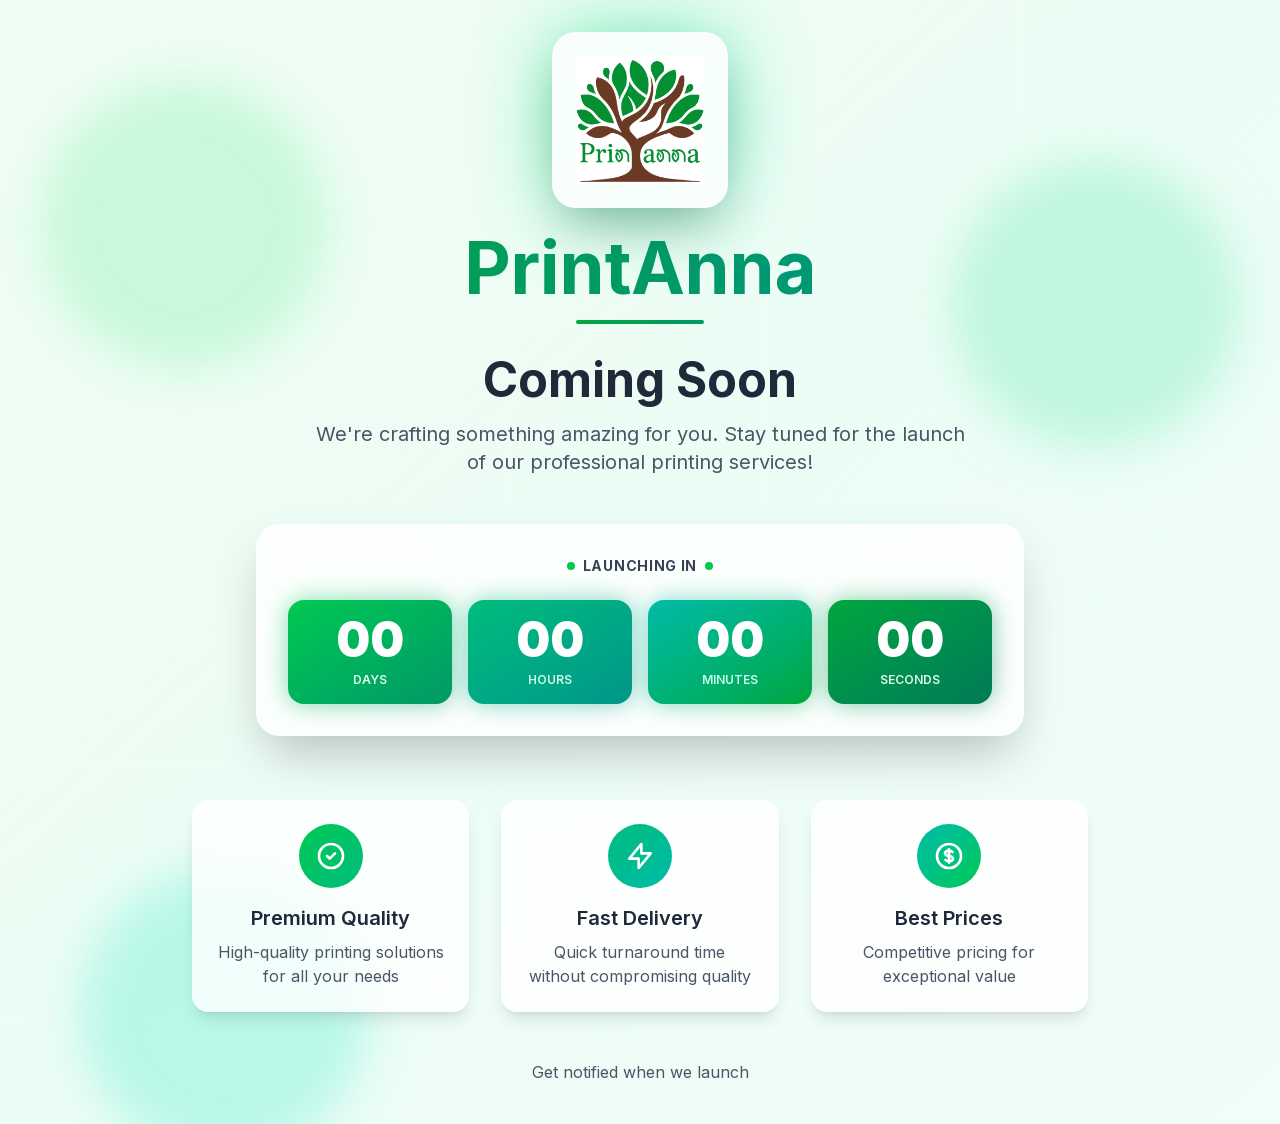
==== index.html @ 9313764d "Updates" ====
<!DOCTYPE html><!--jY_iZr7sBb9ZcJjlbQ_t8--><html lang="en"><head><meta charSet="utf-8"/><meta name="viewport" content="width=device-width, initial-scale=1"/><link rel="preload" href="/_next/static/media/83afe278b6a6bb3c-s.p.3a6ba036.woff2" as="font" crossorigin="" type="font/woff2"/><link rel="preload" href="/logo.png" as="image"/><link rel="stylesheet" href="/_next/static/chunks/66b06447ab5a66f1.css" data-precedence="next"/><link rel="preload" as="script" fetchPriority="low" href="/_next/static/chunks/bbc2cadbc8ccf318.js"/><script src="/_next/static/chunks/82ea7df39657a777.js" async=""></script><script src="/_next/static/chunks/29bdd735087d69e6.js" async=""></script><script src="/_next/static/chunks/turbopack-b293a7d56b3e9b5d.js" async=""></script><script src="/_next/static/chunks/3ac7f63d4459c59a.js" async=""></script><script src="/_next/static/chunks/8cb410859fd71eb4.js" async=""></script><script src="/_next/static/chunks/42879de7b8087bc9.js" async=""></script><link rel="preload" href="/images/herobanner.jpg" as="image"/><link rel="preload" href="/images/profiles/profile-1.png" as="image"/><link rel="preload" href="/images/profiles/profile-2.png" as="image"/><link rel="preload" href="/images/profiles/profile-3.png" as="image"/><link rel="preload" href="/images/profiles/profile-4.png" as="image"/><link rel="preload" href="/images/banner1.jpg" as="image"/><link rel="preload" href="/images/portfolio/club-1.jpg" as="image"/><link rel="preload" href="/images/portfolio/club-2.jpg" as="image"/><link rel="preload" href="/images/portfolio/club-3.jpg" as="image"/><link rel="preload" href="/images/portfolio/club-4.jpg" as="image"/><link rel="preload" href="/images/category/category-1.jpeg" as="image"/><link rel="preload" href="/images/category/category-8.jpeg" as="image"/><link rel="preload" href="/images/category/category-4.jpeg" as="image"/><link rel="preload" href="/images/category/category-2.jpeg" as="image"/><link rel="preload" href="/images/category/category-7.jpeg" as="image"/><meta name="next-size-adjust" content=""/><title>Portfolio - Web &amp; App Development</title><meta name="description" content="Professional web development, app development, and digital services"/><link rel="icon" href="/favicon.ico?favicon.0b3bf435.ico" sizes="256x256" type="image/x-icon"/><script src="/_next/static/chunks/a6dad97d9634a72d.js" noModule=""></script></head><body class="inter_5972bc34-module__OU16Qa__className bg-gradient-to-br from-green-50 via-emerald-50 to-teal-50 min-h-screen"><div hidden=""><!--$--><!--/$--></div><div class="min-h-screen flex items-center justify-center px-4 py-8 relative overflow-hidden"><div class="absolute inset-0 overflow-hidden"><div class="absolute top-20 left-10 w-72 h-72 bg-green-300 rounded-full mix-blend-multiply filter blur-xl opacity-30 animate-blob"></div><div class="absolute top-40 right-10 w-72 h-72 bg-emerald-300 rounded-full mix-blend-multiply filter blur-xl opacity-30 animate-blob animation-delay-2000"></div><div class="absolute -bottom-8 left-20 w-72 h-72 bg-teal-300 rounded-full mix-blend-multiply filter blur-xl opacity-30 animate-blob animation-delay-4000"></div></div><div class="relative z-10 max-w-4xl mx-auto text-center"><div class="mb-8 animate-fade-in"><div class="mb-6 flex justify-center"><div class="relative group"><div class="absolute inset-0 bg-gradient-to-r from-green-400 to-emerald-400 rounded-3xl blur-2xl opacity-50 group-hover:opacity-75 transition-opacity"></div><div class="relative bg-white/90 backdrop-blur-sm rounded-3xl p-6 shadow-2xl transform group-hover:scale-105 transition-transform"><img src="/logo.png" alt="PrintAnna Logo" class="h-24 md:h-32 w-auto mx-auto"/></div></div></div><h1 class="text-5xl md:text-7xl font-bold bg-gradient-to-r from-green-600 via-emerald-600 to-teal-600 bg-clip-text text-transparent mb-4">PrintAnna</h1><div class="w-32 h-1 bg-gradient-to-r from-green-600 to-emerald-600 mx-auto rounded-full"></div></div><div class="mb-12 space-y-4"><h2 class="text-3xl md:text-5xl font-bold text-gray-800 mb-4">Coming Soon</h2><p class="text-lg md:text-xl text-gray-600 max-w-2xl mx-auto">We&#x27;re crafting something amazing for you. Stay tuned for the launch of our professional printing services!</p></div><div class="w-full max-w-3xl mx-auto"><div class="bg-white/80 backdrop-blur-sm rounded-3xl p-8 shadow-2xl"><div class="flex items-center justify-center gap-2 mb-6"><div class="w-2 h-2 bg-green-500 rounded-full animate-pulse"></div><p class="text-gray-700 text-sm font-bold tracking-wider uppercase">Launching In</p><div class="w-2 h-2 bg-green-500 rounded-full animate-pulse"></div></div><div class="grid grid-cols-4 gap-4"><div class="relative group"><div class="absolute inset-0 bg-gradient-to-br from-green-500 to-emerald-600 rounded-2xl blur-md opacity-50 group-hover:opacity-75 transition"></div><div class="relative bg-gradient-to-br from-green-500 to-emerald-600 rounded-2xl p-4 transform group-hover:scale-105 transition-transform"><div class="text-4xl md:text-5xl font-black text-white text-center">00</div><div class="text-xs text-green-100 font-semibold text-center uppercase mt-2">Days</div></div></div><div class="relative group"><div class="absolute inset-0 bg-gradient-to-br from-emerald-500 to-teal-600 rounded-2xl blur-md opacity-50 group-hover:opacity-75 transition"></div><div class="relative bg-gradient-to-br from-emerald-500 to-teal-600 rounded-2xl p-4 transform group-hover:scale-105 transition-transform"><div class="text-4xl md:text-5xl font-black text-white text-center">00</div><div class="text-xs text-emerald-100 font-semibold text-center uppercase mt-2">Hours</div></div></div><div class="relative group"><div class="absolute inset-0 bg-gradient-to-br from-teal-500 to-green-600 rounded-2xl blur-md opacity-50 group-hover:opacity-75 transition"></div><div class="relative bg-gradient-to-br from-teal-500 to-green-600 rounded-2xl p-4 transform group-hover:scale-105 transition-transform"><div class="text-4xl md:text-5xl font-black text-white text-center">00</div><div class="text-xs text-teal-100 font-semibold text-center uppercase mt-2">Minutes</div></div></div><div class="relative group"><div class="absolute inset-0 bg-gradient-to-br from-green-600 to-emerald-700 rounded-2xl blur-md opacity-50 group-hover:opacity-75 transition"></div><div class="relative bg-gradient-to-br from-green-600 to-emerald-700 rounded-2xl p-4 transform group-hover:scale-105 transition-transform"><div class="text-4xl md:text-5xl font-black text-white text-center">00</div><div class="text-xs text-green-100 font-semibold text-center uppercase mt-2">Seconds</div></div></div></div></div></div><div class="mt-16 grid grid-cols-1 md:grid-cols-3 gap-8"><div class="bg-white/80 backdrop-blur-sm rounded-2xl p-6 shadow-lg hover:shadow-xl transition-all hover:scale-105"><div class="w-16 h-16 bg-gradient-to-br from-green-500 to-emerald-500 rounded-full flex items-center justify-center mx-auto mb-4"><svg class="w-8 h-8 text-white" fill="none" stroke="currentColor" viewBox="0 0 24 24"><path stroke-linecap="round" stroke-linejoin="round" stroke-width="2" d="M9 12l2 2 4-4m6 2a9 9 0 11-18 0 9 9 0 0118 0z"></path></svg></div><h3 class="text-xl font-semibold text-gray-800 mb-2">Premium Quality</h3><p class="text-gray-600">High-quality printing solutions for all your needs</p></div><div class="bg-white/80 backdrop-blur-sm rounded-2xl p-6 shadow-lg hover:shadow-xl transition-all hover:scale-105"><div class="w-16 h-16 bg-gradient-to-br from-emerald-500 to-teal-500 rounded-full flex items-center justify-center mx-auto mb-4"><svg class="w-8 h-8 text-white" fill="none" stroke="currentColor" viewBox="0 0 24 24"><path stroke-linecap="round" stroke-linejoin="round" stroke-width="2" d="M13 10V3L4 14h7v7l9-11h-7z"></path></svg></div><h3 class="text-xl font-semibold text-gray-800 mb-2">Fast Delivery</h3><p class="text-gray-600">Quick turnaround time without compromising quality</p></div><div class="bg-white/80 backdrop-blur-sm rounded-2xl p-6 shadow-lg hover:shadow-xl transition-all hover:scale-105"><div class="w-16 h-16 bg-gradient-to-br from-teal-500 to-green-500 rounded-full flex items-center justify-center mx-auto mb-4"><svg class="w-8 h-8 text-white" fill="none" stroke="currentColor" viewBox="0 0 24 24"><path stroke-linecap="round" stroke-linejoin="round" stroke-width="2" d="M12 8c-1.657 0-3 .895-3 2s1.343 2 3 2 3 .895 3 2-1.343 2-3 2m0-8c1.11 0 2.08.402 2.599 1M12 8V7m0 1v8m0 0v1m0-1c-1.11 0-2.08-.402-2.599-1M21 12a9 9 0 11-18 0 9 9 0 0118 0z"></path></svg></div><h3 class="text-xl font-semibold text-gray-800 mb-2">Best Prices</h3><p class="text-gray-600">Competitive pricing for exceptional value</p></div></div><div class="mt-12 text-gray-600"><p class="mb-2">Get notified when we launch</p></div></div></div><script src="/_next/static/chunks/bbc2cadbc8ccf318.js" id="_R_" async=""></script><script>(self.__next_f=self.__next_f||[]).push([0])</script><script>self.__next_f.push([1,"1:\"$Sreact.fragment\"\n2:I[7976,[\"/_next/static/chunks/3ac7f63d4459c59a.js\",\"/_next/static/chunks/8cb410859fd71eb4.js\"],\"default\"]\n9:I[68027,[],\"default\"]\n:HL[\"/_next/static/chunks/66b06447ab5a66f1.css\",\"style\"]\n:HL[\"/_next/static/media/83afe278b6a6bb3c-s.p.3a6ba036.woff2\",\"font\",{\"crossOrigin\":\"\",\"type\":\"font/woff2\"}]\n:HL[\"/logo.png\",\"image\"]\n"])</script><script>self.__next_f.push([1,"0:{\"P\":null,\"b\":\"jY-iZr7sBb9ZcJjlbQ-t8\",\"c\":[\"\",\"\"],\"q\":\"\",\"i\":false,\"f\":[[[\"\",{\"children\":[\"__PAGE__\",{}]},\"$undefined\",\"$undefined\",true],[[\"$\",\"$1\",\"c\",{\"children\":[[[\"$\",\"link\",\"0\",{\"rel\":\"stylesheet\",\"href\":\"/_next/static/chunks/66b06447ab5a66f1.css\",\"precedence\":\"next\",\"crossOrigin\":\"$undefined\",\"nonce\":\"$undefined\"}],[\"$\",\"script\",\"script-0\",{\"src\":\"/_next/static/chunks/3ac7f63d4459c59a.js\",\"async\":true,\"nonce\":\"$undefined\"}]],[\"$\",\"html\",null,{\"lang\":\"en\",\"suppressHydrationWarning\":true,\"children\":[\"$\",\"body\",null,{\"className\":\"inter_5972bc34-module__OU16Qa__className bg-gradient-to-br from-green-50 via-emerald-50 to-teal-50 min-h-screen\",\"children\":[\"$\",\"div\",null,{\"className\":\"min-h-screen flex items-center justify-center px-4 py-8 relative overflow-hidden\",\"children\":[[\"$\",\"div\",null,{\"className\":\"absolute inset-0 overflow-hidden\",\"children\":[[\"$\",\"div\",null,{\"className\":\"absolute top-20 left-10 w-72 h-72 bg-green-300 rounded-full mix-blend-multiply filter blur-xl opacity-30 animate-blob\"}],[\"$\",\"div\",null,{\"className\":\"absolute top-40 right-10 w-72 h-72 bg-emerald-300 rounded-full mix-blend-multiply filter blur-xl opacity-30 animate-blob animation-delay-2000\"}],[\"$\",\"div\",null,{\"className\":\"absolute -bottom-8 left-20 w-72 h-72 bg-teal-300 rounded-full mix-blend-multiply filter blur-xl opacity-30 animate-blob animation-delay-4000\"}]]}],[\"$\",\"div\",null,{\"className\":\"relative z-10 max-w-4xl mx-auto text-center\",\"children\":[[\"$\",\"div\",null,{\"className\":\"mb-8 animate-fade-in\",\"children\":[[\"$\",\"div\",null,{\"className\":\"mb-6 flex justify-center\",\"children\":[\"$\",\"div\",null,{\"className\":\"relative group\",\"children\":[[\"$\",\"div\",null,{\"className\":\"absolute inset-0 bg-gradient-to-r from-green-400 to-emerald-400 rounded-3xl blur-2xl opacity-50 group-hover:opacity-75 transition-opacity\"}],[\"$\",\"div\",null,{\"className\":\"relative bg-white/90 backdrop-blur-sm rounded-3xl p-6 shadow-2xl transform group-hover:scale-105 transition-transform\",\"children\":[\"$\",\"img\",null,{\"src\":\"/logo.png\",\"alt\":\"PrintAnna Logo\",\"className\":\"h-24 md:h-32 w-auto mx-auto\"}]}]]}]}],[\"$\",\"h1\",null,{\"className\":\"text-5xl md:text-7xl font-bold bg-gradient-to-r from-green-600 via-emerald-600 to-teal-600 bg-clip-text text-transparent mb-4\",\"children\":\"PrintAnna\"}],[\"$\",\"div\",null,{\"className\":\"w-32 h-1 bg-gradient-to-r from-green-600 to-emerald-600 mx-auto rounded-full\"}]]}],[\"$\",\"div\",null,{\"className\":\"mb-12 space-y-4\",\"children\":[[\"$\",\"h2\",null,{\"className\":\"text-3xl md:text-5xl font-bold text-gray-800 mb-4\",\"children\":\"Coming Soon\"}],[\"$\",\"p\",null,{\"className\":\"text-lg md:text-xl text-gray-600 max-w-2xl mx-auto\",\"children\":\"We're crafting something amazing for you. Stay tuned for the launch of our professional printing services!\"}]]}],[\"$\",\"$L2\",null,{}],[\"$\",\"div\",null,{\"className\":\"mt-16 grid grid-cols-1 md:grid-cols-3 gap-8\",\"children\":[[\"$\",\"div\",null,{\"className\":\"bg-white/80 backdrop-blur-sm rounded-2xl p-6 shadow-lg hover:shadow-xl transition-all hover:scale-105\",\"children\":[[\"$\",\"div\",null,{\"className\":\"w-16 h-16 bg-gradient-to-br from-green-500 to-emerald-500 rounded-full flex items-center justify-center mx-auto mb-4\",\"children\":[\"$\",\"svg\",null,{\"className\":\"w-8 h-8 text-white\",\"fill\":\"none\",\"stroke\":\"currentColor\",\"viewBox\":\"0 0 24 24\",\"children\":[\"$\",\"path\",null,{\"strokeLinecap\":\"round\",\"strokeLinejoin\":\"round\",\"strokeWidth\":2,\"d\":\"M9 12l2 2 4-4m6 2a9 9 0 11-18 0 9 9 0 0118 0z\"}]}]}],[\"$\",\"h3\",null,{\"className\":\"text-xl font-semibold text-gray-800 mb-2\",\"children\":\"Premium Quality\"}],[\"$\",\"p\",null,{\"className\":\"text-gray-600\",\"children\":\"High-quality printing solutions for all your needs\"}]]}],[\"$\",\"div\",null,{\"className\":\"bg-white/80 backdrop-blur-sm rounded-2xl p-6 shadow-lg hover:shadow-xl transition-all hover:scale-105\",\"children\":[[\"$\",\"div\",null,{\"className\":\"w-16 h-16 bg-gradient-to-br from-emerald-500 to-teal-500 rounded-full flex items-center justify-center mx-auto mb-4\",\"children\":[\"$\",\"svg\",null,{\"className\":\"w-8 h-8 text-white\",\"fill\":\"none\",\"stroke\":\"currentColor\",\"viewBox\":\"0 0 24 24\",\"children\":[\"$\",\"path\",null,{\"strokeLinecap\":\"round\",\"strokeLinejoin\":\"round\",\"strokeWidth\":2,\"d\":\"M13 10V3L4 14h7v7l9-11h-7z\"}]}]}],\"$L3\",\"$L4\"]}],\"$L5\"]}],\"$L6\"]}]]}]}]}]]}],{\"children\":[\"$L7\",{},null,false,false]},null,false,false],\"$L8\",false]],\"m\":\"$undefined\",\"G\":[\"$9\",[]],\"s\":false,\"S\":true}\n"])</script><script>self.__next_f.push([1,"a:I[27948,[\"/_next/static/chunks/3ac7f63d4459c59a.js\",\"/_next/static/chunks/8cb410859fd71eb4.js\"],\"default\"]\n17:I[97367,[\"/_next/static/chunks/42879de7b8087bc9.js\"],\"ViewportBoundary\"]\n19:I[97367,[\"/_next/static/chunks/42879de7b8087bc9.js\"],\"MetadataBoundary\"]\n1a:\"$Sreact.suspense\"\n:HL[\"/images/herobanner.jpg\",\"image\"]\n:HL[\"/images/profiles/profile-1.png\",\"image\"]\n:HL[\"/images/profiles/profile-2.png\",\"image\"]\n3:[\"$\",\"h3\",null,{\"className\":\"text-xl font-semibold text-gray-800 mb-2\",\"children\":\"Fast Delivery\"}]\n4:[\"$\",\"p\",null,{\"className\":\"text-gray-600\",\"children\":\"Quick turnaround time without compromising quality\"}]\n5:[\"$\",\"div\",null,{\"className\":\"bg-white/80 backdrop-blur-sm rounded-2xl p-6 shadow-lg hover:shadow-xl transition-all hover:scale-105\",\"children\":[[\"$\",\"div\",null,{\"className\":\"w-16 h-16 bg-gradient-to-br from-teal-500 to-green-500 rounded-full flex items-center justify-center mx-auto mb-4\",\"children\":[\"$\",\"svg\",null,{\"className\":\"w-8 h-8 text-white\",\"fill\":\"none\",\"stroke\":\"currentColor\",\"viewBox\":\"0 0 24 24\",\"children\":[\"$\",\"path\",null,{\"strokeLinecap\":\"round\",\"strokeLinejoin\":\"round\",\"strokeWidth\":2,\"d\":\"M12 8c-1.657 0-3 .895-3 2s1.343 2 3 2 3 .895 3 2-1.343 2-3 2m0-8c1.11 0 2.08.402 2.599 1M12 8V7m0 1v8m0 0v1m0-1c-1.11 0-2.08-.402-2.599-1M21 12a9 9 0 11-18 0 9 9 0 0118 0z\"}]}]}],[\"$\",\"h3\",null,{\"className\":\"text-xl font-semibold text-gray-800 mb-2\",\"children\":\"Best Prices\"}],[\"$\",\"p\",null,{\"className\":\"text-gray-600\",\"children\":\"Competitive pricing for exceptional value\"}]]}]\n6:[\"$\",\"div\",null,{\"className\":\"mt-12 text-gray-600\",\"children\":[\"$\",\"p\",null,{\"className\":\"mb-2\",\"children\":\"Get notified when we launch\"}]}]\n"])</script><script>self.__next_f.push([1,"7:[\"$\",\"$1\",\"c\",{\"children\":[[\"$\",\"main\",null,{\"className\":\"min-h-screen\",\"children\":[[\"$\",\"section\",null,{\"className\":\"relative min-h-screen flex items-center justify-center overflow-hidden\",\"children\":[[\"$\",\"div\",null,{\"className\":\"absolute inset-0 z-0\",\"children\":[[\"$\",\"img\",null,{\"src\":\"/images/herobanner.jpg\",\"alt\":\"Hero Background\",\"className\":\"w-full h-full object-cover\"}],[\"$\",\"div\",null,{\"className\":\"absolute inset-0 bg-black/55 dark:bg-black/55\"}]]}],[\"$\",\"div\",null,{\"className\":\"container mx-auto px-4 py-20 text-center z-10\",\"children\":[[\"$\",\"$La\",null,{\"direction\":\"down\",\"distance\":48,\"children\":[\"$\",\"div\",null,{\"className\":\"mt-6 text-white text-left\",\"children\":[[\"$\",\"h1\",null,{\"className\":\"text-2xl md:text-4xl font-bold mb-6 text-white\",\"children\":[\"INTRODUCING SPRINTOTHON:\",\" \",[\"$\",\"span\",null,{\"className\":\"text-orange-600\",\"children\":\"RUN, WALK, UNITE\"}]]}],[\"$\",\"p\",null,{\"className\":\"text-sm md:text-xl text-gray-200 max-w-3xl mb-10\",\"children\":\"Achieve the Impossible. Action-oriented, inspiring, and community-focused.\"}],[\"$\",\"div\",null,{\"className\":\"flex flex-col sm:flex-row gap-4 items-center\",\"children\":[[\"$\",\"a\",null,{\"href\":\"/register\",\"className\":\"px-8 py-4 bg-orange-600 text-white rounded-lg font-semibold hover:opacity-90 transition-all hover:scale-105 inline-flex items-center gap-2\",\"children\":[\"Get Register\",[\"$\",\"svg\",null,{\"className\":\"w-5 h-5\",\"fill\":\"none\",\"stroke\":\"currentColor\",\"viewBox\":\"0 0 24 24\",\"children\":[\"$\",\"path\",null,{\"strokeLinecap\":\"round\",\"strokeLinejoin\":\"round\",\"strokeWidth\":2,\"d\":\"M13 7l5 5m0 0l-5 5m5-5H6\"}]}]]}],[\"$\",\"a\",null,{\"href\":\"#contact\",\"className\":\"px-8 py-4 bg-transparent text-white border-2 border-white rounded-lg hover:text-black font-semibold hover:bg-white transition-all hover:scale-105 backdrop-blur-sm\",\"children\":\"Contact Us\"}]]}],[\"$\",\"div\",null,{\"className\":\"mt-8 md:mt-12\",\"children\":[\"$\",\"div\",null,{\"className\":\"inline-block bg-gradient-to-r from-orange-600 via-red-600 to-pink-600 rounded-2xl p-1 shadow-2xl animate-pulse\",\"children\":[\"$\",\"div\",null,{\"className\":\"bg-black/80 backdrop-blur-sm rounded-xl px-6 py-4 md:px-8 md:py-5\",\"children\":[\"$\",\"div\",null,{\"className\":\"flex flex-col md:flex-row items-center gap-3 md:gap-4\",\"children\":[[\"$\",\"div\",null,{\"className\":\"flex-shrink-0\",\"children\":[\"$\",\"div\",null,{\"className\":\"w-12 h-12 md:w-14 md:h-14 bg-gradient-to-br from-orange-500 to-red-600 rounded-full flex items-center justify-center shadow-lg\",\"children\":[\"$\",\"svg\",null,{\"className\":\"w-6 h-6 md:w-7 md:h-7 text-white\",\"fill\":\"currentColor\",\"viewBox\":\"0 0 20 20\",\"children\":[\"$\",\"path\",null,{\"fillRule\":\"evenodd\",\"d\":\"M6 2a1 1 0 00-1 1v1H4a2 2 0 00-2 2v10a2 2 0 002 2h12a2 2 0 002-2V6a2 2 0 00-2-2h-1V3a1 1 0 10-2 0v1H7V3a1 1 0 00-1-1zm0 5a1 1 0 000 2h8a1 1 0 100-2H6z\",\"clipRule\":\"evenodd\"}]}]}]}],[\"$\",\"div\",null,{\"className\":\"text-center md:text-left\",\"children\":[[\"$\",\"p\",null,{\"className\":\"text-white text-xs md:text-sm font-semibold mb-1 tracking-wide\",\"children\":\"🎉 Noida's 1st Premier Familython for Every Age\"}],[\"$\",\"div\",null,{\"className\":\"flex items-center gap-2 justify-center md:justify-start\",\"children\":[[\"$\",\"span\",null,{\"className\":\"text-orange-400 text-base md:text-lg font-black uppercase\",\"children\":\"Save the Date:\"}],[\"$\",\"span\",null,{\"className\":\"text-white text-lg md:text-xl font-black\",\"children\":\"29th March, 2026\"}]]}],[\"$\",\"div\",null,{\"className\":\"hidden md:inline-block ml-2 mt-4 bg-yellow-400 text-gray-900 text-xs font-bold px-3 py-1 rounded-full animate-bounce\",\"children\":\"Early Bird tickets are limited- Only the first 50 registrations will get huge discounts!\"}]]}]]}]}]}]}]]}]}],[\"$\",\"$La\",null,{\"direction\":\"up\",\"distance\":32,\"children\":[\"$\",\"div\",null,{\"className\":\"flex items-center gap-4 bg-white/10 backdrop-blur-md rounded-full px-6 py-3 w-[400px] mt-24\",\"children\":[[\"$\",\"div\",null,{\"className\":\"flex -space-x-3\",\"children\":[[\"$\",\"img\",null,{\"src\":\"/images/profiles/profile-1.png\",\"alt\":\"Runner 1\",\"className\":\"w-12 h-12 rounded-full border-2 border-white object-cover\"}],[\"$\",\"img\",null,{\"src\":\"/images/profiles/profile-2.png\",\"alt\":\"Runner 2\",\"className\":\"w-12 h-12 rounded-full border-2 border-white object-cover\"}],\"$Lb\",\"$Lc\"]}],\"$Ld\"]}]}]]}],\"$Le\"]}],\"$Lf\",\"$L10\",\"$L11\",\"$L12\",\"$L13\",\"$L14\"]}],[\"$L15\"],\"$L16\"]}]\n"])</script><script>self.__next_f.push([1,"8:[\"$\",\"$1\",\"h\",{\"children\":[null,[\"$\",\"$L17\",null,{\"children\":\"$@18\"}],[\"$\",\"div\",null,{\"hidden\":true,\"children\":[\"$\",\"$L19\",null,{\"children\":[\"$\",\"$1a\",null,{\"name\":\"Next.Metadata\",\"children\":\"$@1b\"}]}]}],[\"$\",\"meta\",null,{\"name\":\"next-size-adjust\",\"content\":\"\"}]]}]\n"])</script><script>self.__next_f.push([1,"29:I[97367,[\"/_next/static/chunks/42879de7b8087bc9.js\"],\"OutletBoundary\"]\n:HL[\"/images/profiles/profile-3.png\",\"image\"]\n:HL[\"/images/profiles/profile-4.png\",\"image\"]\n:HL[\"/images/banner1.jpg\",\"image\"]\n:HL[\"/images/portfolio/club-1.jpg\",\"image\"]\n:HL[\"/images/portfolio/club-2.jpg\",\"image\"]\n:HL[\"/images/portfolio/club-3.jpg\",\"image\"]\n:HL[\"/images/portfolio/club-4.jpg\",\"image\"]\n:HL[\"/images/category/category-1.jpeg\",\"image\"]\nb:[\"$\",\"img\",null,{\"src\":\"/images/profiles/profile-3.png\",\"alt\":\"Runner 3\",\"className\":\"w-12 h-12 rounded-full border-2 border-white object-cover\"}]\nc:[\"$\",\"img\",null,{\"src\":\"/images/profiles/profile-4.png\",\"alt\":\"Runner 4\",\"className\":\"w-12 h-12 rounded-full border-2 border-white object-cover\"}]\nd:[\"$\",\"div\",null,{\"className\":\"text-white\",\"children\":[[\"$\",\"p\",null,{\"className\":\"font-semibold text-sm leading-tight\",\"children\":\"Over 20,000+ Active\"}],[\"$\",\"p\",null,{\"className\":\"font-semibold text-sm leading-tight\",\"children\":\"Runners in Kolkata\"}]]}]\ne:[\"$\",\"div\",null,{\"className\":\"absolute bottom-8 left-1/2 transform -translate-x-1/2 z-10 animate-bounce\",\"children\":[\"$\",\"svg\",null,{\"className\":\"w-6 h-6 text-white\",\"fill\":\"none\",\"stroke\":\"currentColor\",\"viewBox\":\"0 0 24 24\",\"children\":[\"$\",\"path\",null,{\"strokeLinecap\":\"round\",\"strokeLinejoin\":\"round\",\"strokeWidth\":2,\"d\":\"M19 14l-7 7m0 0l-7-7m7 7V3\"}]}]}]\n"])</script><script>self.__next_f.push([1,"f:[\"$\",\"section\",null,{\"className\":\"py-20 bg-gradient-to-br from-orange-600 via-red-600 to-pink-600 relative overflow-hidden\",\"children\":[[\"$\",\"div\",null,{\"className\":\"absolute inset-0 opacity-10\",\"children\":[[\"$\",\"div\",null,{\"className\":\"absolute top-10 left-10 w-72 h-72 bg-white rounded-full blur-3xl animate-pulse\"}],[\"$\",\"div\",null,{\"className\":\"absolute bottom-10 right-10 w-96 h-96 bg-yellow-300 rounded-full blur-3xl animate-pulse delay-1000\"}]]}],[\"$\",\"div\",null,{\"className\":\"container mx-auto px-4 relative z-10\",\"children\":[[\"$\",\"$La\",null,{\"direction\":\"down\",\"distance\":50,\"children\":[\"$\",\"div\",null,{\"className\":\"text-center mb-12\",\"children\":[[\"$\",\"div\",null,{\"className\":\"inline-block mb-4\",\"children\":[\"$\",\"span\",null,{\"className\":\"bg-yellow-400 text-gray-900 text-xs md:text-sm font-black px-4 py-2 rounded-full uppercase tracking-wider shadow-lg animate-bounce\",\"children\":\"🏆 Win Big Prizes\"}]}],[\"$\",\"h2\",null,{\"className\":\"text-4xl md:text-6xl font-black text-white mb-4 uppercase tracking-tight\",\"children\":\"Massive Cash Rewards\"}],[\"$\",\"p\",null,{\"className\":\"text-white/90 text-lg md:text-xl max-w-2xl mx-auto\",\"children\":\"Compete and win exciting cash prizes in every category!\"}]]}]}],[\"$\",\"div\",null,{\"className\":\"grid md:grid-cols-2 gap-6 md:gap-8 max-w-5xl mx-auto\",\"children\":[[\"$\",\"$La\",null,{\"direction\":\"left\",\"distance\":100,\"children\":[\"$\",\"div\",null,{\"className\":\"relative group\",\"children\":[[\"$\",\"div\",null,{\"className\":\"absolute inset-0 bg-gradient-to-br from-yellow-400 to-orange-500 rounded-3xl blur-xl opacity-75 group-hover:opacity-100 transition-opacity\"}],[\"$\",\"div\",null,{\"className\":\"relative bg-white rounded-3xl p-8 md:p-10 shadow-2xl transform hover:scale-105 transition-all duration-300\",\"children\":[[\"$\",\"div\",null,{\"className\":\"absolute -top-6 left-1/2 transform -translate-x-1/2\",\"children\":[\"$\",\"div\",null,{\"className\":\"bg-gradient-to-br from-yellow-400 to-orange-500 rounded-full p-4 shadow-xl\",\"children\":[\"$\",\"svg\",null,{\"className\":\"w-10 h-10 md:w-12 md:h-12 text-white\",\"fill\":\"currentColor\",\"viewBox\":\"0 0 20 20\",\"children\":[\"$\",\"path\",null,{\"d\":\"M9.049 2.927c.3-.921 1.603-.921 1.902 0l1.07 3.292a1 1 0 00.95.69h3.462c.969 0 1.371 1.24.588 1.81l-2.8 2.034a1 1 0 00-.364 1.118l1.07 3.292c.3.921-.755 1.688-1.54 1.118l-2.8-2.034a1 1 0 00-1.175 0l-2.8 2.034c-.784.57-1.838-.197-1.539-1.118l1.07-3.292a1 1 0 00-.364-1.118L2.98 8.72c-.783-.57-.38-1.81.588-1.81h3.461a1 1 0 00.951-.69l1.07-3.292z\"}]}]}]}],[\"$\",\"div\",null,{\"className\":\"text-center mt-6\",\"children\":[[\"$\",\"h3\",null,{\"className\":\"text-2xl md:text-3xl font-black text-gray-900 mb-4 uppercase\",\"children\":\"Top 1st - 5th\"}],[\"$\",\"div\",null,{\"className\":\"mb-4\",\"children\":[[\"$\",\"div\",null,{\"className\":\"text-5xl md:text-6xl font-black text-transparent bg-clip-text bg-gradient-to-r from-orange-600 to-red-600 mb-2\",\"children\":\"₹50,000\"}],[\"$\",\"p\",null,{\"className\":\"text-gray-600 font-semibold text-sm md:text-base\",\"children\":\"Each Winner\"}]]}],[\"$\",\"div\",null,{\"className\":\"bg-gradient-to-r from-orange-100 to-red-100 rounded-xl p-4\",\"children\":[\"$\",\"p\",null,{\"className\":\"text-gray-800 font-bold text-sm md:text-base\",\"children\":\"From Every Category\"}]}]]}]]}]]}]}],[\"$\",\"$La\",null,{\"direction\":\"right\",\"distance\":100,\"children\":[\"$\",\"div\",null,{\"className\":\"relative group\",\"children\":[[\"$\",\"div\",null,{\"className\":\"absolute inset-0 bg-gradient-to-br from-orange-400 to-red-500 rounded-3xl blur-xl opacity-75 group-hover:opacity-100 transition-opacity\"}],[\"$\",\"div\",null,{\"className\":\"relative bg-white rounded-3xl p-8 md:p-10 shadow-2xl transform hover:scale-105 transition-all duration-300\",\"children\":[[\"$\",\"div\",null,{\"className\":\"absolute -top-6 left-1/2 transform -translate-x-1/2\",\"children\":[\"$\",\"div\",null,{\"className\":\"bg-gradient-to-br from-orange-500 to-red-600 rounded-full p-4 shadow-xl\",\"children\":[\"$\",\"svg\",null,{\"className\":\"w-10 h-10 md:w-12 md:h-12 text-white\",\"fill\":\"currentColor\",\"viewBox\":\"0 0 20 20\",\"children\":\"$L1c\"}]}]}],\"$L1d\"]}]]}]}]]}],\"$L1e\"]}]]}]\n"])</script><script>self.__next_f.push([1,"10:[\"$\",\"section\",null,{\"className\":\"py-20 bg-[rgb(var(--background))]\",\"id\":\"aboutus\",\"children\":[\"$\",\"div\",null,{\"className\":\"container mx-auto px-4\",\"children\":[[\"$\",\"div\",null,{\"className\":\"text-center mb-12\",\"children\":[[\"$\",\"p\",null,{\"className\":\"text-sm text-red-500 font-semibold uppercase\",\"children\":\"ABOUT US\"}],[\"$\",\"h2\",null,{\"className\":\"text-5xl font-extrabold mb-2\",\"children\":\"WHAT WE STAND FOR\"}]]}],[\"$\",\"div\",null,{\"className\":\"grid md:grid-cols-12 gap-12 items-center mb-16\",\"children\":[[\"$\",\"$La\",null,{\"className\":\"md:col-span-5\",\"direction\":\"right\",\"distance\":170,\"children\":[\"$\",\"div\",null,{\"children\":[\"$\",\"img\",null,{\"src\":\"/images/banner1.jpg\",\"alt\":\"Team running together\",\"className\":\"w-full h-auto rounded-xl shadow-lg object-cover\"}]}]}],[\"$\",\"div\",null,{\"className\":\"md:col-span-7\",\"children\":[[\"$\",\"$La\",null,{\"direction\":\"left\",\"distance\":170,\"children\":[\"$\",\"div\",null,{\"className\":\"mb-6\",\"children\":[[\"$\",\"h3\",null,{\"className\":\"text-3xl font-bold mb-4\",\"children\":\"WHO WE ARE\"}],[\"$\",\"p\",null,{\"className\":\"text-muted-foreground leading-relaxed\",\"children\":\"Lorem ipsum dolor sit amet, consectetur adipiscing elit habitasse mus, proin feugiat cum. Lorem ipsum dolor sit amet, consectetur adipiscing elit habitasse mus, proin feugiat cum.\"}]]}]}],[\"$\",\"$La\",null,{\"direction\":\"up\",\"distance\":32,\"children\":[\"$\",\"div\",null,{\"className\":\"grid md:grid-cols-2 gap-8\",\"children\":[[\"$\",\"div\",null,{\"className\":\"bg-muted p-8 bg-[rgb(var(--secondary))]\",\"children\":[[\"$\",\"h3\",null,{\"className\":\"text-3xl font-bold mb-4\",\"children\":\"VISION\"}],[\"$\",\"p\",null,{\"className\":\"text-muted-foreground leading-relaxed\",\"children\":\"Lorem ipsum dolor sit amet, consectetur adipiscing elit habitasse mus, proin feugiat cum.\"}]]}],[\"$\",\"div\",null,{\"className\":\"bg-muted p-8 bg-[rgb(var(--secondary))]\",\"children\":[[\"$\",\"h3\",null,{\"className\":\"text-3xl font-bold mb-4\",\"children\":\"MISSION\"}],[\"$\",\"p\",null,{\"className\":\"text-muted-foreground leading-relaxed\",\"children\":\"Lorem ipsum dolor sit amet, consectetur adipiscing elit habitasse mus, proin feugiat cum.\"}]]}]]}]}]]}]]}]]}]}]\n"])</script><script>self.__next_f.push([1,"11:[\"$\",\"section\",null,{\"className\":\"py-20 bg-[rgb(var(--background))]\",\"children\":[[\"$\",\"div\",null,{\"className\":\"text-center mb-12\",\"children\":[[\"$\",\"p\",null,{\"className\":\"text-sm text-red-500 font-semibold uppercase\",\"children\":\"BUILD A STRONG RUNNING SQUAD\"}],[\"$\",\"h2\",null,{\"className\":\"text-5xl font-extrabold mb-2\",\"children\":\"PUSH FURTHER TOGETHER\"}]]}],[\"$\",\"div\",null,{\"className\":\"container mx-auto px-4\",\"children\":[\"$\",\"div\",null,{\"className\":\"grid lg:grid-cols-12 gap-8\",\"children\":[[\"$\",\"$La\",null,{\"className\":\"lg:col-span-7 grid md:grid-cols-2 gap-6\",\"direction\":\"right\",\"distance\":100,\"children\":[[\"$\",\"div\",null,{\"className\":\"bg-[rgb(var(--secondary))] rounded-lg p-8\",\"children\":[[\"$\",\"div\",null,{\"className\":\"w-16 h-16 bg-red-500 rounded flex items-center justify-center mb-6\",\"children\":[\"$\",\"svg\",null,{\"className\":\"w-8 h-8 text-white\",\"fill\":\"none\",\"stroke\":\"currentColor\",\"viewBox\":\"0 0 24 24\",\"children\":[\"$\",\"path\",null,{\"strokeLinecap\":\"round\",\"strokeLinejoin\":\"round\",\"strokeWidth\":2,\"d\":\"M13 10V3L4 14h7v7l9-11h-7z\"}]}]}],[\"$\",\"h3\",null,{\"className\":\"text-2xl font-extrabold mb-4 uppercase tracking-wide\",\"children\":\"EXPERT COACH\"}],[\"$\",\"p\",null,{\"className\":\"text-muted-foreground leading-relaxed\",\"children\":\"Lorem ipsum dolor sit amet consectetur adipiscing elit, convallis varius sociosqu ullamcorper molestie maecenas.\"}]]}],[\"$\",\"div\",null,{\"className\":\"bg-[rgb(var(--secondary))] rounded-lg p-8\",\"children\":[[\"$\",\"div\",null,{\"className\":\"w-16 h-16 bg-red-500 rounded flex items-center justify-center mb-6\",\"children\":[\"$\",\"svg\",null,{\"className\":\"w-8 h-8 text-white\",\"fill\":\"none\",\"stroke\":\"currentColor\",\"viewBox\":\"0 0 24 24\",\"children\":[\"$\",\"path\",null,{\"strokeLinecap\":\"round\",\"strokeLinejoin\":\"round\",\"strokeWidth\":2,\"d\":\"M17 20h5v-2a3 3 0 00-5.356-1.857M17 20H7m10 0v-2c0-.656-.126-1.283-.356-1.857M7 20H2v-2a3 3 0 015.356-1.857M7 20v-2c0-.656.126-1.283.356-1.857m0 0a5.002 5.002 0 019.288 0M15 7a3 3 0 11-6 0 3 3 0 016 0zm6 3a2 2 0 11-4 0 2 2 0 014 0zM7 10a2 2 0 11-4 0 2 2 0 014 0z\"}]}]}],[\"$\",\"h3\",null,{\"className\":\"text-2xl font-extrabold mb-4 uppercase tracking-wide\",\"children\":\"ACTIVE TEAM\"}],[\"$\",\"p\",null,{\"className\":\"text-muted-foreground leading-relaxed\",\"children\":\"Lorem ipsum dolor sit amet consectetur adipiscing elit, convallis varius sociosqu ullamcorper molestie maecenas.\"}]]}],[\"$\",\"div\",null,{\"className\":\"bg-[rgb(var(--secondary))] rounded-lg p-8\",\"children\":[[\"$\",\"div\",null,{\"className\":\"w-16 h-16 bg-red-500 rounded flex items-center justify-center mb-6\",\"children\":[\"$\",\"svg\",null,{\"className\":\"w-8 h-8 text-white\",\"fill\":\"none\",\"stroke\":\"currentColor\",\"viewBox\":\"0 0 24 24\",\"children\":[\"$\",\"path\",null,{\"strokeLinecap\":\"round\",\"strokeLinejoin\":\"round\",\"strokeWidth\":2,\"d\":\"M19 11H5m14 0a2 2 0 012 2v6a2 2 0 01-2 2H5a2 2 0 01-2-2v-6a2 2 0 012-2m14 0V9a2 2 0 00-2-2M5 11V9a2 2 0 012-2m0 0V5a2 2 0 012-2h6a2 2 0 012 2v2M7 7h10\"}]}]}],[\"$\",\"h3\",null,{\"className\":\"text-2xl font-extrabold mb-4 uppercase tracking-wide\",\"children\":\"SMART PROGRAM\"}],[\"$\",\"p\",null,{\"className\":\"text-muted-foreground leading-relaxed\",\"children\":\"Lorem ipsum dolor sit amet consectetur adipiscing elit, convallis varius sociosqu ullamcorper molestie maecenas.\"}]]}],[\"$\",\"div\",null,{\"className\":\"bg-[rgb(var(--secondary))] rounded-lg p-8\",\"children\":[[\"$\",\"div\",null,{\"className\":\"w-16 h-16 bg-red-500 rounded flex items-center justify-center mb-6\",\"children\":[\"$\",\"svg\",null,{\"className\":\"w-8 h-8 text-white\",\"fill\":\"none\",\"stroke\":\"currentColor\",\"viewBox\":\"0 0 24 24\",\"children\":[\"$\",\"path\",null,{\"strokeLinecap\":\"round\",\"strokeLinejoin\":\"round\",\"strokeWidth\":2,\"d\":\"M3 21v-4m0 0V5a2 2 0 012-2h6.5l1 1H21l-3 6 3 6h-8.5l-1-1H5a2 2 0 00-2 2zm9-13.5V9\"}]}]}],[\"$\",\"h3\",null,{\"className\":\"text-2xl font-extrabold mb-4 uppercase tracking-wide\",\"children\":\"SPECIAL EVENT\"}],[\"$\",\"p\",null,{\"className\":\"text-muted-foreground leading-relaxed\",\"children\":\"Lorem ipsum dolor sit amet consectetur adipiscing elit, convallis varius sociosqu ullamcorper molestie maecenas.\"}]]}]]}],\"$L1f\"]}]}]]}]\n"])</script><script>self.__next_f.push([1,"12:[\"$\",\"section\",null,{\"className\":\"py-20 bg-stone-800\",\"children\":[\"$\",\"div\",null,{\"className\":\"container mx-auto px-4\",\"children\":[[\"$\",\"div\",null,{\"className\":\"flex items-start justify-between mb-8 gap-4\",\"children\":[\"$\",\"div\",null,{\"children\":[[\"$\",\"p\",null,{\"className\":\"text-sm text-red-500 font-semibold uppercase\",\"children\":\"BUILD\"}],[\"$\",\"h2\",null,{\"className\":\"text-5xl font-extrabold mb-2 text-white\",\"children\":\"POWER EVERY DAY\"}]]}]}],[\"$\",\"div\",null,{\"className\":\"grid md:grid-cols-2 gap-6\",\"children\":[[\"$\",\"$La\",null,{\"className\":\"relative rounded-lg overflow-hidden shadow-lg\",\"direction\":\"up\",\"distance\":32,\"children\":[[\"$\",\"img\",null,{\"src\":\"/images/portfolio/club-1.jpg\",\"alt\":\"Urban Pace Club\",\"className\":\"w-full h-80 object-cover\"}],[\"$\",\"div\",null,{\"className\":\"absolute inset-0 bg-gradient-to-t from-black/75 via-black/40 to-transparent flex flex-col justify-end p-6\",\"children\":[[\"$\",\"h3\",null,{\"className\":\"text-2xl md:text-3xl font-extrabold text-white uppercase\",\"children\":\"URBAN PACE CLUB\"}],[\"$\",\"p\",null,{\"className\":\"text-sm text-gray-200 mt-3 max-w-xl\",\"children\":\"Lorem ipsum dolor sit amet consectetur adipiscing elit, lectus praesent nascetur leo nibh class.\"}],[\"$\",\"a\",null,{\"className\":\"mt-4 inline-flex items-center text-red-400 font-semibold\",\"children\":\"DISCOVER MORE →\"}]]}]]}],[\"$\",\"$La\",null,{\"className\":\"relative rounded-lg overflow-hidden shadow-lg\",\"direction\":\"up\",\"distance\":32,\"children\":[[\"$\",\"img\",null,{\"src\":\"/images/portfolio/club-2.jpg\",\"alt\":\"Marathon Club\",\"className\":\"w-full h-80 object-cover\"}],[\"$\",\"div\",null,{\"className\":\"absolute inset-0 bg-gradient-to-t from-black/75 via-black/40 to-transparent flex flex-col justify-end p-6\",\"children\":[[\"$\",\"h3\",null,{\"className\":\"text-2xl md:text-3xl font-extrabold text-white uppercase\",\"children\":\"MARATHON CLUB\"}],[\"$\",\"p\",null,{\"className\":\"text-sm text-gray-200 mt-3 max-w-xl\",\"children\":\"Lorem ipsum dolor sit amet consectetur adipiscing elit, lectus praesent nascetur leo nibh class.\"}],[\"$\",\"a\",null,{\"className\":\"mt-4 inline-flex items-center text-red-400 font-semibold\",\"children\":\"DISCOVER MORE →\"}]]}]]}],[\"$\",\"$La\",null,{\"className\":\"relative rounded-lg overflow-hidden shadow-lg\",\"direction\":\"up\",\"distance\":32,\"children\":[[\"$\",\"img\",null,{\"src\":\"/images/portfolio/club-3.jpg\",\"alt\":\"Event Prep\",\"className\":\"w-full h-80 object-cover\"}],[\"$\",\"div\",null,{\"className\":\"absolute inset-0 bg-gradient-to-t from-black/75 via-black/40 to-transparent flex flex-col justify-end p-6\",\"children\":[[\"$\",\"h3\",null,{\"className\":\"text-2xl md:text-3xl font-extrabold text-white uppercase\",\"children\":\"EVENT PREP\"}],[\"$\",\"p\",null,{\"className\":\"text-sm text-gray-200 mt-3 max-w-xl\",\"children\":\"Lorem ipsum dolor sit amet consectetur adipiscing elit, lectus praesent nascetur leo nibh class.\"}],[\"$\",\"a\",null,{\"className\":\"mt-4 inline-flex items-center text-red-400 font-semibold\",\"children\":\"DISCOVER MORE →\"}]]}]]}],[\"$\",\"$La\",null,{\"className\":\"relative rounded-lg overflow-hidden shadow-lg\",\"direction\":\"up\",\"distance\":32,\"children\":[[\"$\",\"img\",null,{\"src\":\"/images/portfolio/club-4.jpg\",\"alt\":\"Stamina Boost\",\"className\":\"w-full h-80 object-cover\"}],[\"$\",\"div\",null,{\"className\":\"absolute inset-0 bg-gradient-to-t from-black/75 via-black/40 to-transparent flex flex-col justify-end p-6\",\"children\":[[\"$\",\"h3\",null,{\"className\":\"text-2xl md:text-3xl font-extrabold text-white uppercase\",\"children\":\"STAMINA BOOST\"}],[\"$\",\"p\",null,{\"className\":\"text-sm text-gray-200 mt-3 max-w-xl\",\"children\":\"Lorem ipsum dolor sit amet consectetur adipiscing elit, lectus praesent nascetur leo nibh class.\"}],[\"$\",\"a\",null,{\"className\":\"mt-4 inline-flex items-center text-red-400 font-semibold\",\"children\":\"DISCOVER MORE →\"}]]}]]}]]}]]}]}]\n"])</script><script>self.__next_f.push([1,"13:[\"$\",\"section\",null,{\"className\":\"py-20 bg-[rgb(var(--background))]\",\"id\":\"events\",\"children\":[\"$\",\"div\",null,{\"className\":\"container mx-auto px-4\",\"children\":[[\"$\",\"div\",null,{\"className\":\"flex items-start justify-between mb-8\",\"children\":[\"$\",\"div\",null,{\"children\":[[\"$\",\"p\",null,{\"className\":\"text-sm text-red-500 font-semibold uppercase\",\"children\":\"Event\"}],[\"$\",\"h2\",null,{\"className\":\"text-5xl font-extrabold mb-2\",\"children\":\"RACE FOR THE MOMENT\"}]]}]}],[\"$\",\"div\",null,{\"className\":\"space-y-6\",\"children\":[[\"$\",\"$La\",\"0\",{\"className\":\"bg-[rgb(var(--secondary))] rounded-lg shadow-md\",\"direction\":\"up\",\"distance\":100,\"children\":[\"$\",\"div\",null,{\"className\":\"flex flex-col md:grid md:grid-cols-12 md:items-center\",\"children\":[[\"$\",\"div\",null,{\"className\":\"col-span-12 md:col-span-4 p-4 md:p-8\",\"children\":[[\"$\",\"h3\",null,{\"className\":\"text-xl md:text-2xl font-extrabold mb-2 md:mb-3\",\"children\":\"Kidathon 400 Meter\"}],[\"$\",\"p\",null,{\"className\":\"text-sm md:text-base text-muted-foreground mb-3 md:mb-4\",\"children\":\"Lorem ipsum dolor sit amet consectetur, adipiscing elit sagittis etiam, senectus cursus rhoncus nam.\"}],[\"$\",\"div\",null,{\"className\":\"text-xs md:text-sm text-gray-500 flex flex-wrap items-center gap-2 md:gap-4\",\"children\":[[\"$\",\"span\",null,{\"className\":\"inline-flex items-center gap-1 md:gap-2\",\"children\":[[\"$\",\"svg\",null,{\"className\":\"w-3 h-3 md:w-4 md:h-4 text-red-500\",\"fill\":\"currentColor\",\"viewBox\":\"0 0 20 20\",\"children\":[\"$\",\"path\",null,{\"d\":\"M10 2a6 6 0 00-6 6c0 4.5 6 10 6 10s6-5.5 6-10a6 6 0 00-6-6z\"}]}],\" \",\"Sydney, Australia\"]}],[\"$\",\"span\",null,{\"className\":\"inline-flex items-center gap-1 md:gap-2\",\"children\":[[\"$\",\"svg\",null,{\"className\":\"w-3 h-3 md:w-4 md:h-4 text-red-500\",\"fill\":\"currentColor\",\"viewBox\":\"0 0 20 20\",\"children\":[\"$\",\"path\",null,{\"d\":\"M6 2a1 1 0 00-1 1v14l6-3 6 3V3a1 1 0 00-1-1H6z\"}]}],\" \",\"06:00 - Finish\"]}],[\"$\",\"span\",null,{\"className\":\"inline-flex items-center gap-1 md:gap-2\",\"children\":[[\"$\",\"svg\",null,{\"className\":\"w-3 h-3 md:w-4 md:h-4 text-red-500\",\"fill\":\"currentColor\",\"viewBox\":\"0 0 20 20\",\"children\":[\"$\",\"path\",null,{\"d\":\"M6 2a1 1 0 00-1 1v14l6-3 6 3V3a1 1 0 00-1-1H6z\"}]}],\" \",\"Mar 22, 2026\"]}]]}]]}],[\"$\",\"div\",null,{\"className\":\"hidden md:block md:col-span-3\",\"children\":[\"$\",\"img\",null,{\"src\":\"/images/category/category-1.jpeg\",\"alt\":\"kidathon 400 meter\",\"className\":\"w-full h-full object-cover\"}]}],[\"$\",\"div\",null,{\"className\":\"col-span-12 md:col-span-5 p-2 flex flex-col items-center justify-center\",\"children\":[\"$\",\"div\",null,{\"className\":\"relative w-full md:max-w-xs\",\"children\":[[\"$\",\"div\",null,{\"className\":\"absolute -top-2 -right-2 md:-top-3 md:-right-3 z-10\",\"children\":[\"$\",\"div\",null,{\"className\":\"relative animate-bounce\",\"children\":[[\"$\",\"div\",null,{\"className\":\"absolute inset-0 bg-gradient-to-r from-orange-500 to-red-600 rounded-full blur-sm opacity-60\"}],[\"$\",\"div\",null,{\"className\":\"relative bg-gradient-to-br from-orange-500 to-red-600 text-white text-[0.6rem] md:text-[0.65rem] font-black px-2 py-1 md:px-3 md:py-1.5 rounded-full shadow-lg\",\"children\":[56,\"% OFF\"]}]]}]}],[\"$\",\"div\",null,{\"className\":\"bg-gradient-to-br from-orange-50 to-red-50 dark:from-gray-800 dark:to-gray-900 rounded-lg md:rounded-xl p-3 md:p-4 shadow-lg border-2 border-orange-200 dark:border-orange-900\",\"children\":[[\"$\",\"div\",null,{\"className\":\"text-center mb-2 md:mb-3\",\"children\":[[\"$\",\"div\",null,{\"className\":\"flex items-baseline justify-center gap-1.5 md:gap-2\",\"children\":[[\"$\",\"span\",null,{\"className\":\"text-2xl md:text-3xl font-black text-transparent bg-clip-text bg-gradient-to-r from-orange-600 to-red-600\",\"children\":[\"₹\",699]}],[\"$\",\"span\",null,{\"className\":\"text-sm md:text-base line-through text-gray-400 font-medium\",\"children\":[\"₹\",1599]}]]}],[\"$\",\"div\",null,{\"className\":\"inline-flex items-center gap-1 bg-green-100 dark:bg-green-900 text-green-700 dark:text-green-300 text-[0.6rem] md:text-[0.65rem] font-bold px-2 py-0.5 rounded-full mt-1\",\"children\":[[\"$\",\"span\",null,{\"children\":\"💰\"}],[\"$\",\"span\",null,{\"children\":[\"Save ₹\",900]}]]}]]}],[\"$\",\"$L2\",null,{}],[\"$\",\"a\",null,{\"href\":\"/register?event=Kidathon%20400%20Meter\",\"className\":\"w-full mt-2 md:mt-3 block text-center px-3 md:px-4 py-1.5 md:py-2 bg-gradient-to-r from-red-600 to-orange-600 text-white rounded-lg font-bold hover:from-red-700 hover:to-orange-700 transition-all hover:scale-105 hover:shadow-lg transform uppercase text-[0.65rem] md:text-xs tracking-wide\",\"children\":\"🎟️ Buy Ticket Now\"}]]}]]}]}]]}]}],\"$L20\",\"$L21\",\"$L22\",\"$L23\",\"$L24\"]}]]}]}]\n"])</script><script>self.__next_f.push([1,"14:[\"$\",\"section\",null,{\"className\":\"py-20 bg-[rgb(var(--background))]\",\"children\":[\"$\",\"div\",null,{\"className\":\"container mx-auto px-4\",\"children\":[[\"$\",\"div\",null,{\"className\":\"text-center mb-12\",\"children\":[[\"$\",\"p\",null,{\"className\":\"text-sm text-red-500 font-semibold uppercase mb-2\",\"children\":\"Trainers\"}],[\"$\",\"h2\",null,{\"className\":\"text-5xl font-extrabold\",\"children\":\"TRAIN WITH PASSION\"}]]}],[\"$\",\"div\",null,{\"className\":\"grid md:grid-cols-3 gap-8\",\"children\":[[\"$\",\"$La\",\"0\",{\"className\":\"group relative\",\"direction\":\"up\",\"distance\":100,\"children\":[[\"$\",\"div\",null,{\"className\":\"relative overflow-hidden rounded-lg\",\"children\":[[\"$\",\"img\",null,{\"src\":\"/images/profiles/profile-1.png\",\"alt\":\"Ethan Cole\",\"className\":\"w-full h-96 object-cover\"}],[\"$\",\"div\",null,{\"className\":\"absolute inset-0 bg-black/70 opacity-0 group-hover:opacity-100 transition-opacity duration-300 flex items-center justify-center gap-4\",\"children\":[[\"$\",\"a\",null,{\"href\":\"#\",\"className\":\"w-12 h-12 bg-red-500 rounded-full flex items-center justify-center hover:bg-red-600 transition\",\"children\":[\"$\",\"svg\",null,{\"className\":\"w-5 h-5 text-white\",\"fill\":\"currentColor\",\"viewBox\":\"0 0 24 24\",\"children\":[\"$\",\"path\",null,{\"d\":\"M24 12.073c0-6.627-5.373-12-12-12s-12 5.373-12 12c0 5.99 4.388 10.954 10.125 11.854v-8.385H7.078v-3.47h3.047V9.43c0-3.007 1.792-4.669 4.533-4.669 1.312 0 2.686.235 2.686.235v2.953H15.83c-1.491 0-1.956.925-1.956 1.874v2.25h3.328l-.532 3.47h-2.796v8.385C19.612 23.027 24 18.062 24 12.073z\"}]}]}],[\"$\",\"a\",null,{\"href\":\"#\",\"className\":\"w-12 h-12 bg-red-500 rounded-full flex items-center justify-center hover:bg-red-600 transition\",\"children\":[\"$\",\"svg\",null,{\"className\":\"w-5 h-5 text-white\",\"fill\":\"currentColor\",\"viewBox\":\"0 0 24 24\",\"children\":[\"$\",\"path\",null,{\"d\":\"M18.244 2.25h3.308l-7.227 8.26 8.502 11.24H16.17l-5.214-6.817L4.99 21.75H1.68l7.73-8.835L1.254 2.25H8.08l4.713 6.231zm-1.161 17.52h1.833L7.084 4.126H5.117z\"}]}]}],[\"$\",\"a\",null,{\"href\":\"#\",\"className\":\"w-12 h-12 bg-red-500 rounded-full flex items-center justify-center hover:bg-red-600 transition\",\"children\":[\"$\",\"svg\",null,{\"className\":\"w-5 h-5 text-white\",\"fill\":\"currentColor\",\"viewBox\":\"0 0 24 24\",\"children\":[\"$\",\"path\",null,{\"d\":\"M20.447 20.452h-3.554v-5.569c0-1.328-.027-3.037-1.852-3.037-1.853 0-2.136 1.445-2.136 2.939v5.667H9.351V9h3.414v1.561h.046c.477-.9 1.637-1.85 3.37-1.85 3.601 0 4.267 2.37 4.267 5.455v6.286zM5.337 7.433c-1.144 0-2.063-.926-2.063-2.065 0-1.138.92-2.063 2.063-2.063 1.14 0 2.064.925 2.064 2.063 0 1.139-.925 2.065-2.064 2.065zm1.782 13.019H3.555V9h3.564v11.452zM22.225 0H1.771C.792 0 0 .774 0 1.729v20.542C0 23.227.792 24 1.771 24h20.451C23.2 24 24 23.227 24 22.271V1.729C24 .774 23.2 0 22.222 0h.003z\"}]}]}]]}]]}],[\"$\",\"div\",null,{\"className\":\"mt-4\",\"children\":[[\"$\",\"h3\",null,{\"className\":\"text-2xl font-extrabold\",\"children\":\"Ethan Cole\"}],[\"$\",\"p\",null,{\"className\":\"text-muted-foreground\",\"children\":\"Running Coach\"}]]}]]}],[\"$\",\"$La\",\"1\",{\"className\":\"group relative\",\"direction\":\"up\",\"distance\":100,\"children\":[[\"$\",\"div\",null,{\"className\":\"relative overflow-hidden rounded-lg\",\"children\":[[\"$\",\"img\",null,{\"src\":\"/images/profiles/profile-2.png\",\"alt\":\"Ava Mitchell\",\"className\":\"w-full h-96 object-cover\"}],[\"$\",\"div\",null,{\"className\":\"absolute inset-0 bg-black/70 opacity-0 group-hover:opacity-100 transition-opacity duration-300 flex items-center justify-center gap-4\",\"children\":[[\"$\",\"a\",null,{\"href\":\"#\",\"className\":\"w-12 h-12 bg-red-500 rounded-full flex items-center justify-center hover:bg-red-600 transition\",\"children\":[\"$\",\"svg\",null,{\"className\":\"w-5 h-5 text-white\",\"fill\":\"currentColor\",\"viewBox\":\"0 0 24 24\",\"children\":[\"$\",\"path\",null,{\"d\":\"M24 12.073c0-6.627-5.373-12-12-12s-12 5.373-12 12c0 5.99 4.388 10.954 10.125 11.854v-8.385H7.078v-3.47h3.047V9.43c0-3.007 1.792-4.669 4.533-4.669 1.312 0 2.686.235 2.686.235v2.953H15.83c-1.491 0-1.956.925-1.956 1.874v2.25h3.328l-.532 3.47h-2.796v8.385C19.612 23.027 24 18.062 24 12.073z\"}]}]}],\"$L25\",\"$L26\"]}]]}],\"$L27\"]}],\"$L28\"]}]]}]}]\n"])</script><script>self.__next_f.push([1,"15:[\"$\",\"script\",\"script-0\",{\"src\":\"/_next/static/chunks/8cb410859fd71eb4.js\",\"async\":true,\"nonce\":\"$undefined\"}]\n16:[\"$\",\"$L29\",null,{\"children\":[\"$\",\"$1a\",null,{\"name\":\"Next.MetadataOutlet\",\"children\":\"$@2a\"}]}]\n"])</script><script>self.__next_f.push([1,":HL[\"/images/category/category-8.jpeg\",\"image\"]\n:HL[\"/images/category/category-4.jpeg\",\"image\"]\n:HL[\"/images/category/category-2.jpeg\",\"image\"]\n:HL[\"/images/category/category-7.jpeg\",\"image\"]\n1c:[\"$\",\"path\",null,{\"d\":\"M9.049 2.927c.3-.921 1.603-.921 1.902 0l1.07 3.292a1 1 0 00.95.69h3.462c.969 0 1.371 1.24.588 1.81l-2.8 2.034a1 1 0 00-.364 1.118l1.07 3.292c.3.921-.755 1.688-1.54 1.118l-2.8-2.034a1 1 0 00-1.175 0l-2.8 2.034c-.784.57-1.838-.197-1.539-1.118l1.07-3.292a1 1 0 00-.364-1.118L2.98 8.72c-.783-.57-.38-1.81.588-1.81h3.461a1 1 0 00.951-.69l1.07-3.292z\"}]\n1d:[\"$\",\"div\",null,{\"className\":\"text-center mt-6\",\"children\":[[\"$\",\"h3\",null,{\"className\":\"text-2xl md:text-3xl font-black text-gray-900 mb-4 uppercase\",\"children\":\"Top 6th - 10th\"}],[\"$\",\"div\",null,{\"className\":\"mb-4\",\"children\":[[\"$\",\"div\",null,{\"className\":\"text-5xl md:text-6xl font-black text-transparent bg-clip-text bg-gradient-to-r from-orange-600 to-red-600 mb-2\",\"children\":\"₹25,000\"}],[\"$\",\"p\",null,{\"className\":\"text-gray-600 font-semibold text-sm md:text-base\",\"children\":\"Each Winner\"}]]}],[\"$\",\"div\",null,{\"className\":\"bg-gradient-to-r from-orange-100 to-red-100 rounded-xl p-4\",\"children\":[\"$\",\"p\",null,{\"className\":\"text-gray-800 font-bold text-sm md:text-base\",\"children\":\"From Every Category\"}]}]]}]\n1e:[\"$\",\"$La\",null,{\"direction\":\"up\",\"distance\":50,\"children\":[\"$\",\"div\",null,{\"className\":\"text-center mt-12\",\"children\":[\"$\",\"div\",null,{\"className\":\"inline-block bg-white/20 backdrop-blur-md rounded-2xl px-6 py-4 border-2 border-white/30\",\"children\":[[\"$\",\"p\",null,{\"className\":\"text-white text-lg md:text-xl font-bold mb-2\",\"children\":\"💰 Total Prize Pool Worth Lakhs!\"}],[\"$\",\"p\",null,{\"className\":\"text-white/90 text-sm md:text-base\",\"children\":\"Register now and compete for amazing cash rewards\"}]]}]}]}]\n"])</script><script>self.__next_f.push([1,"1f:[\"$\",\"$La\",null,{\"className\":\"lg:col-span-5\",\"direction\":\"left\",\"distance\":100,\"children\":[\"$\",\"div\",null,{\"children\":[\"$\",\"div\",null,{\"className\":\"bg-[rgb(var(--secondary))] rounded-lg p-8 h-full flex flex-col\",\"children\":[[\"$\",\"h2\",null,{\"className\":\"text-3xl md:text-4xl font-extrabold mb-6 uppercase\",\"children\":\"Join Our Journey\"}],[\"$\",\"p\",null,{\"className\":\"text-muted-foreground mb-8 leading-relaxed\",\"children\":\"Lorem ipsum dolor sit amet consectetur adipiscing, elit primis etiam ad eleifend.\"}],[\"$\",\"div\",null,{\"className\":\"relative rounded-lg overflow-hidden mb-4 flex-grow\",\"children\":[[\"$\",\"img\",null,{\"src\":\"/images/banner1.jpg\",\"alt\":\"Running team\",\"className\":\"w-full h-full object-cover\"}],[\"$\",\"div\",null,{\"className\":\"absolute inset-0 flex items-center justify-center bg-black/20\",\"children\":[\"$\",\"button\",null,{\"className\":\"w-20 h-20 bg-red-500 rounded-full flex items-center justify-center hover:bg-red-600 transition-colors shadow-lg\",\"children\":[\"$\",\"svg\",null,{\"className\":\"w-8 h-8 text-white ml-1\",\"fill\":\"currentColor\",\"viewBox\":\"0 0 24 24\",\"children\":[\"$\",\"path\",null,{\"d\":\"M8 5v14l11-7z\"}]}]}]}]]}],[\"$\",\"div\",null,{\"className\":\"mt-6 bg-[rgb(var(--background))] p-4 rounded-lg flex items-center gap-4 shadow-sm border border-gray-100\",\"children\":[[\"$\",\"div\",null,{\"className\":\"flex -space-x-3\",\"children\":[[\"$\",\"img\",null,{\"src\":\"/images/profiles/profile-1.png\",\"alt\":\"Runner 1\",\"className\":\"w-10 h-10 rounded-full border-2 border-white object-cover\"}],[\"$\",\"img\",null,{\"src\":\"/images/profiles/profile-2.png\",\"alt\":\"Runner 2\",\"className\":\"w-10 h-10 rounded-full border-2 border-white object-cover\"}],[\"$\",\"img\",null,{\"src\":\"/images/profiles/profile-3.png\",\"alt\":\"Runner 3\",\"className\":\"w-10 h-10 rounded-full border-2 border-white object-cover\"}],[\"$\",\"img\",null,{\"src\":\"/images/profiles/profile-4.png\",\"alt\":\"Runner 4\",\"className\":\"w-10 h-10 rounded-full border-2 border-white object-cover\"}]]}],[\"$\",\"div\",null,{\"children\":[[\"$\",\"p\",null,{\"className\":\"text-sm font-semibold\",\"children\":\"Over 20,000+ Active\"}],[\"$\",\"p\",null,{\"className\":\"text-sm text-muted-foreground\",\"children\":\"Runners Kolkata\"}]]}]]}]]}]}]}]\n"])</script><script>self.__next_f.push([1,"20:[\"$\",\"$La\",\"1\",{\"className\":\"bg-[rgb(var(--secondary))] rounded-lg shadow-md\",\"direction\":\"up\",\"distance\":100,\"children\":[\"$\",\"div\",null,{\"className\":\"flex flex-col md:grid md:grid-cols-12 md:items-center\",\"children\":[[\"$\",\"div\",null,{\"className\":\"col-span-12 md:col-span-4 p-4 md:p-8\",\"children\":[[\"$\",\"h3\",null,{\"className\":\"text-xl md:text-2xl font-extrabold mb-2 md:mb-3\",\"children\":\"Kidathon 1 KM\"}],[\"$\",\"p\",null,{\"className\":\"text-sm md:text-base text-muted-foreground mb-3 md:mb-4\",\"children\":\"Lorem ipsum dolor sit amet consectetur, adipiscing elit sagittis etiam, senectus cursus rhoncus nam.\"}],[\"$\",\"div\",null,{\"className\":\"text-xs md:text-sm text-gray-500 flex flex-wrap items-center gap-2 md:gap-4\",\"children\":[[\"$\",\"span\",null,{\"className\":\"inline-flex items-center gap-1 md:gap-2\",\"children\":[[\"$\",\"svg\",null,{\"className\":\"w-3 h-3 md:w-4 md:h-4 text-red-500\",\"fill\":\"currentColor\",\"viewBox\":\"0 0 20 20\",\"children\":[\"$\",\"path\",null,{\"d\":\"M10 2a6 6 0 00-6 6c0 4.5 6 10 6 10s6-5.5 6-10a6 6 0 00-6-6z\"}]}],\" \",\"Berlin, Germany\"]}],[\"$\",\"span\",null,{\"className\":\"inline-flex items-center gap-1 md:gap-2\",\"children\":[[\"$\",\"svg\",null,{\"className\":\"w-3 h-3 md:w-4 md:h-4 text-red-500\",\"fill\":\"currentColor\",\"viewBox\":\"0 0 20 20\",\"children\":[\"$\",\"path\",null,{\"d\":\"M6 2a1 1 0 00-1 1v14l6-3 6 3V3a1 1 0 00-1-1H6z\"}]}],\" \",\"08:00 - Finish\"]}],[\"$\",\"span\",null,{\"className\":\"inline-flex items-center gap-1 md:gap-2\",\"children\":[[\"$\",\"svg\",null,{\"className\":\"w-3 h-3 md:w-4 md:h-4 text-red-500\",\"fill\":\"currentColor\",\"viewBox\":\"0 0 20 20\",\"children\":[\"$\",\"path\",null,{\"d\":\"M6 2a1 1 0 00-1 1v14l6-3 6 3V3a1 1 0 00-1-1H6z\"}]}],\" \",\"Sep 27, 2026\"]}]]}]]}],[\"$\",\"div\",null,{\"className\":\"hidden md:block md:col-span-3\",\"children\":[\"$\",\"img\",null,{\"src\":\"/images/category/category-8.jpeg\",\"alt\":\"Berlin Marathon\",\"className\":\"w-full h-full object-cover\"}]}],[\"$\",\"div\",null,{\"className\":\"col-span-12 md:col-span-5 p-2 flex flex-col items-center justify-center\",\"children\":[\"$\",\"div\",null,{\"className\":\"relative w-full md:max-w-xs\",\"children\":[[\"$\",\"div\",null,{\"className\":\"absolute -top-2 -right-2 md:-top-3 md:-right-3 z-10\",\"children\":[\"$\",\"div\",null,{\"className\":\"relative animate-bounce\",\"children\":[[\"$\",\"div\",null,{\"className\":\"absolute inset-0 bg-gradient-to-r from-orange-500 to-red-600 rounded-full blur-sm opacity-60\"}],[\"$\",\"div\",null,{\"className\":\"relative bg-gradient-to-br from-orange-500 to-red-600 text-white text-[0.6rem] md:text-[0.65rem] font-black px-2 py-1 md:px-3 md:py-1.5 rounded-full shadow-lg\",\"children\":[56,\"% OFF\"]}]]}]}],[\"$\",\"div\",null,{\"className\":\"bg-gradient-to-br from-orange-50 to-red-50 dark:from-gray-800 dark:to-gray-900 rounded-lg md:rounded-xl p-3 md:p-4 shadow-lg border-2 border-orange-200 dark:border-orange-900\",\"children\":[[\"$\",\"div\",null,{\"className\":\"text-center mb-2 md:mb-3\",\"children\":[[\"$\",\"div\",null,{\"className\":\"flex items-baseline justify-center gap-1.5 md:gap-2\",\"children\":[[\"$\",\"span\",null,{\"className\":\"text-2xl md:text-3xl font-black text-transparent bg-clip-text bg-gradient-to-r from-orange-600 to-red-600\",\"children\":[\"₹\",699]}],[\"$\",\"span\",null,{\"className\":\"text-sm md:text-base line-through text-gray-400 font-medium\",\"children\":[\"₹\",1599]}]]}],[\"$\",\"div\",null,{\"className\":\"inline-flex items-center gap-1 bg-green-100 dark:bg-green-900 text-green-700 dark:text-green-300 text-[0.6rem] md:text-[0.65rem] font-bold px-2 py-0.5 rounded-full mt-1\",\"children\":[[\"$\",\"span\",null,{\"children\":\"💰\"}],[\"$\",\"span\",null,{\"children\":[\"Save ₹\",900]}]]}]]}],[\"$\",\"$L2\",null,{}],[\"$\",\"a\",null,{\"href\":\"/register?event=Kidathon%201%20KM\",\"className\":\"w-full mt-2 md:mt-3 block text-center px-3 md:px-4 py-1.5 md:py-2 bg-gradient-to-r from-red-600 to-orange-600 text-white rounded-lg font-bold hover:from-red-700 hover:to-orange-700 transition-all hover:scale-105 hover:shadow-lg transform uppercase text-[0.65rem] md:text-xs tracking-wide\",\"children\":\"🎟️ Buy Ticket Now\"}]]}]]}]}]]}]}]\n"])</script><script>self.__next_f.push([1,"21:[\"$\",\"$La\",\"2\",{\"className\":\"bg-[rgb(var(--secondary))] rounded-lg shadow-md\",\"direction\":\"up\",\"distance\":100,\"children\":[\"$\",\"div\",null,{\"className\":\"flex flex-col md:grid md:grid-cols-12 md:items-center\",\"children\":[[\"$\",\"div\",null,{\"className\":\"col-span-12 md:col-span-4 p-4 md:p-8\",\"children\":[[\"$\",\"h3\",null,{\"className\":\"text-xl md:text-2xl font-extrabold mb-2 md:mb-3\",\"children\":\"Walkathon 5 KM\"}],[\"$\",\"p\",null,{\"className\":\"text-sm md:text-base text-muted-foreground mb-3 md:mb-4\",\"children\":\"Lorem ipsum dolor sit amet consectetur, adipiscing elit sagittis etiam, senectus cursus rhoncus nam.\"}],[\"$\",\"div\",null,{\"className\":\"text-xs md:text-sm text-gray-500 flex flex-wrap items-center gap-2 md:gap-4\",\"children\":[[\"$\",\"span\",null,{\"className\":\"inline-flex items-center gap-1 md:gap-2\",\"children\":[[\"$\",\"svg\",null,{\"className\":\"w-3 h-3 md:w-4 md:h-4 text-red-500\",\"fill\":\"currentColor\",\"viewBox\":\"0 0 20 20\",\"children\":[\"$\",\"path\",null,{\"d\":\"M10 2a6 6 0 00-6 6c0 4.5 6 10 6 10s6-5.5 6-10a6 6 0 00-6-6z\"}]}],\" \",\"New York, USA\"]}],[\"$\",\"span\",null,{\"className\":\"inline-flex items-center gap-1 md:gap-2\",\"children\":[[\"$\",\"svg\",null,{\"className\":\"w-3 h-3 md:w-4 md:h-4 text-red-500\",\"fill\":\"currentColor\",\"viewBox\":\"0 0 20 20\",\"children\":[\"$\",\"path\",null,{\"d\":\"M6 2a1 1 0 00-1 1v14l6-3 6 3V3a1 1 0 00-1-1H6z\"}]}],\" \",\"07:00 - Finish\"]}],[\"$\",\"span\",null,{\"className\":\"inline-flex items-center gap-1 md:gap-2\",\"children\":[[\"$\",\"svg\",null,{\"className\":\"w-3 h-3 md:w-4 md:h-4 text-red-500\",\"fill\":\"currentColor\",\"viewBox\":\"0 0 20 20\",\"children\":[\"$\",\"path\",null,{\"d\":\"M6 2a1 1 0 00-1 1v14l6-3 6 3V3a1 1 0 00-1-1H6z\"}]}],\" \",\"Jul 18, 2026\"]}]]}]]}],[\"$\",\"div\",null,{\"className\":\"hidden md:block md:col-span-3\",\"children\":[\"$\",\"img\",null,{\"src\":\"/images/category/category-4.jpeg\",\"alt\":\"New York Marathon\",\"className\":\"w-full h-full object-cover\"}]}],[\"$\",\"div\",null,{\"className\":\"col-span-12 md:col-span-5 p-2 flex flex-col items-center justify-center\",\"children\":[\"$\",\"div\",null,{\"className\":\"relative w-full md:max-w-xs\",\"children\":[[\"$\",\"div\",null,{\"className\":\"absolute -top-2 -right-2 md:-top-3 md:-right-3 z-10\",\"children\":[\"$\",\"div\",null,{\"className\":\"relative animate-bounce\",\"children\":[[\"$\",\"div\",null,{\"className\":\"absolute inset-0 bg-gradient-to-r from-orange-500 to-red-600 rounded-full blur-sm opacity-60\"}],[\"$\",\"div\",null,{\"className\":\"relative bg-gradient-to-br from-orange-500 to-red-600 text-white text-[0.6rem] md:text-[0.65rem] font-black px-2 py-1 md:px-3 md:py-1.5 rounded-full shadow-lg\",\"children\":[-6,\"% OFF\"]}]]}]}],[\"$\",\"div\",null,{\"className\":\"bg-gradient-to-br from-orange-50 to-red-50 dark:from-gray-800 dark:to-gray-900 rounded-lg md:rounded-xl p-3 md:p-4 shadow-lg border-2 border-orange-200 dark:border-orange-900\",\"children\":[[\"$\",\"div\",null,{\"className\":\"text-center mb-2 md:mb-3\",\"children\":[[\"$\",\"div\",null,{\"className\":\"flex items-baseline justify-center gap-1.5 md:gap-2\",\"children\":[[\"$\",\"span\",null,{\"className\":\"text-2xl md:text-3xl font-black text-transparent bg-clip-text bg-gradient-to-r from-orange-600 to-red-600\",\"children\":[\"₹\",1699]}],[\"$\",\"span\",null,{\"className\":\"text-sm md:text-base line-through text-gray-400 font-medium\",\"children\":[\"₹\",1599]}]]}],[\"$\",\"div\",null,{\"className\":\"inline-flex items-center gap-1 bg-green-100 dark:bg-green-900 text-green-700 dark:text-green-300 text-[0.6rem] md:text-[0.65rem] font-bold px-2 py-0.5 rounded-full mt-1\",\"children\":[[\"$\",\"span\",null,{\"children\":\"💰\"}],[\"$\",\"span\",null,{\"children\":[\"Save ₹\",-100]}]]}]]}],[\"$\",\"$L2\",null,{}],[\"$\",\"a\",null,{\"href\":\"/register?event=Walkathon%205%20KM\",\"className\":\"w-full mt-2 md:mt-3 block text-center px-3 md:px-4 py-1.5 md:py-2 bg-gradient-to-r from-red-600 to-orange-600 text-white rounded-lg font-bold hover:from-red-700 hover:to-orange-700 transition-all hover:scale-105 hover:shadow-lg transform uppercase text-[0.65rem] md:text-xs tracking-wide\",\"children\":\"🎟️ Buy Ticket Now\"}]]}]]}]}]]}]}]\n"])</script><script>self.__next_f.push([1,"22:[\"$\",\"$La\",\"3\",{\"className\":\"bg-[rgb(var(--secondary))] rounded-lg shadow-md\",\"direction\":\"up\",\"distance\":100,\"children\":[\"$\",\"div\",null,{\"className\":\"flex flex-col md:grid md:grid-cols-12 md:items-center\",\"children\":[[\"$\",\"div\",null,{\"className\":\"col-span-12 md:col-span-4 p-4 md:p-8\",\"children\":[[\"$\",\"h3\",null,{\"className\":\"text-xl md:text-2xl font-extrabold mb-2 md:mb-3\",\"children\":\"Walkathon 10 KM\"}],[\"$\",\"p\",null,{\"className\":\"text-sm md:text-base text-muted-foreground mb-3 md:mb-4\",\"children\":\"Lorem ipsum dolor sit amet consectetur, adipiscing elit sagittis etiam, senectus cursus rhoncus nam.\"}],[\"$\",\"div\",null,{\"className\":\"text-xs md:text-sm text-gray-500 flex flex-wrap items-center gap-2 md:gap-4\",\"children\":[[\"$\",\"span\",null,{\"className\":\"inline-flex items-center gap-1 md:gap-2\",\"children\":[[\"$\",\"svg\",null,{\"className\":\"w-3 h-3 md:w-4 md:h-4 text-red-500\",\"fill\":\"currentColor\",\"viewBox\":\"0 0 20 20\",\"children\":[\"$\",\"path\",null,{\"d\":\"M10 2a6 6 0 00-6 6c0 4.5 6 10 6 10s6-5.5 6-10a6 6 0 00-6-6z\"}]}],\" \",\"New York, USA\"]}],[\"$\",\"span\",null,{\"className\":\"inline-flex items-center gap-1 md:gap-2\",\"children\":[[\"$\",\"svg\",null,{\"className\":\"w-3 h-3 md:w-4 md:h-4 text-red-500\",\"fill\":\"currentColor\",\"viewBox\":\"0 0 20 20\",\"children\":[\"$\",\"path\",null,{\"d\":\"M6 2a1 1 0 00-1 1v14l6-3 6 3V3a1 1 0 00-1-1H6z\"}]}],\" \",\"07:00 - Finish\"]}],[\"$\",\"span\",null,{\"className\":\"inline-flex items-center gap-1 md:gap-2\",\"children\":[[\"$\",\"svg\",null,{\"className\":\"w-3 h-3 md:w-4 md:h-4 text-red-500\",\"fill\":\"currentColor\",\"viewBox\":\"0 0 20 20\",\"children\":[\"$\",\"path\",null,{\"d\":\"M6 2a1 1 0 00-1 1v14l6-3 6 3V3a1 1 0 00-1-1H6z\"}]}],\" \",\"Jul 18, 2026\"]}]]}]]}],[\"$\",\"div\",null,{\"className\":\"hidden md:block md:col-span-3\",\"children\":[\"$\",\"img\",null,{\"src\":\"/images/category/category-2.jpeg\",\"alt\":\"New York Marathon\",\"className\":\"w-full h-full object-cover\"}]}],[\"$\",\"div\",null,{\"className\":\"col-span-12 md:col-span-5 p-2 flex flex-col items-center justify-center\",\"children\":[\"$\",\"div\",null,{\"className\":\"relative w-full md:max-w-xs\",\"children\":[[\"$\",\"div\",null,{\"className\":\"absolute -top-2 -right-2 md:-top-3 md:-right-3 z-10\",\"children\":[\"$\",\"div\",null,{\"className\":\"relative animate-bounce\",\"children\":[[\"$\",\"div\",null,{\"className\":\"absolute inset-0 bg-gradient-to-r from-orange-500 to-red-600 rounded-full blur-sm opacity-60\"}],[\"$\",\"div\",null,{\"className\":\"relative bg-gradient-to-br from-orange-500 to-red-600 text-white text-[0.6rem] md:text-[0.65rem] font-black px-2 py-1 md:px-3 md:py-1.5 rounded-full shadow-lg\",\"children\":[38,\"% OFF\"]}]]}]}],[\"$\",\"div\",null,{\"className\":\"bg-gradient-to-br from-orange-50 to-red-50 dark:from-gray-800 dark:to-gray-900 rounded-lg md:rounded-xl p-3 md:p-4 shadow-lg border-2 border-orange-200 dark:border-orange-900\",\"children\":[[\"$\",\"div\",null,{\"className\":\"text-center mb-2 md:mb-3\",\"children\":[[\"$\",\"div\",null,{\"className\":\"flex items-baseline justify-center gap-1.5 md:gap-2\",\"children\":[[\"$\",\"span\",null,{\"className\":\"text-2xl md:text-3xl font-black text-transparent bg-clip-text bg-gradient-to-r from-orange-600 to-red-600\",\"children\":[\"₹\",999]}],[\"$\",\"span\",null,{\"className\":\"text-sm md:text-base line-through text-gray-400 font-medium\",\"children\":[\"₹\",1599]}]]}],[\"$\",\"div\",null,{\"className\":\"inline-flex items-center gap-1 bg-green-100 dark:bg-green-900 text-green-700 dark:text-green-300 text-[0.6rem] md:text-[0.65rem] font-bold px-2 py-0.5 rounded-full mt-1\",\"children\":[[\"$\",\"span\",null,{\"children\":\"💰\"}],[\"$\",\"span\",null,{\"children\":[\"Save ₹\",600]}]]}]]}],[\"$\",\"$L2\",null,{}],[\"$\",\"a\",null,{\"href\":\"/register?event=Walkathon%2010%20KM\",\"className\":\"w-full mt-2 md:mt-3 block text-center px-3 md:px-4 py-1.5 md:py-2 bg-gradient-to-r from-red-600 to-orange-600 text-white rounded-lg font-bold hover:from-red-700 hover:to-orange-700 transition-all hover:scale-105 hover:shadow-lg transform uppercase text-[0.65rem] md:text-xs tracking-wide\",\"children\":\"🎟️ Buy Ticket Now\"}]]}]]}]}]]}]}]\n"])</script><script>self.__next_f.push([1,"23:[\"$\",\"$La\",\"4\",{\"className\":\"bg-[rgb(var(--secondary))] rounded-lg shadow-md\",\"direction\":\"up\",\"distance\":100,\"children\":[\"$\",\"div\",null,{\"className\":\"flex flex-col md:grid md:grid-cols-12 md:items-center\",\"children\":[[\"$\",\"div\",null,{\"className\":\"col-span-12 md:col-span-4 p-4 md:p-8\",\"children\":[[\"$\",\"h3\",null,{\"className\":\"text-xl md:text-2xl font-extrabold mb-2 md:mb-3\",\"children\":\"Marathon 5 KM\"}],[\"$\",\"p\",null,{\"className\":\"text-sm md:text-base text-muted-foreground mb-3 md:mb-4\",\"children\":\"Lorem ipsum dolor sit amet consectetur, adipiscing elit sagittis etiam, senectus cursus rhoncus nam.\"}],[\"$\",\"div\",null,{\"className\":\"text-xs md:text-sm text-gray-500 flex flex-wrap items-center gap-2 md:gap-4\",\"children\":[[\"$\",\"span\",null,{\"className\":\"inline-flex items-center gap-1 md:gap-2\",\"children\":[[\"$\",\"svg\",null,{\"className\":\"w-3 h-3 md:w-4 md:h-4 text-red-500\",\"fill\":\"currentColor\",\"viewBox\":\"0 0 20 20\",\"children\":[\"$\",\"path\",null,{\"d\":\"M10 2a6 6 0 00-6 6c0 4.5 6 10 6 10s6-5.5 6-10a6 6 0 00-6-6z\"}]}],\" \",\"New York, USA\"]}],[\"$\",\"span\",null,{\"className\":\"inline-flex items-center gap-1 md:gap-2\",\"children\":[[\"$\",\"svg\",null,{\"className\":\"w-3 h-3 md:w-4 md:h-4 text-red-500\",\"fill\":\"currentColor\",\"viewBox\":\"0 0 20 20\",\"children\":[\"$\",\"path\",null,{\"d\":\"M6 2a1 1 0 00-1 1v14l6-3 6 3V3a1 1 0 00-1-1H6z\"}]}],\" \",\"07:00 - Finish\"]}],[\"$\",\"span\",null,{\"className\":\"inline-flex items-center gap-1 md:gap-2\",\"children\":[[\"$\",\"svg\",null,{\"className\":\"w-3 h-3 md:w-4 md:h-4 text-red-500\",\"fill\":\"currentColor\",\"viewBox\":\"0 0 20 20\",\"children\":[\"$\",\"path\",null,{\"d\":\"M6 2a1 1 0 00-1 1v14l6-3 6 3V3a1 1 0 00-1-1H6z\"}]}],\" \",\"Jul 18, 2026\"]}]]}]]}],[\"$\",\"div\",null,{\"className\":\"hidden md:block md:col-span-3\",\"children\":[\"$\",\"img\",null,{\"src\":\"/images/category/category-7.jpeg\",\"alt\":\"New York Marathon\",\"className\":\"w-full h-full object-cover\"}]}],[\"$\",\"div\",null,{\"className\":\"col-span-12 md:col-span-5 p-2 flex flex-col items-center justify-center\",\"children\":[\"$\",\"div\",null,{\"className\":\"relative w-full md:max-w-xs\",\"children\":[[\"$\",\"div\",null,{\"className\":\"absolute -top-2 -right-2 md:-top-3 md:-right-3 z-10\",\"children\":[\"$\",\"div\",null,{\"className\":\"relative animate-bounce\",\"children\":[[\"$\",\"div\",null,{\"className\":\"absolute inset-0 bg-gradient-to-r from-orange-500 to-red-600 rounded-full blur-sm opacity-60\"}],[\"$\",\"div\",null,{\"className\":\"relative bg-gradient-to-br from-orange-500 to-red-600 text-white text-[0.6rem] md:text-[0.65rem] font-black px-2 py-1 md:px-3 md:py-1.5 rounded-full shadow-lg\",\"children\":[50,\"% OFF\"]}]]}]}],[\"$\",\"div\",null,{\"className\":\"bg-gradient-to-br from-orange-50 to-red-50 dark:from-gray-800 dark:to-gray-900 rounded-lg md:rounded-xl p-3 md:p-4 shadow-lg border-2 border-orange-200 dark:border-orange-900\",\"children\":[[\"$\",\"div\",null,{\"className\":\"text-center mb-2 md:mb-3\",\"children\":[[\"$\",\"div\",null,{\"className\":\"flex items-baseline justify-center gap-1.5 md:gap-2\",\"children\":[[\"$\",\"span\",null,{\"className\":\"text-2xl md:text-3xl font-black text-transparent bg-clip-text bg-gradient-to-r from-orange-600 to-red-600\",\"children\":[\"₹\",799]}],[\"$\",\"span\",null,{\"className\":\"text-sm md:text-base line-through text-gray-400 font-medium\",\"children\":[\"₹\",1599]}]]}],[\"$\",\"div\",null,{\"className\":\"inline-flex items-center gap-1 bg-green-100 dark:bg-green-900 text-green-700 dark:text-green-300 text-[0.6rem] md:text-[0.65rem] font-bold px-2 py-0.5 rounded-full mt-1\",\"children\":[[\"$\",\"span\",null,{\"children\":\"💰\"}],[\"$\",\"span\",null,{\"children\":[\"Save ₹\",800]}]]}]]}],[\"$\",\"$L2\",null,{}],[\"$\",\"a\",null,{\"href\":\"/register?event=Marathon%205%20KM\",\"className\":\"w-full mt-2 md:mt-3 block text-center px-3 md:px-4 py-1.5 md:py-2 bg-gradient-to-r from-red-600 to-orange-600 text-white rounded-lg font-bold hover:from-red-700 hover:to-orange-700 transition-all hover:scale-105 hover:shadow-lg transform uppercase text-[0.65rem] md:text-xs tracking-wide\",\"children\":\"🎟️ Buy Ticket Now\"}]]}]]}]}]]}]}]\n"])</script><script>self.__next_f.push([1,"24:[\"$\",\"$La\",\"5\",{\"className\":\"bg-[rgb(var(--secondary))] rounded-lg shadow-md\",\"direction\":\"up\",\"distance\":100,\"children\":[\"$\",\"div\",null,{\"className\":\"flex flex-col md:grid md:grid-cols-12 md:items-center\",\"children\":[[\"$\",\"div\",null,{\"className\":\"col-span-12 md:col-span-4 p-4 md:p-8\",\"children\":[[\"$\",\"h3\",null,{\"className\":\"text-xl md:text-2xl font-extrabold mb-2 md:mb-3\",\"children\":\"Marathon 10 KM\"}],[\"$\",\"p\",null,{\"className\":\"text-sm md:text-base text-muted-foreground mb-3 md:mb-4\",\"children\":\"Lorem ipsum dolor sit amet consectetur, adipiscing elit sagittis etiam, senectus cursus rhoncus nam.\"}],[\"$\",\"div\",null,{\"className\":\"text-xs md:text-sm text-gray-500 flex flex-wrap items-center gap-2 md:gap-4\",\"children\":[[\"$\",\"span\",null,{\"className\":\"inline-flex items-center gap-1 md:gap-2\",\"children\":[[\"$\",\"svg\",null,{\"className\":\"w-3 h-3 md:w-4 md:h-4 text-red-500\",\"fill\":\"currentColor\",\"viewBox\":\"0 0 20 20\",\"children\":[\"$\",\"path\",null,{\"d\":\"M10 2a6 6 0 00-6 6c0 4.5 6 10 6 10s6-5.5 6-10a6 6 0 00-6-6z\"}]}],\" \",\"New York, USA\"]}],[\"$\",\"span\",null,{\"className\":\"inline-flex items-center gap-1 md:gap-2\",\"children\":[[\"$\",\"svg\",null,{\"className\":\"w-3 h-3 md:w-4 md:h-4 text-red-500\",\"fill\":\"currentColor\",\"viewBox\":\"0 0 20 20\",\"children\":[\"$\",\"path\",null,{\"d\":\"M6 2a1 1 0 00-1 1v14l6-3 6 3V3a1 1 0 00-1-1H6z\"}]}],\" \",\"07:00 - Finish\"]}],[\"$\",\"span\",null,{\"className\":\"inline-flex items-center gap-1 md:gap-2\",\"children\":[[\"$\",\"svg\",null,{\"className\":\"w-3 h-3 md:w-4 md:h-4 text-red-500\",\"fill\":\"currentColor\",\"viewBox\":\"0 0 20 20\",\"children\":[\"$\",\"path\",null,{\"d\":\"M6 2a1 1 0 00-1 1v14l6-3 6 3V3a1 1 0 00-1-1H6z\"}]}],\" \",\"Jul 18, 2026\"]}]]}]]}],[\"$\",\"div\",null,{\"className\":\"hidden md:block md:col-span-3\",\"children\":[\"$\",\"img\",null,{\"src\":\"/images/category/category-7.jpeg\",\"alt\":\"New York Marathon\",\"className\":\"w-full h-full object-cover\"}]}],[\"$\",\"div\",null,{\"className\":\"col-span-12 md:col-span-5 p-2 flex flex-col items-center justify-center\",\"children\":[\"$\",\"div\",null,{\"className\":\"relative w-full md:max-w-xs\",\"children\":[[\"$\",\"div\",null,{\"className\":\"absolute -top-2 -right-2 md:-top-3 md:-right-3 z-10\",\"children\":[\"$\",\"div\",null,{\"className\":\"relative animate-bounce\",\"children\":[[\"$\",\"div\",null,{\"className\":\"absolute inset-0 bg-gradient-to-r from-orange-500 to-red-600 rounded-full blur-sm opacity-60\"}],[\"$\",\"div\",null,{\"className\":\"relative bg-gradient-to-br from-orange-500 to-red-600 text-white text-[0.6rem] md:text-[0.65rem] font-black px-2 py-1 md:px-3 md:py-1.5 rounded-full shadow-lg\",\"children\":[75,\"% OFF\"]}]]}]}],[\"$\",\"div\",null,{\"className\":\"bg-gradient-to-br from-orange-50 to-red-50 dark:from-gray-800 dark:to-gray-900 rounded-lg md:rounded-xl p-3 md:p-4 shadow-lg border-2 border-orange-200 dark:border-orange-900\",\"children\":[[\"$\",\"div\",null,{\"className\":\"text-center mb-2 md:mb-3\",\"children\":[[\"$\",\"div\",null,{\"className\":\"flex items-baseline justify-center gap-1.5 md:gap-2\",\"children\":[[\"$\",\"span\",null,{\"className\":\"text-2xl md:text-3xl font-black text-transparent bg-clip-text bg-gradient-to-r from-orange-600 to-red-600\",\"children\":[\"₹\",399]}],[\"$\",\"span\",null,{\"className\":\"text-sm md:text-base line-through text-gray-400 font-medium\",\"children\":[\"₹\",1599]}]]}],[\"$\",\"div\",null,{\"className\":\"inline-flex items-center gap-1 bg-green-100 dark:bg-green-900 text-green-700 dark:text-green-300 text-[0.6rem] md:text-[0.65rem] font-bold px-2 py-0.5 rounded-full mt-1\",\"children\":[[\"$\",\"span\",null,{\"children\":\"💰\"}],[\"$\",\"span\",null,{\"children\":[\"Save ₹\",1200]}]]}]]}],[\"$\",\"$L2\",null,{}],[\"$\",\"a\",null,{\"href\":\"/register?event=Marathon%2010%20KM\",\"className\":\"w-full mt-2 md:mt-3 block text-center px-3 md:px-4 py-1.5 md:py-2 bg-gradient-to-r from-red-600 to-orange-600 text-white rounded-lg font-bold hover:from-red-700 hover:to-orange-700 transition-all hover:scale-105 hover:shadow-lg transform uppercase text-[0.65rem] md:text-xs tracking-wide\",\"children\":\"🎟️ Buy Ticket Now\"}]]}]]}]}]]}]}]\n"])</script><script>self.__next_f.push([1,"25:[\"$\",\"a\",null,{\"href\":\"#\",\"className\":\"w-12 h-12 bg-red-500 rounded-full flex items-center justify-center hover:bg-red-600 transition\",\"children\":[\"$\",\"svg\",null,{\"className\":\"w-5 h-5 text-white\",\"fill\":\"currentColor\",\"viewBox\":\"0 0 24 24\",\"children\":[\"$\",\"path\",null,{\"d\":\"M18.244 2.25h3.308l-7.227 8.26 8.502 11.24H16.17l-5.214-6.817L4.99 21.75H1.68l7.73-8.835L1.254 2.25H8.08l4.713 6.231zm-1.161 17.52h1.833L7.084 4.126H5.117z\"}]}]}]\n26:[\"$\",\"a\",null,{\"href\":\"#\",\"className\":\"w-12 h-12 bg-red-500 rounded-full flex items-center justify-center hover:bg-red-600 transition\",\"children\":[\"$\",\"svg\",null,{\"className\":\"w-5 h-5 text-white\",\"fill\":\"currentColor\",\"viewBox\":\"0 0 24 24\",\"children\":[\"$\",\"path\",null,{\"d\":\"M20.447 20.452h-3.554v-5.569c0-1.328-.027-3.037-1.852-3.037-1.853 0-2.136 1.445-2.136 2.939v5.667H9.351V9h3.414v1.561h.046c.477-.9 1.637-1.85 3.37-1.85 3.601 0 4.267 2.37 4.267 5.455v6.286zM5.337 7.433c-1.144 0-2.063-.926-2.063-2.065 0-1.138.92-2.063 2.063-2.063 1.14 0 2.064.925 2.064 2.063 0 1.139-.925 2.065-2.064 2.065zm1.782 13.019H3.555V9h3.564v11.452zM22.225 0H1.771C.792 0 0 .774 0 1.729v20.542C0 23.227.792 24 1.771 24h20.451C23.2 24 24 23.227 24 22.271V1.729C24 .774 23.2 0 22.222 0h.003z\"}]}]}]\n27:[\"$\",\"div\",null,{\"className\":\"mt-4\",\"children\":[[\"$\",\"h3\",null,{\"className\":\"text-2xl font-extrabold\",\"children\":\"Ava Mitchell\"}],[\"$\",\"p\",null,{\"className\":\"text-muted-foreground\",\"children\":\"Endurance Coach\"}]]}]\n"])</script><script>self.__next_f.push([1,"28:[\"$\",\"$La\",\"2\",{\"className\":\"group relative\",\"direction\":\"up\",\"distance\":100,\"children\":[[\"$\",\"div\",null,{\"className\":\"relative overflow-hidden rounded-lg\",\"children\":[[\"$\",\"img\",null,{\"src\":\"/images/profiles/profile-3.png\",\"alt\":\"Liam Turner\",\"className\":\"w-full h-96 object-cover\"}],[\"$\",\"div\",null,{\"className\":\"absolute inset-0 bg-black/70 opacity-0 group-hover:opacity-100 transition-opacity duration-300 flex items-center justify-center gap-4\",\"children\":[[\"$\",\"a\",null,{\"href\":\"#\",\"className\":\"w-12 h-12 bg-red-500 rounded-full flex items-center justify-center hover:bg-red-600 transition\",\"children\":[\"$\",\"svg\",null,{\"className\":\"w-5 h-5 text-white\",\"fill\":\"currentColor\",\"viewBox\":\"0 0 24 24\",\"children\":[\"$\",\"path\",null,{\"d\":\"M24 12.073c0-6.627-5.373-12-12-12s-12 5.373-12 12c0 5.99 4.388 10.954 10.125 11.854v-8.385H7.078v-3.47h3.047V9.43c0-3.007 1.792-4.669 4.533-4.669 1.312 0 2.686.235 2.686.235v2.953H15.83c-1.491 0-1.956.925-1.956 1.874v2.25h3.328l-.532 3.47h-2.796v8.385C19.612 23.027 24 18.062 24 12.073z\"}]}]}],[\"$\",\"a\",null,{\"href\":\"#\",\"className\":\"w-12 h-12 bg-red-500 rounded-full flex items-center justify-center hover:bg-red-600 transition\",\"children\":[\"$\",\"svg\",null,{\"className\":\"w-5 h-5 text-white\",\"fill\":\"currentColor\",\"viewBox\":\"0 0 24 24\",\"children\":[\"$\",\"path\",null,{\"d\":\"M18.244 2.25h3.308l-7.227 8.26 8.502 11.24H16.17l-5.214-6.817L4.99 21.75H1.68l7.73-8.835L1.254 2.25H8.08l4.713 6.231zm-1.161 17.52h1.833L7.084 4.126H5.117z\"}]}]}],[\"$\",\"a\",null,{\"href\":\"#\",\"className\":\"w-12 h-12 bg-red-500 rounded-full flex items-center justify-center hover:bg-red-600 transition\",\"children\":[\"$\",\"svg\",null,{\"className\":\"w-5 h-5 text-white\",\"fill\":\"currentColor\",\"viewBox\":\"0 0 24 24\",\"children\":[\"$\",\"path\",null,{\"d\":\"M20.447 20.452h-3.554v-5.569c0-1.328-.027-3.037-1.852-3.037-1.853 0-2.136 1.445-2.136 2.939v5.667H9.351V9h3.414v1.561h.046c.477-.9 1.637-1.85 3.37-1.85 3.601 0 4.267 2.37 4.267 5.455v6.286zM5.337 7.433c-1.144 0-2.063-.926-2.063-2.065 0-1.138.92-2.063 2.063-2.063 1.14 0 2.064.925 2.064 2.063 0 1.139-.925 2.065-2.064 2.065zm1.782 13.019H3.555V9h3.564v11.452zM22.225 0H1.771C.792 0 0 .774 0 1.729v20.542C0 23.227.792 24 1.771 24h20.451C23.2 24 24 23.227 24 22.271V1.729C24 .774 23.2 0 22.222 0h.003z\"}]}]}]]}]]}],[\"$\",\"div\",null,{\"className\":\"mt-4\",\"children\":[[\"$\",\"h3\",null,{\"className\":\"text-2xl font-extrabold\",\"children\":\"Liam Turner\"}],[\"$\",\"p\",null,{\"className\":\"text-muted-foreground\",\"children\":\"Strength Trainer\"}]]}]]}]\n"])</script><script>self.__next_f.push([1,"18:[[\"$\",\"meta\",\"0\",{\"charSet\":\"utf-8\"}],[\"$\",\"meta\",\"1\",{\"name\":\"viewport\",\"content\":\"width=device-width, initial-scale=1\"}]]\n"])</script><script>self.__next_f.push([1,"2b:I[27201,[\"/_next/static/chunks/42879de7b8087bc9.js\"],\"IconMark\"]\n1b:[[\"$\",\"title\",\"0\",{\"children\":\"Portfolio - Web \u0026 App Development\"}],[\"$\",\"meta\",\"1\",{\"name\":\"description\",\"content\":\"Professional web development, app development, and digital services\"}],[\"$\",\"link\",\"2\",{\"rel\":\"icon\",\"href\":\"/favicon.ico?favicon.0b3bf435.ico\",\"sizes\":\"256x256\",\"type\":\"image/x-icon\"}],[\"$\",\"$L2b\",\"3\",{}]]\n"])</script><script>self.__next_f.push([1,"2a:null\n"])</script></body></html>
---- _next/static/chunks/66b06447ab5a66f1.css ----
@font-face{font-family:Inter;font-style:normal;font-weight:100 900;font-display:swap;src:url(../media/2c55a0e60120577a-s.2a48534a.woff2)format("woff2");unicode-range:U+460-52F,U+1C80-1C8A,U+20B4,U+2DE0-2DFF,U+A640-A69F,U+FE2E-FE2F}@font-face{font-family:Inter;font-style:normal;font-weight:100 900;font-display:swap;src:url(../media/9c72aa0f40e4eef8-s.18a48cbc.woff2)format("woff2");unicode-range:U+301,U+400-45F,U+490-491,U+4B0-4B1,U+2116}@font-face{font-family:Inter;font-style:normal;font-weight:100 900;font-display:swap;src:url(../media/ad66f9afd8947f86-s.7a40eb73.woff2)format("woff2");unicode-range:U+1F??}@font-face{font-family:Inter;font-style:normal;font-weight:100 900;font-display:swap;src:url(../media/5476f68d60460930-s.c995e352.woff2)format("woff2");unicode-range:U+370-377,U+37A-37F,U+384-38A,U+38C,U+38E-3A1,U+3A3-3FF}@font-face{font-family:Inter;font-style:normal;font-weight:100 900;font-display:swap;src:url(../media/2bbe8d2671613f1f-s.76dcb0b2.woff2)format("woff2");unicode-range:U+102-103,U+110-111,U+128-129,U+168-169,U+1A0-1A1,U+1AF-1B0,U+300-301,U+303-304,U+308-309,U+323,U+329,U+1EA0-1EF9,U+20AB}@font-face{font-family:Inter;font-style:normal;font-weight:100 900;font-display:swap;src:url(../media/1bffadaabf893a1e-s.7cd81963.woff2)format("woff2");unicode-range:U+100-2BA,U+2BD-2C5,U+2C7-2CC,U+2CE-2D7,U+2DD-2FF,U+304,U+308,U+329,U+1D00-1DBF,U+1E00-1E9F,U+1EF2-1EFF,U+2020,U+20A0-20AB,U+20AD-20C0,U+2113,U+2C60-2C7F,U+A720-A7FF}@font-face{font-family:Inter;font-style:normal;font-weight:100 900;font-display:swap;src:url(../media/83afe278b6a6bb3c-s.p.3a6ba036.woff2)format("woff2");unicode-range:U+??,U+131,U+152-153,U+2BB-2BC,U+2C6,U+2DA,U+2DC,U+304,U+308,U+329,U+2000-206F,U+20AC,U+2122,U+2191,U+2193,U+2212,U+2215,U+FEFF,U+FFFD}@font-face{font-family:Inter Fallback;src:local(Arial);ascent-override:90.44%;descent-override:22.52%;line-gap-override:0.0%;size-adjust:107.12%}.inter_5972bc34-module__OU16Qa__className{font-family:Inter,Inter Fallback;font-style:normal}
@layer properties{@supports (((-webkit-hyphens:none)) and (not (margin-trim:inline))) or ((-moz-orient:inline) and (not (color:rgb(from red r g b)))){*,:before,:after,::backdrop{--tw-translate-x:0;--tw-translate-y:0;--tw-translate-z:0;--tw-rotate-x:initial;--tw-rotate-y:initial;--tw-rotate-z:initial;--tw-skew-x:initial;--tw-skew-y:initial;--tw-space-y-reverse:0;--tw-space-x-reverse:0;--tw-border-style:solid;--tw-gradient-position:initial;--tw-gradient-from:#0000;--tw-gradient-via:#0000;--tw-gradient-to:#0000;--tw-gradient-stops:initial;--tw-gradient-via-stops:initial;--tw-gradient-from-position:0%;--tw-gradient-via-position:50%;--tw-gradient-to-position:100%;--tw-leading:initial;--tw-font-weight:initial;--tw-tracking:initial;--tw-shadow:0 0 #0000;--tw-shadow-color:initial;--tw-shadow-alpha:100%;--tw-inset-shadow:0 0 #0000;--tw-inset-shadow-color:initial;--tw-inset-shadow-alpha:100%;--tw-ring-color:initial;--tw-ring-shadow:0 0 #0000;--tw-inset-ring-color:initial;--tw-inset-ring-shadow:0 0 #0000;--tw-ring-inset:initial;--tw-ring-offset-width:0px;--tw-ring-offset-color:#fff;--tw-ring-offset-shadow:0 0 #0000;--tw-blur:initial;--tw-brightness:initial;--tw-contrast:initial;--tw-grayscale:initial;--tw-hue-rotate:initial;--tw-invert:initial;--tw-opacity:initial;--tw-saturate:initial;--tw-sepia:initial;--tw-drop-shadow:initial;--tw-drop-shadow-color:initial;--tw-drop-shadow-alpha:100%;--tw-drop-shadow-size:initial;--tw-backdrop-blur:initial;--tw-backdrop-brightness:initial;--tw-backdrop-contrast:initial;--tw-backdrop-grayscale:initial;--tw-backdrop-hue-rotate:initial;--tw-backdrop-invert:initial;--tw-backdrop-opacity:initial;--tw-backdrop-saturate:initial;--tw-backdrop-sepia:initial;--tw-duration:initial;--tw-ease:initial;--tw-scale-x:1;--tw-scale-y:1;--tw-scale-z:1}}}@layer theme{:root,:host{--font-sans:ui-sans-serif,system-ui,sans-serif,"Apple Color Emoji","Segoe UI Emoji","Segoe UI Symbol","Noto Color Emoji";--font-mono:ui-monospace,SFMono-Regular,Menlo,Monaco,Consolas,"Liberation Mono","Courier New",monospace;--color-red-50:#fef2f2;--color-red-100:#ffe2e2;--color-red-400:#ff6568;--color-red-500:#fb2c36;--color-red-600:#e40014;--color-red-700:#bf000f;--color-orange-50:#fff7ed;--color-orange-100:#ffedd5;--color-orange-200:#ffd7a8;--color-orange-400:#ff8b1a;--color-orange-500:#fe6e00;--color-orange-600:#f05100;--color-orange-700:#c53c00;--color-orange-900:#7e2a0c;--color-yellow-300:#ffe02a;--color-yellow-400:#fac800;--color-green-50:#f0fdf4;--color-green-100:#dcfce7;--color-green-300:#7bf1a8;--color-green-400:#05df72;--color-green-500:#00c758;--color-green-600:#00a544;--color-green-700:#008138;--color-green-900:#0d542b;--color-emerald-50:#ecfdf5;--color-emerald-100:#d0fae5;--color-emerald-300:#5ee9b5;--color-emerald-400:#00d294;--color-emerald-500:#00bb7f;--color-emerald-600:#009767;--color-emerald-700:#007956;--color-teal-50:#f0fdfa;--color-teal-100:#cbfbf1;--color-teal-300:#46ecd5;--color-teal-500:#00baa7;--color-teal-600:#009588;--color-blue-600:#155dfc;--color-blue-700:#1447e6;--color-pink-600:#e30076;--color-gray-100:#f3f4f6;--color-gray-200:#e5e7eb;--color-gray-400:#99a1af;--color-gray-500:#6a7282;--color-gray-600:#4a5565;--color-gray-700:#364153;--color-gray-800:#1e2939;--color-gray-900:#101828;--color-stone-800:#292524;--color-black:#000;--color-white:#fff;--spacing:.25rem;--container-xs:20rem;--container-xl:36rem;--container-2xl:42rem;--container-3xl:48rem;--container-4xl:56rem;--container-5xl:64rem;--text-xs:.75rem;--text-xs--line-height:calc(1/.75);--text-sm:.875rem;--text-sm--line-height:calc(1.25/.875);--text-base:1rem;--text-base--line-height:calc(1.5/1);--text-lg:1.125rem;--text-lg--line-height:calc(1.75/1.125);--text-xl:1.25rem;--text-xl--line-height:calc(1.75/1.25);--text-2xl:1.5rem;--text-2xl--line-height:calc(2/1.5);--text-3xl:1.875rem;--text-3xl--line-height:calc(2.25/1.875);--text-4xl:2.25rem;--text-4xl--line-height:calc(2.5/2.25);--text-5xl:3rem;--text-5xl--line-height:1;--text-6xl:3.75rem;--text-6xl--line-height:1;--text-7xl:4.5rem;--text-7xl--line-height:1;--font-weight-medium:500;--font-weight-semibold:600;--font-weight-bold:700;--font-weight-extrabold:800;--font-weight-black:900;--tracking-tight:-.025em;--tracking-wide:.025em;--tracking-wider:.05em;--leading-tight:1.25;--leading-relaxed:1.625;--radius-lg:.5rem;--radius-xl:.75rem;--radius-2xl:1rem;--radius-3xl:1.5rem;--ease-in-out:cubic-bezier(.4,0,.2,1);--animate-pulse:pulse 2s cubic-bezier(.4,0,.6,1)infinite;--animate-bounce:bounce 1s infinite;--blur-sm:8px;--blur-md:12px;--blur-xl:24px;--blur-2xl:40px;--blur-3xl:64px;--default-transition-duration:.15s;--default-transition-timing-function:cubic-bezier(.4,0,.2,1);--default-font-family:var(--font-sans);--default-mono-font-family:var(--font-mono)}@supports (color:lab(0% 0 0)){:root,:host{--color-red-50:lab(96.5005% 4.18511 1.52329);--color-red-100:lab(92.243% 10.2865 3.83865);--color-red-400:lab(63.7053% 60.7449 31.3109);--color-red-500:lab(55.4814% 75.0732 48.8528);--color-red-600:lab(48.4493% 77.4328 61.5452);--color-red-700:lab(40.4273% 67.2623 53.7441);--color-orange-50:lab(97.7008% 1.53738 5.90646);--color-orange-100:lab(94.7127% 3.58391 14.3151);--color-orange-200:lab(88.4871% 9.94918 28.8378);--color-orange-400:lab(70.0429% 42.5156 75.8207);--color-orange-500:lab(64.272% 57.1788 90.3583);--color-orange-600:lab(57.1026% 64.2584 89.8886);--color-orange-700:lab(46.4615% 57.7275 70.8507);--color-orange-900:lab(30.2951% 36.0434 37.671);--color-yellow-300:lab(89.7033% -.480324 84.4917);--color-yellow-400:lab(83.2664% 8.65132 106.895);--color-green-50:lab(98.1563% -5.60117 2.75913);--color-green-100:lab(96.186% -13.8464 6.52362);--color-green-300:lab(86.9953% -47.2691 25.0054);--color-green-400:lab(78.503% -64.9265 39.7492);--color-green-500:lab(70.5521% -66.5147 45.8072);--color-green-600:lab(59.0978% -58.6621 41.2579);--color-green-700:lab(47.0329% -47.0239 31.4788);--color-green-900:lab(30.797% -29.6927 17.382);--color-emerald-50:lab(97.8462% -6.94963 1.85487);--color-emerald-100:lab(94.9004% -17.0769 5.63836);--color-emerald-300:lab(83.9203% -48.7124 13.8849);--color-emerald-400:lab(75.0771% -60.7313 19.4146);--color-emerald-500:lab(66.9756% -58.27 19.5419);--color-emerald-600:lab(55.0481% -49.9246 15.93);--color-emerald-700:lab(44.4871% -41.0396 11.0361);--color-teal-50:lab(98.3189% -4.74921 -.111723);--color-teal-100:lab(95.1845% -17.4212 -.425434);--color-teal-300:lab(84.8977% -48.1517 -1.3321);--color-teal-500:lab(67.3859% -49.0983 -2.63511);--color-teal-600:lab(55.0223% -41.0774 -3.90277);--color-blue-600:lab(44.0605% 29.0279 -86.0352);--color-blue-700:lab(36.9089% 35.0961 -85.6872);--color-pink-600:lab(49.5493% 79.8381 2.31769);--color-gray-100:lab(96.1596% -.082314 -1.13575);--color-gray-200:lab(91.6229% -.159085 -2.26791);--color-gray-400:lab(65.9269% -.832707 -8.17474);--color-gray-500:lab(47.7841% -.393212 -10.0268);--color-gray-600:lab(35.6337% -1.58697 -10.8425);--color-gray-700:lab(27.1134% -.956401 -12.3224);--color-gray-800:lab(16.1051% -1.18239 -11.7533);--color-gray-900:lab(8.11897% .811279 -12.254);--color-stone-800:lab(15.0353% 1.96067 1.53427)}}}@layer base{*,:after,:before,::backdrop{box-sizing:border-box;border:0 solid;margin:0;padding:0}::file-selector-button{box-sizing:border-box;border:0 solid;margin:0;padding:0}html,:host{-webkit-text-size-adjust:100%;tab-size:4;line-height:1.5;font-family:var(--default-font-family,ui-sans-serif,system-ui,sans-serif,"Apple Color Emoji","Segoe UI Emoji","Segoe UI Symbol","Noto Color Emoji");font-feature-settings:var(--default-font-feature-settings,normal);font-variation-settings:var(--default-font-variation-settings,normal);-webkit-tap-highlight-color:transparent}hr{height:0;color:inherit;border-top-width:1px}abbr:where([title]){-webkit-text-decoration:underline dotted;text-decoration:underline dotted}h1,h2,h3,h4,h5,h6{font-size:inherit;font-weight:inherit}a{color:inherit;-webkit-text-decoration:inherit;-webkit-text-decoration:inherit;-webkit-text-decoration:inherit;-webkit-text-decoration:inherit;text-decoration:inherit}b,strong{font-weight:bolder}code,kbd,samp,pre{font-family:var(--default-mono-font-family,ui-monospace,SFMono-Regular,Menlo,Monaco,Consolas,"Liberation Mono","Courier New",monospace);font-feature-settings:var(--default-mono-font-feature-settings,normal);font-variation-settings:var(--default-mono-font-variation-settings,normal);font-size:1em}small{font-size:80%}sub,sup{vertical-align:baseline;font-size:75%;line-height:0;position:relative}sub{bottom:-.25em}sup{top:-.5em}table{text-indent:0;border-color:inherit;border-collapse:collapse}:-moz-focusring{outline:auto}progress{vertical-align:baseline}summary{display:list-item}ol,ul,menu{list-style:none}img,svg,video,canvas,audio,iframe,embed,object{vertical-align:middle;display:block}img,video{max-width:100%;height:auto}button,input,select,optgroup,textarea{font:inherit;font-feature-settings:inherit;font-variation-settings:inherit;letter-spacing:inherit;color:inherit;opacity:1;background-color:#0000;border-radius:0}::file-selector-button{font:inherit;font-feature-settings:inherit;font-variation-settings:inherit;letter-spacing:inherit;color:inherit;opacity:1;background-color:#0000;border-radius:0}:where(select:is([multiple],[size])) optgroup{font-weight:bolder}:where(select:is([multiple],[size])) optgroup option{padding-inline-start:20px}::file-selector-button{margin-inline-end:4px}::placeholder{opacity:1}@supports (not ((-webkit-appearance:-apple-pay-button))) or (contain-intrinsic-size:1px){::placeholder{color:currentColor}@supports (color:color-mix(in lab, red, red)){::placeholder{color:color-mix(in oklab,currentcolor 50%,transparent)}}}textarea{resize:vertical}::-webkit-search-decoration{-webkit-appearance:none}::-webkit-date-and-time-value{min-height:1lh;text-align:inherit}::-webkit-datetime-edit{display:inline-flex}::-webkit-datetime-edit-fields-wrapper{padding:0}::-webkit-datetime-edit{padding-block:0}::-webkit-datetime-edit-year-field{padding-block:0}::-webkit-datetime-edit-month-field{padding-block:0}::-webkit-datetime-edit-day-field{padding-block:0}::-webkit-datetime-edit-hour-field{padding-block:0}::-webkit-datetime-edit-minute-field{padding-block:0}::-webkit-datetime-edit-second-field{padding-block:0}::-webkit-datetime-edit-millisecond-field{padding-block:0}::-webkit-datetime-edit-meridiem-field{padding-block:0}::-webkit-calendar-picker-indicator{line-height:1}:-moz-ui-invalid{box-shadow:none}button,input:where([type=button],[type=reset],[type=submit]){appearance:button}::file-selector-button{appearance:button}::-webkit-inner-spin-button{height:auto}::-webkit-outer-spin-button{height:auto}[hidden]:where(:not([hidden=until-found])){display:none!important}:root{--background:255 255 255;--foreground:15 23 42;--primary:34 197 94;--primary-foreground:255 255 255;--secondary:240 253 244;--secondary-foreground:22 101 52;--accent:16 185 129;--accent-foreground:255 255 255;--muted:240 253 244;--muted-foreground:74 222 128}.dark{--background:15 23 42;--foreground:241 245 249;--primary:96 165 250;--primary-foreground:15 23 42;--secondary:30 41 59;--secondary-foreground:241 245 249;--accent:129 140 248;--accent-foreground:15 23 42;--muted:30 41 59;--muted-foreground:148 163 184}}@layer components;@layer utilities{.absolute{position:absolute}.fixed{position:fixed}.relative{position:relative}.inset-0{inset:calc(var(--spacing)*0)}.-top-2{top:calc(var(--spacing)*-2)}.-top-6{top:calc(var(--spacing)*-6)}.top-0{top:calc(var(--spacing)*0)}.top-10{top:calc(var(--spacing)*10)}.top-20{top:calc(var(--spacing)*20)}.top-40{top:calc(var(--spacing)*40)}.-right-2{right:calc(var(--spacing)*-2)}.right-3{right:calc(var(--spacing)*3)}.right-10{right:calc(var(--spacing)*10)}.-bottom-8{bottom:calc(var(--spacing)*-8)}.bottom-3{bottom:calc(var(--spacing)*3)}.bottom-8{bottom:calc(var(--spacing)*8)}.bottom-10{bottom:calc(var(--spacing)*10)}.left-1\/2{left:50%}.left-10{left:calc(var(--spacing)*10)}.left-20{left:calc(var(--spacing)*20)}.z-0{z-index:0}.z-10{z-index:10}.z-50{z-index:50}.col-span-12{grid-column:span 12/span 12}.container{width:100%}@media (min-width:40rem){.container{max-width:40rem}}@media (min-width:48rem){.container{max-width:48rem}}@media (min-width:64rem){.container{max-width:64rem}}@media (min-width:80rem){.container{max-width:80rem}}@media (min-width:96rem){.container{max-width:96rem}}.mx-auto{margin-inline:auto}.my-8{margin-block:calc(var(--spacing)*8)}.mt-0\.5{margin-top:calc(var(--spacing)*.5)}.mt-1{margin-top:calc(var(--spacing)*1)}.mt-2{margin-top:calc(var(--spacing)*2)}.mt-3{margin-top:calc(var(--spacing)*3)}.mt-4{margin-top:calc(var(--spacing)*4)}.mt-6{margin-top:calc(var(--spacing)*6)}.mt-8{margin-top:calc(var(--spacing)*8)}.mt-12{margin-top:calc(var(--spacing)*12)}.mt-16{margin-top:calc(var(--spacing)*16)}.mt-24{margin-top:calc(var(--spacing)*24)}.mb-1{margin-bottom:calc(var(--spacing)*1)}.mb-2{margin-bottom:calc(var(--spacing)*2)}.mb-3{margin-bottom:calc(var(--spacing)*3)}.mb-4{margin-bottom:calc(var(--spacing)*4)}.mb-6{margin-bottom:calc(var(--spacing)*6)}.mb-8{margin-bottom:calc(var(--spacing)*8)}.mb-10{margin-bottom:calc(var(--spacing)*10)}.mb-12{margin-bottom:calc(var(--spacing)*12)}.mb-16{margin-bottom:calc(var(--spacing)*16)}.ml-1{margin-left:calc(var(--spacing)*1)}.ml-2{margin-left:calc(var(--spacing)*2)}.ml-6{margin-left:calc(var(--spacing)*6)}.block{display:block}.flex{display:flex}.grid{display:grid}.hidden{display:none}.inline-block{display:inline-block}.inline-flex{display:inline-flex}.h-1{height:calc(var(--spacing)*1)}.h-2{height:calc(var(--spacing)*2)}.h-3{height:calc(var(--spacing)*3)}.h-4{height:calc(var(--spacing)*4)}.h-5{height:calc(var(--spacing)*5)}.h-6{height:calc(var(--spacing)*6)}.h-8{height:calc(var(--spacing)*8)}.h-10{height:calc(var(--spacing)*10)}.h-12{height:calc(var(--spacing)*12)}.h-16{height:calc(var(--spacing)*16)}.h-20{height:calc(var(--spacing)*20)}.h-24{height:calc(var(--spacing)*24)}.h-72{height:calc(var(--spacing)*72)}.h-80{height:calc(var(--spacing)*80)}.h-96{height:calc(var(--spacing)*96)}.h-auto{height:auto}.h-full{height:100%}.min-h-screen{min-height:100vh}.w-2{width:calc(var(--spacing)*2)}.w-3{width:calc(var(--spacing)*3)}.w-4{width:calc(var(--spacing)*4)}.w-5{width:calc(var(--spacing)*5)}.w-6{width:calc(var(--spacing)*6)}.w-8{width:calc(var(--spacing)*8)}.w-10{width:calc(var(--spacing)*10)}.w-12{width:calc(var(--spacing)*12)}.w-16{width:calc(var(--spacing)*16)}.w-20{width:calc(var(--spacing)*20)}.w-32{width:calc(var(--spacing)*32)}.w-72{width:calc(var(--spacing)*72)}.w-96{width:calc(var(--spacing)*96)}.w-\[400px\]{width:400px}.w-auto{width:auto}.w-full{width:100%}.max-w-2xl{max-width:var(--container-2xl)}.max-w-3xl{max-width:var(--container-3xl)}.max-w-4xl{max-width:var(--container-4xl)}.max-w-5xl{max-width:var(--container-5xl)}.max-w-none{max-width:none}.max-w-xl{max-width:var(--container-xl)}.flex-1{flex:1}.flex-shrink-0{flex-shrink:0}.flex-grow{flex-grow:1}.-translate-x-1\/2{--tw-translate-x:calc(calc(1/2*100%)*-1);translate:var(--tw-translate-x)var(--tw-translate-y)}.transform{transform:var(--tw-rotate-x,)var(--tw-rotate-y,)var(--tw-rotate-z,)var(--tw-skew-x,)var(--tw-skew-y,)}.animate-bounce{animation:var(--animate-bounce)}.animate-pulse{animation:var(--animate-pulse)}.cursor-pointer{cursor:pointer}.resize-none{resize:none}.list-disc{list-style-type:disc}.grid-cols-1{grid-template-columns:repeat(1,minmax(0,1fr))}.grid-cols-4{grid-template-columns:repeat(4,minmax(0,1fr))}.flex-col{flex-direction:column}.flex-wrap{flex-wrap:wrap}.items-baseline{align-items:baseline}.items-center{align-items:center}.items-start{align-items:flex-start}.justify-between{justify-content:space-between}.justify-center{justify-content:center}.justify-end{justify-content:flex-end}.gap-1{gap:calc(var(--spacing)*1)}.gap-1\.5{gap:calc(var(--spacing)*1.5)}.gap-2{gap:calc(var(--spacing)*2)}.gap-3{gap:calc(var(--spacing)*3)}.gap-4{gap:calc(var(--spacing)*4)}.gap-6{gap:calc(var(--spacing)*6)}.gap-8{gap:calc(var(--spacing)*8)}.gap-12{gap:calc(var(--spacing)*12)}:where(.space-y-1>:not(:last-child)){--tw-space-y-reverse:0;margin-block-start:calc(calc(var(--spacing)*1)*var(--tw-space-y-reverse));margin-block-end:calc(calc(var(--spacing)*1)*calc(1 - var(--tw-space-y-reverse)))}:where(.space-y-2>:not(:last-child)){--tw-space-y-reverse:0;margin-block-start:calc(calc(var(--spacing)*2)*var(--tw-space-y-reverse));margin-block-end:calc(calc(var(--spacing)*2)*calc(1 - var(--tw-space-y-reverse)))}:where(.space-y-3>:not(:last-child)){--tw-space-y-reverse:0;margin-block-start:calc(calc(var(--spacing)*3)*var(--tw-space-y-reverse));margin-block-end:calc(calc(var(--spacing)*3)*calc(1 - var(--tw-space-y-reverse)))}:where(.space-y-4>:not(:last-child)){--tw-space-y-reverse:0;margin-block-start:calc(calc(var(--spacing)*4)*var(--tw-space-y-reverse));margin-block-end:calc(calc(var(--spacing)*4)*calc(1 - var(--tw-space-y-reverse)))}:where(.space-y-6>:not(:last-child)){--tw-space-y-reverse:0;margin-block-start:calc(calc(var(--spacing)*6)*var(--tw-space-y-reverse));margin-block-end:calc(calc(var(--spacing)*6)*calc(1 - var(--tw-space-y-reverse)))}:where(.space-y-8>:not(:last-child)){--tw-space-y-reverse:0;margin-block-start:calc(calc(var(--spacing)*8)*var(--tw-space-y-reverse));margin-block-end:calc(calc(var(--spacing)*8)*calc(1 - var(--tw-space-y-reverse)))}:where(.-space-x-3>:not(:last-child)){--tw-space-x-reverse:0;margin-inline-start:calc(calc(var(--spacing)*-3)*var(--tw-space-x-reverse));margin-inline-end:calc(calc(var(--spacing)*-3)*calc(1 - var(--tw-space-x-reverse)))}.overflow-hidden{overflow:hidden}.rounded{border-radius:.25rem}.rounded-2xl{border-radius:var(--radius-2xl)}.rounded-3xl{border-radius:var(--radius-3xl)}.rounded-full{border-radius:3.40282e38px}.rounded-lg{border-radius:var(--radius-lg)}.rounded-xl{border-radius:var(--radius-xl)}.rounded-r-lg{border-top-right-radius:var(--radius-lg);border-bottom-right-radius:var(--radius-lg)}.border{border-style:var(--tw-border-style);border-width:1px}.border-2{border-style:var(--tw-border-style);border-width:2px}.border-t{border-top-style:var(--tw-border-style);border-top-width:1px}.border-b{border-bottom-style:var(--tw-border-style);border-bottom-width:1px}.border-l-4{border-left-style:var(--tw-border-style);border-left-width:4px}.border-gray-100{border-color:var(--color-gray-100)}.border-gray-200{border-color:var(--color-gray-200)}.border-orange-200{border-color:var(--color-orange-200)}.border-pink-600{border-color:var(--color-pink-600)}.border-red-500{border-color:var(--color-red-500)}.border-white{border-color:var(--color-white)}.border-white\/30{border-color:#ffffff4d}@supports (color:color-mix(in lab, red, red)){.border-white\/30{border-color:color-mix(in oklab,var(--color-white)30%,transparent)}}.bg-\[rgb\(var\(--background\)\)\]{background-color:rgb(var(--background))}.bg-\[rgb\(var\(--secondary\)\)\]{background-color:rgb(var(--secondary))}.bg-black\/20{background-color:#0003}@supports (color:color-mix(in lab, red, red)){.bg-black\/20{background-color:color-mix(in oklab,var(--color-black)20%,transparent)}}.bg-black\/55{background-color:#0000008c}@supports (color:color-mix(in lab, red, red)){.bg-black\/55{background-color:color-mix(in oklab,var(--color-black)55%,transparent)}}.bg-black\/70{background-color:#000000b3}@supports (color:color-mix(in lab, red, red)){.bg-black\/70{background-color:color-mix(in oklab,var(--color-black)70%,transparent)}}.bg-black\/80{background-color:#000c}@supports (color:color-mix(in lab, red, red)){.bg-black\/80{background-color:color-mix(in oklab,var(--color-black)80%,transparent)}}.bg-blue-600{background-color:var(--color-blue-600)}.bg-emerald-300{background-color:var(--color-emerald-300)}.bg-green-100{background-color:var(--color-green-100)}.bg-green-300{background-color:var(--color-green-300)}.bg-green-500{background-color:var(--color-green-500)}.bg-orange-600{background-color:var(--color-orange-600)}.bg-red-500{background-color:var(--color-red-500)}.bg-stone-800{background-color:var(--color-stone-800)}.bg-teal-300{background-color:var(--color-teal-300)}.bg-transparent{background-color:#0000}.bg-white{background-color:var(--color-white)}.bg-white\/10{background-color:#ffffff1a}@supports (color:color-mix(in lab, red, red)){.bg-white\/10{background-color:color-mix(in oklab,var(--color-white)10%,transparent)}}.bg-white\/20{background-color:#fff3}@supports (color:color-mix(in lab, red, red)){.bg-white\/20{background-color:color-mix(in oklab,var(--color-white)20%,transparent)}}.bg-white\/80{background-color:#fffc}@supports (color:color-mix(in lab, red, red)){.bg-white\/80{background-color:color-mix(in oklab,var(--color-white)80%,transparent)}}.bg-white\/90{background-color:#ffffffe6}@supports (color:color-mix(in lab, red, red)){.bg-white\/90{background-color:color-mix(in oklab,var(--color-white)90%,transparent)}}.bg-yellow-300{background-color:var(--color-yellow-300)}.bg-yellow-400{background-color:var(--color-yellow-400)}.bg-gradient-to-br{--tw-gradient-position:to bottom right in oklab;background-image:linear-gradient(var(--tw-gradient-stops))}.bg-gradient-to-r{--tw-gradient-position:to right in oklab;background-image:linear-gradient(var(--tw-gradient-stops))}.bg-gradient-to-t{--tw-gradient-position:to top in oklab;background-image:linear-gradient(var(--tw-gradient-stops))}.from-black\/75{--tw-gradient-from:#000000bf}@supports (color:color-mix(in lab, red, red)){.from-black\/75{--tw-gradient-from:color-mix(in oklab,var(--color-black)75%,transparent)}}.from-black\/75{--tw-gradient-stops:var(--tw-gradient-via-stops,var(--tw-gradient-position),var(--tw-gradient-from)var(--tw-gradient-from-position),var(--tw-gradient-to)var(--tw-gradient-to-position))}.from-emerald-500{--tw-gradient-from:var(--color-emerald-500);--tw-gradient-stops:var(--tw-gradient-via-stops,var(--tw-gradient-position),var(--tw-gradient-from)var(--tw-gradient-from-position),var(--tw-gradient-to)var(--tw-gradient-to-position))}.from-green-50{--tw-gradient-from:var(--color-green-50);--tw-gradient-stops:var(--tw-gradient-via-stops,var(--tw-gradient-position),var(--tw-gradient-from)var(--tw-gradient-from-position),var(--tw-gradient-to)var(--tw-gradient-to-position))}.from-green-400{--tw-gradient-from:var(--color-green-400);--tw-gradient-stops:var(--tw-gradient-via-stops,var(--tw-gradient-position),var(--tw-gradient-from)var(--tw-gradient-from-position),var(--tw-gradient-to)var(--tw-gradient-to-position))}.from-green-500{--tw-gradient-from:var(--color-green-500);--tw-gradient-stops:var(--tw-gradient-via-stops,var(--tw-gradient-position),var(--tw-gradient-from)var(--tw-gradient-from-position),var(--tw-gradient-to)var(--tw-gradient-to-position))}.from-green-600{--tw-gradient-from:var(--color-green-600);--tw-gradient-stops:var(--tw-gradient-via-stops,var(--tw-gradient-position),var(--tw-gradient-from)var(--tw-gradient-from-position),var(--tw-gradient-to)var(--tw-gradient-to-position))}.from-orange-50{--tw-gradient-from:var(--color-orange-50);--tw-gradient-stops:var(--tw-gradient-via-stops,var(--tw-gradient-position),var(--tw-gradient-from)var(--tw-gradient-from-position),var(--tw-gradient-to)var(--tw-gradient-to-position))}.from-orange-100{--tw-gradient-from:var(--color-orange-100);--tw-gradient-stops:var(--tw-gradient-via-stops,var(--tw-gradient-position),var(--tw-gradient-from)var(--tw-gradient-from-position),var(--tw-gradient-to)var(--tw-gradient-to-position))}.from-orange-400{--tw-gradient-from:var(--color-orange-400);--tw-gradient-stops:var(--tw-gradient-via-stops,var(--tw-gradient-position),var(--tw-gradient-from)var(--tw-gradient-from-position),var(--tw-gradient-to)var(--tw-gradient-to-position))}.from-orange-500{--tw-gradient-from:var(--color-orange-500);--tw-gradient-stops:var(--tw-gradient-via-stops,var(--tw-gradient-position),var(--tw-gradient-from)var(--tw-gradient-from-position),var(--tw-gradient-to)var(--tw-gradient-to-position))}.from-orange-600{--tw-gradient-from:var(--color-orange-600);--tw-gradient-stops:var(--tw-gradient-via-stops,var(--tw-gradient-position),var(--tw-gradient-from)var(--tw-gradient-from-position),var(--tw-gradient-to)var(--tw-gradient-to-position))}.from-red-600{--tw-gradient-from:var(--color-red-600);--tw-gradient-stops:var(--tw-gradient-via-stops,var(--tw-gradient-position),var(--tw-gradient-from)var(--tw-gradient-from-position),var(--tw-gradient-to)var(--tw-gradient-to-position))}.from-teal-500{--tw-gradient-from:var(--color-teal-500);--tw-gradient-stops:var(--tw-gradient-via-stops,var(--tw-gradient-position),var(--tw-gradient-from)var(--tw-gradient-from-position),var(--tw-gradient-to)var(--tw-gradient-to-position))}.from-yellow-400{--tw-gradient-from:var(--color-yellow-400);--tw-gradient-stops:var(--tw-gradient-via-stops,var(--tw-gradient-position),var(--tw-gradient-from)var(--tw-gradient-from-position),var(--tw-gradient-to)var(--tw-gradient-to-position))}.via-black\/40{--tw-gradient-via:#0006}@supports (color:color-mix(in lab, red, red)){.via-black\/40{--tw-gradient-via:color-mix(in oklab,var(--color-black)40%,transparent)}}.via-black\/40{--tw-gradient-via-stops:var(--tw-gradient-position),var(--tw-gradient-from)var(--tw-gradient-from-position),var(--tw-gradient-via)var(--tw-gradient-via-position),var(--tw-gradient-to)var(--tw-gradient-to-position);--tw-gradient-stops:var(--tw-gradient-via-stops)}.via-emerald-50{--tw-gradient-via:var(--color-emerald-50);--tw-gradient-via-stops:var(--tw-gradient-position),var(--tw-gradient-from)var(--tw-gradient-from-position),var(--tw-gradient-via)var(--tw-gradient-via-position),var(--tw-gradient-to)var(--tw-gradient-to-position);--tw-gradient-stops:var(--tw-gradient-via-stops)}.via-emerald-600{--tw-gradient-via:var(--color-emerald-600);--tw-gradient-via-stops:var(--tw-gradient-position),var(--tw-gradient-from)var(--tw-gradient-from-position),var(--tw-gradient-via)var(--tw-gradient-via-position),var(--tw-gradient-to)var(--tw-gradient-to-position);--tw-gradient-stops:var(--tw-gradient-via-stops)}.via-red-600{--tw-gradient-via:var(--color-red-600);--tw-gradient-via-stops:var(--tw-gradient-position),var(--tw-gradient-from)var(--tw-gradient-from-position),var(--tw-gradient-via)var(--tw-gradient-via-position),var(--tw-gradient-to)var(--tw-gradient-to-position);--tw-gradient-stops:var(--tw-gradient-via-stops)}.to-emerald-400{--tw-gradient-to:var(--color-emerald-400);--tw-gradient-stops:var(--tw-gradient-via-stops,var(--tw-gradient-position),var(--tw-gradient-from)var(--tw-gradient-from-position),var(--tw-gradient-to)var(--tw-gradient-to-position))}.to-emerald-500{--tw-gradient-to:var(--color-emerald-500);--tw-gradient-stops:var(--tw-gradient-via-stops,var(--tw-gradient-position),var(--tw-gradient-from)var(--tw-gradient-from-position),var(--tw-gradient-to)var(--tw-gradient-to-position))}.to-emerald-600{--tw-gradient-to:var(--color-emerald-600);--tw-gradient-stops:var(--tw-gradient-via-stops,var(--tw-gradient-position),var(--tw-gradient-from)var(--tw-gradient-from-position),var(--tw-gradient-to)var(--tw-gradient-to-position))}.to-emerald-700{--tw-gradient-to:var(--color-emerald-700);--tw-gradient-stops:var(--tw-gradient-via-stops,var(--tw-gradient-position),var(--tw-gradient-from)var(--tw-gradient-from-position),var(--tw-gradient-to)var(--tw-gradient-to-position))}.to-green-500{--tw-gradient-to:var(--color-green-500);--tw-gradient-stops:var(--tw-gradient-via-stops,var(--tw-gradient-position),var(--tw-gradient-from)var(--tw-gradient-from-position),var(--tw-gradient-to)var(--tw-gradient-to-position))}.to-green-600{--tw-gradient-to:var(--color-green-600);--tw-gradient-stops:var(--tw-gradient-via-stops,var(--tw-gradient-position),var(--tw-gradient-from)var(--tw-gradient-from-position),var(--tw-gradient-to)var(--tw-gradient-to-position))}.to-orange-500{--tw-gradient-to:var(--color-orange-500);--tw-gradient-stops:var(--tw-gradient-via-stops,var(--tw-gradient-position),var(--tw-gradient-from)var(--tw-gradient-from-position),var(--tw-gradient-to)var(--tw-gradient-to-position))}.to-orange-600{--tw-gradient-to:var(--color-orange-600);--tw-gradient-stops:var(--tw-gradient-via-stops,var(--tw-gradient-position),var(--tw-gradient-from)var(--tw-gradient-from-position),var(--tw-gradient-to)var(--tw-gradient-to-position))}.to-pink-600{--tw-gradient-to:var(--color-pink-600);--tw-gradient-stops:var(--tw-gradient-via-stops,var(--tw-gradient-position),var(--tw-gradient-from)var(--tw-gradient-from-position),var(--tw-gradient-to)var(--tw-gradient-to-position))}.to-red-50{--tw-gradient-to:var(--color-red-50);--tw-gradient-stops:var(--tw-gradient-via-stops,var(--tw-gradient-position),var(--tw-gradient-from)var(--tw-gradient-from-position),var(--tw-gradient-to)var(--tw-gradient-to-position))}.to-red-100{--tw-gradient-to:var(--color-red-100);--tw-gradient-stops:var(--tw-gradient-via-stops,var(--tw-gradient-position),var(--tw-gradient-from)var(--tw-gradient-from-position),var(--tw-gradient-to)var(--tw-gradient-to-position))}.to-red-500{--tw-gradient-to:var(--color-red-500);--tw-gradient-stops:var(--tw-gradient-via-stops,var(--tw-gradient-position),var(--tw-gradient-from)var(--tw-gradient-from-position),var(--tw-gradient-to)var(--tw-gradient-to-position))}.to-red-600{--tw-gradient-to:var(--color-red-600);--tw-gradient-stops:var(--tw-gradient-via-stops,var(--tw-gradient-position),var(--tw-gradient-from)var(--tw-gradient-from-position),var(--tw-gradient-to)var(--tw-gradient-to-position))}.to-teal-50{--tw-gradient-to:var(--color-teal-50);--tw-gradient-stops:var(--tw-gradient-via-stops,var(--tw-gradient-position),var(--tw-gradient-from)var(--tw-gradient-from-position),var(--tw-gradient-to)var(--tw-gradient-to-position))}.to-teal-500{--tw-gradient-to:var(--color-teal-500);--tw-gradient-stops:var(--tw-gradient-via-stops,var(--tw-gradient-position),var(--tw-gradient-from)var(--tw-gradient-from-position),var(--tw-gradient-to)var(--tw-gradient-to-position))}.to-teal-600{--tw-gradient-to:var(--color-teal-600);--tw-gradient-stops:var(--tw-gradient-via-stops,var(--tw-gradient-position),var(--tw-gradient-from)var(--tw-gradient-from-position),var(--tw-gradient-to)var(--tw-gradient-to-position))}.to-transparent{--tw-gradient-to:transparent;--tw-gradient-stops:var(--tw-gradient-via-stops,var(--tw-gradient-position),var(--tw-gradient-from)var(--tw-gradient-from-position),var(--tw-gradient-to)var(--tw-gradient-to-position))}.bg-clip-text{-webkit-background-clip:text;background-clip:text}.object-cover{object-fit:cover}.p-1{padding:calc(var(--spacing)*1)}.p-2{padding:calc(var(--spacing)*2)}.p-3{padding:calc(var(--spacing)*3)}.p-4{padding:calc(var(--spacing)*4)}.p-5{padding:calc(var(--spacing)*5)}.p-6{padding:calc(var(--spacing)*6)}.p-8{padding:calc(var(--spacing)*8)}.px-2{padding-inline:calc(var(--spacing)*2)}.px-3{padding-inline:calc(var(--spacing)*3)}.px-4{padding-inline:calc(var(--spacing)*4)}.px-6{padding-inline:calc(var(--spacing)*6)}.px-8{padding-inline:calc(var(--spacing)*8)}.py-0\.5{padding-block:calc(var(--spacing)*.5)}.py-1{padding-block:calc(var(--spacing)*1)}.py-1\.5{padding-block:calc(var(--spacing)*1.5)}.py-2{padding-block:calc(var(--spacing)*2)}.py-3{padding-block:calc(var(--spacing)*3)}.py-4{padding-block:calc(var(--spacing)*4)}.py-8{padding-block:calc(var(--spacing)*8)}.py-12{padding-block:calc(var(--spacing)*12)}.py-20{padding-block:calc(var(--spacing)*20)}.pt-6{padding-top:calc(var(--spacing)*6)}.pt-8{padding-top:calc(var(--spacing)*8)}.pl-4{padding-left:calc(var(--spacing)*4)}.pl-6{padding-left:calc(var(--spacing)*6)}.text-center{text-align:center}.text-left{text-align:left}.text-2xl{font-size:var(--text-2xl);line-height:var(--tw-leading,var(--text-2xl--line-height))}.text-3xl{font-size:var(--text-3xl);line-height:var(--tw-leading,var(--text-3xl--line-height))}.text-4xl{font-size:var(--text-4xl);line-height:var(--tw-leading,var(--text-4xl--line-height))}.text-5xl{font-size:var(--text-5xl);line-height:var(--tw-leading,var(--text-5xl--line-height))}.text-base{font-size:var(--text-base);line-height:var(--tw-leading,var(--text-base--line-height))}.text-lg{font-size:var(--text-lg);line-height:var(--tw-leading,var(--text-lg--line-height))}.text-sm{font-size:var(--text-sm);line-height:var(--tw-leading,var(--text-sm--line-height))}.text-xl{font-size:var(--text-xl);line-height:var(--tw-leading,var(--text-xl--line-height))}.text-xs{font-size:var(--text-xs);line-height:var(--tw-leading,var(--text-xs--line-height))}.text-\[0\.6rem\]{font-size:.6rem}.text-\[0\.65rem\]{font-size:.65rem}.leading-relaxed{--tw-leading:var(--leading-relaxed);line-height:var(--leading-relaxed)}.leading-tight{--tw-leading:var(--leading-tight);line-height:var(--leading-tight)}.font-black{--tw-font-weight:var(--font-weight-black);font-weight:var(--font-weight-black)}.font-bold{--tw-font-weight:var(--font-weight-bold);font-weight:var(--font-weight-bold)}.font-extrabold{--tw-font-weight:var(--font-weight-extrabold);font-weight:var(--font-weight-extrabold)}.font-medium{--tw-font-weight:var(--font-weight-medium);font-weight:var(--font-weight-medium)}.font-semibold{--tw-font-weight:var(--font-weight-semibold);font-weight:var(--font-weight-semibold)}.tracking-tight{--tw-tracking:var(--tracking-tight);letter-spacing:var(--tracking-tight)}.tracking-wide{--tw-tracking:var(--tracking-wide);letter-spacing:var(--tracking-wide)}.tracking-wider{--tw-tracking:var(--tracking-wider);letter-spacing:var(--tracking-wider)}.text-emerald-100{color:var(--color-emerald-100)}.text-gray-200{color:var(--color-gray-200)}.text-gray-400{color:var(--color-gray-400)}.text-gray-500{color:var(--color-gray-500)}.text-gray-600{color:var(--color-gray-600)}.text-gray-700{color:var(--color-gray-700)}.text-gray-800{color:var(--color-gray-800)}.text-gray-900{color:var(--color-gray-900)}.text-green-100{color:var(--color-green-100)}.text-green-600{color:var(--color-green-600)}.text-green-700{color:var(--color-green-700)}.text-orange-400{color:var(--color-orange-400)}.text-orange-600{color:var(--color-orange-600)}.text-red-400{color:var(--color-red-400)}.text-red-500{color:var(--color-red-500)}.text-red-600{color:var(--color-red-600)}.text-teal-100{color:var(--color-teal-100)}.text-transparent{color:#0000}.text-white{color:var(--color-white)}.text-white\/90{color:#ffffffe6}@supports (color:color-mix(in lab, red, red)){.text-white\/90{color:color-mix(in oklab,var(--color-white)90%,transparent)}}.uppercase{text-transform:uppercase}.line-through{text-decoration-line:line-through}.opacity-0{opacity:0}.opacity-10{opacity:.1}.opacity-30{opacity:.3}.opacity-50{opacity:.5}.opacity-60{opacity:.6}.opacity-75{opacity:.75}.opacity-100{opacity:1}.mix-blend-multiply{mix-blend-mode:multiply}.shadow-2xl{--tw-shadow:0 25px 50px -12px var(--tw-shadow-color,#00000040);box-shadow:var(--tw-inset-shadow),var(--tw-inset-ring-shadow),var(--tw-ring-offset-shadow),var(--tw-ring-shadow),var(--tw-shadow)}.shadow-lg{--tw-shadow:0 10px 15px -3px var(--tw-shadow-color,#0000001a),0 4px 6px -4px var(--tw-shadow-color,#0000001a);box-shadow:var(--tw-inset-shadow),var(--tw-inset-ring-shadow),var(--tw-ring-offset-shadow),var(--tw-ring-shadow),var(--tw-shadow)}.shadow-md{--tw-shadow:0 4px 6px -1px var(--tw-shadow-color,#0000001a),0 2px 4px -2px var(--tw-shadow-color,#0000001a);box-shadow:var(--tw-inset-shadow),var(--tw-inset-ring-shadow),var(--tw-ring-offset-shadow),var(--tw-ring-shadow),var(--tw-shadow)}.shadow-sm{--tw-shadow:0 1px 3px 0 var(--tw-shadow-color,#0000001a),0 1px 2px -1px var(--tw-shadow-color,#0000001a);box-shadow:var(--tw-inset-shadow),var(--tw-inset-ring-shadow),var(--tw-ring-offset-shadow),var(--tw-ring-shadow),var(--tw-shadow)}.shadow-xl{--tw-shadow:0 20px 25px -5px var(--tw-shadow-color,#0000001a),0 8px 10px -6px var(--tw-shadow-color,#0000001a);box-shadow:var(--tw-inset-shadow),var(--tw-inset-ring-shadow),var(--tw-ring-offset-shadow),var(--tw-ring-shadow),var(--tw-shadow)}.blur-2xl{--tw-blur:blur(var(--blur-2xl));filter:var(--tw-blur,)var(--tw-brightness,)var(--tw-contrast,)var(--tw-grayscale,)var(--tw-hue-rotate,)var(--tw-invert,)var(--tw-saturate,)var(--tw-sepia,)var(--tw-drop-shadow,)}.blur-3xl{--tw-blur:blur(var(--blur-3xl));filter:var(--tw-blur,)var(--tw-brightness,)var(--tw-contrast,)var(--tw-grayscale,)var(--tw-hue-rotate,)var(--tw-invert,)var(--tw-saturate,)var(--tw-sepia,)var(--tw-drop-shadow,)}.blur-md{--tw-blur:blur(var(--blur-md));filter:var(--tw-blur,)var(--tw-brightness,)var(--tw-contrast,)var(--tw-grayscale,)var(--tw-hue-rotate,)var(--tw-invert,)var(--tw-saturate,)var(--tw-sepia,)var(--tw-drop-shadow,)}.blur-sm{--tw-blur:blur(var(--blur-sm));filter:var(--tw-blur,)var(--tw-brightness,)var(--tw-contrast,)var(--tw-grayscale,)var(--tw-hue-rotate,)var(--tw-invert,)var(--tw-saturate,)var(--tw-sepia,)var(--tw-drop-shadow,)}.blur-xl{--tw-blur:blur(var(--blur-xl));filter:var(--tw-blur,)var(--tw-brightness,)var(--tw-contrast,)var(--tw-grayscale,)var(--tw-hue-rotate,)var(--tw-invert,)var(--tw-saturate,)var(--tw-sepia,)var(--tw-drop-shadow,)}.filter{filter:var(--tw-blur,)var(--tw-brightness,)var(--tw-contrast,)var(--tw-grayscale,)var(--tw-hue-rotate,)var(--tw-invert,)var(--tw-saturate,)var(--tw-sepia,)var(--tw-drop-shadow,)}.backdrop-blur-md{--tw-backdrop-blur:blur(var(--blur-md));-webkit-backdrop-filter:var(--tw-backdrop-blur,)var(--tw-backdrop-brightness,)var(--tw-backdrop-contrast,)var(--tw-backdrop-grayscale,)var(--tw-backdrop-hue-rotate,)var(--tw-backdrop-invert,)var(--tw-backdrop-opacity,)var(--tw-backdrop-saturate,)var(--tw-backdrop-sepia,);backdrop-filter:var(--tw-backdrop-blur,)var(--tw-backdrop-brightness,)var(--tw-backdrop-contrast,)var(--tw-backdrop-grayscale,)var(--tw-backdrop-hue-rotate,)var(--tw-backdrop-invert,)var(--tw-backdrop-opacity,)var(--tw-backdrop-saturate,)var(--tw-backdrop-sepia,)}.backdrop-blur-sm{--tw-backdrop-blur:blur(var(--blur-sm));-webkit-backdrop-filter:var(--tw-backdrop-blur,)var(--tw-backdrop-brightness,)var(--tw-backdrop-contrast,)var(--tw-backdrop-grayscale,)var(--tw-backdrop-hue-rotate,)var(--tw-backdrop-invert,)var(--tw-backdrop-opacity,)var(--tw-backdrop-saturate,)var(--tw-backdrop-sepia,);backdrop-filter:var(--tw-backdrop-blur,)var(--tw-backdrop-brightness,)var(--tw-backdrop-contrast,)var(--tw-backdrop-grayscale,)var(--tw-backdrop-hue-rotate,)var(--tw-backdrop-invert,)var(--tw-backdrop-opacity,)var(--tw-backdrop-saturate,)var(--tw-backdrop-sepia,)}.transition{transition-property:color,background-color,border-color,outline-color,text-decoration-color,fill,stroke,--tw-gradient-from,--tw-gradient-via,--tw-gradient-to,opacity,box-shadow,transform,translate,scale,rotate,filter,-webkit-backdrop-filter,backdrop-filter,display,content-visibility,overlay,pointer-events;transition-timing-function:var(--tw-ease,var(--default-transition-timing-function));transition-duration:var(--tw-duration,var(--default-transition-duration))}.transition-all{transition-property:all;transition-timing-function:var(--tw-ease,var(--default-transition-timing-function));transition-duration:var(--tw-duration,var(--default-transition-duration))}.transition-colors{transition-property:color,background-color,border-color,outline-color,text-decoration-color,fill,stroke,--tw-gradient-from,--tw-gradient-via,--tw-gradient-to;transition-timing-function:var(--tw-ease,var(--default-transition-timing-function));transition-duration:var(--tw-duration,var(--default-transition-duration))}.transition-opacity{transition-property:opacity;transition-timing-function:var(--tw-ease,var(--default-transition-timing-function));transition-duration:var(--tw-duration,var(--default-transition-duration))}.transition-transform{transition-property:transform,translate,scale,rotate;transition-timing-function:var(--tw-ease,var(--default-transition-timing-function));transition-duration:var(--tw-duration,var(--default-transition-duration))}.delay-1000{transition-delay:1s}.duration-300{--tw-duration:.3s;transition-duration:.3s}.duration-700{--tw-duration:.7s;transition-duration:.7s}.ease-in-out{--tw-ease:var(--ease-in-out);transition-timing-function:var(--ease-in-out)}.outline-none{--tw-outline-style:none;outline-style:none}@media (hover:hover){.group-hover\:scale-105:is(:where(.group):hover *){--tw-scale-x:105%;--tw-scale-y:105%;--tw-scale-z:105%;scale:var(--tw-scale-x)var(--tw-scale-y)}.group-hover\:animate-bounce:is(:where(.group):hover *){animation:var(--animate-bounce)}.group-hover\:opacity-75:is(:where(.group):hover *){opacity:.75}.group-hover\:opacity-100:is(:where(.group):hover *){opacity:1}.hover\:scale-105:hover{--tw-scale-x:105%;--tw-scale-y:105%;--tw-scale-z:105%;scale:var(--tw-scale-x)var(--tw-scale-y)}.hover\:scale-110:hover{--tw-scale-x:110%;--tw-scale-y:110%;--tw-scale-z:110%;scale:var(--tw-scale-x)var(--tw-scale-y)}.hover\:bg-blue-700:hover{background-color:var(--color-blue-700)}.hover\:bg-orange-700:hover{background-color:var(--color-orange-700)}.hover\:bg-red-600:hover{background-color:var(--color-red-600)}.hover\:bg-white:hover{background-color:var(--color-white)}.hover\:from-red-700:hover{--tw-gradient-from:var(--color-red-700);--tw-gradient-stops:var(--tw-gradient-via-stops,var(--tw-gradient-position),var(--tw-gradient-from)var(--tw-gradient-from-position),var(--tw-gradient-to)var(--tw-gradient-to-position))}.hover\:to-orange-700:hover{--tw-gradient-to:var(--color-orange-700);--tw-gradient-stops:var(--tw-gradient-via-stops,var(--tw-gradient-position),var(--tw-gradient-from)var(--tw-gradient-from-position),var(--tw-gradient-to)var(--tw-gradient-to-position))}.hover\:text-black:hover{color:var(--color-black)}.hover\:underline:hover{text-decoration-line:underline}.hover\:opacity-90:hover{opacity:.9}.hover\:shadow-lg:hover{--tw-shadow:0 10px 15px -3px var(--tw-shadow-color,#0000001a),0 4px 6px -4px var(--tw-shadow-color,#0000001a);box-shadow:var(--tw-inset-shadow),var(--tw-inset-ring-shadow),var(--tw-ring-offset-shadow),var(--tw-ring-shadow),var(--tw-shadow)}.hover\:shadow-xl:hover{--tw-shadow:0 20px 25px -5px var(--tw-shadow-color,#0000001a),0 8px 10px -6px var(--tw-shadow-color,#0000001a);box-shadow:var(--tw-inset-shadow),var(--tw-inset-ring-shadow),var(--tw-ring-offset-shadow),var(--tw-ring-shadow),var(--tw-shadow)}}.focus\:ring-2:focus{--tw-ring-shadow:var(--tw-ring-inset,)0 0 0 calc(2px + var(--tw-ring-offset-width))var(--tw-ring-color,currentcolor);box-shadow:var(--tw-inset-shadow),var(--tw-inset-ring-shadow),var(--tw-ring-offset-shadow),var(--tw-ring-shadow),var(--tw-shadow)}.disabled\:cursor-not-allowed:disabled{cursor:not-allowed}.disabled\:opacity-50:disabled{opacity:.5}@media (hover:hover){.disabled\:hover\:scale-100:disabled:hover{--tw-scale-x:100%;--tw-scale-y:100%;--tw-scale-z:100%;scale:var(--tw-scale-x)var(--tw-scale-y)}}@media (min-width:40rem){.sm\:grid-cols-2{grid-template-columns:repeat(2,minmax(0,1fr))}.sm\:flex-row{flex-direction:row}}@media (min-width:48rem){.md\:-top-3{top:calc(var(--spacing)*-3)}.md\:-right-3{right:calc(var(--spacing)*-3)}.md\:col-span-3{grid-column:span 3/span 3}.md\:col-span-4{grid-column:span 4/span 4}.md\:col-span-5{grid-column:span 5/span 5}.md\:col-span-7{grid-column:span 7/span 7}.md\:mt-3{margin-top:calc(var(--spacing)*3)}.md\:mt-12{margin-top:calc(var(--spacing)*12)}.md\:mb-3{margin-bottom:calc(var(--spacing)*3)}.md\:mb-4{margin-bottom:calc(var(--spacing)*4)}.md\:block{display:block}.md\:flex{display:flex}.md\:grid{display:grid}.md\:hidden{display:none}.md\:inline-block{display:inline-block}.md\:h-4{height:calc(var(--spacing)*4)}.md\:h-7{height:calc(var(--spacing)*7)}.md\:h-12{height:calc(var(--spacing)*12)}.md\:h-14{height:calc(var(--spacing)*14)}.md\:h-32{height:calc(var(--spacing)*32)}.md\:w-4{width:calc(var(--spacing)*4)}.md\:w-7{width:calc(var(--spacing)*7)}.md\:w-12{width:calc(var(--spacing)*12)}.md\:w-14{width:calc(var(--spacing)*14)}.md\:max-w-xs{max-width:var(--container-xs)}.md\:grid-cols-2{grid-template-columns:repeat(2,minmax(0,1fr))}.md\:grid-cols-3{grid-template-columns:repeat(3,minmax(0,1fr))}.md\:grid-cols-12{grid-template-columns:repeat(12,minmax(0,1fr))}.md\:flex-row{flex-direction:row}.md\:items-center{align-items:center}.md\:justify-start{justify-content:flex-start}.md\:gap-2{gap:calc(var(--spacing)*2)}.md\:gap-4{gap:calc(var(--spacing)*4)}.md\:gap-8{gap:calc(var(--spacing)*8)}.md\:rounded-xl{border-radius:var(--radius-xl)}.md\:p-4{padding:calc(var(--spacing)*4)}.md\:p-8{padding:calc(var(--spacing)*8)}.md\:p-10{padding:calc(var(--spacing)*10)}.md\:px-3{padding-inline:calc(var(--spacing)*3)}.md\:px-4{padding-inline:calc(var(--spacing)*4)}.md\:px-8{padding-inline:calc(var(--spacing)*8)}.md\:py-1\.5{padding-block:calc(var(--spacing)*1.5)}.md\:py-2{padding-block:calc(var(--spacing)*2)}.md\:py-5{padding-block:calc(var(--spacing)*5)}.md\:text-left{text-align:left}.md\:text-2xl{font-size:var(--text-2xl);line-height:var(--tw-leading,var(--text-2xl--line-height))}.md\:text-3xl{font-size:var(--text-3xl);line-height:var(--tw-leading,var(--text-3xl--line-height))}.md\:text-4xl{font-size:var(--text-4xl);line-height:var(--tw-leading,var(--text-4xl--line-height))}.md\:text-5xl{font-size:var(--text-5xl);line-height:var(--tw-leading,var(--text-5xl--line-height))}.md\:text-6xl{font-size:var(--text-6xl);line-height:var(--tw-leading,var(--text-6xl--line-height))}.md\:text-7xl{font-size:var(--text-7xl);line-height:var(--tw-leading,var(--text-7xl--line-height))}.md\:text-base{font-size:var(--text-base);line-height:var(--tw-leading,var(--text-base--line-height))}.md\:text-lg{font-size:var(--text-lg);line-height:var(--tw-leading,var(--text-lg--line-height))}.md\:text-sm{font-size:var(--text-sm);line-height:var(--tw-leading,var(--text-sm--line-height))}.md\:text-xl{font-size:var(--text-xl);line-height:var(--tw-leading,var(--text-xl--line-height))}.md\:text-xs{font-size:var(--text-xs);line-height:var(--tw-leading,var(--text-xs--line-height))}.md\:text-\[0\.65rem\]{font-size:.65rem}}@media (min-width:64rem){.lg\:col-span-5{grid-column:span 5/span 5}.lg\:col-span-7{grid-column:span 7/span 7}.lg\:grid-cols-4{grid-template-columns:repeat(4,minmax(0,1fr))}.lg\:grid-cols-12{grid-template-columns:repeat(12,minmax(0,1fr))}}@media (prefers-color-scheme:dark){.dark\:border-orange-900{border-color:var(--color-orange-900)}.dark\:bg-black\/55{background-color:#0000008c}@supports (color:color-mix(in lab, red, red)){.dark\:bg-black\/55{background-color:color-mix(in oklab,var(--color-black)55%,transparent)}}.dark\:bg-green-900{background-color:var(--color-green-900)}.dark\:from-gray-800{--tw-gradient-from:var(--color-gray-800);--tw-gradient-stops:var(--tw-gradient-via-stops,var(--tw-gradient-position),var(--tw-gradient-from)var(--tw-gradient-from-position),var(--tw-gradient-to)var(--tw-gradient-to-position))}.dark\:to-gray-900{--tw-gradient-to:var(--color-gray-900);--tw-gradient-stops:var(--tw-gradient-via-stops,var(--tw-gradient-position),var(--tw-gradient-from)var(--tw-gradient-from-position),var(--tw-gradient-to)var(--tw-gradient-to-position))}.dark\:text-green-300{color:var(--color-green-300)}.dark\:text-green-400{color:var(--color-green-400)}.dark\:text-red-400{color:var(--color-red-400)}}}*{box-sizing:border-box;scroll-behavior:smooth}body{color:rgb(var(--foreground));transition:background-color .3s,color .3s}.logo-text{margin-bottom:26px}.logo-text-header{font-weight:bolder}span.wrapper-animation{--content:"Nex.";--padding:.05em;--start-color:#0376e1;--end-color:#04e5de;-webkit-text-fill-color:transparent;-webkit-background-clip:text;position:relative}span.wrapper-animation.nex:before{content:"Nex."}span.wrapper-animation.gen:before{content:"Gen."}span.wrapper-animation.soft:before{content:"Soft"}span.wrapper-animation:before{text-align:center;-webkit-text-fill-color:transparent;z-index:0;background:#f5f5f542;-webkit-background-clip:text;width:100%;margin-bottom:-10px;font-weight:700;display:block;position:absolute;top:7px;bottom:0;left:0}.nex .animated-gradient-text{background-image:linear-gradient(90deg,#007cf0,#00dfd8);animation:11s infinite animated-gradient-text_fade-1}.gen .animated-gradient-text{background-image:linear-gradient(90deg,#c0f000,#00dfd8);animation:11s infinite animated-gradient-text_fade-2}.soft .animated-gradient-text{background-image:linear-gradient(90deg,#00f0e5,#ffa140);animation:11s infinite animated-gradient-text_fade-3}.spanelement{-webkit-text-fill-color:transparent;z-index:1;-webkit-background-clip:text;background-clip:text;position:relative}@keyframes animated-gradient-text_fade-1{0%,16.667%,to{opacity:1}33.333%,83.333%{opacity:0}}@keyframes animated-gradient-text_fade-2{0%,to{opacity:0}33.333%,50%{opacity:1}16.667%,66.667%{opacity:0}}@keyframes animated-gradient-text_fade-3{0%,50%,to{opacity:0}66.667%,83.333%{opacity:1}}@keyframes blob{0%{transform:translate(0)scale(1)}33%{transform:translate(30px,-50px)scale(1.1)}66%{transform:translate(-20px,20px)scale(.9)}to{transform:translate(0)scale(1)}}.animate-blob{animation:7s infinite blob}.animation-delay-2000{animation-delay:2s}.animation-delay-4000{animation-delay:4s}@keyframes fadeIn{0%{opacity:0;transform:translateY(20px)}to{opacity:1;transform:translateY(0)}}.animate-fade-in{animation:1s ease-out fadeIn}@property --tw-translate-x{syntax:"*";inherits:false;initial-value:0}@property --tw-translate-y{syntax:"*";inherits:false;initial-value:0}@property --tw-translate-z{syntax:"*";inherits:false;initial-value:0}@property --tw-rotate-x{syntax:"*";inherits:false}@property --tw-rotate-y{syntax:"*";inherits:false}@property --tw-rotate-z{syntax:"*";inherits:false}@property --tw-skew-x{syntax:"*";inherits:false}@property --tw-skew-y{syntax:"*";inherits:false}@property --tw-space-y-reverse{syntax:"*";inherits:false;initial-value:0}@property --tw-space-x-reverse{syntax:"*";inherits:false;initial-value:0}@property --tw-border-style{syntax:"*";inherits:false;initial-value:solid}@property --tw-gradient-position{syntax:"*";inherits:false}@property --tw-gradient-from{syntax:"<color>";inherits:false;initial-value:#0000}@property --tw-gradient-via{syntax:"<color>";inherits:false;initial-value:#0000}@property --tw-gradient-to{syntax:"<color>";inherits:false;initial-value:#0000}@property --tw-gradient-stops{syntax:"*";inherits:false}@property --tw-gradient-via-stops{syntax:"*";inherits:false}@property --tw-gradient-from-position{syntax:"<length-percentage>";inherits:false;initial-value:0%}@property --tw-gradient-via-position{syntax:"<length-percentage>";inherits:false;initial-value:50%}@property --tw-gradient-to-position{syntax:"<length-percentage>";inherits:false;initial-value:100%}@property --tw-leading{syntax:"*";inherits:false}@property --tw-font-weight{syntax:"*";inherits:false}@property --tw-tracking{syntax:"*";inherits:false}@property --tw-shadow{syntax:"*";inherits:false;initial-value:0 0 #0000}@property --tw-shadow-color{syntax:"*";inherits:false}@property --tw-shadow-alpha{syntax:"<percentage>";inherits:false;initial-value:100%}@property --tw-inset-shadow{syntax:"*";inherits:false;initial-value:0 0 #0000}@property --tw-inset-shadow-color{syntax:"*";inherits:false}@property --tw-inset-shadow-alpha{syntax:"<percentage>";inherits:false;initial-value:100%}@property --tw-ring-color{syntax:"*";inherits:false}@property --tw-ring-shadow{syntax:"*";inherits:false;initial-value:0 0 #0000}@property --tw-inset-ring-color{syntax:"*";inherits:false}@property --tw-inset-ring-shadow{syntax:"*";inherits:false;initial-value:0 0 #0000}@property --tw-ring-inset{syntax:"*";inherits:false}@property --tw-ring-offset-width{syntax:"<length>";inherits:false;initial-value:0}@property --tw-ring-offset-color{syntax:"*";inherits:false;initial-value:#fff}@property --tw-ring-offset-shadow{syntax:"*";inherits:false;initial-value:0 0 #0000}@property --tw-blur{syntax:"*";inherits:false}@property --tw-brightness{syntax:"*";inherits:false}@property --tw-contrast{syntax:"*";inherits:false}@property --tw-grayscale{syntax:"*";inherits:false}@property --tw-hue-rotate{syntax:"*";inherits:false}@property --tw-invert{syntax:"*";inherits:false}@property --tw-opacity{syntax:"*";inherits:false}@property --tw-saturate{syntax:"*";inherits:false}@property --tw-sepia{syntax:"*";inherits:false}@property --tw-drop-shadow{syntax:"*";inherits:false}@property --tw-drop-shadow-color{syntax:"*";inherits:false}@property --tw-drop-shadow-alpha{syntax:"<percentage>";inherits:false;initial-value:100%}@property --tw-drop-shadow-size{syntax:"*";inherits:false}@property --tw-backdrop-blur{syntax:"*";inherits:false}@property --tw-backdrop-brightness{syntax:"*";inherits:false}@property --tw-backdrop-contrast{syntax:"*";inherits:false}@property --tw-backdrop-grayscale{syntax:"*";inherits:false}@property --tw-backdrop-hue-rotate{syntax:"*";inherits:false}@property --tw-backdrop-invert{syntax:"*";inherits:false}@property --tw-backdrop-opacity{syntax:"*";inherits:false}@property --tw-backdrop-saturate{syntax:"*";inherits:false}@property --tw-backdrop-sepia{syntax:"*";inherits:false}@property --tw-duration{syntax:"*";inherits:false}@property --tw-ease{syntax:"*";inherits:false}@property --tw-scale-x{syntax:"*";inherits:false;initial-value:1}@property --tw-scale-y{syntax:"*";inherits:false;initial-value:1}@property --tw-scale-z{syntax:"*";inherits:false;initial-value:1}@keyframes pulse{50%{opacity:.5}}@keyframes bounce{0%,to{animation-timing-function:cubic-bezier(.8,0,1,1);transform:translateY(-25%)}50%{animation-timing-function:cubic-bezier(0,0,.2,1);transform:none}}
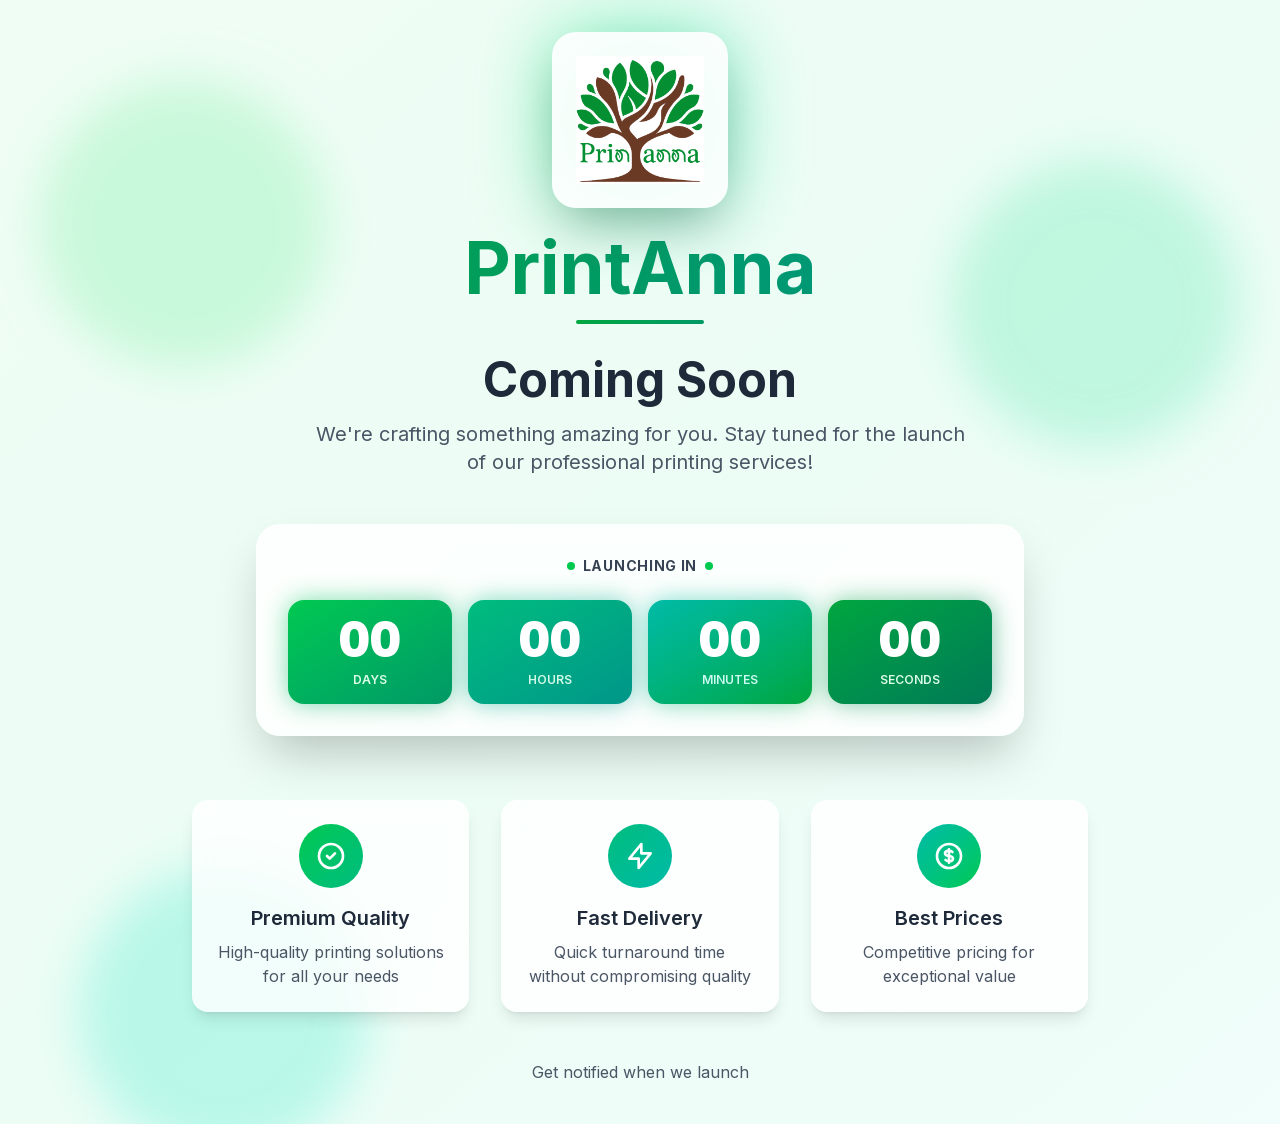
==== commit 5071e8ca: "Count down page" ====
--- a/index.html
+++ b/index.html
@@ -1 +1,37 @@
-<!DOCTYPE html><!--jY_iZr7sBb9ZcJjlbQ_t8--><html lang="en"><head><meta charSet="utf-8"/><meta name="viewport" content="width=device-width, initial-scale=1"/><link rel="preload" href="/_next/static/media/83afe278b6a6bb3c-s.p.3a6ba036.woff2" as="font" crossorigin="" type="font/woff2"/><link rel="preload" href="/logo.png" as="image"/><link rel="stylesheet" href="/_next/static/chunks/66b06447ab5a66f1.css" data-precedence="next"/><link rel="preload" as="script" fetchPriority="low" href="/_next/static/chunks/bbc2cadbc8ccf318.js"/><script src="/_next/static/chunks/82ea7df39657a777.js" async=""></script><script src="/_next/static/chunks/29bdd735087d69e6.js" async=""></script><script src="/_next/static/chunks/turbopack-b293a7d56b3e9b5d.js" async=""></script><script src="/_next/static/chunks/3ac7f63d4459c59a.js" async=""></script><script src="/_next/static/chunks/8cb410859fd71eb4.js" async=""></script><script src="/_next/static/chunks/42879de7b8087bc9.js" async=""></script><link rel="preload" href="/images/herobanner.jpg" as="image"/><link rel="preload" href="/images/profiles/profile-1.png" as="image"/><link rel="preload" href="/images/profiles/profile-2.png" as="image"/><link rel="preload" href="/images/profiles/profile-3.png" as="image"/><link rel="preload" href="/images/profiles/profile-4.png" as="image"/><link rel="preload" href="/images/banner1.jpg" as="image"/><link rel="preload" href="/images/portfolio/club-1.jpg" as="image"/><link rel="preload" href="/images/portfolio/club-2.jpg" as="image"/><link rel="preload" href="/images/portfolio/club-3.jpg" as="image"/><link rel="preload" href="/images/portfolio/club-4.jpg" as="image"/><link rel="preload" href="/images/category/category-1.jpeg" as="image"/><link rel="preload" href="/images/category/category-8.jpeg" as="image"/><link rel="preload" href="/images/category/category-4.jpeg" as="image"/><link rel="preload" href="/images/category/category-2.jpeg" as="image"/><link rel="preload" href="/images/category/category-7.jpeg" as="image"/><meta name="next-size-adjust" content=""/><title>Portfolio - Web &amp; App Development</title><meta name="description" content="Professional web development, app development, and digital services"/><link rel="icon" href="/favicon.ico?favicon.0b3bf435.ico" sizes="256x256" type="image/x-icon"/><script src="/_next/static/chunks/a6dad97d9634a72d.js" noModule=""></script></head><body class="inter_5972bc34-module__OU16Qa__className bg-gradient-to-br from-green-50 via-emerald-50 to-teal-50 min-h-screen"><div hidden=""><!--$--><!--/$--></div><div class="min-h-screen flex items-center justify-center px-4 py-8 relative overflow-hidden"><div class="absolute inset-0 overflow-hidden"><div class="absolute top-20 left-10 w-72 h-72 bg-green-300 rounded-full mix-blend-multiply filter blur-xl opacity-30 animate-blob"></div><div class="absolute top-40 right-10 w-72 h-72 bg-emerald-300 rounded-full mix-blend-multiply filter blur-xl opacity-30 animate-blob animation-delay-2000"></div><div class="absolute -bottom-8 left-20 w-72 h-72 bg-teal-300 rounded-full mix-blend-multiply filter blur-xl opacity-30 animate-blob animation-delay-4000"></div></div><div class="relative z-10 max-w-4xl mx-auto text-center"><div class="mb-8 animate-fade-in"><div class="mb-6 flex justify-center"><div class="relative group"><div class="absolute inset-0 bg-gradient-to-r from-green-400 to-emerald-400 rounded-3xl blur-2xl opacity-50 group-hover:opacity-75 transition-opacity"></div><div class="relative bg-white/90 backdrop-blur-sm rounded-3xl p-6 shadow-2xl transform group-hover:scale-105 transition-transform"><img src="/logo.png" alt="PrintAnna Logo" class="h-24 md:h-32 w-auto mx-auto"/></div></div></div><h1 class="text-5xl md:text-7xl font-bold bg-gradient-to-r from-green-600 via-emerald-600 to-teal-600 bg-clip-text text-transparent mb-4">PrintAnna</h1><div class="w-32 h-1 bg-gradient-to-r from-green-600 to-emerald-600 mx-auto rounded-full"></div></div><div class="mb-12 space-y-4"><h2 class="text-3xl md:text-5xl font-bold text-gray-800 mb-4">Coming Soon</h2><p class="text-lg md:text-xl text-gray-600 max-w-2xl mx-auto">We&#x27;re crafting something amazing for you. Stay tuned for the launch of our professional printing services!</p></div><div class="w-full max-w-3xl mx-auto"><div class="bg-white/80 backdrop-blur-sm rounded-3xl p-8 shadow-2xl"><div class="flex items-center justify-center gap-2 mb-6"><div class="w-2 h-2 bg-green-500 rounded-full animate-pulse"></div><p class="text-gray-700 text-sm font-bold tracking-wider uppercase">Launching In</p><div class="w-2 h-2 bg-green-500 rounded-full animate-pulse"></div></div><div class="grid grid-cols-4 gap-4"><div class="relative group"><div class="absolute inset-0 bg-gradient-to-br from-green-500 to-emerald-600 rounded-2xl blur-md opacity-50 group-hover:opacity-75 transition"></div><div class="relative bg-gradient-to-br from-green-500 to-emerald-600 rounded-2xl p-4 transform group-hover:scale-105 transition-transform"><div class="text-4xl md:text-5xl font-black text-white text-center">00</div><div class="text-xs text-green-100 font-semibold text-center uppercase mt-2">Days</div></div></div><div class="relative group"><div class="absolute inset-0 bg-gradient-to-br from-emerald-500 to-teal-600 rounded-2xl blur-md opacity-50 group-hover:opacity-75 transition"></div><div class="relative bg-gradient-to-br from-emerald-500 to-teal-600 rounded-2xl p-4 transform group-hover:scale-105 transition-transform"><div class="text-4xl md:text-5xl font-black text-white text-center">00</div><div class="text-xs text-emerald-100 font-semibold text-center uppercase mt-2">Hours</div></div></div><div class="relative group"><div class="absolute inset-0 bg-gradient-to-br from-teal-500 to-green-600 rounded-2xl blur-md opacity-50 group-hover:opacity-75 transition"></div><div class="relative bg-gradient-to-br from-teal-500 to-green-600 rounded-2xl p-4 transform group-hover:scale-105 transition-transform"><div class="text-4xl md:text-5xl font-black text-white text-center">00</div><div class="text-xs text-teal-100 font-semibold text-center uppercase mt-2">Minutes</div></div></div><div class="relative group"><div class="absolute inset-0 bg-gradient-to-br from-green-600 to-emerald-700 rounded-2xl blur-md opacity-50 group-hover:opacity-75 transition"></div><div class="relative bg-gradient-to-br from-green-600 to-emerald-700 rounded-2xl p-4 transform group-hover:scale-105 transition-transform"><div class="text-4xl md:text-5xl font-black text-white text-center">00</div><div class="text-xs text-green-100 font-semibold text-center uppercase mt-2">Seconds</div></div></div></div></div></div><div class="mt-16 grid grid-cols-1 md:grid-cols-3 gap-8"><div class="bg-white/80 backdrop-blur-sm rounded-2xl p-6 shadow-lg hover:shadow-xl transition-all hover:scale-105"><div class="w-16 h-16 bg-gradient-to-br from-green-500 to-emerald-500 rounded-full flex items-center justify-center mx-auto mb-4"><svg class="w-8 h-8 text-white" fill="none" stroke="currentColor" viewBox="0 0 24 24"><path stroke-linecap="round" stroke-linejoin="round" stroke-width="2" d="M9 12l2 2 4-4m6 2a9 9 0 11-18 0 9 9 0 0118 0z"></path></svg></div><h3 class="text-xl font-semibold text-gray-800 mb-2">Premium Quality</h3><p class="text-gray-600">High-quality printing solutions for all your needs</p></div><div class="bg-white/80 backdrop-blur-sm rounded-2xl p-6 shadow-lg hover:shadow-xl transition-all hover:scale-105"><div class="w-16 h-16 bg-gradient-to-br from-emerald-500 to-teal-500 rounded-full flex items-center justify-center mx-auto mb-4"><svg class="w-8 h-8 text-white" fill="none" stroke="currentColor" viewBox="0 0 24 24"><path stroke-linecap="round" stroke-linejoin="round" stroke-width="2" d="M13 10V3L4 14h7v7l9-11h-7z"></path></svg></div><h3 class="text-xl font-semibold text-gray-800 mb-2">Fast Delivery</h3><p class="text-gray-600">Quick turnaround time without compromising quality</p></div><div class="bg-white/80 backdrop-blur-sm rounded-2xl p-6 shadow-lg hover:shadow-xl transition-all hover:scale-105"><div class="w-16 h-16 bg-gradient-to-br from-teal-500 to-green-500 rounded-full flex items-center justify-center mx-auto mb-4"><svg class="w-8 h-8 text-white" fill="none" stroke="currentColor" viewBox="0 0 24 24"><path stroke-linecap="round" stroke-linejoin="round" stroke-width="2" d="M12 8c-1.657 0-3 .895-3 2s1.343 2 3 2 3 .895 3 2-1.343 2-3 2m0-8c1.11 0 2.08.402 2.599 1M12 8V7m0 1v8m0 0v1m0-1c-1.11 0-2.08-.402-2.599-1M21 12a9 9 0 11-18 0 9 9 0 0118 0z"></path></svg></div><h3 class="text-xl font-semibold text-gray-800 mb-2">Best Prices</h3><p class="text-gray-600">Competitive pricing for exceptional value</p></div></div><div class="mt-12 text-gray-600"><p class="mb-2">Get notified when we launch</p></div></div></div><script src="/_next/static/chunks/bbc2cadbc8ccf318.js" id="_R_" async=""></script><script>(self.__next_f=self.__next_f||[]).push([0])</script><script>self.__next_f.push([1,"1:\"$Sreact.fragment\"\n2:I[7976,[\"/_next/static/chunks/3ac7f63d4459c59a.js\",\"/_next/static/chunks/8cb410859fd71eb4.js\"],\"default\"]\n9:I[68027,[],\"default\"]\n:HL[\"/_next/static/chunks/66b06447ab5a66f1.css\",\"style\"]\n:HL[\"/_next/static/media/83afe278b6a6bb3c-s.p.3a6ba036.woff2\",\"font\",{\"crossOrigin\":\"\",\"type\":\"font/woff2\"}]\n:HL[\"/logo.png\",\"image\"]\n"])</script><script>self.__next_f.push([1,"0:{\"P\":null,\"b\":\"jY-iZr7sBb9ZcJjlbQ-t8\",\"c\":[\"\",\"\"],\"q\":\"\",\"i\":false,\"f\":[[[\"\",{\"children\":[\"__PAGE__\",{}]},\"$undefined\",\"$undefined\",true],[[\"$\",\"$1\",\"c\",{\"children\":[[[\"$\",\"link\",\"0\",{\"rel\":\"stylesheet\",\"href\":\"/_next/static/chunks/66b06447ab5a66f1.css\",\"precedence\":\"next\",\"crossOrigin\":\"$undefined\",\"nonce\":\"$undefined\"}],[\"$\",\"script\",\"script-0\",{\"src\":\"/_next/static/chunks/3ac7f63d4459c59a.js\",\"async\":true,\"nonce\":\"$undefined\"}]],[\"$\",\"html\",null,{\"lang\":\"en\",\"suppressHydrationWarning\":true,\"children\":[\"$\",\"body\",null,{\"className\":\"inter_5972bc34-module__OU16Qa__className bg-gradient-to-br from-green-50 via-emerald-50 to-teal-50 min-h-screen\",\"children\":[\"$\",\"div\",null,{\"className\":\"min-h-screen flex items-center justify-center px-4 py-8 relative overflow-hidden\",\"children\":[[\"$\",\"div\",null,{\"className\":\"absolute inset-0 overflow-hidden\",\"children\":[[\"$\",\"div\",null,{\"className\":\"absolute top-20 left-10 w-72 h-72 bg-green-300 rounded-full mix-blend-multiply filter blur-xl opacity-30 animate-blob\"}],[\"$\",\"div\",null,{\"className\":\"absolute top-40 right-10 w-72 h-72 bg-emerald-300 rounded-full mix-blend-multiply filter blur-xl opacity-30 animate-blob animation-delay-2000\"}],[\"$\",\"div\",null,{\"className\":\"absolute -bottom-8 left-20 w-72 h-72 bg-teal-300 rounded-full mix-blend-multiply filter blur-xl opacity-30 animate-blob animation-delay-4000\"}]]}],[\"$\",\"div\",null,{\"className\":\"relative z-10 max-w-4xl mx-auto text-center\",\"children\":[[\"$\",\"div\",null,{\"className\":\"mb-8 animate-fade-in\",\"children\":[[\"$\",\"div\",null,{\"className\":\"mb-6 flex justify-center\",\"children\":[\"$\",\"div\",null,{\"className\":\"relative group\",\"children\":[[\"$\",\"div\",null,{\"className\":\"absolute inset-0 bg-gradient-to-r from-green-400 to-emerald-400 rounded-3xl blur-2xl opacity-50 group-hover:opacity-75 transition-opacity\"}],[\"$\",\"div\",null,{\"className\":\"relative bg-white/90 backdrop-blur-sm rounded-3xl p-6 shadow-2xl transform group-hover:scale-105 transition-transform\",\"children\":[\"$\",\"img\",null,{\"src\":\"/logo.png\",\"alt\":\"PrintAnna Logo\",\"className\":\"h-24 md:h-32 w-auto mx-auto\"}]}]]}]}],[\"$\",\"h1\",null,{\"className\":\"text-5xl md:text-7xl font-bold bg-gradient-to-r from-green-600 via-emerald-600 to-teal-600 bg-clip-text text-transparent mb-4\",\"children\":\"PrintAnna\"}],[\"$\",\"div\",null,{\"className\":\"w-32 h-1 bg-gradient-to-r from-green-600 to-emerald-600 mx-auto rounded-full\"}]]}],[\"$\",\"div\",null,{\"className\":\"mb-12 space-y-4\",\"children\":[[\"$\",\"h2\",null,{\"className\":\"text-3xl md:text-5xl font-bold text-gray-800 mb-4\",\"children\":\"Coming Soon\"}],[\"$\",\"p\",null,{\"className\":\"text-lg md:text-xl text-gray-600 max-w-2xl mx-auto\",\"children\":\"We're crafting something amazing for you. Stay tuned for the launch of our professional printing services!\"}]]}],[\"$\",\"$L2\",null,{}],[\"$\",\"div\",null,{\"className\":\"mt-16 grid grid-cols-1 md:grid-cols-3 gap-8\",\"children\":[[\"$\",\"div\",null,{\"className\":\"bg-white/80 backdrop-blur-sm rounded-2xl p-6 shadow-lg hover:shadow-xl transition-all hover:scale-105\",\"children\":[[\"$\",\"div\",null,{\"className\":\"w-16 h-16 bg-gradient-to-br from-green-500 to-emerald-500 rounded-full flex items-center justify-center mx-auto mb-4\",\"children\":[\"$\",\"svg\",null,{\"className\":\"w-8 h-8 text-white\",\"fill\":\"none\",\"stroke\":\"currentColor\",\"viewBox\":\"0 0 24 24\",\"children\":[\"$\",\"path\",null,{\"strokeLinecap\":\"round\",\"strokeLinejoin\":\"round\",\"strokeWidth\":2,\"d\":\"M9 12l2 2 4-4m6 2a9 9 0 11-18 0 9 9 0 0118 0z\"}]}]}],[\"$\",\"h3\",null,{\"className\":\"text-xl font-semibold text-gray-800 mb-2\",\"children\":\"Premium Quality\"}],[\"$\",\"p\",null,{\"className\":\"text-gray-600\",\"children\":\"High-quality printing solutions for all your needs\"}]]}],[\"$\",\"div\",null,{\"className\":\"bg-white/80 backdrop-blur-sm rounded-2xl p-6 shadow-lg hover:shadow-xl transition-all hover:scale-105\",\"children\":[[\"$\",\"div\",null,{\"className\":\"w-16 h-16 bg-gradient-to-br from-emerald-500 to-teal-500 rounded-full flex items-center justify-center mx-auto mb-4\",\"children\":[\"$\",\"svg\",null,{\"className\":\"w-8 h-8 text-white\",\"fill\":\"none\",\"stroke\":\"currentColor\",\"viewBox\":\"0 0 24 24\",\"children\":[\"$\",\"path\",null,{\"strokeLinecap\":\"round\",\"strokeLinejoin\":\"round\",\"strokeWidth\":2,\"d\":\"M13 10V3L4 14h7v7l9-11h-7z\"}]}]}],\"$L3\",\"$L4\"]}],\"$L5\"]}],\"$L6\"]}]]}]}]}]]}],{\"children\":[\"$L7\",{},null,false,false]},null,false,false],\"$L8\",false]],\"m\":\"$undefined\",\"G\":[\"$9\",[]],\"s\":false,\"S\":true}\n"])</script><script>self.__next_f.push([1,"a:I[27948,[\"/_next/static/chunks/3ac7f63d4459c59a.js\",\"/_next/static/chunks/8cb410859fd71eb4.js\"],\"default\"]\n17:I[97367,[\"/_next/static/chunks/42879de7b8087bc9.js\"],\"ViewportBoundary\"]\n19:I[97367,[\"/_next/static/chunks/42879de7b8087bc9.js\"],\"MetadataBoundary\"]\n1a:\"$Sreact.suspense\"\n:HL[\"/images/herobanner.jpg\",\"image\"]\n:HL[\"/images/profiles/profile-1.png\",\"image\"]\n:HL[\"/images/profiles/profile-2.png\",\"image\"]\n3:[\"$\",\"h3\",null,{\"className\":\"text-xl font-semibold text-gray-800 mb-2\",\"children\":\"Fast Delivery\"}]\n4:[\"$\",\"p\",null,{\"className\":\"text-gray-600\",\"children\":\"Quick turnaround time without compromising quality\"}]\n5:[\"$\",\"div\",null,{\"className\":\"bg-white/80 backdrop-blur-sm rounded-2xl p-6 shadow-lg hover:shadow-xl transition-all hover:scale-105\",\"children\":[[\"$\",\"div\",null,{\"className\":\"w-16 h-16 bg-gradient-to-br from-teal-500 to-green-500 rounded-full flex items-center justify-center mx-auto mb-4\",\"children\":[\"$\",\"svg\",null,{\"className\":\"w-8 h-8 text-white\",\"fill\":\"none\",\"stroke\":\"currentColor\",\"viewBox\":\"0 0 24 24\",\"children\":[\"$\",\"path\",null,{\"strokeLinecap\":\"round\",\"strokeLinejoin\":\"round\",\"strokeWidth\":2,\"d\":\"M12 8c-1.657 0-3 .895-3 2s1.343 2 3 2 3 .895 3 2-1.343 2-3 2m0-8c1.11 0 2.08.402 2.599 1M12 8V7m0 1v8m0 0v1m0-1c-1.11 0-2.08-.402-2.599-1M21 12a9 9 0 11-18 0 9 9 0 0118 0z\"}]}]}],[\"$\",\"h3\",null,{\"className\":\"text-xl font-semibold text-gray-800 mb-2\",\"children\":\"Best Prices\"}],[\"$\",\"p\",null,{\"className\":\"text-gray-600\",\"children\":\"Competitive pricing for exceptional value\"}]]}]\n6:[\"$\",\"div\",null,{\"className\":\"mt-12 text-gray-600\",\"children\":[\"$\",\"p\",null,{\"className\":\"mb-2\",\"children\":\"Get notified when we launch\"}]}]\n"])</script><script>self.__next_f.push([1,"7:[\"$\",\"$1\",\"c\",{\"children\":[[\"$\",\"main\",null,{\"className\":\"min-h-screen\",\"children\":[[\"$\",\"section\",null,{\"className\":\"relative min-h-screen flex items-center justify-center overflow-hidden\",\"children\":[[\"$\",\"div\",null,{\"className\":\"absolute inset-0 z-0\",\"children\":[[\"$\",\"img\",null,{\"src\":\"/images/herobanner.jpg\",\"alt\":\"Hero Background\",\"className\":\"w-full h-full object-cover\"}],[\"$\",\"div\",null,{\"className\":\"absolute inset-0 bg-black/55 dark:bg-black/55\"}]]}],[\"$\",\"div\",null,{\"className\":\"container mx-auto px-4 py-20 text-center z-10\",\"children\":[[\"$\",\"$La\",null,{\"direction\":\"down\",\"distance\":48,\"children\":[\"$\",\"div\",null,{\"className\":\"mt-6 text-white text-left\",\"children\":[[\"$\",\"h1\",null,{\"className\":\"text-2xl md:text-4xl font-bold mb-6 text-white\",\"children\":[\"INTRODUCING SPRINTOTHON:\",\" \",[\"$\",\"span\",null,{\"className\":\"text-orange-600\",\"children\":\"RUN, WALK, UNITE\"}]]}],[\"$\",\"p\",null,{\"className\":\"text-sm md:text-xl text-gray-200 max-w-3xl mb-10\",\"children\":\"Achieve the Impossible. Action-oriented, inspiring, and community-focused.\"}],[\"$\",\"div\",null,{\"className\":\"flex flex-col sm:flex-row gap-4 items-center\",\"children\":[[\"$\",\"a\",null,{\"href\":\"/register\",\"className\":\"px-8 py-4 bg-orange-600 text-white rounded-lg font-semibold hover:opacity-90 transition-all hover:scale-105 inline-flex items-center gap-2\",\"children\":[\"Get Register\",[\"$\",\"svg\",null,{\"className\":\"w-5 h-5\",\"fill\":\"none\",\"stroke\":\"currentColor\",\"viewBox\":\"0 0 24 24\",\"children\":[\"$\",\"path\",null,{\"strokeLinecap\":\"round\",\"strokeLinejoin\":\"round\",\"strokeWidth\":2,\"d\":\"M13 7l5 5m0 0l-5 5m5-5H6\"}]}]]}],[\"$\",\"a\",null,{\"href\":\"#contact\",\"className\":\"px-8 py-4 bg-transparent text-white border-2 border-white rounded-lg hover:text-black font-semibold hover:bg-white transition-all hover:scale-105 backdrop-blur-sm\",\"children\":\"Contact Us\"}]]}],[\"$\",\"div\",null,{\"className\":\"mt-8 md:mt-12\",\"children\":[\"$\",\"div\",null,{\"className\":\"inline-block bg-gradient-to-r from-orange-600 via-red-600 to-pink-600 rounded-2xl p-1 shadow-2xl animate-pulse\",\"children\":[\"$\",\"div\",null,{\"className\":\"bg-black/80 backdrop-blur-sm rounded-xl px-6 py-4 md:px-8 md:py-5\",\"children\":[\"$\",\"div\",null,{\"className\":\"flex flex-col md:flex-row items-center gap-3 md:gap-4\",\"children\":[[\"$\",\"div\",null,{\"className\":\"flex-shrink-0\",\"children\":[\"$\",\"div\",null,{\"className\":\"w-12 h-12 md:w-14 md:h-14 bg-gradient-to-br from-orange-500 to-red-600 rounded-full flex items-center justify-center shadow-lg\",\"children\":[\"$\",\"svg\",null,{\"className\":\"w-6 h-6 md:w-7 md:h-7 text-white\",\"fill\":\"currentColor\",\"viewBox\":\"0 0 20 20\",\"children\":[\"$\",\"path\",null,{\"fillRule\":\"evenodd\",\"d\":\"M6 2a1 1 0 00-1 1v1H4a2 2 0 00-2 2v10a2 2 0 002 2h12a2 2 0 002-2V6a2 2 0 00-2-2h-1V3a1 1 0 10-2 0v1H7V3a1 1 0 00-1-1zm0 5a1 1 0 000 2h8a1 1 0 100-2H6z\",\"clipRule\":\"evenodd\"}]}]}]}],[\"$\",\"div\",null,{\"className\":\"text-center md:text-left\",\"children\":[[\"$\",\"p\",null,{\"className\":\"text-white text-xs md:text-sm font-semibold mb-1 tracking-wide\",\"children\":\"🎉 Noida's 1st Premier Familython for Every Age\"}],[\"$\",\"div\",null,{\"className\":\"flex items-center gap-2 justify-center md:justify-start\",\"children\":[[\"$\",\"span\",null,{\"className\":\"text-orange-400 text-base md:text-lg font-black uppercase\",\"children\":\"Save the Date:\"}],[\"$\",\"span\",null,{\"className\":\"text-white text-lg md:text-xl font-black\",\"children\":\"29th March, 2026\"}]]}],[\"$\",\"div\",null,{\"className\":\"hidden md:inline-block ml-2 mt-4 bg-yellow-400 text-gray-900 text-xs font-bold px-3 py-1 rounded-full animate-bounce\",\"children\":\"Early Bird tickets are limited- Only the first 50 registrations will get huge discounts!\"}]]}]]}]}]}]}]]}]}],[\"$\",\"$La\",null,{\"direction\":\"up\",\"distance\":32,\"children\":[\"$\",\"div\",null,{\"className\":\"flex items-center gap-4 bg-white/10 backdrop-blur-md rounded-full px-6 py-3 w-[400px] mt-24\",\"children\":[[\"$\",\"div\",null,{\"className\":\"flex -space-x-3\",\"children\":[[\"$\",\"img\",null,{\"src\":\"/images/profiles/profile-1.png\",\"alt\":\"Runner 1\",\"className\":\"w-12 h-12 rounded-full border-2 border-white object-cover\"}],[\"$\",\"img\",null,{\"src\":\"/images/profiles/profile-2.png\",\"alt\":\"Runner 2\",\"className\":\"w-12 h-12 rounded-full border-2 border-white object-cover\"}],\"$Lb\",\"$Lc\"]}],\"$Ld\"]}]}]]}],\"$Le\"]}],\"$Lf\",\"$L10\",\"$L11\",\"$L12\",\"$L13\",\"$L14\"]}],[\"$L15\"],\"$L16\"]}]\n"])</script><script>self.__next_f.push([1,"8:[\"$\",\"$1\",\"h\",{\"children\":[null,[\"$\",\"$L17\",null,{\"children\":\"$@18\"}],[\"$\",\"div\",null,{\"hidden\":true,\"children\":[\"$\",\"$L19\",null,{\"children\":[\"$\",\"$1a\",null,{\"name\":\"Next.Metadata\",\"children\":\"$@1b\"}]}]}],[\"$\",\"meta\",null,{\"name\":\"next-size-adjust\",\"content\":\"\"}]]}]\n"])</script><script>self.__next_f.push([1,"29:I[97367,[\"/_next/static/chunks/42879de7b8087bc9.js\"],\"OutletBoundary\"]\n:HL[\"/images/profiles/profile-3.png\",\"image\"]\n:HL[\"/images/profiles/profile-4.png\",\"image\"]\n:HL[\"/images/banner1.jpg\",\"image\"]\n:HL[\"/images/portfolio/club-1.jpg\",\"image\"]\n:HL[\"/images/portfolio/club-2.jpg\",\"image\"]\n:HL[\"/images/portfolio/club-3.jpg\",\"image\"]\n:HL[\"/images/portfolio/club-4.jpg\",\"image\"]\n:HL[\"/images/category/category-1.jpeg\",\"image\"]\nb:[\"$\",\"img\",null,{\"src\":\"/images/profiles/profile-3.png\",\"alt\":\"Runner 3\",\"className\":\"w-12 h-12 rounded-full border-2 border-white object-cover\"}]\nc:[\"$\",\"img\",null,{\"src\":\"/images/profiles/profile-4.png\",\"alt\":\"Runner 4\",\"className\":\"w-12 h-12 rounded-full border-2 border-white object-cover\"}]\nd:[\"$\",\"div\",null,{\"className\":\"text-white\",\"children\":[[\"$\",\"p\",null,{\"className\":\"font-semibold text-sm leading-tight\",\"children\":\"Over 20,000+ Active\"}],[\"$\",\"p\",null,{\"className\":\"font-semibold text-sm leading-tight\",\"children\":\"Runners in Kolkata\"}]]}]\ne:[\"$\",\"div\",null,{\"className\":\"absolute bottom-8 left-1/2 transform -translate-x-1/2 z-10 animate-bounce\",\"children\":[\"$\",\"svg\",null,{\"className\":\"w-6 h-6 text-white\",\"fill\":\"none\",\"stroke\":\"currentColor\",\"viewBox\":\"0 0 24 24\",\"children\":[\"$\",\"path\",null,{\"strokeLinecap\":\"round\",\"strokeLinejoin\":\"round\",\"strokeWidth\":2,\"d\":\"M19 14l-7 7m0 0l-7-7m7 7V3\"}]}]}]\n"])</script><script>self.__next_f.push([1,"f:[\"$\",\"section\",null,{\"className\":\"py-20 bg-gradient-to-br from-orange-600 via-red-600 to-pink-600 relative overflow-hidden\",\"children\":[[\"$\",\"div\",null,{\"className\":\"absolute inset-0 opacity-10\",\"children\":[[\"$\",\"div\",null,{\"className\":\"absolute top-10 left-10 w-72 h-72 bg-white rounded-full blur-3xl animate-pulse\"}],[\"$\",\"div\",null,{\"className\":\"absolute bottom-10 right-10 w-96 h-96 bg-yellow-300 rounded-full blur-3xl animate-pulse delay-1000\"}]]}],[\"$\",\"div\",null,{\"className\":\"container mx-auto px-4 relative z-10\",\"children\":[[\"$\",\"$La\",null,{\"direction\":\"down\",\"distance\":50,\"children\":[\"$\",\"div\",null,{\"className\":\"text-center mb-12\",\"children\":[[\"$\",\"div\",null,{\"className\":\"inline-block mb-4\",\"children\":[\"$\",\"span\",null,{\"className\":\"bg-yellow-400 text-gray-900 text-xs md:text-sm font-black px-4 py-2 rounded-full uppercase tracking-wider shadow-lg animate-bounce\",\"children\":\"🏆 Win Big Prizes\"}]}],[\"$\",\"h2\",null,{\"className\":\"text-4xl md:text-6xl font-black text-white mb-4 uppercase tracking-tight\",\"children\":\"Massive Cash Rewards\"}],[\"$\",\"p\",null,{\"className\":\"text-white/90 text-lg md:text-xl max-w-2xl mx-auto\",\"children\":\"Compete and win exciting cash prizes in every category!\"}]]}]}],[\"$\",\"div\",null,{\"className\":\"grid md:grid-cols-2 gap-6 md:gap-8 max-w-5xl mx-auto\",\"children\":[[\"$\",\"$La\",null,{\"direction\":\"left\",\"distance\":100,\"children\":[\"$\",\"div\",null,{\"className\":\"relative group\",\"children\":[[\"$\",\"div\",null,{\"className\":\"absolute inset-0 bg-gradient-to-br from-yellow-400 to-orange-500 rounded-3xl blur-xl opacity-75 group-hover:opacity-100 transition-opacity\"}],[\"$\",\"div\",null,{\"className\":\"relative bg-white rounded-3xl p-8 md:p-10 shadow-2xl transform hover:scale-105 transition-all duration-300\",\"children\":[[\"$\",\"div\",null,{\"className\":\"absolute -top-6 left-1/2 transform -translate-x-1/2\",\"children\":[\"$\",\"div\",null,{\"className\":\"bg-gradient-to-br from-yellow-400 to-orange-500 rounded-full p-4 shadow-xl\",\"children\":[\"$\",\"svg\",null,{\"className\":\"w-10 h-10 md:w-12 md:h-12 text-white\",\"fill\":\"currentColor\",\"viewBox\":\"0 0 20 20\",\"children\":[\"$\",\"path\",null,{\"d\":\"M9.049 2.927c.3-.921 1.603-.921 1.902 0l1.07 3.292a1 1 0 00.95.69h3.462c.969 0 1.371 1.24.588 1.81l-2.8 2.034a1 1 0 00-.364 1.118l1.07 3.292c.3.921-.755 1.688-1.54 1.118l-2.8-2.034a1 1 0 00-1.175 0l-2.8 2.034c-.784.57-1.838-.197-1.539-1.118l1.07-3.292a1 1 0 00-.364-1.118L2.98 8.72c-.783-.57-.38-1.81.588-1.81h3.461a1 1 0 00.951-.69l1.07-3.292z\"}]}]}]}],[\"$\",\"div\",null,{\"className\":\"text-center mt-6\",\"children\":[[\"$\",\"h3\",null,{\"className\":\"text-2xl md:text-3xl font-black text-gray-900 mb-4 uppercase\",\"children\":\"Top 1st - 5th\"}],[\"$\",\"div\",null,{\"className\":\"mb-4\",\"children\":[[\"$\",\"div\",null,{\"className\":\"text-5xl md:text-6xl font-black text-transparent bg-clip-text bg-gradient-to-r from-orange-600 to-red-600 mb-2\",\"children\":\"₹50,000\"}],[\"$\",\"p\",null,{\"className\":\"text-gray-600 font-semibold text-sm md:text-base\",\"children\":\"Each Winner\"}]]}],[\"$\",\"div\",null,{\"className\":\"bg-gradient-to-r from-orange-100 to-red-100 rounded-xl p-4\",\"children\":[\"$\",\"p\",null,{\"className\":\"text-gray-800 font-bold text-sm md:text-base\",\"children\":\"From Every Category\"}]}]]}]]}]]}]}],[\"$\",\"$La\",null,{\"direction\":\"right\",\"distance\":100,\"children\":[\"$\",\"div\",null,{\"className\":\"relative group\",\"children\":[[\"$\",\"div\",null,{\"className\":\"absolute inset-0 bg-gradient-to-br from-orange-400 to-red-500 rounded-3xl blur-xl opacity-75 group-hover:opacity-100 transition-opacity\"}],[\"$\",\"div\",null,{\"className\":\"relative bg-white rounded-3xl p-8 md:p-10 shadow-2xl transform hover:scale-105 transition-all duration-300\",\"children\":[[\"$\",\"div\",null,{\"className\":\"absolute -top-6 left-1/2 transform -translate-x-1/2\",\"children\":[\"$\",\"div\",null,{\"className\":\"bg-gradient-to-br from-orange-500 to-red-600 rounded-full p-4 shadow-xl\",\"children\":[\"$\",\"svg\",null,{\"className\":\"w-10 h-10 md:w-12 md:h-12 text-white\",\"fill\":\"currentColor\",\"viewBox\":\"0 0 20 20\",\"children\":\"$L1c\"}]}]}],\"$L1d\"]}]]}]}]]}],\"$L1e\"]}]]}]\n"])</script><script>self.__next_f.push([1,"10:[\"$\",\"section\",null,{\"className\":\"py-20 bg-[rgb(var(--background))]\",\"id\":\"aboutus\",\"children\":[\"$\",\"div\",null,{\"className\":\"container mx-auto px-4\",\"children\":[[\"$\",\"div\",null,{\"className\":\"text-center mb-12\",\"children\":[[\"$\",\"p\",null,{\"className\":\"text-sm text-red-500 font-semibold uppercase\",\"children\":\"ABOUT US\"}],[\"$\",\"h2\",null,{\"className\":\"text-5xl font-extrabold mb-2\",\"children\":\"WHAT WE STAND FOR\"}]]}],[\"$\",\"div\",null,{\"className\":\"grid md:grid-cols-12 gap-12 items-center mb-16\",\"children\":[[\"$\",\"$La\",null,{\"className\":\"md:col-span-5\",\"direction\":\"right\",\"distance\":170,\"children\":[\"$\",\"div\",null,{\"children\":[\"$\",\"img\",null,{\"src\":\"/images/banner1.jpg\",\"alt\":\"Team running together\",\"className\":\"w-full h-auto rounded-xl shadow-lg object-cover\"}]}]}],[\"$\",\"div\",null,{\"className\":\"md:col-span-7\",\"children\":[[\"$\",\"$La\",null,{\"direction\":\"left\",\"distance\":170,\"children\":[\"$\",\"div\",null,{\"className\":\"mb-6\",\"children\":[[\"$\",\"h3\",null,{\"className\":\"text-3xl font-bold mb-4\",\"children\":\"WHO WE ARE\"}],[\"$\",\"p\",null,{\"className\":\"text-muted-foreground leading-relaxed\",\"children\":\"Lorem ipsum dolor sit amet, consectetur adipiscing elit habitasse mus, proin feugiat cum. Lorem ipsum dolor sit amet, consectetur adipiscing elit habitasse mus, proin feugiat cum.\"}]]}]}],[\"$\",\"$La\",null,{\"direction\":\"up\",\"distance\":32,\"children\":[\"$\",\"div\",null,{\"className\":\"grid md:grid-cols-2 gap-8\",\"children\":[[\"$\",\"div\",null,{\"className\":\"bg-muted p-8 bg-[rgb(var(--secondary))]\",\"children\":[[\"$\",\"h3\",null,{\"className\":\"text-3xl font-bold mb-4\",\"children\":\"VISION\"}],[\"$\",\"p\",null,{\"className\":\"text-muted-foreground leading-relaxed\",\"children\":\"Lorem ipsum dolor sit amet, consectetur adipiscing elit habitasse mus, proin feugiat cum.\"}]]}],[\"$\",\"div\",null,{\"className\":\"bg-muted p-8 bg-[rgb(var(--secondary))]\",\"children\":[[\"$\",\"h3\",null,{\"className\":\"text-3xl font-bold mb-4\",\"children\":\"MISSION\"}],[\"$\",\"p\",null,{\"className\":\"text-muted-foreground leading-relaxed\",\"children\":\"Lorem ipsum dolor sit amet, consectetur adipiscing elit habitasse mus, proin feugiat cum.\"}]]}]]}]}]]}]]}]]}]}]\n"])</script><script>self.__next_f.push([1,"11:[\"$\",\"section\",null,{\"className\":\"py-20 bg-[rgb(var(--background))]\",\"children\":[[\"$\",\"div\",null,{\"className\":\"text-center mb-12\",\"children\":[[\"$\",\"p\",null,{\"className\":\"text-sm text-red-500 font-semibold uppercase\",\"children\":\"BUILD A STRONG RUNNING SQUAD\"}],[\"$\",\"h2\",null,{\"className\":\"text-5xl font-extrabold mb-2\",\"children\":\"PUSH FURTHER TOGETHER\"}]]}],[\"$\",\"div\",null,{\"className\":\"container mx-auto px-4\",\"children\":[\"$\",\"div\",null,{\"className\":\"grid lg:grid-cols-12 gap-8\",\"children\":[[\"$\",\"$La\",null,{\"className\":\"lg:col-span-7 grid md:grid-cols-2 gap-6\",\"direction\":\"right\",\"distance\":100,\"children\":[[\"$\",\"div\",null,{\"className\":\"bg-[rgb(var(--secondary))] rounded-lg p-8\",\"children\":[[\"$\",\"div\",null,{\"className\":\"w-16 h-16 bg-red-500 rounded flex items-center justify-center mb-6\",\"children\":[\"$\",\"svg\",null,{\"className\":\"w-8 h-8 text-white\",\"fill\":\"none\",\"stroke\":\"currentColor\",\"viewBox\":\"0 0 24 24\",\"children\":[\"$\",\"path\",null,{\"strokeLinecap\":\"round\",\"strokeLinejoin\":\"round\",\"strokeWidth\":2,\"d\":\"M13 10V3L4 14h7v7l9-11h-7z\"}]}]}],[\"$\",\"h3\",null,{\"className\":\"text-2xl font-extrabold mb-4 uppercase tracking-wide\",\"children\":\"EXPERT COACH\"}],[\"$\",\"p\",null,{\"className\":\"text-muted-foreground leading-relaxed\",\"children\":\"Lorem ipsum dolor sit amet consectetur adipiscing elit, convallis varius sociosqu ullamcorper molestie maecenas.\"}]]}],[\"$\",\"div\",null,{\"className\":\"bg-[rgb(var(--secondary))] rounded-lg p-8\",\"children\":[[\"$\",\"div\",null,{\"className\":\"w-16 h-16 bg-red-500 rounded flex items-center justify-center mb-6\",\"children\":[\"$\",\"svg\",null,{\"className\":\"w-8 h-8 text-white\",\"fill\":\"none\",\"stroke\":\"currentColor\",\"viewBox\":\"0 0 24 24\",\"children\":[\"$\",\"path\",null,{\"strokeLinecap\":\"round\",\"strokeLinejoin\":\"round\",\"strokeWidth\":2,\"d\":\"M17 20h5v-2a3 3 0 00-5.356-1.857M17 20H7m10 0v-2c0-.656-.126-1.283-.356-1.857M7 20H2v-2a3 3 0 015.356-1.857M7 20v-2c0-.656.126-1.283.356-1.857m0 0a5.002 5.002 0 019.288 0M15 7a3 3 0 11-6 0 3 3 0 016 0zm6 3a2 2 0 11-4 0 2 2 0 014 0zM7 10a2 2 0 11-4 0 2 2 0 014 0z\"}]}]}],[\"$\",\"h3\",null,{\"className\":\"text-2xl font-extrabold mb-4 uppercase tracking-wide\",\"children\":\"ACTIVE TEAM\"}],[\"$\",\"p\",null,{\"className\":\"text-muted-foreground leading-relaxed\",\"children\":\"Lorem ipsum dolor sit amet consectetur adipiscing elit, convallis varius sociosqu ullamcorper molestie maecenas.\"}]]}],[\"$\",\"div\",null,{\"className\":\"bg-[rgb(var(--secondary))] rounded-lg p-8\",\"children\":[[\"$\",\"div\",null,{\"className\":\"w-16 h-16 bg-red-500 rounded flex items-center justify-center mb-6\",\"children\":[\"$\",\"svg\",null,{\"className\":\"w-8 h-8 text-white\",\"fill\":\"none\",\"stroke\":\"currentColor\",\"viewBox\":\"0 0 24 24\",\"children\":[\"$\",\"path\",null,{\"strokeLinecap\":\"round\",\"strokeLinejoin\":\"round\",\"strokeWidth\":2,\"d\":\"M19 11H5m14 0a2 2 0 012 2v6a2 2 0 01-2 2H5a2 2 0 01-2-2v-6a2 2 0 012-2m14 0V9a2 2 0 00-2-2M5 11V9a2 2 0 012-2m0 0V5a2 2 0 012-2h6a2 2 0 012 2v2M7 7h10\"}]}]}],[\"$\",\"h3\",null,{\"className\":\"text-2xl font-extrabold mb-4 uppercase tracking-wide\",\"children\":\"SMART PROGRAM\"}],[\"$\",\"p\",null,{\"className\":\"text-muted-foreground leading-relaxed\",\"children\":\"Lorem ipsum dolor sit amet consectetur adipiscing elit, convallis varius sociosqu ullamcorper molestie maecenas.\"}]]}],[\"$\",\"div\",null,{\"className\":\"bg-[rgb(var(--secondary))] rounded-lg p-8\",\"children\":[[\"$\",\"div\",null,{\"className\":\"w-16 h-16 bg-red-500 rounded flex items-center justify-center mb-6\",\"children\":[\"$\",\"svg\",null,{\"className\":\"w-8 h-8 text-white\",\"fill\":\"none\",\"stroke\":\"currentColor\",\"viewBox\":\"0 0 24 24\",\"children\":[\"$\",\"path\",null,{\"strokeLinecap\":\"round\",\"strokeLinejoin\":\"round\",\"strokeWidth\":2,\"d\":\"M3 21v-4m0 0V5a2 2 0 012-2h6.5l1 1H21l-3 6 3 6h-8.5l-1-1H5a2 2 0 00-2 2zm9-13.5V9\"}]}]}],[\"$\",\"h3\",null,{\"className\":\"text-2xl font-extrabold mb-4 uppercase tracking-wide\",\"children\":\"SPECIAL EVENT\"}],[\"$\",\"p\",null,{\"className\":\"text-muted-foreground leading-relaxed\",\"children\":\"Lorem ipsum dolor sit amet consectetur adipiscing elit, convallis varius sociosqu ullamcorper molestie maecenas.\"}]]}]]}],\"$L1f\"]}]}]]}]\n"])</script><script>self.__next_f.push([1,"12:[\"$\",\"section\",null,{\"className\":\"py-20 bg-stone-800\",\"children\":[\"$\",\"div\",null,{\"className\":\"container mx-auto px-4\",\"children\":[[\"$\",\"div\",null,{\"className\":\"flex items-start justify-between mb-8 gap-4\",\"children\":[\"$\",\"div\",null,{\"children\":[[\"$\",\"p\",null,{\"className\":\"text-sm text-red-500 font-semibold uppercase\",\"children\":\"BUILD\"}],[\"$\",\"h2\",null,{\"className\":\"text-5xl font-extrabold mb-2 text-white\",\"children\":\"POWER EVERY DAY\"}]]}]}],[\"$\",\"div\",null,{\"className\":\"grid md:grid-cols-2 gap-6\",\"children\":[[\"$\",\"$La\",null,{\"className\":\"relative rounded-lg overflow-hidden shadow-lg\",\"direction\":\"up\",\"distance\":32,\"children\":[[\"$\",\"img\",null,{\"src\":\"/images/portfolio/club-1.jpg\",\"alt\":\"Urban Pace Club\",\"className\":\"w-full h-80 object-cover\"}],[\"$\",\"div\",null,{\"className\":\"absolute inset-0 bg-gradient-to-t from-black/75 via-black/40 to-transparent flex flex-col justify-end p-6\",\"children\":[[\"$\",\"h3\",null,{\"className\":\"text-2xl md:text-3xl font-extrabold text-white uppercase\",\"children\":\"URBAN PACE CLUB\"}],[\"$\",\"p\",null,{\"className\":\"text-sm text-gray-200 mt-3 max-w-xl\",\"children\":\"Lorem ipsum dolor sit amet consectetur adipiscing elit, lectus praesent nascetur leo nibh class.\"}],[\"$\",\"a\",null,{\"className\":\"mt-4 inline-flex items-center text-red-400 font-semibold\",\"children\":\"DISCOVER MORE →\"}]]}]]}],[\"$\",\"$La\",null,{\"className\":\"relative rounded-lg overflow-hidden shadow-lg\",\"direction\":\"up\",\"distance\":32,\"children\":[[\"$\",\"img\",null,{\"src\":\"/images/portfolio/club-2.jpg\",\"alt\":\"Marathon Club\",\"className\":\"w-full h-80 object-cover\"}],[\"$\",\"div\",null,{\"className\":\"absolute inset-0 bg-gradient-to-t from-black/75 via-black/40 to-transparent flex flex-col justify-end p-6\",\"children\":[[\"$\",\"h3\",null,{\"className\":\"text-2xl md:text-3xl font-extrabold text-white uppercase\",\"children\":\"MARATHON CLUB\"}],[\"$\",\"p\",null,{\"className\":\"text-sm text-gray-200 mt-3 max-w-xl\",\"children\":\"Lorem ipsum dolor sit amet consectetur adipiscing elit, lectus praesent nascetur leo nibh class.\"}],[\"$\",\"a\",null,{\"className\":\"mt-4 inline-flex items-center text-red-400 font-semibold\",\"children\":\"DISCOVER MORE →\"}]]}]]}],[\"$\",\"$La\",null,{\"className\":\"relative rounded-lg overflow-hidden shadow-lg\",\"direction\":\"up\",\"distance\":32,\"children\":[[\"$\",\"img\",null,{\"src\":\"/images/portfolio/club-3.jpg\",\"alt\":\"Event Prep\",\"className\":\"w-full h-80 object-cover\"}],[\"$\",\"div\",null,{\"className\":\"absolute inset-0 bg-gradient-to-t from-black/75 via-black/40 to-transparent flex flex-col justify-end p-6\",\"children\":[[\"$\",\"h3\",null,{\"className\":\"text-2xl md:text-3xl font-extrabold text-white uppercase\",\"children\":\"EVENT PREP\"}],[\"$\",\"p\",null,{\"className\":\"text-sm text-gray-200 mt-3 max-w-xl\",\"children\":\"Lorem ipsum dolor sit amet consectetur adipiscing elit, lectus praesent nascetur leo nibh class.\"}],[\"$\",\"a\",null,{\"className\":\"mt-4 inline-flex items-center text-red-400 font-semibold\",\"children\":\"DISCOVER MORE →\"}]]}]]}],[\"$\",\"$La\",null,{\"className\":\"relative rounded-lg overflow-hidden shadow-lg\",\"direction\":\"up\",\"distance\":32,\"children\":[[\"$\",\"img\",null,{\"src\":\"/images/portfolio/club-4.jpg\",\"alt\":\"Stamina Boost\",\"className\":\"w-full h-80 object-cover\"}],[\"$\",\"div\",null,{\"className\":\"absolute inset-0 bg-gradient-to-t from-black/75 via-black/40 to-transparent flex flex-col justify-end p-6\",\"children\":[[\"$\",\"h3\",null,{\"className\":\"text-2xl md:text-3xl font-extrabold text-white uppercase\",\"children\":\"STAMINA BOOST\"}],[\"$\",\"p\",null,{\"className\":\"text-sm text-gray-200 mt-3 max-w-xl\",\"children\":\"Lorem ipsum dolor sit amet consectetur adipiscing elit, lectus praesent nascetur leo nibh class.\"}],[\"$\",\"a\",null,{\"className\":\"mt-4 inline-flex items-center text-red-400 font-semibold\",\"children\":\"DISCOVER MORE →\"}]]}]]}]]}]]}]}]\n"])</script><script>self.__next_f.push([1,"13:[\"$\",\"section\",null,{\"className\":\"py-20 bg-[rgb(var(--background))]\",\"id\":\"events\",\"children\":[\"$\",\"div\",null,{\"className\":\"container mx-auto px-4\",\"children\":[[\"$\",\"div\",null,{\"className\":\"flex items-start justify-between mb-8\",\"children\":[\"$\",\"div\",null,{\"children\":[[\"$\",\"p\",null,{\"className\":\"text-sm text-red-500 font-semibold uppercase\",\"children\":\"Event\"}],[\"$\",\"h2\",null,{\"className\":\"text-5xl font-extrabold mb-2\",\"children\":\"RACE FOR THE MOMENT\"}]]}]}],[\"$\",\"div\",null,{\"className\":\"space-y-6\",\"children\":[[\"$\",\"$La\",\"0\",{\"className\":\"bg-[rgb(var(--secondary))] rounded-lg shadow-md\",\"direction\":\"up\",\"distance\":100,\"children\":[\"$\",\"div\",null,{\"className\":\"flex flex-col md:grid md:grid-cols-12 md:items-center\",\"children\":[[\"$\",\"div\",null,{\"className\":\"col-span-12 md:col-span-4 p-4 md:p-8\",\"children\":[[\"$\",\"h3\",null,{\"className\":\"text-xl md:text-2xl font-extrabold mb-2 md:mb-3\",\"children\":\"Kidathon 400 Meter\"}],[\"$\",\"p\",null,{\"className\":\"text-sm md:text-base text-muted-foreground mb-3 md:mb-4\",\"children\":\"Lorem ipsum dolor sit amet consectetur, adipiscing elit sagittis etiam, senectus cursus rhoncus nam.\"}],[\"$\",\"div\",null,{\"className\":\"text-xs md:text-sm text-gray-500 flex flex-wrap items-center gap-2 md:gap-4\",\"children\":[[\"$\",\"span\",null,{\"className\":\"inline-flex items-center gap-1 md:gap-2\",\"children\":[[\"$\",\"svg\",null,{\"className\":\"w-3 h-3 md:w-4 md:h-4 text-red-500\",\"fill\":\"currentColor\",\"viewBox\":\"0 0 20 20\",\"children\":[\"$\",\"path\",null,{\"d\":\"M10 2a6 6 0 00-6 6c0 4.5 6 10 6 10s6-5.5 6-10a6 6 0 00-6-6z\"}]}],\" \",\"Sydney, Australia\"]}],[\"$\",\"span\",null,{\"className\":\"inline-flex items-center gap-1 md:gap-2\",\"children\":[[\"$\",\"svg\",null,{\"className\":\"w-3 h-3 md:w-4 md:h-4 text-red-500\",\"fill\":\"currentColor\",\"viewBox\":\"0 0 20 20\",\"children\":[\"$\",\"path\",null,{\"d\":\"M6 2a1 1 0 00-1 1v14l6-3 6 3V3a1 1 0 00-1-1H6z\"}]}],\" \",\"06:00 - Finish\"]}],[\"$\",\"span\",null,{\"className\":\"inline-flex items-center gap-1 md:gap-2\",\"children\":[[\"$\",\"svg\",null,{\"className\":\"w-3 h-3 md:w-4 md:h-4 text-red-500\",\"fill\":\"currentColor\",\"viewBox\":\"0 0 20 20\",\"children\":[\"$\",\"path\",null,{\"d\":\"M6 2a1 1 0 00-1 1v14l6-3 6 3V3a1 1 0 00-1-1H6z\"}]}],\" \",\"Mar 22, 2026\"]}]]}]]}],[\"$\",\"div\",null,{\"className\":\"hidden md:block md:col-span-3\",\"children\":[\"$\",\"img\",null,{\"src\":\"/images/category/category-1.jpeg\",\"alt\":\"kidathon 400 meter\",\"className\":\"w-full h-full object-cover\"}]}],[\"$\",\"div\",null,{\"className\":\"col-span-12 md:col-span-5 p-2 flex flex-col items-center justify-center\",\"children\":[\"$\",\"div\",null,{\"className\":\"relative w-full md:max-w-xs\",\"children\":[[\"$\",\"div\",null,{\"className\":\"absolute -top-2 -right-2 md:-top-3 md:-right-3 z-10\",\"children\":[\"$\",\"div\",null,{\"className\":\"relative animate-bounce\",\"children\":[[\"$\",\"div\",null,{\"className\":\"absolute inset-0 bg-gradient-to-r from-orange-500 to-red-600 rounded-full blur-sm opacity-60\"}],[\"$\",\"div\",null,{\"className\":\"relative bg-gradient-to-br from-orange-500 to-red-600 text-white text-[0.6rem] md:text-[0.65rem] font-black px-2 py-1 md:px-3 md:py-1.5 rounded-full shadow-lg\",\"children\":[56,\"% OFF\"]}]]}]}],[\"$\",\"div\",null,{\"className\":\"bg-gradient-to-br from-orange-50 to-red-50 dark:from-gray-800 dark:to-gray-900 rounded-lg md:rounded-xl p-3 md:p-4 shadow-lg border-2 border-orange-200 dark:border-orange-900\",\"children\":[[\"$\",\"div\",null,{\"className\":\"text-center mb-2 md:mb-3\",\"children\":[[\"$\",\"div\",null,{\"className\":\"flex items-baseline justify-center gap-1.5 md:gap-2\",\"children\":[[\"$\",\"span\",null,{\"className\":\"text-2xl md:text-3xl font-black text-transparent bg-clip-text bg-gradient-to-r from-orange-600 to-red-600\",\"children\":[\"₹\",699]}],[\"$\",\"span\",null,{\"className\":\"text-sm md:text-base line-through text-gray-400 font-medium\",\"children\":[\"₹\",1599]}]]}],[\"$\",\"div\",null,{\"className\":\"inline-flex items-center gap-1 bg-green-100 dark:bg-green-900 text-green-700 dark:text-green-300 text-[0.6rem] md:text-[0.65rem] font-bold px-2 py-0.5 rounded-full mt-1\",\"children\":[[\"$\",\"span\",null,{\"children\":\"💰\"}],[\"$\",\"span\",null,{\"children\":[\"Save ₹\",900]}]]}]]}],[\"$\",\"$L2\",null,{}],[\"$\",\"a\",null,{\"href\":\"/register?event=Kidathon%20400%20Meter\",\"className\":\"w-full mt-2 md:mt-3 block text-center px-3 md:px-4 py-1.5 md:py-2 bg-gradient-to-r from-red-600 to-orange-600 text-white rounded-lg font-bold hover:from-red-700 hover:to-orange-700 transition-all hover:scale-105 hover:shadow-lg transform uppercase text-[0.65rem] md:text-xs tracking-wide\",\"children\":\"🎟️ Buy Ticket Now\"}]]}]]}]}]]}]}],\"$L20\",\"$L21\",\"$L22\",\"$L23\",\"$L24\"]}]]}]}]\n"])</script><script>self.__next_f.push([1,"14:[\"$\",\"section\",null,{\"className\":\"py-20 bg-[rgb(var(--background))]\",\"children\":[\"$\",\"div\",null,{\"className\":\"container mx-auto px-4\",\"children\":[[\"$\",\"div\",null,{\"className\":\"text-center mb-12\",\"children\":[[\"$\",\"p\",null,{\"className\":\"text-sm text-red-500 font-semibold uppercase mb-2\",\"children\":\"Trainers\"}],[\"$\",\"h2\",null,{\"className\":\"text-5xl font-extrabold\",\"children\":\"TRAIN WITH PASSION\"}]]}],[\"$\",\"div\",null,{\"className\":\"grid md:grid-cols-3 gap-8\",\"children\":[[\"$\",\"$La\",\"0\",{\"className\":\"group relative\",\"direction\":\"up\",\"distance\":100,\"children\":[[\"$\",\"div\",null,{\"className\":\"relative overflow-hidden rounded-lg\",\"children\":[[\"$\",\"img\",null,{\"src\":\"/images/profiles/profile-1.png\",\"alt\":\"Ethan Cole\",\"className\":\"w-full h-96 object-cover\"}],[\"$\",\"div\",null,{\"className\":\"absolute inset-0 bg-black/70 opacity-0 group-hover:opacity-100 transition-opacity duration-300 flex items-center justify-center gap-4\",\"children\":[[\"$\",\"a\",null,{\"href\":\"#\",\"className\":\"w-12 h-12 bg-red-500 rounded-full flex items-center justify-center hover:bg-red-600 transition\",\"children\":[\"$\",\"svg\",null,{\"className\":\"w-5 h-5 text-white\",\"fill\":\"currentColor\",\"viewBox\":\"0 0 24 24\",\"children\":[\"$\",\"path\",null,{\"d\":\"M24 12.073c0-6.627-5.373-12-12-12s-12 5.373-12 12c0 5.99 4.388 10.954 10.125 11.854v-8.385H7.078v-3.47h3.047V9.43c0-3.007 1.792-4.669 4.533-4.669 1.312 0 2.686.235 2.686.235v2.953H15.83c-1.491 0-1.956.925-1.956 1.874v2.25h3.328l-.532 3.47h-2.796v8.385C19.612 23.027 24 18.062 24 12.073z\"}]}]}],[\"$\",\"a\",null,{\"href\":\"#\",\"className\":\"w-12 h-12 bg-red-500 rounded-full flex items-center justify-center hover:bg-red-600 transition\",\"children\":[\"$\",\"svg\",null,{\"className\":\"w-5 h-5 text-white\",\"fill\":\"currentColor\",\"viewBox\":\"0 0 24 24\",\"children\":[\"$\",\"path\",null,{\"d\":\"M18.244 2.25h3.308l-7.227 8.26 8.502 11.24H16.17l-5.214-6.817L4.99 21.75H1.68l7.73-8.835L1.254 2.25H8.08l4.713 6.231zm-1.161 17.52h1.833L7.084 4.126H5.117z\"}]}]}],[\"$\",\"a\",null,{\"href\":\"#\",\"className\":\"w-12 h-12 bg-red-500 rounded-full flex items-center justify-center hover:bg-red-600 transition\",\"children\":[\"$\",\"svg\",null,{\"className\":\"w-5 h-5 text-white\",\"fill\":\"currentColor\",\"viewBox\":\"0 0 24 24\",\"children\":[\"$\",\"path\",null,{\"d\":\"M20.447 20.452h-3.554v-5.569c0-1.328-.027-3.037-1.852-3.037-1.853 0-2.136 1.445-2.136 2.939v5.667H9.351V9h3.414v1.561h.046c.477-.9 1.637-1.85 3.37-1.85 3.601 0 4.267 2.37 4.267 5.455v6.286zM5.337 7.433c-1.144 0-2.063-.926-2.063-2.065 0-1.138.92-2.063 2.063-2.063 1.14 0 2.064.925 2.064 2.063 0 1.139-.925 2.065-2.064 2.065zm1.782 13.019H3.555V9h3.564v11.452zM22.225 0H1.771C.792 0 0 .774 0 1.729v20.542C0 23.227.792 24 1.771 24h20.451C23.2 24 24 23.227 24 22.271V1.729C24 .774 23.2 0 22.222 0h.003z\"}]}]}]]}]]}],[\"$\",\"div\",null,{\"className\":\"mt-4\",\"children\":[[\"$\",\"h3\",null,{\"className\":\"text-2xl font-extrabold\",\"children\":\"Ethan Cole\"}],[\"$\",\"p\",null,{\"className\":\"text-muted-foreground\",\"children\":\"Running Coach\"}]]}]]}],[\"$\",\"$La\",\"1\",{\"className\":\"group relative\",\"direction\":\"up\",\"distance\":100,\"children\":[[\"$\",\"div\",null,{\"className\":\"relative overflow-hidden rounded-lg\",\"children\":[[\"$\",\"img\",null,{\"src\":\"/images/profiles/profile-2.png\",\"alt\":\"Ava Mitchell\",\"className\":\"w-full h-96 object-cover\"}],[\"$\",\"div\",null,{\"className\":\"absolute inset-0 bg-black/70 opacity-0 group-hover:opacity-100 transition-opacity duration-300 flex items-center justify-center gap-4\",\"children\":[[\"$\",\"a\",null,{\"href\":\"#\",\"className\":\"w-12 h-12 bg-red-500 rounded-full flex items-center justify-center hover:bg-red-600 transition\",\"children\":[\"$\",\"svg\",null,{\"className\":\"w-5 h-5 text-white\",\"fill\":\"currentColor\",\"viewBox\":\"0 0 24 24\",\"children\":[\"$\",\"path\",null,{\"d\":\"M24 12.073c0-6.627-5.373-12-12-12s-12 5.373-12 12c0 5.99 4.388 10.954 10.125 11.854v-8.385H7.078v-3.47h3.047V9.43c0-3.007 1.792-4.669 4.533-4.669 1.312 0 2.686.235 2.686.235v2.953H15.83c-1.491 0-1.956.925-1.956 1.874v2.25h3.328l-.532 3.47h-2.796v8.385C19.612 23.027 24 18.062 24 12.073z\"}]}]}],\"$L25\",\"$L26\"]}]]}],\"$L27\"]}],\"$L28\"]}]]}]}]\n"])</script><script>self.__next_f.push([1,"15:[\"$\",\"script\",\"script-0\",{\"src\":\"/_next/static/chunks/8cb410859fd71eb4.js\",\"async\":true,\"nonce\":\"$undefined\"}]\n16:[\"$\",\"$L29\",null,{\"children\":[\"$\",\"$1a\",null,{\"name\":\"Next.MetadataOutlet\",\"children\":\"$@2a\"}]}]\n"])</script><script>self.__next_f.push([1,":HL[\"/images/category/category-8.jpeg\",\"image\"]\n:HL[\"/images/category/category-4.jpeg\",\"image\"]\n:HL[\"/images/category/category-2.jpeg\",\"image\"]\n:HL[\"/images/category/category-7.jpeg\",\"image\"]\n1c:[\"$\",\"path\",null,{\"d\":\"M9.049 2.927c.3-.921 1.603-.921 1.902 0l1.07 3.292a1 1 0 00.95.69h3.462c.969 0 1.371 1.24.588 1.81l-2.8 2.034a1 1 0 00-.364 1.118l1.07 3.292c.3.921-.755 1.688-1.54 1.118l-2.8-2.034a1 1 0 00-1.175 0l-2.8 2.034c-.784.57-1.838-.197-1.539-1.118l1.07-3.292a1 1 0 00-.364-1.118L2.98 8.72c-.783-.57-.38-1.81.588-1.81h3.461a1 1 0 00.951-.69l1.07-3.292z\"}]\n1d:[\"$\",\"div\",null,{\"className\":\"text-center mt-6\",\"children\":[[\"$\",\"h3\",null,{\"className\":\"text-2xl md:text-3xl font-black text-gray-900 mb-4 uppercase\",\"children\":\"Top 6th - 10th\"}],[\"$\",\"div\",null,{\"className\":\"mb-4\",\"children\":[[\"$\",\"div\",null,{\"className\":\"text-5xl md:text-6xl font-black text-transparent bg-clip-text bg-gradient-to-r from-orange-600 to-red-600 mb-2\",\"children\":\"₹25,000\"}],[\"$\",\"p\",null,{\"className\":\"text-gray-600 font-semibold text-sm md:text-base\",\"children\":\"Each Winner\"}]]}],[\"$\",\"div\",null,{\"className\":\"bg-gradient-to-r from-orange-100 to-red-100 rounded-xl p-4\",\"children\":[\"$\",\"p\",null,{\"className\":\"text-gray-800 font-bold text-sm md:text-base\",\"children\":\"From Every Category\"}]}]]}]\n1e:[\"$\",\"$La\",null,{\"direction\":\"up\",\"distance\":50,\"children\":[\"$\",\"div\",null,{\"className\":\"text-center mt-12\",\"children\":[\"$\",\"div\",null,{\"className\":\"inline-block bg-white/20 backdrop-blur-md rounded-2xl px-6 py-4 border-2 border-white/30\",\"children\":[[\"$\",\"p\",null,{\"className\":\"text-white text-lg md:text-xl font-bold mb-2\",\"children\":\"💰 Total Prize Pool Worth Lakhs!\"}],[\"$\",\"p\",null,{\"className\":\"text-white/90 text-sm md:text-base\",\"children\":\"Register now and compete for amazing cash rewards\"}]]}]}]}]\n"])</script><script>self.__next_f.push([1,"1f:[\"$\",\"$La\",null,{\"className\":\"lg:col-span-5\",\"direction\":\"left\",\"distance\":100,\"children\":[\"$\",\"div\",null,{\"children\":[\"$\",\"div\",null,{\"className\":\"bg-[rgb(var(--secondary))] rounded-lg p-8 h-full flex flex-col\",\"children\":[[\"$\",\"h2\",null,{\"className\":\"text-3xl md:text-4xl font-extrabold mb-6 uppercase\",\"children\":\"Join Our Journey\"}],[\"$\",\"p\",null,{\"className\":\"text-muted-foreground mb-8 leading-relaxed\",\"children\":\"Lorem ipsum dolor sit amet consectetur adipiscing, elit primis etiam ad eleifend.\"}],[\"$\",\"div\",null,{\"className\":\"relative rounded-lg overflow-hidden mb-4 flex-grow\",\"children\":[[\"$\",\"img\",null,{\"src\":\"/images/banner1.jpg\",\"alt\":\"Running team\",\"className\":\"w-full h-full object-cover\"}],[\"$\",\"div\",null,{\"className\":\"absolute inset-0 flex items-center justify-center bg-black/20\",\"children\":[\"$\",\"button\",null,{\"className\":\"w-20 h-20 bg-red-500 rounded-full flex items-center justify-center hover:bg-red-600 transition-colors shadow-lg\",\"children\":[\"$\",\"svg\",null,{\"className\":\"w-8 h-8 text-white ml-1\",\"fill\":\"currentColor\",\"viewBox\":\"0 0 24 24\",\"children\":[\"$\",\"path\",null,{\"d\":\"M8 5v14l11-7z\"}]}]}]}]]}],[\"$\",\"div\",null,{\"className\":\"mt-6 bg-[rgb(var(--background))] p-4 rounded-lg flex items-center gap-4 shadow-sm border border-gray-100\",\"children\":[[\"$\",\"div\",null,{\"className\":\"flex -space-x-3\",\"children\":[[\"$\",\"img\",null,{\"src\":\"/images/profiles/profile-1.png\",\"alt\":\"Runner 1\",\"className\":\"w-10 h-10 rounded-full border-2 border-white object-cover\"}],[\"$\",\"img\",null,{\"src\":\"/images/profiles/profile-2.png\",\"alt\":\"Runner 2\",\"className\":\"w-10 h-10 rounded-full border-2 border-white object-cover\"}],[\"$\",\"img\",null,{\"src\":\"/images/profiles/profile-3.png\",\"alt\":\"Runner 3\",\"className\":\"w-10 h-10 rounded-full border-2 border-white object-cover\"}],[\"$\",\"img\",null,{\"src\":\"/images/profiles/profile-4.png\",\"alt\":\"Runner 4\",\"className\":\"w-10 h-10 rounded-full border-2 border-white object-cover\"}]]}],[\"$\",\"div\",null,{\"children\":[[\"$\",\"p\",null,{\"className\":\"text-sm font-semibold\",\"children\":\"Over 20,000+ Active\"}],[\"$\",\"p\",null,{\"className\":\"text-sm text-muted-foreground\",\"children\":\"Runners Kolkata\"}]]}]]}]]}]}]}]\n"])</script><script>self.__next_f.push([1,"20:[\"$\",\"$La\",\"1\",{\"className\":\"bg-[rgb(var(--secondary))] rounded-lg shadow-md\",\"direction\":\"up\",\"distance\":100,\"children\":[\"$\",\"div\",null,{\"className\":\"flex flex-col md:grid md:grid-cols-12 md:items-center\",\"children\":[[\"$\",\"div\",null,{\"className\":\"col-span-12 md:col-span-4 p-4 md:p-8\",\"children\":[[\"$\",\"h3\",null,{\"className\":\"text-xl md:text-2xl font-extrabold mb-2 md:mb-3\",\"children\":\"Kidathon 1 KM\"}],[\"$\",\"p\",null,{\"className\":\"text-sm md:text-base text-muted-foreground mb-3 md:mb-4\",\"children\":\"Lorem ipsum dolor sit amet consectetur, adipiscing elit sagittis etiam, senectus cursus rhoncus nam.\"}],[\"$\",\"div\",null,{\"className\":\"text-xs md:text-sm text-gray-500 flex flex-wrap items-center gap-2 md:gap-4\",\"children\":[[\"$\",\"span\",null,{\"className\":\"inline-flex items-center gap-1 md:gap-2\",\"children\":[[\"$\",\"svg\",null,{\"className\":\"w-3 h-3 md:w-4 md:h-4 text-red-500\",\"fill\":\"currentColor\",\"viewBox\":\"0 0 20 20\",\"children\":[\"$\",\"path\",null,{\"d\":\"M10 2a6 6 0 00-6 6c0 4.5 6 10 6 10s6-5.5 6-10a6 6 0 00-6-6z\"}]}],\" \",\"Berlin, Germany\"]}],[\"$\",\"span\",null,{\"className\":\"inline-flex items-center gap-1 md:gap-2\",\"children\":[[\"$\",\"svg\",null,{\"className\":\"w-3 h-3 md:w-4 md:h-4 text-red-500\",\"fill\":\"currentColor\",\"viewBox\":\"0 0 20 20\",\"children\":[\"$\",\"path\",null,{\"d\":\"M6 2a1 1 0 00-1 1v14l6-3 6 3V3a1 1 0 00-1-1H6z\"}]}],\" \",\"08:00 - Finish\"]}],[\"$\",\"span\",null,{\"className\":\"inline-flex items-center gap-1 md:gap-2\",\"children\":[[\"$\",\"svg\",null,{\"className\":\"w-3 h-3 md:w-4 md:h-4 text-red-500\",\"fill\":\"currentColor\",\"viewBox\":\"0 0 20 20\",\"children\":[\"$\",\"path\",null,{\"d\":\"M6 2a1 1 0 00-1 1v14l6-3 6 3V3a1 1 0 00-1-1H6z\"}]}],\" \",\"Sep 27, 2026\"]}]]}]]}],[\"$\",\"div\",null,{\"className\":\"hidden md:block md:col-span-3\",\"children\":[\"$\",\"img\",null,{\"src\":\"/images/category/category-8.jpeg\",\"alt\":\"Berlin Marathon\",\"className\":\"w-full h-full object-cover\"}]}],[\"$\",\"div\",null,{\"className\":\"col-span-12 md:col-span-5 p-2 flex flex-col items-center justify-center\",\"children\":[\"$\",\"div\",null,{\"className\":\"relative w-full md:max-w-xs\",\"children\":[[\"$\",\"div\",null,{\"className\":\"absolute -top-2 -right-2 md:-top-3 md:-right-3 z-10\",\"children\":[\"$\",\"div\",null,{\"className\":\"relative animate-bounce\",\"children\":[[\"$\",\"div\",null,{\"className\":\"absolute inset-0 bg-gradient-to-r from-orange-500 to-red-600 rounded-full blur-sm opacity-60\"}],[\"$\",\"div\",null,{\"className\":\"relative bg-gradient-to-br from-orange-500 to-red-600 text-white text-[0.6rem] md:text-[0.65rem] font-black px-2 py-1 md:px-3 md:py-1.5 rounded-full shadow-lg\",\"children\":[56,\"% OFF\"]}]]}]}],[\"$\",\"div\",null,{\"className\":\"bg-gradient-to-br from-orange-50 to-red-50 dark:from-gray-800 dark:to-gray-900 rounded-lg md:rounded-xl p-3 md:p-4 shadow-lg border-2 border-orange-200 dark:border-orange-900\",\"children\":[[\"$\",\"div\",null,{\"className\":\"text-center mb-2 md:mb-3\",\"children\":[[\"$\",\"div\",null,{\"className\":\"flex items-baseline justify-center gap-1.5 md:gap-2\",\"children\":[[\"$\",\"span\",null,{\"className\":\"text-2xl md:text-3xl font-black text-transparent bg-clip-text bg-gradient-to-r from-orange-600 to-red-600\",\"children\":[\"₹\",699]}],[\"$\",\"span\",null,{\"className\":\"text-sm md:text-base line-through text-gray-400 font-medium\",\"children\":[\"₹\",1599]}]]}],[\"$\",\"div\",null,{\"className\":\"inline-flex items-center gap-1 bg-green-100 dark:bg-green-900 text-green-700 dark:text-green-300 text-[0.6rem] md:text-[0.65rem] font-bold px-2 py-0.5 rounded-full mt-1\",\"children\":[[\"$\",\"span\",null,{\"children\":\"💰\"}],[\"$\",\"span\",null,{\"children\":[\"Save ₹\",900]}]]}]]}],[\"$\",\"$L2\",null,{}],[\"$\",\"a\",null,{\"href\":\"/register?event=Kidathon%201%20KM\",\"className\":\"w-full mt-2 md:mt-3 block text-center px-3 md:px-4 py-1.5 md:py-2 bg-gradient-to-r from-red-600 to-orange-600 text-white rounded-lg font-bold hover:from-red-700 hover:to-orange-700 transition-all hover:scale-105 hover:shadow-lg transform uppercase text-[0.65rem] md:text-xs tracking-wide\",\"children\":\"🎟️ Buy Ticket Now\"}]]}]]}]}]]}]}]\n"])</script><script>self.__next_f.push([1,"21:[\"$\",\"$La\",\"2\",{\"className\":\"bg-[rgb(var(--secondary))] rounded-lg shadow-md\",\"direction\":\"up\",\"distance\":100,\"children\":[\"$\",\"div\",null,{\"className\":\"flex flex-col md:grid md:grid-cols-12 md:items-center\",\"children\":[[\"$\",\"div\",null,{\"className\":\"col-span-12 md:col-span-4 p-4 md:p-8\",\"children\":[[\"$\",\"h3\",null,{\"className\":\"text-xl md:text-2xl font-extrabold mb-2 md:mb-3\",\"children\":\"Walkathon 5 KM\"}],[\"$\",\"p\",null,{\"className\":\"text-sm md:text-base text-muted-foreground mb-3 md:mb-4\",\"children\":\"Lorem ipsum dolor sit amet consectetur, adipiscing elit sagittis etiam, senectus cursus rhoncus nam.\"}],[\"$\",\"div\",null,{\"className\":\"text-xs md:text-sm text-gray-500 flex flex-wrap items-center gap-2 md:gap-4\",\"children\":[[\"$\",\"span\",null,{\"className\":\"inline-flex items-center gap-1 md:gap-2\",\"children\":[[\"$\",\"svg\",null,{\"className\":\"w-3 h-3 md:w-4 md:h-4 text-red-500\",\"fill\":\"currentColor\",\"viewBox\":\"0 0 20 20\",\"children\":[\"$\",\"path\",null,{\"d\":\"M10 2a6 6 0 00-6 6c0 4.5 6 10 6 10s6-5.5 6-10a6 6 0 00-6-6z\"}]}],\" \",\"New York, USA\"]}],[\"$\",\"span\",null,{\"className\":\"inline-flex items-center gap-1 md:gap-2\",\"children\":[[\"$\",\"svg\",null,{\"className\":\"w-3 h-3 md:w-4 md:h-4 text-red-500\",\"fill\":\"currentColor\",\"viewBox\":\"0 0 20 20\",\"children\":[\"$\",\"path\",null,{\"d\":\"M6 2a1 1 0 00-1 1v14l6-3 6 3V3a1 1 0 00-1-1H6z\"}]}],\" \",\"07:00 - Finish\"]}],[\"$\",\"span\",null,{\"className\":\"inline-flex items-center gap-1 md:gap-2\",\"children\":[[\"$\",\"svg\",null,{\"className\":\"w-3 h-3 md:w-4 md:h-4 text-red-500\",\"fill\":\"currentColor\",\"viewBox\":\"0 0 20 20\",\"children\":[\"$\",\"path\",null,{\"d\":\"M6 2a1 1 0 00-1 1v14l6-3 6 3V3a1 1 0 00-1-1H6z\"}]}],\" \",\"Jul 18, 2026\"]}]]}]]}],[\"$\",\"div\",null,{\"className\":\"hidden md:block md:col-span-3\",\"children\":[\"$\",\"img\",null,{\"src\":\"/images/category/category-4.jpeg\",\"alt\":\"New York Marathon\",\"className\":\"w-full h-full object-cover\"}]}],[\"$\",\"div\",null,{\"className\":\"col-span-12 md:col-span-5 p-2 flex flex-col items-center justify-center\",\"children\":[\"$\",\"div\",null,{\"className\":\"relative w-full md:max-w-xs\",\"children\":[[\"$\",\"div\",null,{\"className\":\"absolute -top-2 -right-2 md:-top-3 md:-right-3 z-10\",\"children\":[\"$\",\"div\",null,{\"className\":\"relative animate-bounce\",\"children\":[[\"$\",\"div\",null,{\"className\":\"absolute inset-0 bg-gradient-to-r from-orange-500 to-red-600 rounded-full blur-sm opacity-60\"}],[\"$\",\"div\",null,{\"className\":\"relative bg-gradient-to-br from-orange-500 to-red-600 text-white text-[0.6rem] md:text-[0.65rem] font-black px-2 py-1 md:px-3 md:py-1.5 rounded-full shadow-lg\",\"children\":[-6,\"% OFF\"]}]]}]}],[\"$\",\"div\",null,{\"className\":\"bg-gradient-to-br from-orange-50 to-red-50 dark:from-gray-800 dark:to-gray-900 rounded-lg md:rounded-xl p-3 md:p-4 shadow-lg border-2 border-orange-200 dark:border-orange-900\",\"children\":[[\"$\",\"div\",null,{\"className\":\"text-center mb-2 md:mb-3\",\"children\":[[\"$\",\"div\",null,{\"className\":\"flex items-baseline justify-center gap-1.5 md:gap-2\",\"children\":[[\"$\",\"span\",null,{\"className\":\"text-2xl md:text-3xl font-black text-transparent bg-clip-text bg-gradient-to-r from-orange-600 to-red-600\",\"children\":[\"₹\",1699]}],[\"$\",\"span\",null,{\"className\":\"text-sm md:text-base line-through text-gray-400 font-medium\",\"children\":[\"₹\",1599]}]]}],[\"$\",\"div\",null,{\"className\":\"inline-flex items-center gap-1 bg-green-100 dark:bg-green-900 text-green-700 dark:text-green-300 text-[0.6rem] md:text-[0.65rem] font-bold px-2 py-0.5 rounded-full mt-1\",\"children\":[[\"$\",\"span\",null,{\"children\":\"💰\"}],[\"$\",\"span\",null,{\"children\":[\"Save ₹\",-100]}]]}]]}],[\"$\",\"$L2\",null,{}],[\"$\",\"a\",null,{\"href\":\"/register?event=Walkathon%205%20KM\",\"className\":\"w-full mt-2 md:mt-3 block text-center px-3 md:px-4 py-1.5 md:py-2 bg-gradient-to-r from-red-600 to-orange-600 text-white rounded-lg font-bold hover:from-red-700 hover:to-orange-700 transition-all hover:scale-105 hover:shadow-lg transform uppercase text-[0.65rem] md:text-xs tracking-wide\",\"children\":\"🎟️ Buy Ticket Now\"}]]}]]}]}]]}]}]\n"])</script><script>self.__next_f.push([1,"22:[\"$\",\"$La\",\"3\",{\"className\":\"bg-[rgb(var(--secondary))] rounded-lg shadow-md\",\"direction\":\"up\",\"distance\":100,\"children\":[\"$\",\"div\",null,{\"className\":\"flex flex-col md:grid md:grid-cols-12 md:items-center\",\"children\":[[\"$\",\"div\",null,{\"className\":\"col-span-12 md:col-span-4 p-4 md:p-8\",\"children\":[[\"$\",\"h3\",null,{\"className\":\"text-xl md:text-2xl font-extrabold mb-2 md:mb-3\",\"children\":\"Walkathon 10 KM\"}],[\"$\",\"p\",null,{\"className\":\"text-sm md:text-base text-muted-foreground mb-3 md:mb-4\",\"children\":\"Lorem ipsum dolor sit amet consectetur, adipiscing elit sagittis etiam, senectus cursus rhoncus nam.\"}],[\"$\",\"div\",null,{\"className\":\"text-xs md:text-sm text-gray-500 flex flex-wrap items-center gap-2 md:gap-4\",\"children\":[[\"$\",\"span\",null,{\"className\":\"inline-flex items-center gap-1 md:gap-2\",\"children\":[[\"$\",\"svg\",null,{\"className\":\"w-3 h-3 md:w-4 md:h-4 text-red-500\",\"fill\":\"currentColor\",\"viewBox\":\"0 0 20 20\",\"children\":[\"$\",\"path\",null,{\"d\":\"M10 2a6 6 0 00-6 6c0 4.5 6 10 6 10s6-5.5 6-10a6 6 0 00-6-6z\"}]}],\" \",\"New York, USA\"]}],[\"$\",\"span\",null,{\"className\":\"inline-flex items-center gap-1 md:gap-2\",\"children\":[[\"$\",\"svg\",null,{\"className\":\"w-3 h-3 md:w-4 md:h-4 text-red-500\",\"fill\":\"currentColor\",\"viewBox\":\"0 0 20 20\",\"children\":[\"$\",\"path\",null,{\"d\":\"M6 2a1 1 0 00-1 1v14l6-3 6 3V3a1 1 0 00-1-1H6z\"}]}],\" \",\"07:00 - Finish\"]}],[\"$\",\"span\",null,{\"className\":\"inline-flex items-center gap-1 md:gap-2\",\"children\":[[\"$\",\"svg\",null,{\"className\":\"w-3 h-3 md:w-4 md:h-4 text-red-500\",\"fill\":\"currentColor\",\"viewBox\":\"0 0 20 20\",\"children\":[\"$\",\"path\",null,{\"d\":\"M6 2a1 1 0 00-1 1v14l6-3 6 3V3a1 1 0 00-1-1H6z\"}]}],\" \",\"Jul 18, 2026\"]}]]}]]}],[\"$\",\"div\",null,{\"className\":\"hidden md:block md:col-span-3\",\"children\":[\"$\",\"img\",null,{\"src\":\"/images/category/category-2.jpeg\",\"alt\":\"New York Marathon\",\"className\":\"w-full h-full object-cover\"}]}],[\"$\",\"div\",null,{\"className\":\"col-span-12 md:col-span-5 p-2 flex flex-col items-center justify-center\",\"children\":[\"$\",\"div\",null,{\"className\":\"relative w-full md:max-w-xs\",\"children\":[[\"$\",\"div\",null,{\"className\":\"absolute -top-2 -right-2 md:-top-3 md:-right-3 z-10\",\"children\":[\"$\",\"div\",null,{\"className\":\"relative animate-bounce\",\"children\":[[\"$\",\"div\",null,{\"className\":\"absolute inset-0 bg-gradient-to-r from-orange-500 to-red-600 rounded-full blur-sm opacity-60\"}],[\"$\",\"div\",null,{\"className\":\"relative bg-gradient-to-br from-orange-500 to-red-600 text-white text-[0.6rem] md:text-[0.65rem] font-black px-2 py-1 md:px-3 md:py-1.5 rounded-full shadow-lg\",\"children\":[38,\"% OFF\"]}]]}]}],[\"$\",\"div\",null,{\"className\":\"bg-gradient-to-br from-orange-50 to-red-50 dark:from-gray-800 dark:to-gray-900 rounded-lg md:rounded-xl p-3 md:p-4 shadow-lg border-2 border-orange-200 dark:border-orange-900\",\"children\":[[\"$\",\"div\",null,{\"className\":\"text-center mb-2 md:mb-3\",\"children\":[[\"$\",\"div\",null,{\"className\":\"flex items-baseline justify-center gap-1.5 md:gap-2\",\"children\":[[\"$\",\"span\",null,{\"className\":\"text-2xl md:text-3xl font-black text-transparent bg-clip-text bg-gradient-to-r from-orange-600 to-red-600\",\"children\":[\"₹\",999]}],[\"$\",\"span\",null,{\"className\":\"text-sm md:text-base line-through text-gray-400 font-medium\",\"children\":[\"₹\",1599]}]]}],[\"$\",\"div\",null,{\"className\":\"inline-flex items-center gap-1 bg-green-100 dark:bg-green-900 text-green-700 dark:text-green-300 text-[0.6rem] md:text-[0.65rem] font-bold px-2 py-0.5 rounded-full mt-1\",\"children\":[[\"$\",\"span\",null,{\"children\":\"💰\"}],[\"$\",\"span\",null,{\"children\":[\"Save ₹\",600]}]]}]]}],[\"$\",\"$L2\",null,{}],[\"$\",\"a\",null,{\"href\":\"/register?event=Walkathon%2010%20KM\",\"className\":\"w-full mt-2 md:mt-3 block text-center px-3 md:px-4 py-1.5 md:py-2 bg-gradient-to-r from-red-600 to-orange-600 text-white rounded-lg font-bold hover:from-red-700 hover:to-orange-700 transition-all hover:scale-105 hover:shadow-lg transform uppercase text-[0.65rem] md:text-xs tracking-wide\",\"children\":\"🎟️ Buy Ticket Now\"}]]}]]}]}]]}]}]\n"])</script><script>self.__next_f.push([1,"23:[\"$\",\"$La\",\"4\",{\"className\":\"bg-[rgb(var(--secondary))] rounded-lg shadow-md\",\"direction\":\"up\",\"distance\":100,\"children\":[\"$\",\"div\",null,{\"className\":\"flex flex-col md:grid md:grid-cols-12 md:items-center\",\"children\":[[\"$\",\"div\",null,{\"className\":\"col-span-12 md:col-span-4 p-4 md:p-8\",\"children\":[[\"$\",\"h3\",null,{\"className\":\"text-xl md:text-2xl font-extrabold mb-2 md:mb-3\",\"children\":\"Marathon 5 KM\"}],[\"$\",\"p\",null,{\"className\":\"text-sm md:text-base text-muted-foreground mb-3 md:mb-4\",\"children\":\"Lorem ipsum dolor sit amet consectetur, adipiscing elit sagittis etiam, senectus cursus rhoncus nam.\"}],[\"$\",\"div\",null,{\"className\":\"text-xs md:text-sm text-gray-500 flex flex-wrap items-center gap-2 md:gap-4\",\"children\":[[\"$\",\"span\",null,{\"className\":\"inline-flex items-center gap-1 md:gap-2\",\"children\":[[\"$\",\"svg\",null,{\"className\":\"w-3 h-3 md:w-4 md:h-4 text-red-500\",\"fill\":\"currentColor\",\"viewBox\":\"0 0 20 20\",\"children\":[\"$\",\"path\",null,{\"d\":\"M10 2a6 6 0 00-6 6c0 4.5 6 10 6 10s6-5.5 6-10a6 6 0 00-6-6z\"}]}],\" \",\"New York, USA\"]}],[\"$\",\"span\",null,{\"className\":\"inline-flex items-center gap-1 md:gap-2\",\"children\":[[\"$\",\"svg\",null,{\"className\":\"w-3 h-3 md:w-4 md:h-4 text-red-500\",\"fill\":\"currentColor\",\"viewBox\":\"0 0 20 20\",\"children\":[\"$\",\"path\",null,{\"d\":\"M6 2a1 1 0 00-1 1v14l6-3 6 3V3a1 1 0 00-1-1H6z\"}]}],\" \",\"07:00 - Finish\"]}],[\"$\",\"span\",null,{\"className\":\"inline-flex items-center gap-1 md:gap-2\",\"children\":[[\"$\",\"svg\",null,{\"className\":\"w-3 h-3 md:w-4 md:h-4 text-red-500\",\"fill\":\"currentColor\",\"viewBox\":\"0 0 20 20\",\"children\":[\"$\",\"path\",null,{\"d\":\"M6 2a1 1 0 00-1 1v14l6-3 6 3V3a1 1 0 00-1-1H6z\"}]}],\" \",\"Jul 18, 2026\"]}]]}]]}],[\"$\",\"div\",null,{\"className\":\"hidden md:block md:col-span-3\",\"children\":[\"$\",\"img\",null,{\"src\":\"/images/category/category-7.jpeg\",\"alt\":\"New York Marathon\",\"className\":\"w-full h-full object-cover\"}]}],[\"$\",\"div\",null,{\"className\":\"col-span-12 md:col-span-5 p-2 flex flex-col items-center justify-center\",\"children\":[\"$\",\"div\",null,{\"className\":\"relative w-full md:max-w-xs\",\"children\":[[\"$\",\"div\",null,{\"className\":\"absolute -top-2 -right-2 md:-top-3 md:-right-3 z-10\",\"children\":[\"$\",\"div\",null,{\"className\":\"relative animate-bounce\",\"children\":[[\"$\",\"div\",null,{\"className\":\"absolute inset-0 bg-gradient-to-r from-orange-500 to-red-600 rounded-full blur-sm opacity-60\"}],[\"$\",\"div\",null,{\"className\":\"relative bg-gradient-to-br from-orange-500 to-red-600 text-white text-[0.6rem] md:text-[0.65rem] font-black px-2 py-1 md:px-3 md:py-1.5 rounded-full shadow-lg\",\"children\":[50,\"% OFF\"]}]]}]}],[\"$\",\"div\",null,{\"className\":\"bg-gradient-to-br from-orange-50 to-red-50 dark:from-gray-800 dark:to-gray-900 rounded-lg md:rounded-xl p-3 md:p-4 shadow-lg border-2 border-orange-200 dark:border-orange-900\",\"children\":[[\"$\",\"div\",null,{\"className\":\"text-center mb-2 md:mb-3\",\"children\":[[\"$\",\"div\",null,{\"className\":\"flex items-baseline justify-center gap-1.5 md:gap-2\",\"children\":[[\"$\",\"span\",null,{\"className\":\"text-2xl md:text-3xl font-black text-transparent bg-clip-text bg-gradient-to-r from-orange-600 to-red-600\",\"children\":[\"₹\",799]}],[\"$\",\"span\",null,{\"className\":\"text-sm md:text-base line-through text-gray-400 font-medium\",\"children\":[\"₹\",1599]}]]}],[\"$\",\"div\",null,{\"className\":\"inline-flex items-center gap-1 bg-green-100 dark:bg-green-900 text-green-700 dark:text-green-300 text-[0.6rem] md:text-[0.65rem] font-bold px-2 py-0.5 rounded-full mt-1\",\"children\":[[\"$\",\"span\",null,{\"children\":\"💰\"}],[\"$\",\"span\",null,{\"children\":[\"Save ₹\",800]}]]}]]}],[\"$\",\"$L2\",null,{}],[\"$\",\"a\",null,{\"href\":\"/register?event=Marathon%205%20KM\",\"className\":\"w-full mt-2 md:mt-3 block text-center px-3 md:px-4 py-1.5 md:py-2 bg-gradient-to-r from-red-600 to-orange-600 text-white rounded-lg font-bold hover:from-red-700 hover:to-orange-700 transition-all hover:scale-105 hover:shadow-lg transform uppercase text-[0.65rem] md:text-xs tracking-wide\",\"children\":\"🎟️ Buy Ticket Now\"}]]}]]}]}]]}]}]\n"])</script><script>self.__next_f.push([1,"24:[\"$\",\"$La\",\"5\",{\"className\":\"bg-[rgb(var(--secondary))] rounded-lg shadow-md\",\"direction\":\"up\",\"distance\":100,\"children\":[\"$\",\"div\",null,{\"className\":\"flex flex-col md:grid md:grid-cols-12 md:items-center\",\"children\":[[\"$\",\"div\",null,{\"className\":\"col-span-12 md:col-span-4 p-4 md:p-8\",\"children\":[[\"$\",\"h3\",null,{\"className\":\"text-xl md:text-2xl font-extrabold mb-2 md:mb-3\",\"children\":\"Marathon 10 KM\"}],[\"$\",\"p\",null,{\"className\":\"text-sm md:text-base text-muted-foreground mb-3 md:mb-4\",\"children\":\"Lorem ipsum dolor sit amet consectetur, adipiscing elit sagittis etiam, senectus cursus rhoncus nam.\"}],[\"$\",\"div\",null,{\"className\":\"text-xs md:text-sm text-gray-500 flex flex-wrap items-center gap-2 md:gap-4\",\"children\":[[\"$\",\"span\",null,{\"className\":\"inline-flex items-center gap-1 md:gap-2\",\"children\":[[\"$\",\"svg\",null,{\"className\":\"w-3 h-3 md:w-4 md:h-4 text-red-500\",\"fill\":\"currentColor\",\"viewBox\":\"0 0 20 20\",\"children\":[\"$\",\"path\",null,{\"d\":\"M10 2a6 6 0 00-6 6c0 4.5 6 10 6 10s6-5.5 6-10a6 6 0 00-6-6z\"}]}],\" \",\"New York, USA\"]}],[\"$\",\"span\",null,{\"className\":\"inline-flex items-center gap-1 md:gap-2\",\"children\":[[\"$\",\"svg\",null,{\"className\":\"w-3 h-3 md:w-4 md:h-4 text-red-500\",\"fill\":\"currentColor\",\"viewBox\":\"0 0 20 20\",\"children\":[\"$\",\"path\",null,{\"d\":\"M6 2a1 1 0 00-1 1v14l6-3 6 3V3a1 1 0 00-1-1H6z\"}]}],\" \",\"07:00 - Finish\"]}],[\"$\",\"span\",null,{\"className\":\"inline-flex items-center gap-1 md:gap-2\",\"children\":[[\"$\",\"svg\",null,{\"className\":\"w-3 h-3 md:w-4 md:h-4 text-red-500\",\"fill\":\"currentColor\",\"viewBox\":\"0 0 20 20\",\"children\":[\"$\",\"path\",null,{\"d\":\"M6 2a1 1 0 00-1 1v14l6-3 6 3V3a1 1 0 00-1-1H6z\"}]}],\" \",\"Jul 18, 2026\"]}]]}]]}],[\"$\",\"div\",null,{\"className\":\"hidden md:block md:col-span-3\",\"children\":[\"$\",\"img\",null,{\"src\":\"/images/category/category-7.jpeg\",\"alt\":\"New York Marathon\",\"className\":\"w-full h-full object-cover\"}]}],[\"$\",\"div\",null,{\"className\":\"col-span-12 md:col-span-5 p-2 flex flex-col items-center justify-center\",\"children\":[\"$\",\"div\",null,{\"className\":\"relative w-full md:max-w-xs\",\"children\":[[\"$\",\"div\",null,{\"className\":\"absolute -top-2 -right-2 md:-top-3 md:-right-3 z-10\",\"children\":[\"$\",\"div\",null,{\"className\":\"relative animate-bounce\",\"children\":[[\"$\",\"div\",null,{\"className\":\"absolute inset-0 bg-gradient-to-r from-orange-500 to-red-600 rounded-full blur-sm opacity-60\"}],[\"$\",\"div\",null,{\"className\":\"relative bg-gradient-to-br from-orange-500 to-red-600 text-white text-[0.6rem] md:text-[0.65rem] font-black px-2 py-1 md:px-3 md:py-1.5 rounded-full shadow-lg\",\"children\":[75,\"% OFF\"]}]]}]}],[\"$\",\"div\",null,{\"className\":\"bg-gradient-to-br from-orange-50 to-red-50 dark:from-gray-800 dark:to-gray-900 rounded-lg md:rounded-xl p-3 md:p-4 shadow-lg border-2 border-orange-200 dark:border-orange-900\",\"children\":[[\"$\",\"div\",null,{\"className\":\"text-center mb-2 md:mb-3\",\"children\":[[\"$\",\"div\",null,{\"className\":\"flex items-baseline justify-center gap-1.5 md:gap-2\",\"children\":[[\"$\",\"span\",null,{\"className\":\"text-2xl md:text-3xl font-black text-transparent bg-clip-text bg-gradient-to-r from-orange-600 to-red-600\",\"children\":[\"₹\",399]}],[\"$\",\"span\",null,{\"className\":\"text-sm md:text-base line-through text-gray-400 font-medium\",\"children\":[\"₹\",1599]}]]}],[\"$\",\"div\",null,{\"className\":\"inline-flex items-center gap-1 bg-green-100 dark:bg-green-900 text-green-700 dark:text-green-300 text-[0.6rem] md:text-[0.65rem] font-bold px-2 py-0.5 rounded-full mt-1\",\"children\":[[\"$\",\"span\",null,{\"children\":\"💰\"}],[\"$\",\"span\",null,{\"children\":[\"Save ₹\",1200]}]]}]]}],[\"$\",\"$L2\",null,{}],[\"$\",\"a\",null,{\"href\":\"/register?event=Marathon%2010%20KM\",\"className\":\"w-full mt-2 md:mt-3 block text-center px-3 md:px-4 py-1.5 md:py-2 bg-gradient-to-r from-red-600 to-orange-600 text-white rounded-lg font-bold hover:from-red-700 hover:to-orange-700 transition-all hover:scale-105 hover:shadow-lg transform uppercase text-[0.65rem] md:text-xs tracking-wide\",\"children\":\"🎟️ Buy Ticket Now\"}]]}]]}]}]]}]}]\n"])</script><script>self.__next_f.push([1,"25:[\"$\",\"a\",null,{\"href\":\"#\",\"className\":\"w-12 h-12 bg-red-500 rounded-full flex items-center justify-center hover:bg-red-600 transition\",\"children\":[\"$\",\"svg\",null,{\"className\":\"w-5 h-5 text-white\",\"fill\":\"currentColor\",\"viewBox\":\"0 0 24 24\",\"children\":[\"$\",\"path\",null,{\"d\":\"M18.244 2.25h3.308l-7.227 8.26 8.502 11.24H16.17l-5.214-6.817L4.99 21.75H1.68l7.73-8.835L1.254 2.25H8.08l4.713 6.231zm-1.161 17.52h1.833L7.084 4.126H5.117z\"}]}]}]\n26:[\"$\",\"a\",null,{\"href\":\"#\",\"className\":\"w-12 h-12 bg-red-500 rounded-full flex items-center justify-center hover:bg-red-600 transition\",\"children\":[\"$\",\"svg\",null,{\"className\":\"w-5 h-5 text-white\",\"fill\":\"currentColor\",\"viewBox\":\"0 0 24 24\",\"children\":[\"$\",\"path\",null,{\"d\":\"M20.447 20.452h-3.554v-5.569c0-1.328-.027-3.037-1.852-3.037-1.853 0-2.136 1.445-2.136 2.939v5.667H9.351V9h3.414v1.561h.046c.477-.9 1.637-1.85 3.37-1.85 3.601 0 4.267 2.37 4.267 5.455v6.286zM5.337 7.433c-1.144 0-2.063-.926-2.063-2.065 0-1.138.92-2.063 2.063-2.063 1.14 0 2.064.925 2.064 2.063 0 1.139-.925 2.065-2.064 2.065zm1.782 13.019H3.555V9h3.564v11.452zM22.225 0H1.771C.792 0 0 .774 0 1.729v20.542C0 23.227.792 24 1.771 24h20.451C23.2 24 24 23.227 24 22.271V1.729C24 .774 23.2 0 22.222 0h.003z\"}]}]}]\n27:[\"$\",\"div\",null,{\"className\":\"mt-4\",\"children\":[[\"$\",\"h3\",null,{\"className\":\"text-2xl font-extrabold\",\"children\":\"Ava Mitchell\"}],[\"$\",\"p\",null,{\"className\":\"text-muted-foreground\",\"children\":\"Endurance Coach\"}]]}]\n"])</script><script>self.__next_f.push([1,"28:[\"$\",\"$La\",\"2\",{\"className\":\"group relative\",\"direction\":\"up\",\"distance\":100,\"children\":[[\"$\",\"div\",null,{\"className\":\"relative overflow-hidden rounded-lg\",\"children\":[[\"$\",\"img\",null,{\"src\":\"/images/profiles/profile-3.png\",\"alt\":\"Liam Turner\",\"className\":\"w-full h-96 object-cover\"}],[\"$\",\"div\",null,{\"className\":\"absolute inset-0 bg-black/70 opacity-0 group-hover:opacity-100 transition-opacity duration-300 flex items-center justify-center gap-4\",\"children\":[[\"$\",\"a\",null,{\"href\":\"#\",\"className\":\"w-12 h-12 bg-red-500 rounded-full flex items-center justify-center hover:bg-red-600 transition\",\"children\":[\"$\",\"svg\",null,{\"className\":\"w-5 h-5 text-white\",\"fill\":\"currentColor\",\"viewBox\":\"0 0 24 24\",\"children\":[\"$\",\"path\",null,{\"d\":\"M24 12.073c0-6.627-5.373-12-12-12s-12 5.373-12 12c0 5.99 4.388 10.954 10.125 11.854v-8.385H7.078v-3.47h3.047V9.43c0-3.007 1.792-4.669 4.533-4.669 1.312 0 2.686.235 2.686.235v2.953H15.83c-1.491 0-1.956.925-1.956 1.874v2.25h3.328l-.532 3.47h-2.796v8.385C19.612 23.027 24 18.062 24 12.073z\"}]}]}],[\"$\",\"a\",null,{\"href\":\"#\",\"className\":\"w-12 h-12 bg-red-500 rounded-full flex items-center justify-center hover:bg-red-600 transition\",\"children\":[\"$\",\"svg\",null,{\"className\":\"w-5 h-5 text-white\",\"fill\":\"currentColor\",\"viewBox\":\"0 0 24 24\",\"children\":[\"$\",\"path\",null,{\"d\":\"M18.244 2.25h3.308l-7.227 8.26 8.502 11.24H16.17l-5.214-6.817L4.99 21.75H1.68l7.73-8.835L1.254 2.25H8.08l4.713 6.231zm-1.161 17.52h1.833L7.084 4.126H5.117z\"}]}]}],[\"$\",\"a\",null,{\"href\":\"#\",\"className\":\"w-12 h-12 bg-red-500 rounded-full flex items-center justify-center hover:bg-red-600 transition\",\"children\":[\"$\",\"svg\",null,{\"className\":\"w-5 h-5 text-white\",\"fill\":\"currentColor\",\"viewBox\":\"0 0 24 24\",\"children\":[\"$\",\"path\",null,{\"d\":\"M20.447 20.452h-3.554v-5.569c0-1.328-.027-3.037-1.852-3.037-1.853 0-2.136 1.445-2.136 2.939v5.667H9.351V9h3.414v1.561h.046c.477-.9 1.637-1.85 3.37-1.85 3.601 0 4.267 2.37 4.267 5.455v6.286zM5.337 7.433c-1.144 0-2.063-.926-2.063-2.065 0-1.138.92-2.063 2.063-2.063 1.14 0 2.064.925 2.064 2.063 0 1.139-.925 2.065-2.064 2.065zm1.782 13.019H3.555V9h3.564v11.452zM22.225 0H1.771C.792 0 0 .774 0 1.729v20.542C0 23.227.792 24 1.771 24h20.451C23.2 24 24 23.227 24 22.271V1.729C24 .774 23.2 0 22.222 0h.003z\"}]}]}]]}]]}],[\"$\",\"div\",null,{\"className\":\"mt-4\",\"children\":[[\"$\",\"h3\",null,{\"className\":\"text-2xl font-extrabold\",\"children\":\"Liam Turner\"}],[\"$\",\"p\",null,{\"className\":\"text-muted-foreground\",\"children\":\"Strength Trainer\"}]]}]]}]\n"])</script><script>self.__next_f.push([1,"18:[[\"$\",\"meta\",\"0\",{\"charSet\":\"utf-8\"}],[\"$\",\"meta\",\"1\",{\"name\":\"viewport\",\"content\":\"width=device-width, initial-scale=1\"}]]\n"])</script><script>self.__next_f.push([1,"2b:I[27201,[\"/_next/static/chunks/42879de7b8087bc9.js\"],\"IconMark\"]\n1b:[[\"$\",\"title\",\"0\",{\"children\":\"Portfolio - Web \u0026 App Development\"}],[\"$\",\"meta\",\"1\",{\"name\":\"description\",\"content\":\"Professional web development, app development, and digital services\"}],[\"$\",\"link\",\"2\",{\"rel\":\"icon\",\"href\":\"/favicon.ico?favicon.0b3bf435.ico\",\"sizes\":\"256x256\",\"type\":\"image/x-icon\"}],[\"$\",\"$L2b\",\"3\",{}]]\n"])</script><script>self.__next_f.push([1,"2a:null\n"])</script></body></html>+<!DOCTYPE html><!--3ZoJ8vsGEGr2GqmYktihc--><html lang="en"><head><meta charSet="utf-8"/><meta name="viewport" content="width=device-width, initial-scale=1"/><link rel="preload" href="./_next/static/media/83afe278b6a6bb3c-s.p.3a6ba036.woff2" as="font" crossorigin="" type="font/woff2"/><link rel="preload" href="./logo.png" as="image"/><link rel="stylesheet" href="./_next/static/chunks/691e0735de61d62e.css" data-precedence="next"/><link rel="preload" as="script" fetchPriority="low" href="./_next/static/chunks/c33d1971a7c5f9aa.js"/><script src="./_next/static/chunks/82ea7df39657a777.js" async=""></script><script src="./_next/static/chunks/29bdd735087d69e6.js" async=""></script><script src="./_next/static/chunks/turbopack-8da89852af5dd056.js" async=""></script><script src="./_next/static/chunks/e9e24b476595ea97.js" async=""></script><script src="./_next/static/chunks/42879de7b8087bc9.js" async=""></script><link rel="preload" href="/images/herobanner.jpg" as="image"/><link rel="preload" href="/images/profiles/profile-1.png" as="image"/><link rel="preload" href="/images/profiles/profile-2.png" as="image"/><link rel="preload" href="/images/profiles/profile-3.png" as="image"/><link rel="preload" href="/images/profiles/profile-4.png" as="image"/><link rel="preload" href="/images/banner1.jpg" as="image"/><link rel="preload" href="/images/portfolio/club-1.jpg" as="image"/><link rel="preload" href="/images/portfolio/club-2.jpg" as="image"/><link rel="preload" href="/images/portfolio/club-3.jpg" as="image"/><link rel="preload" href="/images/portfolio/club-4.jpg" as="image"/><link rel="preload" href="/images/category/category-1.jpeg" as="image"/><link rel="preload" href="/images/category/category-8.jpeg" as="image"/><link rel="preload" href="/images/category/category-4.jpeg" as="image"/><link rel="preload" href="/images/category/category-2.jpeg" as="image"/><link rel="preload" href="/images/category/category-7.jpeg" as="image"/><meta name="next-size-adjust" content=""/><title>Portfolio - Web &amp; App Development</title><meta name="description" content="Professional web development, app development, and digital services"/><link rel="icon" href="/favicon.ico?favicon.0b3bf435.ico" sizes="256x256" type="image/x-icon"/><script src="./_next/static/chunks/a6dad97d9634a72d.js" noModule=""></script></head><body class="inter_5972bc34-module__OU16Qa__className bg-gradient-to-br from-green-50 via-emerald-50 to-teal-50 min-h-screen"><div hidden=""><!--$--><!--/$--></div><div class="min-h-screen flex items-center justify-center px-4 py-8 relative overflow-hidden"><div class="absolute inset-0 overflow-hidden"><div class="absolute top-20 left-10 w-72 h-72 bg-green-300 rounded-full mix-blend-multiply filter blur-xl opacity-30 animate-blob"></div><div class="absolute top-40 right-10 w-72 h-72 bg-emerald-300 rounded-full mix-blend-multiply filter blur-xl opacity-30 animate-blob animation-delay-2000"></div><div class="absolute -bottom-8 left-20 w-72 h-72 bg-teal-300 rounded-full mix-blend-multiply filter blur-xl opacity-30 animate-blob animation-delay-4000"></div></div><div class="relative z-10 max-w-4xl mx-auto text-center"><div class="mb-8 animate-fade-in"><div class="mb-6 flex justify-center"><div class="relative group"><div class="absolute inset-0 bg-gradient-to-r from-green-400 to-emerald-400 rounded-3xl blur-2xl opacity-50 group-hover:opacity-75 transition-opacity"></div><div class="relative bg-white/90 backdrop-blur-sm rounded-3xl p-6 shadow-2xl transform group-hover:scale-105 transition-transform"><img src="./logo.png" alt="PrintAnna Logo" class="h-24 md:h-32 w-auto mx-auto"/></div></div></div><h1 class="text-5xl md:text-7xl font-bold bg-gradient-to-r from-green-600 via-emerald-600 to-teal-600 bg-clip-text text-transparent mb-4">PrintAnna</h1><div class="w-32 h-1 bg-gradient-to-r from-green-600 to-emerald-600 mx-auto rounded-full"></div></div><div class="mb-12 space-y-4"><h2 class="text-3xl md:text-5xl font-bold text-gray-800 mb-4">Coming Soon</h2><p class="text-lg md:text-xl text-gray-600 max-w-2xl mx-auto">We&#x27;re crafting something amazing for you. Stay tuned for the launch of our professional printing services!</p></div><div class="w-full max-w-3xl mx-auto" data-printanna-countdown="true"><div class="bg-white/80 backdrop-blur-sm rounded-3xl p-4 md:p-8 shadow-2xl"><div class="flex items-center justify-center gap-2 mb-6"><div class="w-2 h-2 bg-green-500 rounded-full animate-pulse"></div><p class="text-gray-700 text-sm font-bold tracking-wider uppercase">Launching In</p><div class="w-2 h-2 bg-green-500 rounded-full animate-pulse"></div></div><div class="grid grid-cols-4 gap-4"><div class="relative group"><div class="absolute inset-0 bg-gradient-to-br from-green-500 to-emerald-600 rounded-2xl blur-md opacity-50 group-hover:opacity-75 transition"></div><div class="relative bg-gradient-to-br from-green-500 to-emerald-600 rounded-2xl p-4 transform group-hover:scale-105 transition-transform"><div class="text-4xl md:text-5xl font-black text-white text-center tabular-nums" data-cd="days">00</div><div class="text-xs text-green-100 font-semibold text-center uppercase mt-2">Days</div></div></div><div class="relative group"><div class="absolute inset-0 bg-gradient-to-br from-emerald-500 to-teal-600 rounded-2xl blur-md opacity-50 group-hover:opacity-75 transition"></div><div class="relative bg-gradient-to-br from-emerald-500 to-teal-600 rounded-2xl p-4 transform group-hover:scale-105 transition-transform"><div class="text-4xl md:text-5xl font-black text-white text-center tabular-nums" data-cd="hours">00</div><div class="text-xs text-emerald-100 font-semibold text-center uppercase mt-2">Hours</div></div></div><div class="relative group"><div class="absolute inset-0 bg-gradient-to-br from-teal-500 to-green-600 rounded-2xl blur-md opacity-50 group-hover:opacity-75 transition"></div><div class="relative bg-gradient-to-br from-teal-500 to-green-600 rounded-2xl p-4 transform group-hover:scale-105 transition-transform"><div class="text-4xl md:text-5xl font-black text-white text-center tabular-nums" data-cd="minutes">00</div><div class="text-xs text-teal-100 font-semibold text-center uppercase mt-2">Minutes</div></div></div><div class="relative group"><div class="absolute inset-0 bg-gradient-to-br from-green-600 to-emerald-700 rounded-2xl blur-md opacity-50 group-hover:opacity-75 transition"></div><div class="relative bg-gradient-to-br from-green-600 to-emerald-700 rounded-2xl p-4 transform group-hover:scale-105 transition-transform"><div class="text-4xl md:text-5xl font-black text-white text-center tabular-nums" data-cd="seconds">00</div><div class="text-xs text-green-100 font-semibold text-center uppercase mt-2">Seconds</div></div></div></div></div></div><div class="mt-16 grid grid-cols-1 md:grid-cols-3 gap-8"><div class="bg-white/80 backdrop-blur-sm rounded-2xl p-6 shadow-lg hover:shadow-xl transition-all hover:scale-105"><div class="w-16 h-16 bg-gradient-to-br from-green-500 to-emerald-500 rounded-full flex items-center justify-center mx-auto mb-4"><svg class="w-8 h-8 text-white" fill="none" stroke="currentColor" viewBox="0 0 24 24"><path stroke-linecap="round" stroke-linejoin="round" stroke-width="2" d="M9 12l2 2 4-4m6 2a9 9 0 11-18 0 9 9 0 0118 0z"></path></svg></div><h3 class="text-xl font-semibold text-gray-800 mb-2">Premium Quality</h3><p class="text-gray-600">High-quality printing solutions for all your needs</p></div><div class="bg-white/80 backdrop-blur-sm rounded-2xl p-6 shadow-lg hover:shadow-xl transition-all hover:scale-105"><div class="w-16 h-16 bg-gradient-to-br from-emerald-500 to-teal-500 rounded-full flex items-center justify-center mx-auto mb-4"><svg class="w-8 h-8 text-white" fill="none" stroke="currentColor" viewBox="0 0 24 24"><path stroke-linecap="round" stroke-linejoin="round" stroke-width="2" d="M13 10V3L4 14h7v7l9-11h-7z"></path></svg></div><h3 class="text-xl font-semibold text-gray-800 mb-2">Fast Delivery</h3><p class="text-gray-600">Quick turnaround time without compromising quality</p></div><div class="bg-white/80 backdrop-blur-sm rounded-2xl p-6 shadow-lg hover:shadow-xl transition-all hover:scale-105"><div class="w-16 h-16 bg-gradient-to-br from-teal-500 to-green-500 rounded-full flex items-center justify-center mx-auto mb-4"><svg class="w-8 h-8 text-white" fill="none" stroke="currentColor" viewBox="0 0 24 24"><path stroke-linecap="round" stroke-linejoin="round" stroke-width="2" d="M12 8c-1.657 0-3 .895-3 2s1.343 2 3 2 3 .895 3 2-1.343 2-3 2m0-8c1.11 0 2.08.402 2.599 1M12 8V7m0 1v8m0 0v1m0-1c-1.11 0-2.08-.402-2.599-1M21 12a9 9 0 11-18 0 9 9 0 0118 0z"></path></svg></div><h3 class="text-xl font-semibold text-gray-800 mb-2">Best Prices</h3><p class="text-gray-600">Competitive pricing for exceptional value</p></div></div><div class="mt-12 text-gray-600"><p class="mb-2">Get notified when we launch</p></div></div></div><script>(function(){
+  function boot(){
+    if(window.__printannaCountdownInit)return;
+    window.__printannaCountdownInit=true;
+    var launch=new Date("2026-04-20T23:59:59").getTime();
+    function pad(n){return(n<10?"0":"")+n;}
+    function tick(){
+      var diff=launch-Date.now();
+      document.querySelectorAll("[data-printanna-countdown]").forEach(function(root){
+        var d=root.querySelector('[data-cd="days"]');
+        var h=root.querySelector('[data-cd="hours"]');
+        var m=root.querySelector('[data-cd="minutes"]');
+        var s=root.querySelector('[data-cd="seconds"]');
+        if(!d||!h||!m||!s)return;
+        if(diff<=0){
+          d.textContent=h.textContent=m.textContent=s.textContent="00";
+          return;
+        }
+        var days=Math.floor(diff/86400000);
+        var hours=Math.floor((diff%86400000)/3600000);
+        var minutes=Math.floor((diff%3600000)/60000);
+        var seconds=Math.floor((diff%60000)/1000);
+        d.textContent=pad(days);
+        h.textContent=pad(hours);
+        m.textContent=pad(minutes);
+        s.textContent=pad(seconds);
+      });
+    }
+    tick();
+    setInterval(tick,1000);
+  }
+  if(document.readyState==="loading"){
+    document.addEventListener("DOMContentLoaded",boot);
+  }else{
+    boot();
+  }
+})();</script><script src="./_next/static/chunks/c33d1971a7c5f9aa.js" id="_R_" async=""></script><script>(self.__next_f=self.__next_f||[]).push([0])</script><script>self.__next_f.push([1,"1:\"$Sreact.fragment\"\na:I[68027,[],\"default\"]\n:HL[\"./_next/static/chunks/691e0735de61d62e.css\",\"style\"]\n:HL[\"./_next/static/media/83afe278b6a6bb3c-s.p.3a6ba036.woff2\",\"font\",{\"crossOrigin\":\"\",\"type\":\"font/woff2\"}]\n:HL[\"./logo.png\",\"image\"]\n"])</script><script>self.__next_f.push([1,"0:{\"P\":null,\"b\":\"3ZoJ8vsGEGr2GqmYktihc\",\"c\":[\"\",\"\"],\"q\":\"\",\"i\":false,\"f\":[[[\"\",{\"children\":[\"__PAGE__\",{}]},\"$undefined\",\"$undefined\",true],[[\"$\",\"$1\",\"c\",{\"children\":[[[\"$\",\"link\",\"0\",{\"rel\":\"stylesheet\",\"href\":\"./_next/static/chunks/691e0735de61d62e.css\",\"precedence\":\"next\",\"crossOrigin\":\"$undefined\",\"nonce\":\"$undefined\"}]],[\"$\",\"html\",null,{\"lang\":\"en\",\"suppressHydrationWarning\":true,\"children\":[\"$\",\"body\",null,{\"className\":\"inter_5972bc34-module__OU16Qa__className bg-gradient-to-br from-green-50 via-emerald-50 to-teal-50 min-h-screen\",\"children\":[[\"$\",\"div\",null,{\"className\":\"min-h-screen flex items-center justify-center px-4 py-8 relative overflow-hidden\",\"children\":[[\"$\",\"div\",null,{\"className\":\"absolute inset-0 overflow-hidden\",\"children\":[[\"$\",\"div\",null,{\"className\":\"absolute top-20 left-10 w-72 h-72 bg-green-300 rounded-full mix-blend-multiply filter blur-xl opacity-30 animate-blob\"}],[\"$\",\"div\",null,{\"className\":\"absolute top-40 right-10 w-72 h-72 bg-emerald-300 rounded-full mix-blend-multiply filter blur-xl opacity-30 animate-blob animation-delay-2000\"}],[\"$\",\"div\",null,{\"className\":\"absolute -bottom-8 left-20 w-72 h-72 bg-teal-300 rounded-full mix-blend-multiply filter blur-xl opacity-30 animate-blob animation-delay-4000\"}]]}],[\"$\",\"div\",null,{\"className\":\"relative z-10 max-w-4xl mx-auto text-center\",\"children\":[[\"$\",\"div\",null,{\"className\":\"mb-8 animate-fade-in\",\"children\":[[\"$\",\"div\",null,{\"className\":\"mb-6 flex justify-center\",\"children\":[\"$\",\"div\",null,{\"className\":\"relative group\",\"children\":[[\"$\",\"div\",null,{\"className\":\"absolute inset-0 bg-gradient-to-r from-green-400 to-emerald-400 rounded-3xl blur-2xl opacity-50 group-hover:opacity-75 transition-opacity\"}],[\"$\",\"div\",null,{\"className\":\"relative bg-white/90 backdrop-blur-sm rounded-3xl p-6 shadow-2xl transform group-hover:scale-105 transition-transform\",\"children\":[\"$\",\"img\",null,{\"src\":\"./logo.png\",\"alt\":\"PrintAnna Logo\",\"className\":\"h-24 md:h-32 w-auto mx-auto\"}]}]]}]}],[\"$\",\"h1\",null,{\"className\":\"text-5xl md:text-7xl font-bold bg-gradient-to-r from-green-600 via-emerald-600 to-teal-600 bg-clip-text text-transparent mb-4\",\"children\":\"PrintAnna\"}],[\"$\",\"div\",null,{\"className\":\"w-32 h-1 bg-gradient-to-r from-green-600 to-emerald-600 mx-auto rounded-full\"}]]}],[\"$\",\"div\",null,{\"className\":\"mb-12 space-y-4\",\"children\":[[\"$\",\"h2\",null,{\"className\":\"text-3xl md:text-5xl font-bold text-gray-800 mb-4\",\"children\":\"Coming Soon\"}],[\"$\",\"p\",null,{\"className\":\"text-lg md:text-xl text-gray-600 max-w-2xl mx-auto\",\"children\":\"We're crafting something amazing for you. Stay tuned for the launch of our professional printing services!\"}]]}],[\"$\",\"div\",null,{\"className\":\"w-full max-w-3xl mx-auto\",\"data-printanna-countdown\":true,\"children\":[\"$\",\"div\",null,{\"className\":\"bg-white/80 backdrop-blur-sm rounded-3xl p-4 md:p-8 shadow-2xl\",\"children\":[[\"$\",\"div\",null,{\"className\":\"flex items-center justify-center gap-2 mb-6\",\"children\":[[\"$\",\"div\",null,{\"className\":\"w-2 h-2 bg-green-500 rounded-full animate-pulse\"}],[\"$\",\"p\",null,{\"className\":\"text-gray-700 text-sm font-bold tracking-wider uppercase\",\"children\":\"Launching In\"}],[\"$\",\"div\",null,{\"className\":\"w-2 h-2 bg-green-500 rounded-full animate-pulse\"}]]}],[\"$\",\"div\",null,{\"className\":\"grid grid-cols-4 gap-4\",\"children\":[[\"$\",\"div\",null,{\"className\":\"relative group\",\"children\":[[\"$\",\"div\",null,{\"className\":\"absolute inset-0 bg-gradient-to-br from-green-500 to-emerald-600 rounded-2xl blur-md opacity-50 group-hover:opacity-75 transition\"}],[\"$\",\"div\",null,{\"className\":\"relative bg-gradient-to-br from-green-500 to-emerald-600 rounded-2xl p-4 transform group-hover:scale-105 transition-transform\",\"children\":[[\"$\",\"div\",null,{\"className\":\"text-4xl md:text-5xl font-black text-white text-center tabular-nums\",\"data-cd\":\"days\",\"children\":\"00\"}],[\"$\",\"div\",null,{\"className\":\"text-xs text-green-100 font-semibold text-center uppercase mt-2\",\"children\":\"Days\"}]]}]]}],[\"$\",\"div\",null,{\"className\":\"relative group\",\"children\":[[\"$\",\"div\",null,{\"className\":\"absolute inset-0 bg-gradient-to-br from-emerald-500 to-teal-600 rounded-2xl blur-md opacity-50 group-hover:opacity-75 transition\"}],\"$L2\"]}],\"$L3\",\"$L4\"]}]]}]}],\"$L5\",\"$L6\"]}]]}],\"$L7\"]}]}]]}],{\"children\":[\"$L8\",{},null,false,false]},null,false,false],\"$L9\",false]],\"m\":\"$undefined\",\"G\":[\"$a\",[]],\"s\":false,\"S\":true}\n"])</script><script>self.__next_f.push([1,"c:I[27948,[\"./_next/static/chunks/e9e24b476595ea97.js\"],\"default\"]\n19:I[97367,[\"./_next/static/chunks/42879de7b8087bc9.js\"],\"ViewportBoundary\"]\n1b:I[97367,[\"./_next/static/chunks/42879de7b8087bc9.js\"],\"MetadataBoundary\"]\n1c:\"$Sreact.suspense\"\n:HL[\"/images/herobanner.jpg\",\"image\"]\n:HL[\"/images/profiles/profile-1.png\",\"image\"]\n:HL[\"/images/profiles/profile-2.png\",\"image\"]\n2:[\"$\",\"div\",null,{\"className\":\"relative bg-gradient-to-br from-emerald-500 to-teal-600 rounded-2xl p-4 transform group-hover:scale-105 transition-transform\",\"children\":[[\"$\",\"div\",null,{\"className\":\"text-4xl md:text-5xl font-black text-white text-center tabular-nums\",\"data-cd\":\"hours\",\"children\":\"00\"}],[\"$\",\"div\",null,{\"className\":\"text-xs text-emerald-100 font-semibold text-center uppercase mt-2\",\"children\":\"Hours\"}]]}]\n3:[\"$\",\"div\",null,{\"className\":\"relative group\",\"children\":[[\"$\",\"div\",null,{\"className\":\"absolute inset-0 bg-gradient-to-br from-teal-500 to-green-600 rounded-2xl blur-md opacity-50 group-hover:opacity-75 transition\"}],[\"$\",\"div\",null,{\"className\":\"relative bg-gradient-to-br from-teal-500 to-green-600 rounded-2xl p-4 transform group-hover:scale-105 transition-transform\",\"children\":[[\"$\",\"div\",null,{\"className\":\"text-4xl md:text-5xl font-black text-white text-center tabular-nums\",\"data-cd\":\"minutes\",\"children\":\"00\"}],[\"$\",\"div\",null,{\"className\":\"text-xs text-teal-100 font-semibold text-center uppercase mt-2\",\"children\":\"Minutes\"}]]}]]}]\n4:[\"$\",\"div\",null,{\"className\":\"relative group\",\"children\":[[\"$\",\"div\",null,{\"className\":\"absolute inset-0 bg-gradient-to-br from-green-600 to-emerald-700 rounded-2xl blur-md opacity-50 group-hover:opacity-75 transition\"}],[\"$\",\"div\",null,{\"className\":\"relative bg-gradient-to-br from-green-600 to-emerald-700 rounded-2xl p-4 transform group-hover:scale-105 transition-transform\",\"children\":[[\"$\",\"div\",null,{\"className\":\"text-4xl md:text-5xl font-black text-white text-center tabular-nums\",\"data-cd\":\"seconds\",\"children\":\"00\"}],[\"$\",\"div\",null,{\"className\":\"text-xs text-green-100 font-semibold text-center uppercase mt-2\",\"children\":\"Seconds\"}]]}]]}]\n"])</script><script>self.__next_f.push([1,"5:[\"$\",\"div\",null,{\"className\":\"mt-16 grid grid-cols-1 md:grid-cols-3 gap-8\",\"children\":[[\"$\",\"div\",null,{\"className\":\"bg-white/80 backdrop-blur-sm rounded-2xl p-6 shadow-lg hover:shadow-xl transition-all hover:scale-105\",\"children\":[[\"$\",\"div\",null,{\"className\":\"w-16 h-16 bg-gradient-to-br from-green-500 to-emerald-500 rounded-full flex items-center justify-center mx-auto mb-4\",\"children\":[\"$\",\"svg\",null,{\"className\":\"w-8 h-8 text-white\",\"fill\":\"none\",\"stroke\":\"currentColor\",\"viewBox\":\"0 0 24 24\",\"children\":[\"$\",\"path\",null,{\"strokeLinecap\":\"round\",\"strokeLinejoin\":\"round\",\"strokeWidth\":2,\"d\":\"M9 12l2 2 4-4m6 2a9 9 0 11-18 0 9 9 0 0118 0z\"}]}]}],[\"$\",\"h3\",null,{\"className\":\"text-xl font-semibold text-gray-800 mb-2\",\"children\":\"Premium Quality\"}],[\"$\",\"p\",null,{\"className\":\"text-gray-600\",\"children\":\"High-quality printing solutions for all your needs\"}]]}],[\"$\",\"div\",null,{\"className\":\"bg-white/80 backdrop-blur-sm rounded-2xl p-6 shadow-lg hover:shadow-xl transition-all hover:scale-105\",\"children\":[[\"$\",\"div\",null,{\"className\":\"w-16 h-16 bg-gradient-to-br from-emerald-500 to-teal-500 rounded-full flex items-center justify-center mx-auto mb-4\",\"children\":[\"$\",\"svg\",null,{\"className\":\"w-8 h-8 text-white\",\"fill\":\"none\",\"stroke\":\"currentColor\",\"viewBox\":\"0 0 24 24\",\"children\":[\"$\",\"path\",null,{\"strokeLinecap\":\"round\",\"strokeLinejoin\":\"round\",\"strokeWidth\":2,\"d\":\"M13 10V3L4 14h7v7l9-11h-7z\"}]}]}],[\"$\",\"h3\",null,{\"className\":\"text-xl font-semibold text-gray-800 mb-2\",\"children\":\"Fast Delivery\"}],[\"$\",\"p\",null,{\"className\":\"text-gray-600\",\"children\":\"Quick turnaround time without compromising quality\"}]]}],[\"$\",\"div\",null,{\"className\":\"bg-white/80 backdrop-blur-sm rounded-2xl p-6 shadow-lg hover:shadow-xl transition-all hover:scale-105\",\"children\":[[\"$\",\"div\",null,{\"className\":\"w-16 h-16 bg-gradient-to-br from-teal-500 to-green-500 rounded-full flex items-center justify-center mx-auto mb-4\",\"children\":[\"$\",\"svg\",null,{\"className\":\"w-8 h-8 text-white\",\"fill\":\"none\",\"stroke\":\"currentColor\",\"viewBox\":\"0 0 24 24\",\"children\":[\"$\",\"path\",null,{\"strokeLinecap\":\"round\",\"strokeLinejoin\":\"round\",\"strokeWidth\":2,\"d\":\"M12 8c-1.657 0-3 .895-3 2s1.343 2 3 2 3 .895 3 2-1.343 2-3 2m0-8c1.11 0 2.08.402 2.599 1M12 8V7m0 1v8m0 0v1m0-1c-1.11 0-2.08-.402-2.599-1M21 12a9 9 0 11-18 0 9 9 0 0118 0z\"}]}]}],[\"$\",\"h3\",null,{\"className\":\"text-xl font-semibold text-gray-800 mb-2\",\"children\":\"Best Prices\"}],[\"$\",\"p\",null,{\"className\":\"text-gray-600\",\"children\":\"Competitive pricing for exceptional value\"}]]}]]}]\n"])</script><script>self.__next_f.push([1,"6:[\"$\",\"div\",null,{\"className\":\"mt-12 text-gray-600\",\"children\":[\"$\",\"p\",null,{\"className\":\"mb-2\",\"children\":\"Get notified when we launch\"}]}]\nb:T4f6,(function(){\n  function boot(){\n    if(window.__printannaCountdownInit)return;\n    window.__printannaCountdownInit=true;\n    var launch=new Date(\"2026-04-20T23:59:59\").getTime();\n    function pad(n){return(n\u003c10?\"0\":\"\")+n;}\n    function tick(){\n      var diff=launch-Date.now();\n      document.querySelectorAll(\"[data-printanna-countdown]\").forEach(function(root){\n        var d=root.querySelector('[data-cd=\"days\"]');\n        var h=root.querySelector('[data-cd=\"hours\"]');\n        var m=root.querySelector('[data-cd=\"minutes\"]');\n        var s=root.querySelector('[data-cd=\"seconds\"]');\n        if(!d||!h||!m||!s)return;\n        if(diff\u003c=0){\n          d.textContent=h.textContent=m.textContent=s.textContent=\"00\";\n          return;\n        }\n        var days=Math.floor(diff/86400000);\n        var hours=Math.floor((diff%86400000)/3600000);\n        var minutes=Math.floor((diff%3600000)/60000);\n        var seconds=Math.floor((diff%60000)/1000);\n        d.textContent=pad(days);\n        h.textContent=pad(hours);\n        m.textContent=pad(minutes);\n        s.textContent=pad(seconds);\n      });\n    }\n    tick();\n    setInterval(tick,1000);\n  }\n  if(document.readyState===\"loading\"){\n    document.addEventListener(\"DOMContentLoaded\",boot);\n  }else{\n    boot();\n  }\n})();7:[\"$\",\"script\",null,{\"dangerouslySetInnerHTML\":{\"__html\":\"$b\"}}]\n"])</script><script>self.__next_f.push([1,"8:[\"$\",\"$1\",\"c\",{\"children\":[[\"$\",\"main\",null,{\"className\":\"min-h-screen\",\"children\":[[\"$\",\"section\",null,{\"className\":\"relative min-h-screen flex items-center justify-center overflow-hidden\",\"children\":[[\"$\",\"div\",null,{\"className\":\"absolute inset-0 z-0\",\"children\":[[\"$\",\"img\",null,{\"src\":\"/images/herobanner.jpg\",\"alt\":\"Hero Background\",\"className\":\"w-full h-full object-cover\"}],[\"$\",\"div\",null,{\"className\":\"absolute inset-0 bg-black/55 dark:bg-black/55\"}]]}],[\"$\",\"div\",null,{\"className\":\"container mx-auto px-4 py-20 text-center z-10\",\"children\":[[\"$\",\"$Lc\",null,{\"direction\":\"down\",\"distance\":48,\"children\":[\"$\",\"div\",null,{\"className\":\"mt-6 text-white text-left\",\"children\":[[\"$\",\"h1\",null,{\"className\":\"text-2xl md:text-4xl font-bold mb-6 text-white\",\"children\":[\"INTRODUCING SPRINTOTHON:\",\" \",[\"$\",\"span\",null,{\"className\":\"text-orange-600\",\"children\":\"RUN, WALK, UNITE\"}]]}],[\"$\",\"p\",null,{\"className\":\"text-sm md:text-xl text-gray-200 max-w-3xl mb-10\",\"children\":\"Achieve the Impossible. Action-oriented, inspiring, and community-focused.\"}],[\"$\",\"div\",null,{\"className\":\"flex flex-col sm:flex-row gap-4 items-center\",\"children\":[[\"$\",\"a\",null,{\"href\":\"/register\",\"className\":\"px-8 py-4 bg-orange-600 text-white rounded-lg font-semibold hover:opacity-90 transition-all hover:scale-105 inline-flex items-center gap-2\",\"children\":[\"Get Register\",[\"$\",\"svg\",null,{\"className\":\"w-5 h-5\",\"fill\":\"none\",\"stroke\":\"currentColor\",\"viewBox\":\"0 0 24 24\",\"children\":[\"$\",\"path\",null,{\"strokeLinecap\":\"round\",\"strokeLinejoin\":\"round\",\"strokeWidth\":2,\"d\":\"M13 7l5 5m0 0l-5 5m5-5H6\"}]}]]}],[\"$\",\"a\",null,{\"href\":\"#contact\",\"className\":\"px-8 py-4 bg-transparent text-white border-2 border-white rounded-lg hover:text-black font-semibold hover:bg-white transition-all hover:scale-105 backdrop-blur-sm\",\"children\":\"Contact Us\"}]]}],[\"$\",\"div\",null,{\"className\":\"mt-8 md:mt-12\",\"children\":[\"$\",\"div\",null,{\"className\":\"inline-block bg-gradient-to-r from-orange-600 via-red-600 to-pink-600 rounded-2xl p-1 shadow-2xl animate-pulse\",\"children\":[\"$\",\"div\",null,{\"className\":\"bg-black/80 backdrop-blur-sm rounded-xl px-6 py-4 md:px-8 md:py-5\",\"children\":[\"$\",\"div\",null,{\"className\":\"flex flex-col md:flex-row items-center gap-3 md:gap-4\",\"children\":[[\"$\",\"div\",null,{\"className\":\"flex-shrink-0\",\"children\":[\"$\",\"div\",null,{\"className\":\"w-12 h-12 md:w-14 md:h-14 bg-gradient-to-br from-orange-500 to-red-600 rounded-full flex items-center justify-center shadow-lg\",\"children\":[\"$\",\"svg\",null,{\"className\":\"w-6 h-6 md:w-7 md:h-7 text-white\",\"fill\":\"currentColor\",\"viewBox\":\"0 0 20 20\",\"children\":[\"$\",\"path\",null,{\"fillRule\":\"evenodd\",\"d\":\"M6 2a1 1 0 00-1 1v1H4a2 2 0 00-2 2v10a2 2 0 002 2h12a2 2 0 002-2V6a2 2 0 00-2-2h-1V3a1 1 0 10-2 0v1H7V3a1 1 0 00-1-1zm0 5a1 1 0 000 2h8a1 1 0 100-2H6z\",\"clipRule\":\"evenodd\"}]}]}]}],[\"$\",\"div\",null,{\"className\":\"text-center md:text-left\",\"children\":[[\"$\",\"p\",null,{\"className\":\"text-white text-xs md:text-sm font-semibold mb-1 tracking-wide\",\"children\":\"🎉 Noida's 1st Premier Familython for Every Age\"}],[\"$\",\"div\",null,{\"className\":\"flex items-center gap-2 justify-center md:justify-start\",\"children\":[[\"$\",\"span\",null,{\"className\":\"text-orange-400 text-base md:text-lg font-black uppercase\",\"children\":\"Save the Date:\"}],[\"$\",\"span\",null,{\"className\":\"text-white text-lg md:text-xl font-black\",\"children\":\"29th March, 2026\"}]]}],[\"$\",\"div\",null,{\"className\":\"hidden md:inline-block ml-2 mt-4 bg-yellow-400 text-gray-900 text-xs font-bold px-3 py-1 rounded-full animate-bounce\",\"children\":\"Early Bird tickets are limited- Only the first 50 registrations will get huge discounts!\"}]]}]]}]}]}]}]]}]}],[\"$\",\"$Lc\",null,{\"direction\":\"up\",\"distance\":32,\"children\":[\"$\",\"div\",null,{\"className\":\"flex items-center gap-4 bg-white/10 backdrop-blur-md rounded-full px-6 py-3 w-[400px] mt-24\",\"children\":[[\"$\",\"div\",null,{\"className\":\"flex -space-x-3\",\"children\":[[\"$\",\"img\",null,{\"src\":\"/images/profiles/profile-1.png\",\"alt\":\"Runner 1\",\"className\":\"w-12 h-12 rounded-full border-2 border-white object-cover\"}],[\"$\",\"img\",null,{\"src\":\"/images/profiles/profile-2.png\",\"alt\":\"Runner 2\",\"className\":\"w-12 h-12 rounded-full border-2 border-white object-cover\"}],\"$Ld\",\"$Le\"]}],\"$Lf\"]}]}]]}],\"$L10\"]}],\"$L11\",\"$L12\",\"$L13\",\"$L14\",\"$L15\",\"$L16\"]}],[\"$L17\"],\"$L18\"]}]\n"])</script><script>self.__next_f.push([1,"9:[\"$\",\"$1\",\"h\",{\"children\":[null,[\"$\",\"$L19\",null,{\"children\":\"$@1a\"}],[\"$\",\"div\",null,{\"hidden\":true,\"children\":[\"$\",\"$L1b\",null,{\"children\":[\"$\",\"$1c\",null,{\"name\":\"Next.Metadata\",\"children\":\"$@1d\"}]}]}],[\"$\",\"meta\",null,{\"name\":\"next-size-adjust\",\"content\":\"\"}]]}]\n"])</script><script>self.__next_f.push([1,"2d:I[97367,[\"./_next/static/chunks/42879de7b8087bc9.js\"],\"OutletBoundary\"]\n:HL[\"/images/profiles/profile-3.png\",\"image\"]\n:HL[\"/images/profiles/profile-4.png\",\"image\"]\n:HL[\"/images/banner1.jpg\",\"image\"]\n:HL[\"/images/portfolio/club-1.jpg\",\"image\"]\n:HL[\"/images/portfolio/club-2.jpg\",\"image\"]\n:HL[\"/images/portfolio/club-3.jpg\",\"image\"]\n:HL[\"/images/portfolio/club-4.jpg\",\"image\"]\n:HL[\"/images/category/category-1.jpeg\",\"image\"]\nd:[\"$\",\"img\",null,{\"src\":\"/images/profiles/profile-3.png\",\"alt\":\"Runner 3\",\"className\":\"w-12 h-12 rounded-full border-2 border-white object-cover\"}]\ne:[\"$\",\"img\",null,{\"src\":\"/images/profiles/profile-4.png\",\"alt\":\"Runner 4\",\"className\":\"w-12 h-12 rounded-full border-2 border-white object-cover\"}]\nf:[\"$\",\"div\",null,{\"className\":\"text-white\",\"children\":[[\"$\",\"p\",null,{\"className\":\"font-semibold text-sm leading-tight\",\"children\":\"Over 20,000+ Active\"}],[\"$\",\"p\",null,{\"className\":\"font-semibold text-sm leading-tight\",\"children\":\"Runners in Kolkata\"}]]}]\n10:[\"$\",\"div\",null,{\"className\":\"absolute bottom-8 left-1/2 transform -translate-x-1/2 z-10 animate-bounce\",\"children\":[\"$\",\"svg\",null,{\"className\":\"w-6 h-6 text-white\",\"fill\":\"none\",\"stroke\":\"currentColor\",\"viewBox\":\"0 0 24 24\",\"children\":[\"$\",\"path\",null,{\"strokeLinecap\":\"round\",\"strokeLinejoin\":\"round\",\"strokeWidth\":2,\"d\":\"M19 14l-7 7m0 0l-7-7m7 7V3\"}]}]}]\n"])</script><script>self.__next_f.push([1,"11:[\"$\",\"section\",null,{\"className\":\"py-20 bg-gradient-to-br from-orange-600 via-red-600 to-pink-600 relative overflow-hidden\",\"children\":[[\"$\",\"div\",null,{\"className\":\"absolute inset-0 opacity-10\",\"children\":[[\"$\",\"div\",null,{\"className\":\"absolute top-10 left-10 w-72 h-72 bg-white rounded-full blur-3xl animate-pulse\"}],[\"$\",\"div\",null,{\"className\":\"absolute bottom-10 right-10 w-96 h-96 bg-yellow-300 rounded-full blur-3xl animate-pulse delay-1000\"}]]}],[\"$\",\"div\",null,{\"className\":\"container mx-auto px-4 relative z-10\",\"children\":[[\"$\",\"$Lc\",null,{\"direction\":\"down\",\"distance\":50,\"children\":[\"$\",\"div\",null,{\"className\":\"text-center mb-12\",\"children\":[[\"$\",\"div\",null,{\"className\":\"inline-block mb-4\",\"children\":[\"$\",\"span\",null,{\"className\":\"bg-yellow-400 text-gray-900 text-xs md:text-sm font-black px-4 py-2 rounded-full uppercase tracking-wider shadow-lg animate-bounce\",\"children\":\"🏆 Win Big Prizes\"}]}],[\"$\",\"h2\",null,{\"className\":\"text-4xl md:text-6xl font-black text-white mb-4 uppercase tracking-tight\",\"children\":\"Massive Cash Rewards\"}],[\"$\",\"p\",null,{\"className\":\"text-white/90 text-lg md:text-xl max-w-2xl mx-auto\",\"children\":\"Compete and win exciting cash prizes in every category!\"}]]}]}],[\"$\",\"div\",null,{\"className\":\"grid md:grid-cols-2 gap-6 md:gap-8 max-w-5xl mx-auto\",\"children\":[[\"$\",\"$Lc\",null,{\"direction\":\"left\",\"distance\":100,\"children\":[\"$\",\"div\",null,{\"className\":\"relative group\",\"children\":[[\"$\",\"div\",null,{\"className\":\"absolute inset-0 bg-gradient-to-br from-yellow-400 to-orange-500 rounded-3xl blur-xl opacity-75 group-hover:opacity-100 transition-opacity\"}],[\"$\",\"div\",null,{\"className\":\"relative bg-white rounded-3xl p-8 md:p-10 shadow-2xl transform hover:scale-105 transition-all duration-300\",\"children\":[[\"$\",\"div\",null,{\"className\":\"absolute -top-6 left-1/2 transform -translate-x-1/2\",\"children\":[\"$\",\"div\",null,{\"className\":\"bg-gradient-to-br from-yellow-400 to-orange-500 rounded-full p-4 shadow-xl\",\"children\":[\"$\",\"svg\",null,{\"className\":\"w-10 h-10 md:w-12 md:h-12 text-white\",\"fill\":\"currentColor\",\"viewBox\":\"0 0 20 20\",\"children\":[\"$\",\"path\",null,{\"d\":\"M9.049 2.927c.3-.921 1.603-.921 1.902 0l1.07 3.292a1 1 0 00.95.69h3.462c.969 0 1.371 1.24.588 1.81l-2.8 2.034a1 1 0 00-.364 1.118l1.07 3.292c.3.921-.755 1.688-1.54 1.118l-2.8-2.034a1 1 0 00-1.175 0l-2.8 2.034c-.784.57-1.838-.197-1.539-1.118l1.07-3.292a1 1 0 00-.364-1.118L2.98 8.72c-.783-.57-.38-1.81.588-1.81h3.461a1 1 0 00.951-.69l1.07-3.292z\"}]}]}]}],[\"$\",\"div\",null,{\"className\":\"text-center mt-6\",\"children\":[[\"$\",\"h3\",null,{\"className\":\"text-2xl md:text-3xl font-black text-gray-900 mb-4 uppercase\",\"children\":\"Top 1st - 5th\"}],[\"$\",\"div\",null,{\"className\":\"mb-4\",\"children\":[[\"$\",\"div\",null,{\"className\":\"text-5xl md:text-6xl font-black text-transparent bg-clip-text bg-gradient-to-r from-orange-600 to-red-600 mb-2\",\"children\":\"₹50,000\"}],[\"$\",\"p\",null,{\"className\":\"text-gray-600 font-semibold text-sm md:text-base\",\"children\":\"Each Winner\"}]]}],[\"$\",\"div\",null,{\"className\":\"bg-gradient-to-r from-orange-100 to-red-100 rounded-xl p-4\",\"children\":[\"$\",\"p\",null,{\"className\":\"text-gray-800 font-bold text-sm md:text-base\",\"children\":\"From Every Category\"}]}]]}]]}]]}]}],[\"$\",\"$Lc\",null,{\"direction\":\"right\",\"distance\":100,\"children\":[\"$\",\"div\",null,{\"className\":\"relative group\",\"children\":[[\"$\",\"div\",null,{\"className\":\"absolute inset-0 bg-gradient-to-br from-orange-400 to-red-500 rounded-3xl blur-xl opacity-75 group-hover:opacity-100 transition-opacity\"}],[\"$\",\"div\",null,{\"className\":\"relative bg-white rounded-3xl p-8 md:p-10 shadow-2xl transform hover:scale-105 transition-all duration-300\",\"children\":[[\"$\",\"div\",null,{\"className\":\"absolute -top-6 left-1/2 transform -translate-x-1/2\",\"children\":[\"$\",\"div\",null,{\"className\":\"bg-gradient-to-br from-orange-500 to-red-600 rounded-full p-4 shadow-xl\",\"children\":[\"$\",\"svg\",null,{\"className\":\"w-10 h-10 md:w-12 md:h-12 text-white\",\"fill\":\"currentColor\",\"viewBox\":\"0 0 20 20\",\"children\":\"$L1e\"}]}]}],\"$L1f\"]}]]}]}]]}],\"$L20\"]}]]}]\n"])</script><script>self.__next_f.push([1,"12:[\"$\",\"section\",null,{\"className\":\"py-20 bg-[rgb(var(--background))]\",\"id\":\"aboutus\",\"children\":[\"$\",\"div\",null,{\"className\":\"container mx-auto px-4\",\"children\":[[\"$\",\"div\",null,{\"className\":\"text-center mb-12\",\"children\":[[\"$\",\"p\",null,{\"className\":\"text-sm text-red-500 font-semibold uppercase\",\"children\":\"ABOUT US\"}],[\"$\",\"h2\",null,{\"className\":\"text-5xl font-extrabold mb-2\",\"children\":\"WHAT WE STAND FOR\"}]]}],[\"$\",\"div\",null,{\"className\":\"grid md:grid-cols-12 gap-12 items-center mb-16\",\"children\":[[\"$\",\"$Lc\",null,{\"className\":\"md:col-span-5\",\"direction\":\"right\",\"distance\":170,\"children\":[\"$\",\"div\",null,{\"children\":[\"$\",\"img\",null,{\"src\":\"/images/banner1.jpg\",\"alt\":\"Team running together\",\"className\":\"w-full h-auto rounded-xl shadow-lg object-cover\"}]}]}],[\"$\",\"div\",null,{\"className\":\"md:col-span-7\",\"children\":[[\"$\",\"$Lc\",null,{\"direction\":\"left\",\"distance\":170,\"children\":[\"$\",\"div\",null,{\"className\":\"mb-6\",\"children\":[[\"$\",\"h3\",null,{\"className\":\"text-3xl font-bold mb-4\",\"children\":\"WHO WE ARE\"}],[\"$\",\"p\",null,{\"className\":\"text-muted-foreground leading-relaxed\",\"children\":\"Lorem ipsum dolor sit amet, consectetur adipiscing elit habitasse mus, proin feugiat cum. Lorem ipsum dolor sit amet, consectetur adipiscing elit habitasse mus, proin feugiat cum.\"}]]}]}],[\"$\",\"$Lc\",null,{\"direction\":\"up\",\"distance\":32,\"children\":[\"$\",\"div\",null,{\"className\":\"grid md:grid-cols-2 gap-8\",\"children\":[[\"$\",\"div\",null,{\"className\":\"bg-muted p-8 bg-[rgb(var(--secondary))]\",\"children\":[[\"$\",\"h3\",null,{\"className\":\"text-3xl font-bold mb-4\",\"children\":\"VISION\"}],[\"$\",\"p\",null,{\"className\":\"text-muted-foreground leading-relaxed\",\"children\":\"Lorem ipsum dolor sit amet, consectetur adipiscing elit habitasse mus, proin feugiat cum.\"}]]}],[\"$\",\"div\",null,{\"className\":\"bg-muted p-8 bg-[rgb(var(--secondary))]\",\"children\":[[\"$\",\"h3\",null,{\"className\":\"text-3xl font-bold mb-4\",\"children\":\"MISSION\"}],[\"$\",\"p\",null,{\"className\":\"text-muted-foreground leading-relaxed\",\"children\":\"Lorem ipsum dolor sit amet, consectetur adipiscing elit habitasse mus, proin feugiat cum.\"}]]}]]}]}]]}]]}]]}]}]\n"])</script><script>self.__next_f.push([1,"13:[\"$\",\"section\",null,{\"className\":\"py-20 bg-[rgb(var(--background))]\",\"children\":[[\"$\",\"div\",null,{\"className\":\"text-center mb-12\",\"children\":[[\"$\",\"p\",null,{\"className\":\"text-sm text-red-500 font-semibold uppercase\",\"children\":\"BUILD A STRONG RUNNING SQUAD\"}],[\"$\",\"h2\",null,{\"className\":\"text-5xl font-extrabold mb-2\",\"children\":\"PUSH FURTHER TOGETHER\"}]]}],[\"$\",\"div\",null,{\"className\":\"container mx-auto px-4\",\"children\":[\"$\",\"div\",null,{\"className\":\"grid lg:grid-cols-12 gap-8\",\"children\":[[\"$\",\"$Lc\",null,{\"className\":\"lg:col-span-7 grid md:grid-cols-2 gap-6\",\"direction\":\"right\",\"distance\":100,\"children\":[[\"$\",\"div\",null,{\"className\":\"bg-[rgb(var(--secondary))] rounded-lg p-8\",\"children\":[[\"$\",\"div\",null,{\"className\":\"w-16 h-16 bg-red-500 rounded flex items-center justify-center mb-6\",\"children\":[\"$\",\"svg\",null,{\"className\":\"w-8 h-8 text-white\",\"fill\":\"none\",\"stroke\":\"currentColor\",\"viewBox\":\"0 0 24 24\",\"children\":[\"$\",\"path\",null,{\"strokeLinecap\":\"round\",\"strokeLinejoin\":\"round\",\"strokeWidth\":2,\"d\":\"M13 10V3L4 14h7v7l9-11h-7z\"}]}]}],[\"$\",\"h3\",null,{\"className\":\"text-2xl font-extrabold mb-4 uppercase tracking-wide\",\"children\":\"EXPERT COACH\"}],[\"$\",\"p\",null,{\"className\":\"text-muted-foreground leading-relaxed\",\"children\":\"Lorem ipsum dolor sit amet consectetur adipiscing elit, convallis varius sociosqu ullamcorper molestie maecenas.\"}]]}],[\"$\",\"div\",null,{\"className\":\"bg-[rgb(var(--secondary))] rounded-lg p-8\",\"children\":[[\"$\",\"div\",null,{\"className\":\"w-16 h-16 bg-red-500 rounded flex items-center justify-center mb-6\",\"children\":[\"$\",\"svg\",null,{\"className\":\"w-8 h-8 text-white\",\"fill\":\"none\",\"stroke\":\"currentColor\",\"viewBox\":\"0 0 24 24\",\"children\":[\"$\",\"path\",null,{\"strokeLinecap\":\"round\",\"strokeLinejoin\":\"round\",\"strokeWidth\":2,\"d\":\"M17 20h5v-2a3 3 0 00-5.356-1.857M17 20H7m10 0v-2c0-.656-.126-1.283-.356-1.857M7 20H2v-2a3 3 0 015.356-1.857M7 20v-2c0-.656.126-1.283.356-1.857m0 0a5.002 5.002 0 019.288 0M15 7a3 3 0 11-6 0 3 3 0 016 0zm6 3a2 2 0 11-4 0 2 2 0 014 0zM7 10a2 2 0 11-4 0 2 2 0 014 0z\"}]}]}],[\"$\",\"h3\",null,{\"className\":\"text-2xl font-extrabold mb-4 uppercase tracking-wide\",\"children\":\"ACTIVE TEAM\"}],[\"$\",\"p\",null,{\"className\":\"text-muted-foreground leading-relaxed\",\"children\":\"Lorem ipsum dolor sit amet consectetur adipiscing elit, convallis varius sociosqu ullamcorper molestie maecenas.\"}]]}],[\"$\",\"div\",null,{\"className\":\"bg-[rgb(var(--secondary))] rounded-lg p-8\",\"children\":[[\"$\",\"div\",null,{\"className\":\"w-16 h-16 bg-red-500 rounded flex items-center justify-center mb-6\",\"children\":[\"$\",\"svg\",null,{\"className\":\"w-8 h-8 text-white\",\"fill\":\"none\",\"stroke\":\"currentColor\",\"viewBox\":\"0 0 24 24\",\"children\":[\"$\",\"path\",null,{\"strokeLinecap\":\"round\",\"strokeLinejoin\":\"round\",\"strokeWidth\":2,\"d\":\"M19 11H5m14 0a2 2 0 012 2v6a2 2 0 01-2 2H5a2 2 0 01-2-2v-6a2 2 0 012-2m14 0V9a2 2 0 00-2-2M5 11V9a2 2 0 012-2m0 0V5a2 2 0 012-2h6a2 2 0 012 2v2M7 7h10\"}]}]}],[\"$\",\"h3\",null,{\"className\":\"text-2xl font-extrabold mb-4 uppercase tracking-wide\",\"children\":\"SMART PROGRAM\"}],[\"$\",\"p\",null,{\"className\":\"text-muted-foreground leading-relaxed\",\"children\":\"Lorem ipsum dolor sit amet consectetur adipiscing elit, convallis varius sociosqu ullamcorper molestie maecenas.\"}]]}],[\"$\",\"div\",null,{\"className\":\"bg-[rgb(var(--secondary))] rounded-lg p-8\",\"children\":[[\"$\",\"div\",null,{\"className\":\"w-16 h-16 bg-red-500 rounded flex items-center justify-center mb-6\",\"children\":[\"$\",\"svg\",null,{\"className\":\"w-8 h-8 text-white\",\"fill\":\"none\",\"stroke\":\"currentColor\",\"viewBox\":\"0 0 24 24\",\"children\":[\"$\",\"path\",null,{\"strokeLinecap\":\"round\",\"strokeLinejoin\":\"round\",\"strokeWidth\":2,\"d\":\"M3 21v-4m0 0V5a2 2 0 012-2h6.5l1 1H21l-3 6 3 6h-8.5l-1-1H5a2 2 0 00-2 2zm9-13.5V9\"}]}]}],[\"$\",\"h3\",null,{\"className\":\"text-2xl font-extrabold mb-4 uppercase tracking-wide\",\"children\":\"SPECIAL EVENT\"}],[\"$\",\"p\",null,{\"className\":\"text-muted-foreground leading-relaxed\",\"children\":\"Lorem ipsum dolor sit amet consectetur adipiscing elit, convallis varius sociosqu ullamcorper molestie maecenas.\"}]]}]]}],\"$L21\"]}]}]]}]\n"])</script><script>self.__next_f.push([1,"14:[\"$\",\"section\",null,{\"className\":\"py-20 bg-stone-800\",\"children\":[\"$\",\"div\",null,{\"className\":\"container mx-auto px-4\",\"children\":[[\"$\",\"div\",null,{\"className\":\"flex items-start justify-between mb-8 gap-4\",\"children\":[\"$\",\"div\",null,{\"children\":[[\"$\",\"p\",null,{\"className\":\"text-sm text-red-500 font-semibold uppercase\",\"children\":\"BUILD\"}],[\"$\",\"h2\",null,{\"className\":\"text-5xl font-extrabold mb-2 text-white\",\"children\":\"POWER EVERY DAY\"}]]}]}],[\"$\",\"div\",null,{\"className\":\"grid md:grid-cols-2 gap-6\",\"children\":[[\"$\",\"$Lc\",null,{\"className\":\"relative rounded-lg overflow-hidden shadow-lg\",\"direction\":\"up\",\"distance\":32,\"children\":[[\"$\",\"img\",null,{\"src\":\"/images/portfolio/club-1.jpg\",\"alt\":\"Urban Pace Club\",\"className\":\"w-full h-80 object-cover\"}],[\"$\",\"div\",null,{\"className\":\"absolute inset-0 bg-gradient-to-t from-black/75 via-black/40 to-transparent flex flex-col justify-end p-6\",\"children\":[[\"$\",\"h3\",null,{\"className\":\"text-2xl md:text-3xl font-extrabold text-white uppercase\",\"children\":\"URBAN PACE CLUB\"}],[\"$\",\"p\",null,{\"className\":\"text-sm text-gray-200 mt-3 max-w-xl\",\"children\":\"Lorem ipsum dolor sit amet consectetur adipiscing elit, lectus praesent nascetur leo nibh class.\"}],[\"$\",\"a\",null,{\"className\":\"mt-4 inline-flex items-center text-red-400 font-semibold\",\"children\":\"DISCOVER MORE →\"}]]}]]}],[\"$\",\"$Lc\",null,{\"className\":\"relative rounded-lg overflow-hidden shadow-lg\",\"direction\":\"up\",\"distance\":32,\"children\":[[\"$\",\"img\",null,{\"src\":\"/images/portfolio/club-2.jpg\",\"alt\":\"Marathon Club\",\"className\":\"w-full h-80 object-cover\"}],[\"$\",\"div\",null,{\"className\":\"absolute inset-0 bg-gradient-to-t from-black/75 via-black/40 to-transparent flex flex-col justify-end p-6\",\"children\":[[\"$\",\"h3\",null,{\"className\":\"text-2xl md:text-3xl font-extrabold text-white uppercase\",\"children\":\"MARATHON CLUB\"}],[\"$\",\"p\",null,{\"className\":\"text-sm text-gray-200 mt-3 max-w-xl\",\"children\":\"Lorem ipsum dolor sit amet consectetur adipiscing elit, lectus praesent nascetur leo nibh class.\"}],[\"$\",\"a\",null,{\"className\":\"mt-4 inline-flex items-center text-red-400 font-semibold\",\"children\":\"DISCOVER MORE →\"}]]}]]}],[\"$\",\"$Lc\",null,{\"className\":\"relative rounded-lg overflow-hidden shadow-lg\",\"direction\":\"up\",\"distance\":32,\"children\":[[\"$\",\"img\",null,{\"src\":\"/images/portfolio/club-3.jpg\",\"alt\":\"Event Prep\",\"className\":\"w-full h-80 object-cover\"}],[\"$\",\"div\",null,{\"className\":\"absolute inset-0 bg-gradient-to-t from-black/75 via-black/40 to-transparent flex flex-col justify-end p-6\",\"children\":[[\"$\",\"h3\",null,{\"className\":\"text-2xl md:text-3xl font-extrabold text-white uppercase\",\"children\":\"EVENT PREP\"}],[\"$\",\"p\",null,{\"className\":\"text-sm text-gray-200 mt-3 max-w-xl\",\"children\":\"Lorem ipsum dolor sit amet consectetur adipiscing elit, lectus praesent nascetur leo nibh class.\"}],[\"$\",\"a\",null,{\"className\":\"mt-4 inline-flex items-center text-red-400 font-semibold\",\"children\":\"DISCOVER MORE →\"}]]}]]}],[\"$\",\"$Lc\",null,{\"className\":\"relative rounded-lg overflow-hidden shadow-lg\",\"direction\":\"up\",\"distance\":32,\"children\":[[\"$\",\"img\",null,{\"src\":\"/images/portfolio/club-4.jpg\",\"alt\":\"Stamina Boost\",\"className\":\"w-full h-80 object-cover\"}],[\"$\",\"div\",null,{\"className\":\"absolute inset-0 bg-gradient-to-t from-black/75 via-black/40 to-transparent flex flex-col justify-end p-6\",\"children\":[[\"$\",\"h3\",null,{\"className\":\"text-2xl md:text-3xl font-extrabold text-white uppercase\",\"children\":\"STAMINA BOOST\"}],[\"$\",\"p\",null,{\"className\":\"text-sm text-gray-200 mt-3 max-w-xl\",\"children\":\"Lorem ipsum dolor sit amet consectetur adipiscing elit, lectus praesent nascetur leo nibh class.\"}],[\"$\",\"a\",null,{\"className\":\"mt-4 inline-flex items-center text-red-400 font-semibold\",\"children\":\"DISCOVER MORE →\"}]]}]]}]]}]]}]}]\n"])</script><script>self.__next_f.push([1,"15:[\"$\",\"section\",null,{\"className\":\"py-20 bg-[rgb(var(--background))]\",\"id\":\"events\",\"children\":[\"$\",\"div\",null,{\"className\":\"container mx-auto px-4\",\"children\":[[\"$\",\"div\",null,{\"className\":\"flex items-start justify-between mb-8\",\"children\":[\"$\",\"div\",null,{\"children\":[[\"$\",\"p\",null,{\"className\":\"text-sm text-red-500 font-semibold uppercase\",\"children\":\"Event\"}],[\"$\",\"h2\",null,{\"className\":\"text-5xl font-extrabold mb-2\",\"children\":\"RACE FOR THE MOMENT\"}]]}]}],[\"$\",\"div\",null,{\"className\":\"space-y-6\",\"children\":[[\"$\",\"$Lc\",\"0\",{\"className\":\"bg-[rgb(var(--secondary))] rounded-lg shadow-md\",\"direction\":\"up\",\"distance\":100,\"children\":[\"$\",\"div\",null,{\"className\":\"flex flex-col md:grid md:grid-cols-12 md:items-center\",\"children\":[[\"$\",\"div\",null,{\"className\":\"col-span-12 md:col-span-4 p-4 md:p-8\",\"children\":[[\"$\",\"h3\",null,{\"className\":\"text-xl md:text-2xl font-extrabold mb-2 md:mb-3\",\"children\":\"Kidathon 400 Meter\"}],[\"$\",\"p\",null,{\"className\":\"text-sm md:text-base text-muted-foreground mb-3 md:mb-4\",\"children\":\"Lorem ipsum dolor sit amet consectetur, adipiscing elit sagittis etiam, senectus cursus rhoncus nam.\"}],[\"$\",\"div\",null,{\"className\":\"text-xs md:text-sm text-gray-500 flex flex-wrap items-center gap-2 md:gap-4\",\"children\":[[\"$\",\"span\",null,{\"className\":\"inline-flex items-center gap-1 md:gap-2\",\"children\":[[\"$\",\"svg\",null,{\"className\":\"w-3 h-3 md:w-4 md:h-4 text-red-500\",\"fill\":\"currentColor\",\"viewBox\":\"0 0 20 20\",\"children\":[\"$\",\"path\",null,{\"d\":\"M10 2a6 6 0 00-6 6c0 4.5 6 10 6 10s6-5.5 6-10a6 6 0 00-6-6z\"}]}],\" \",\"Sydney, Australia\"]}],[\"$\",\"span\",null,{\"className\":\"inline-flex items-center gap-1 md:gap-2\",\"children\":[[\"$\",\"svg\",null,{\"className\":\"w-3 h-3 md:w-4 md:h-4 text-red-500\",\"fill\":\"currentColor\",\"viewBox\":\"0 0 20 20\",\"children\":[\"$\",\"path\",null,{\"d\":\"M6 2a1 1 0 00-1 1v14l6-3 6 3V3a1 1 0 00-1-1H6z\"}]}],\" \",\"06:00 - Finish\"]}],[\"$\",\"span\",null,{\"className\":\"inline-flex items-center gap-1 md:gap-2\",\"children\":[[\"$\",\"svg\",null,{\"className\":\"w-3 h-3 md:w-4 md:h-4 text-red-500\",\"fill\":\"currentColor\",\"viewBox\":\"0 0 20 20\",\"children\":[\"$\",\"path\",null,{\"d\":\"M6 2a1 1 0 00-1 1v14l6-3 6 3V3a1 1 0 00-1-1H6z\"}]}],\" \",\"Mar 22, 2026\"]}]]}]]}],[\"$\",\"div\",null,{\"className\":\"hidden md:block md:col-span-3\",\"children\":[\"$\",\"img\",null,{\"src\":\"/images/category/category-1.jpeg\",\"alt\":\"kidathon 400 meter\",\"className\":\"w-full h-full object-cover\"}]}],[\"$\",\"div\",null,{\"className\":\"col-span-12 md:col-span-5 p-2 flex flex-col items-center justify-center\",\"children\":[\"$\",\"div\",null,{\"className\":\"relative w-full md:max-w-xs\",\"children\":[[\"$\",\"div\",null,{\"className\":\"absolute -top-2 -right-2 md:-top-3 md:-right-3 z-10\",\"children\":[\"$\",\"div\",null,{\"className\":\"relative animate-bounce\",\"children\":[[\"$\",\"div\",null,{\"className\":\"absolute inset-0 bg-gradient-to-r from-orange-500 to-red-600 rounded-full blur-sm opacity-60\"}],[\"$\",\"div\",null,{\"className\":\"relative bg-gradient-to-br from-orange-500 to-red-600 text-white text-[0.6rem] md:text-[0.65rem] font-black px-2 py-1 md:px-3 md:py-1.5 rounded-full shadow-lg\",\"children\":[56,\"% OFF\"]}]]}]}],[\"$\",\"div\",null,{\"className\":\"bg-gradient-to-br from-orange-50 to-red-50 dark:from-gray-800 dark:to-gray-900 rounded-lg md:rounded-xl p-3 md:p-4 shadow-lg border-2 border-orange-200 dark:border-orange-900\",\"children\":[[\"$\",\"div\",null,{\"className\":\"text-center mb-2 md:mb-3\",\"children\":[[\"$\",\"div\",null,{\"className\":\"flex items-baseline justify-center gap-1.5 md:gap-2\",\"children\":[[\"$\",\"span\",null,{\"className\":\"text-2xl md:text-3xl font-black text-transparent bg-clip-text bg-gradient-to-r from-orange-600 to-red-600\",\"children\":[\"₹\",699]}],[\"$\",\"span\",null,{\"className\":\"text-sm md:text-base line-through text-gray-400 font-medium\",\"children\":[\"₹\",1599]}]]}],[\"$\",\"div\",null,{\"className\":\"inline-flex items-center gap-1 bg-green-100 dark:bg-green-900 text-green-700 dark:text-green-300 text-[0.6rem] md:text-[0.65rem] font-bold px-2 py-0.5 rounded-full mt-1\",\"children\":[[\"$\",\"span\",null,{\"children\":\"💰\"}],[\"$\",\"span\",null,{\"children\":[\"Save ₹\",900]}]]}]]}],[\"$\",\"div\",null,{\"className\":\"w-full max-w-3xl mx-auto\",\"data-printanna-countdown\":true,\"children\":\"$L22\"}],\"$L23\"]}]]}]}]]}]}],\"$L24\",\"$L25\",\"$L26\",\"$L27\",\"$L28\"]}]]}]}]\n"])</script><script>self.__next_f.push([1,"16:[\"$\",\"section\",null,{\"className\":\"py-20 bg-[rgb(var(--background))]\",\"children\":[\"$\",\"div\",null,{\"className\":\"container mx-auto px-4\",\"children\":[[\"$\",\"div\",null,{\"className\":\"text-center mb-12\",\"children\":[[\"$\",\"p\",null,{\"className\":\"text-sm text-red-500 font-semibold uppercase mb-2\",\"children\":\"Trainers\"}],[\"$\",\"h2\",null,{\"className\":\"text-5xl font-extrabold\",\"children\":\"TRAIN WITH PASSION\"}]]}],[\"$\",\"div\",null,{\"className\":\"grid md:grid-cols-3 gap-8\",\"children\":[[\"$\",\"$Lc\",\"0\",{\"className\":\"group relative\",\"direction\":\"up\",\"distance\":100,\"children\":[[\"$\",\"div\",null,{\"className\":\"relative overflow-hidden rounded-lg\",\"children\":[[\"$\",\"img\",null,{\"src\":\"/images/profiles/profile-1.png\",\"alt\":\"Ethan Cole\",\"className\":\"w-full h-96 object-cover\"}],[\"$\",\"div\",null,{\"className\":\"absolute inset-0 bg-black/70 opacity-0 group-hover:opacity-100 transition-opacity duration-300 flex items-center justify-center gap-4\",\"children\":[[\"$\",\"a\",null,{\"href\":\"#\",\"className\":\"w-12 h-12 bg-red-500 rounded-full flex items-center justify-center hover:bg-red-600 transition\",\"children\":[\"$\",\"svg\",null,{\"className\":\"w-5 h-5 text-white\",\"fill\":\"currentColor\",\"viewBox\":\"0 0 24 24\",\"children\":[\"$\",\"path\",null,{\"d\":\"M24 12.073c0-6.627-5.373-12-12-12s-12 5.373-12 12c0 5.99 4.388 10.954 10.125 11.854v-8.385H7.078v-3.47h3.047V9.43c0-3.007 1.792-4.669 4.533-4.669 1.312 0 2.686.235 2.686.235v2.953H15.83c-1.491 0-1.956.925-1.956 1.874v2.25h3.328l-.532 3.47h-2.796v8.385C19.612 23.027 24 18.062 24 12.073z\"}]}]}],[\"$\",\"a\",null,{\"href\":\"#\",\"className\":\"w-12 h-12 bg-red-500 rounded-full flex items-center justify-center hover:bg-red-600 transition\",\"children\":[\"$\",\"svg\",null,{\"className\":\"w-5 h-5 text-white\",\"fill\":\"currentColor\",\"viewBox\":\"0 0 24 24\",\"children\":[\"$\",\"path\",null,{\"d\":\"M18.244 2.25h3.308l-7.227 8.26 8.502 11.24H16.17l-5.214-6.817L4.99 21.75H1.68l7.73-8.835L1.254 2.25H8.08l4.713 6.231zm-1.161 17.52h1.833L7.084 4.126H5.117z\"}]}]}],[\"$\",\"a\",null,{\"href\":\"#\",\"className\":\"w-12 h-12 bg-red-500 rounded-full flex items-center justify-center hover:bg-red-600 transition\",\"children\":[\"$\",\"svg\",null,{\"className\":\"w-5 h-5 text-white\",\"fill\":\"currentColor\",\"viewBox\":\"0 0 24 24\",\"children\":[\"$\",\"path\",null,{\"d\":\"M20.447 20.452h-3.554v-5.569c0-1.328-.027-3.037-1.852-3.037-1.853 0-2.136 1.445-2.136 2.939v5.667H9.351V9h3.414v1.561h.046c.477-.9 1.637-1.85 3.37-1.85 3.601 0 4.267 2.37 4.267 5.455v6.286zM5.337 7.433c-1.144 0-2.063-.926-2.063-2.065 0-1.138.92-2.063 2.063-2.063 1.14 0 2.064.925 2.064 2.063 0 1.139-.925 2.065-2.064 2.065zm1.782 13.019H3.555V9h3.564v11.452zM22.225 0H1.771C.792 0 0 .774 0 1.729v20.542C0 23.227.792 24 1.771 24h20.451C23.2 24 24 23.227 24 22.271V1.729C24 .774 23.2 0 22.222 0h.003z\"}]}]}]]}]]}],[\"$\",\"div\",null,{\"className\":\"mt-4\",\"children\":[[\"$\",\"h3\",null,{\"className\":\"text-2xl font-extrabold\",\"children\":\"Ethan Cole\"}],[\"$\",\"p\",null,{\"className\":\"text-muted-foreground\",\"children\":\"Running Coach\"}]]}]]}],[\"$\",\"$Lc\",\"1\",{\"className\":\"group relative\",\"direction\":\"up\",\"distance\":100,\"children\":[[\"$\",\"div\",null,{\"className\":\"relative overflow-hidden rounded-lg\",\"children\":[[\"$\",\"img\",null,{\"src\":\"/images/profiles/profile-2.png\",\"alt\":\"Ava Mitchell\",\"className\":\"w-full h-96 object-cover\"}],[\"$\",\"div\",null,{\"className\":\"absolute inset-0 bg-black/70 opacity-0 group-hover:opacity-100 transition-opacity duration-300 flex items-center justify-center gap-4\",\"children\":[[\"$\",\"a\",null,{\"href\":\"#\",\"className\":\"w-12 h-12 bg-red-500 rounded-full flex items-center justify-center hover:bg-red-600 transition\",\"children\":[\"$\",\"svg\",null,{\"className\":\"w-5 h-5 text-white\",\"fill\":\"currentColor\",\"viewBox\":\"0 0 24 24\",\"children\":[\"$\",\"path\",null,{\"d\":\"M24 12.073c0-6.627-5.373-12-12-12s-12 5.373-12 12c0 5.99 4.388 10.954 10.125 11.854v-8.385H7.078v-3.47h3.047V9.43c0-3.007 1.792-4.669 4.533-4.669 1.312 0 2.686.235 2.686.235v2.953H15.83c-1.491 0-1.956.925-1.956 1.874v2.25h3.328l-.532 3.47h-2.796v8.385C19.612 23.027 24 18.062 24 12.073z\"}]}]}],\"$L29\",\"$L2a\"]}]]}],\"$L2b\"]}],\"$L2c\"]}]]}]}]\n"])</script><script>self.__next_f.push([1,"17:[\"$\",\"script\",\"script-0\",{\"src\":\"./_next/static/chunks/e9e24b476595ea97.js\",\"async\":true,\"nonce\":\"$undefined\"}]\n18:[\"$\",\"$L2d\",null,{\"children\":[\"$\",\"$1c\",null,{\"name\":\"Next.MetadataOutlet\",\"children\":\"$@2e\"}]}]\n"])</script><script>self.__next_f.push([1,":HL[\"/images/category/category-8.jpeg\",\"image\"]\n:HL[\"/images/category/category-4.jpeg\",\"image\"]\n:HL[\"/images/category/category-2.jpeg\",\"image\"]\n:HL[\"/images/category/category-7.jpeg\",\"image\"]\n1e:[\"$\",\"path\",null,{\"d\":\"M9.049 2.927c.3-.921 1.603-.921 1.902 0l1.07 3.292a1 1 0 00.95.69h3.462c.969 0 1.371 1.24.588 1.81l-2.8 2.034a1 1 0 00-.364 1.118l1.07 3.292c.3.921-.755 1.688-1.54 1.118l-2.8-2.034a1 1 0 00-1.175 0l-2.8 2.034c-.784.57-1.838-.197-1.539-1.118l1.07-3.292a1 1 0 00-.364-1.118L2.98 8.72c-.783-.57-.38-1.81.588-1.81h3.461a1 1 0 00.951-.69l1.07-3.292z\"}]\n1f:[\"$\",\"div\",null,{\"className\":\"text-center mt-6\",\"children\":[[\"$\",\"h3\",null,{\"className\":\"text-2xl md:text-3xl font-black text-gray-900 mb-4 uppercase\",\"children\":\"Top 6th - 10th\"}],[\"$\",\"div\",null,{\"className\":\"mb-4\",\"children\":[[\"$\",\"div\",null,{\"className\":\"text-5xl md:text-6xl font-black text-transparent bg-clip-text bg-gradient-to-r from-orange-600 to-red-600 mb-2\",\"children\":\"₹25,000\"}],[\"$\",\"p\",null,{\"className\":\"text-gray-600 font-semibold text-sm md:text-base\",\"children\":\"Each Winner\"}]]}],[\"$\",\"div\",null,{\"className\":\"bg-gradient-to-r from-orange-100 to-red-100 rounded-xl p-4\",\"children\":[\"$\",\"p\",null,{\"className\":\"text-gray-800 font-bold text-sm md:text-base\",\"children\":\"From Every Category\"}]}]]}]\n20:[\"$\",\"$Lc\",null,{\"direction\":\"up\",\"distance\":50,\"children\":[\"$\",\"div\",null,{\"className\":\"text-center mt-12\",\"children\":[\"$\",\"div\",null,{\"className\":\"inline-block bg-white/20 backdrop-blur-md rounded-2xl px-6 py-4 border-2 border-white/30\",\"children\":[[\"$\",\"p\",null,{\"className\":\"text-white text-lg md:text-xl font-bold mb-2\",\"children\":\"💰 Total Prize Pool Worth Lakhs!\"}],[\"$\",\"p\",null,{\"className\":\"text-white/90 text-sm md:text-base\",\"children\":\"Register now and compete for amazing cash rewards\"}]]}]}]}]\n"])</script><script>self.__next_f.push([1,"21:[\"$\",\"$Lc\",null,{\"className\":\"lg:col-span-5\",\"direction\":\"left\",\"distance\":100,\"children\":[\"$\",\"div\",null,{\"children\":[\"$\",\"div\",null,{\"className\":\"bg-[rgb(var(--secondary))] rounded-lg p-8 h-full flex flex-col\",\"children\":[[\"$\",\"h2\",null,{\"className\":\"text-3xl md:text-4xl font-extrabold mb-6 uppercase\",\"children\":\"Join Our Journey\"}],[\"$\",\"p\",null,{\"className\":\"text-muted-foreground mb-8 leading-relaxed\",\"children\":\"Lorem ipsum dolor sit amet consectetur adipiscing, elit primis etiam ad eleifend.\"}],[\"$\",\"div\",null,{\"className\":\"relative rounded-lg overflow-hidden mb-4 flex-grow\",\"children\":[[\"$\",\"img\",null,{\"src\":\"/images/banner1.jpg\",\"alt\":\"Running team\",\"className\":\"w-full h-full object-cover\"}],[\"$\",\"div\",null,{\"className\":\"absolute inset-0 flex items-center justify-center bg-black/20\",\"children\":[\"$\",\"button\",null,{\"className\":\"w-20 h-20 bg-red-500 rounded-full flex items-center justify-center hover:bg-red-600 transition-colors shadow-lg\",\"children\":[\"$\",\"svg\",null,{\"className\":\"w-8 h-8 text-white ml-1\",\"fill\":\"currentColor\",\"viewBox\":\"0 0 24 24\",\"children\":[\"$\",\"path\",null,{\"d\":\"M8 5v14l11-7z\"}]}]}]}]]}],[\"$\",\"div\",null,{\"className\":\"mt-6 bg-[rgb(var(--background))] p-4 rounded-lg flex items-center gap-4 shadow-sm border border-gray-100\",\"children\":[[\"$\",\"div\",null,{\"className\":\"flex -space-x-3\",\"children\":[[\"$\",\"img\",null,{\"src\":\"/images/profiles/profile-1.png\",\"alt\":\"Runner 1\",\"className\":\"w-10 h-10 rounded-full border-2 border-white object-cover\"}],[\"$\",\"img\",null,{\"src\":\"/images/profiles/profile-2.png\",\"alt\":\"Runner 2\",\"className\":\"w-10 h-10 rounded-full border-2 border-white object-cover\"}],[\"$\",\"img\",null,{\"src\":\"/images/profiles/profile-3.png\",\"alt\":\"Runner 3\",\"className\":\"w-10 h-10 rounded-full border-2 border-white object-cover\"}],[\"$\",\"img\",null,{\"src\":\"/images/profiles/profile-4.png\",\"alt\":\"Runner 4\",\"className\":\"w-10 h-10 rounded-full border-2 border-white object-cover\"}]]}],[\"$\",\"div\",null,{\"children\":[[\"$\",\"p\",null,{\"className\":\"text-sm font-semibold\",\"children\":\"Over 20,000+ Active\"}],[\"$\",\"p\",null,{\"className\":\"text-sm text-muted-foreground\",\"children\":\"Runners Kolkata\"}]]}]]}]]}]}]}]\n"])</script><script>self.__next_f.push([1,"22:[\"$\",\"div\",null,{\"className\":\"bg-white/80 backdrop-blur-sm rounded-3xl p-4 md:p-8 shadow-2xl\",\"children\":[[\"$\",\"div\",null,{\"className\":\"flex items-center justify-center gap-2 mb-6\",\"children\":[[\"$\",\"div\",null,{\"className\":\"w-2 h-2 bg-green-500 rounded-full animate-pulse\"}],[\"$\",\"p\",null,{\"className\":\"text-gray-700 text-sm font-bold tracking-wider uppercase\",\"children\":\"Launching In\"}],[\"$\",\"div\",null,{\"className\":\"w-2 h-2 bg-green-500 rounded-full animate-pulse\"}]]}],[\"$\",\"div\",null,{\"className\":\"grid grid-cols-4 gap-4\",\"children\":[[\"$\",\"div\",null,{\"className\":\"relative group\",\"children\":[[\"$\",\"div\",null,{\"className\":\"absolute inset-0 bg-gradient-to-br from-green-500 to-emerald-600 rounded-2xl blur-md opacity-50 group-hover:opacity-75 transition\"}],[\"$\",\"div\",null,{\"className\":\"relative bg-gradient-to-br from-green-500 to-emerald-600 rounded-2xl p-4 transform group-hover:scale-105 transition-transform\",\"children\":[[\"$\",\"div\",null,{\"className\":\"text-4xl md:text-5xl font-black text-white text-center tabular-nums\",\"data-cd\":\"days\",\"children\":\"00\"}],[\"$\",\"div\",null,{\"className\":\"text-xs text-green-100 font-semibold text-center uppercase mt-2\",\"children\":\"Days\"}]]}]]}],[\"$\",\"div\",null,{\"className\":\"relative group\",\"children\":[[\"$\",\"div\",null,{\"className\":\"absolute inset-0 bg-gradient-to-br from-emerald-500 to-teal-600 rounded-2xl blur-md opacity-50 group-hover:opacity-75 transition\"}],[\"$\",\"div\",null,{\"className\":\"relative bg-gradient-to-br from-emerald-500 to-teal-600 rounded-2xl p-4 transform group-hover:scale-105 transition-transform\",\"children\":[[\"$\",\"div\",null,{\"className\":\"text-4xl md:text-5xl font-black text-white text-center tabular-nums\",\"data-cd\":\"hours\",\"children\":\"00\"}],[\"$\",\"div\",null,{\"className\":\"text-xs text-emerald-100 font-semibold text-center uppercase mt-2\",\"children\":\"Hours\"}]]}]]}],[\"$\",\"div\",null,{\"className\":\"relative group\",\"children\":[[\"$\",\"div\",null,{\"className\":\"absolute inset-0 bg-gradient-to-br from-teal-500 to-green-600 rounded-2xl blur-md opacity-50 group-hover:opacity-75 transition\"}],[\"$\",\"div\",null,{\"className\":\"relative bg-gradient-to-br from-teal-500 to-green-600 rounded-2xl p-4 transform group-hover:scale-105 transition-transform\",\"children\":[[\"$\",\"div\",null,{\"className\":\"text-4xl md:text-5xl font-black text-white text-center tabular-nums\",\"data-cd\":\"minutes\",\"children\":\"00\"}],[\"$\",\"div\",null,{\"className\":\"text-xs text-teal-100 font-semibold text-center uppercase mt-2\",\"children\":\"Minutes\"}]]}]]}],[\"$\",\"div\",null,{\"className\":\"relative group\",\"children\":[[\"$\",\"div\",null,{\"className\":\"absolute inset-0 bg-gradient-to-br from-green-600 to-emerald-700 rounded-2xl blur-md opacity-50 group-hover:opacity-75 transition\"}],[\"$\",\"div\",null,{\"className\":\"relative bg-gradient-to-br from-green-600 to-emerald-700 rounded-2xl p-4 transform group-hover:scale-105 transition-transform\",\"children\":[[\"$\",\"div\",null,{\"className\":\"text-4xl md:text-5xl font-black text-white text-center tabular-nums\",\"data-cd\":\"seconds\",\"children\":\"00\"}],[\"$\",\"div\",null,{\"className\":\"text-xs text-green-100 font-semibold text-center uppercase mt-2\",\"children\":\"Seconds\"}]]}]]}]]}]]}]\n"])</script><script>self.__next_f.push([1,"23:[\"$\",\"a\",null,{\"href\":\"/register?event=Kidathon%20400%20Meter\",\"className\":\"w-full mt-2 md:mt-3 block text-center px-3 md:px-4 py-1.5 md:py-2 bg-gradient-to-r from-red-600 to-orange-600 text-white rounded-lg font-bold hover:from-red-700 hover:to-orange-700 transition-all hover:scale-105 hover:shadow-lg transform uppercase text-[0.65rem] md:text-xs tracking-wide\",\"children\":\"🎟️ Buy Ticket Now\"}]\n"])</script><script>self.__next_f.push([1,"24:[\"$\",\"$Lc\",\"1\",{\"className\":\"bg-[rgb(var(--secondary))] rounded-lg shadow-md\",\"direction\":\"up\",\"distance\":100,\"children\":[\"$\",\"div\",null,{\"className\":\"flex flex-col md:grid md:grid-cols-12 md:items-center\",\"children\":[[\"$\",\"div\",null,{\"className\":\"col-span-12 md:col-span-4 p-4 md:p-8\",\"children\":[[\"$\",\"h3\",null,{\"className\":\"text-xl md:text-2xl font-extrabold mb-2 md:mb-3\",\"children\":\"Kidathon 1 KM\"}],[\"$\",\"p\",null,{\"className\":\"text-sm md:text-base text-muted-foreground mb-3 md:mb-4\",\"children\":\"Lorem ipsum dolor sit amet consectetur, adipiscing elit sagittis etiam, senectus cursus rhoncus nam.\"}],[\"$\",\"div\",null,{\"className\":\"text-xs md:text-sm text-gray-500 flex flex-wrap items-center gap-2 md:gap-4\",\"children\":[[\"$\",\"span\",null,{\"className\":\"inline-flex items-center gap-1 md:gap-2\",\"children\":[[\"$\",\"svg\",null,{\"className\":\"w-3 h-3 md:w-4 md:h-4 text-red-500\",\"fill\":\"currentColor\",\"viewBox\":\"0 0 20 20\",\"children\":[\"$\",\"path\",null,{\"d\":\"M10 2a6 6 0 00-6 6c0 4.5 6 10 6 10s6-5.5 6-10a6 6 0 00-6-6z\"}]}],\" \",\"Berlin, Germany\"]}],[\"$\",\"span\",null,{\"className\":\"inline-flex items-center gap-1 md:gap-2\",\"children\":[[\"$\",\"svg\",null,{\"className\":\"w-3 h-3 md:w-4 md:h-4 text-red-500\",\"fill\":\"currentColor\",\"viewBox\":\"0 0 20 20\",\"children\":[\"$\",\"path\",null,{\"d\":\"M6 2a1 1 0 00-1 1v14l6-3 6 3V3a1 1 0 00-1-1H6z\"}]}],\" \",\"08:00 - Finish\"]}],[\"$\",\"span\",null,{\"className\":\"inline-flex items-center gap-1 md:gap-2\",\"children\":[[\"$\",\"svg\",null,{\"className\":\"w-3 h-3 md:w-4 md:h-4 text-red-500\",\"fill\":\"currentColor\",\"viewBox\":\"0 0 20 20\",\"children\":[\"$\",\"path\",null,{\"d\":\"M6 2a1 1 0 00-1 1v14l6-3 6 3V3a1 1 0 00-1-1H6z\"}]}],\" \",\"Sep 27, 2026\"]}]]}]]}],[\"$\",\"div\",null,{\"className\":\"hidden md:block md:col-span-3\",\"children\":[\"$\",\"img\",null,{\"src\":\"/images/category/category-8.jpeg\",\"alt\":\"Berlin Marathon\",\"className\":\"w-full h-full object-cover\"}]}],[\"$\",\"div\",null,{\"className\":\"col-span-12 md:col-span-5 p-2 flex flex-col items-center justify-center\",\"children\":[\"$\",\"div\",null,{\"className\":\"relative w-full md:max-w-xs\",\"children\":[[\"$\",\"div\",null,{\"className\":\"absolute -top-2 -right-2 md:-top-3 md:-right-3 z-10\",\"children\":[\"$\",\"div\",null,{\"className\":\"relative animate-bounce\",\"children\":[[\"$\",\"div\",null,{\"className\":\"absolute inset-0 bg-gradient-to-r from-orange-500 to-red-600 rounded-full blur-sm opacity-60\"}],[\"$\",\"div\",null,{\"className\":\"relative bg-gradient-to-br from-orange-500 to-red-600 text-white text-[0.6rem] md:text-[0.65rem] font-black px-2 py-1 md:px-3 md:py-1.5 rounded-full shadow-lg\",\"children\":[56,\"% OFF\"]}]]}]}],[\"$\",\"div\",null,{\"className\":\"bg-gradient-to-br from-orange-50 to-red-50 dark:from-gray-800 dark:to-gray-900 rounded-lg md:rounded-xl p-3 md:p-4 shadow-lg border-2 border-orange-200 dark:border-orange-900\",\"children\":[[\"$\",\"div\",null,{\"className\":\"text-center mb-2 md:mb-3\",\"children\":[[\"$\",\"div\",null,{\"className\":\"flex items-baseline justify-center gap-1.5 md:gap-2\",\"children\":[[\"$\",\"span\",null,{\"className\":\"text-2xl md:text-3xl font-black text-transparent bg-clip-text bg-gradient-to-r from-orange-600 to-red-600\",\"children\":[\"₹\",699]}],[\"$\",\"span\",null,{\"className\":\"text-sm md:text-base line-through text-gray-400 font-medium\",\"children\":[\"₹\",1599]}]]}],[\"$\",\"div\",null,{\"className\":\"inline-flex items-center gap-1 bg-green-100 dark:bg-green-900 text-green-700 dark:text-green-300 text-[0.6rem] md:text-[0.65rem] font-bold px-2 py-0.5 rounded-full mt-1\",\"children\":[[\"$\",\"span\",null,{\"children\":\"💰\"}],[\"$\",\"span\",null,{\"children\":[\"Save ₹\",900]}]]}]]}],[\"$\",\"div\",null,{\"className\":\"w-full max-w-3xl mx-auto\",\"data-printanna-countdown\":true,\"children\":[\"$\",\"div\",null,{\"className\":\"bg-white/80 backdrop-blur-sm rounded-3xl p-4 md:p-8 shadow-2xl\",\"children\":[[\"$\",\"div\",null,{\"className\":\"flex items-center justify-center gap-2 mb-6\",\"children\":[[\"$\",\"div\",null,{\"className\":\"w-2 h-2 bg-green-500 rounded-full animate-pulse\"}],[\"$\",\"p\",null,{\"className\":\"text-gray-700 text-sm font-bold tracking-wider uppercase\",\"children\":\"Launching In\"}],[\"$\",\"div\",null,{\"className\":\"w-2 h-2 bg-green-500 rounded-full animate-pulse\"}]]}],\"$L2f\"]}]}],\"$L30\"]}]]}]}]]}]}]\n"])</script><script>self.__next_f.push([1,"25:[\"$\",\"$Lc\",\"2\",{\"className\":\"bg-[rgb(var(--secondary))] rounded-lg shadow-md\",\"direction\":\"up\",\"distance\":100,\"children\":[\"$\",\"div\",null,{\"className\":\"flex flex-col md:grid md:grid-cols-12 md:items-center\",\"children\":[[\"$\",\"div\",null,{\"className\":\"col-span-12 md:col-span-4 p-4 md:p-8\",\"children\":[[\"$\",\"h3\",null,{\"className\":\"text-xl md:text-2xl font-extrabold mb-2 md:mb-3\",\"children\":\"Walkathon 5 KM\"}],[\"$\",\"p\",null,{\"className\":\"text-sm md:text-base text-muted-foreground mb-3 md:mb-4\",\"children\":\"Lorem ipsum dolor sit amet consectetur, adipiscing elit sagittis etiam, senectus cursus rhoncus nam.\"}],[\"$\",\"div\",null,{\"className\":\"text-xs md:text-sm text-gray-500 flex flex-wrap items-center gap-2 md:gap-4\",\"children\":[[\"$\",\"span\",null,{\"className\":\"inline-flex items-center gap-1 md:gap-2\",\"children\":[[\"$\",\"svg\",null,{\"className\":\"w-3 h-3 md:w-4 md:h-4 text-red-500\",\"fill\":\"currentColor\",\"viewBox\":\"0 0 20 20\",\"children\":[\"$\",\"path\",null,{\"d\":\"M10 2a6 6 0 00-6 6c0 4.5 6 10 6 10s6-5.5 6-10a6 6 0 00-6-6z\"}]}],\" \",\"New York, USA\"]}],[\"$\",\"span\",null,{\"className\":\"inline-flex items-center gap-1 md:gap-2\",\"children\":[[\"$\",\"svg\",null,{\"className\":\"w-3 h-3 md:w-4 md:h-4 text-red-500\",\"fill\":\"currentColor\",\"viewBox\":\"0 0 20 20\",\"children\":[\"$\",\"path\",null,{\"d\":\"M6 2a1 1 0 00-1 1v14l6-3 6 3V3a1 1 0 00-1-1H6z\"}]}],\" \",\"07:00 - Finish\"]}],[\"$\",\"span\",null,{\"className\":\"inline-flex items-center gap-1 md:gap-2\",\"children\":[[\"$\",\"svg\",null,{\"className\":\"w-3 h-3 md:w-4 md:h-4 text-red-500\",\"fill\":\"currentColor\",\"viewBox\":\"0 0 20 20\",\"children\":[\"$\",\"path\",null,{\"d\":\"M6 2a1 1 0 00-1 1v14l6-3 6 3V3a1 1 0 00-1-1H6z\"}]}],\" \",\"Jul 18, 2026\"]}]]}]]}],[\"$\",\"div\",null,{\"className\":\"hidden md:block md:col-span-3\",\"children\":[\"$\",\"img\",null,{\"src\":\"/images/category/category-4.jpeg\",\"alt\":\"New York Marathon\",\"className\":\"w-full h-full object-cover\"}]}],[\"$\",\"div\",null,{\"className\":\"col-span-12 md:col-span-5 p-2 flex flex-col items-center justify-center\",\"children\":[\"$\",\"div\",null,{\"className\":\"relative w-full md:max-w-xs\",\"children\":[[\"$\",\"div\",null,{\"className\":\"absolute -top-2 -right-2 md:-top-3 md:-right-3 z-10\",\"children\":[\"$\",\"div\",null,{\"className\":\"relative animate-bounce\",\"children\":[[\"$\",\"div\",null,{\"className\":\"absolute inset-0 bg-gradient-to-r from-orange-500 to-red-600 rounded-full blur-sm opacity-60\"}],[\"$\",\"div\",null,{\"className\":\"relative bg-gradient-to-br from-orange-500 to-red-600 text-white text-[0.6rem] md:text-[0.65rem] font-black px-2 py-1 md:px-3 md:py-1.5 rounded-full shadow-lg\",\"children\":[-6,\"% OFF\"]}]]}]}],[\"$\",\"div\",null,{\"className\":\"bg-gradient-to-br from-orange-50 to-red-50 dark:from-gray-800 dark:to-gray-900 rounded-lg md:rounded-xl p-3 md:p-4 shadow-lg border-2 border-orange-200 dark:border-orange-900\",\"children\":[[\"$\",\"div\",null,{\"className\":\"text-center mb-2 md:mb-3\",\"children\":[[\"$\",\"div\",null,{\"className\":\"flex items-baseline justify-center gap-1.5 md:gap-2\",\"children\":[[\"$\",\"span\",null,{\"className\":\"text-2xl md:text-3xl font-black text-transparent bg-clip-text bg-gradient-to-r from-orange-600 to-red-600\",\"children\":[\"₹\",1699]}],[\"$\",\"span\",null,{\"className\":\"text-sm md:text-base line-through text-gray-400 font-medium\",\"children\":[\"₹\",1599]}]]}],[\"$\",\"div\",null,{\"className\":\"inline-flex items-center gap-1 bg-green-100 dark:bg-green-900 text-green-700 dark:text-green-300 text-[0.6rem] md:text-[0.65rem] font-bold px-2 py-0.5 rounded-full mt-1\",\"children\":[[\"$\",\"span\",null,{\"children\":\"💰\"}],[\"$\",\"span\",null,{\"children\":[\"Save ₹\",-100]}]]}]]}],[\"$\",\"div\",null,{\"className\":\"w-full max-w-3xl mx-auto\",\"data-printanna-countdown\":true,\"children\":[\"$\",\"div\",null,{\"className\":\"bg-white/80 backdrop-blur-sm rounded-3xl p-4 md:p-8 shadow-2xl\",\"children\":[[\"$\",\"div\",null,{\"className\":\"flex items-center justify-center gap-2 mb-6\",\"children\":[[\"$\",\"div\",null,{\"className\":\"w-2 h-2 bg-green-500 rounded-full animate-pulse\"}],[\"$\",\"p\",null,{\"className\":\"text-gray-700 text-sm font-bold tracking-wider uppercase\",\"children\":\"Launching In\"}],[\"$\",\"div\",null,{\"className\":\"w-2 h-2 bg-green-500 rounded-full animate-pulse\"}]]}],\"$L31\"]}]}],\"$L32\"]}]]}]}]]}]}]\n"])</script><script>self.__next_f.push([1,"26:[\"$\",\"$Lc\",\"3\",{\"className\":\"bg-[rgb(var(--secondary))] rounded-lg shadow-md\",\"direction\":\"up\",\"distance\":100,\"children\":[\"$\",\"div\",null,{\"className\":\"flex flex-col md:grid md:grid-cols-12 md:items-center\",\"children\":[[\"$\",\"div\",null,{\"className\":\"col-span-12 md:col-span-4 p-4 md:p-8\",\"children\":[[\"$\",\"h3\",null,{\"className\":\"text-xl md:text-2xl font-extrabold mb-2 md:mb-3\",\"children\":\"Walkathon 10 KM\"}],[\"$\",\"p\",null,{\"className\":\"text-sm md:text-base text-muted-foreground mb-3 md:mb-4\",\"children\":\"Lorem ipsum dolor sit amet consectetur, adipiscing elit sagittis etiam, senectus cursus rhoncus nam.\"}],[\"$\",\"div\",null,{\"className\":\"text-xs md:text-sm text-gray-500 flex flex-wrap items-center gap-2 md:gap-4\",\"children\":[[\"$\",\"span\",null,{\"className\":\"inline-flex items-center gap-1 md:gap-2\",\"children\":[[\"$\",\"svg\",null,{\"className\":\"w-3 h-3 md:w-4 md:h-4 text-red-500\",\"fill\":\"currentColor\",\"viewBox\":\"0 0 20 20\",\"children\":[\"$\",\"path\",null,{\"d\":\"M10 2a6 6 0 00-6 6c0 4.5 6 10 6 10s6-5.5 6-10a6 6 0 00-6-6z\"}]}],\" \",\"New York, USA\"]}],[\"$\",\"span\",null,{\"className\":\"inline-flex items-center gap-1 md:gap-2\",\"children\":[[\"$\",\"svg\",null,{\"className\":\"w-3 h-3 md:w-4 md:h-4 text-red-500\",\"fill\":\"currentColor\",\"viewBox\":\"0 0 20 20\",\"children\":[\"$\",\"path\",null,{\"d\":\"M6 2a1 1 0 00-1 1v14l6-3 6 3V3a1 1 0 00-1-1H6z\"}]}],\" \",\"07:00 - Finish\"]}],[\"$\",\"span\",null,{\"className\":\"inline-flex items-center gap-1 md:gap-2\",\"children\":[[\"$\",\"svg\",null,{\"className\":\"w-3 h-3 md:w-4 md:h-4 text-red-500\",\"fill\":\"currentColor\",\"viewBox\":\"0 0 20 20\",\"children\":[\"$\",\"path\",null,{\"d\":\"M6 2a1 1 0 00-1 1v14l6-3 6 3V3a1 1 0 00-1-1H6z\"}]}],\" \",\"Jul 18, 2026\"]}]]}]]}],[\"$\",\"div\",null,{\"className\":\"hidden md:block md:col-span-3\",\"children\":[\"$\",\"img\",null,{\"src\":\"/images/category/category-2.jpeg\",\"alt\":\"New York Marathon\",\"className\":\"w-full h-full object-cover\"}]}],[\"$\",\"div\",null,{\"className\":\"col-span-12 md:col-span-5 p-2 flex flex-col items-center justify-center\",\"children\":[\"$\",\"div\",null,{\"className\":\"relative w-full md:max-w-xs\",\"children\":[[\"$\",\"div\",null,{\"className\":\"absolute -top-2 -right-2 md:-top-3 md:-right-3 z-10\",\"children\":[\"$\",\"div\",null,{\"className\":\"relative animate-bounce\",\"children\":[[\"$\",\"div\",null,{\"className\":\"absolute inset-0 bg-gradient-to-r from-orange-500 to-red-600 rounded-full blur-sm opacity-60\"}],[\"$\",\"div\",null,{\"className\":\"relative bg-gradient-to-br from-orange-500 to-red-600 text-white text-[0.6rem] md:text-[0.65rem] font-black px-2 py-1 md:px-3 md:py-1.5 rounded-full shadow-lg\",\"children\":[38,\"% OFF\"]}]]}]}],[\"$\",\"div\",null,{\"className\":\"bg-gradient-to-br from-orange-50 to-red-50 dark:from-gray-800 dark:to-gray-900 rounded-lg md:rounded-xl p-3 md:p-4 shadow-lg border-2 border-orange-200 dark:border-orange-900\",\"children\":[[\"$\",\"div\",null,{\"className\":\"text-center mb-2 md:mb-3\",\"children\":[[\"$\",\"div\",null,{\"className\":\"flex items-baseline justify-center gap-1.5 md:gap-2\",\"children\":[[\"$\",\"span\",null,{\"className\":\"text-2xl md:text-3xl font-black text-transparent bg-clip-text bg-gradient-to-r from-orange-600 to-red-600\",\"children\":[\"₹\",999]}],[\"$\",\"span\",null,{\"className\":\"text-sm md:text-base line-through text-gray-400 font-medium\",\"children\":[\"₹\",1599]}]]}],[\"$\",\"div\",null,{\"className\":\"inline-flex items-center gap-1 bg-green-100 dark:bg-green-900 text-green-700 dark:text-green-300 text-[0.6rem] md:text-[0.65rem] font-bold px-2 py-0.5 rounded-full mt-1\",\"children\":[[\"$\",\"span\",null,{\"children\":\"💰\"}],[\"$\",\"span\",null,{\"children\":[\"Save ₹\",600]}]]}]]}],[\"$\",\"div\",null,{\"className\":\"w-full max-w-3xl mx-auto\",\"data-printanna-countdown\":true,\"children\":[\"$\",\"div\",null,{\"className\":\"bg-white/80 backdrop-blur-sm rounded-3xl p-4 md:p-8 shadow-2xl\",\"children\":[[\"$\",\"div\",null,{\"className\":\"flex items-center justify-center gap-2 mb-6\",\"children\":[[\"$\",\"div\",null,{\"className\":\"w-2 h-2 bg-green-500 rounded-full animate-pulse\"}],[\"$\",\"p\",null,{\"className\":\"text-gray-700 text-sm font-bold tracking-wider uppercase\",\"children\":\"Launching In\"}],[\"$\",\"div\",null,{\"className\":\"w-2 h-2 bg-green-500 rounded-full animate-pulse\"}]]}],\"$L33\"]}]}],\"$L34\"]}]]}]}]]}]}]\n"])</script><script>self.__next_f.push([1,"27:[\"$\",\"$Lc\",\"4\",{\"className\":\"bg-[rgb(var(--secondary))] rounded-lg shadow-md\",\"direction\":\"up\",\"distance\":100,\"children\":[\"$\",\"div\",null,{\"className\":\"flex flex-col md:grid md:grid-cols-12 md:items-center\",\"children\":[[\"$\",\"div\",null,{\"className\":\"col-span-12 md:col-span-4 p-4 md:p-8\",\"children\":[[\"$\",\"h3\",null,{\"className\":\"text-xl md:text-2xl font-extrabold mb-2 md:mb-3\",\"children\":\"Marathon 5 KM\"}],[\"$\",\"p\",null,{\"className\":\"text-sm md:text-base text-muted-foreground mb-3 md:mb-4\",\"children\":\"Lorem ipsum dolor sit amet consectetur, adipiscing elit sagittis etiam, senectus cursus rhoncus nam.\"}],[\"$\",\"div\",null,{\"className\":\"text-xs md:text-sm text-gray-500 flex flex-wrap items-center gap-2 md:gap-4\",\"children\":[[\"$\",\"span\",null,{\"className\":\"inline-flex items-center gap-1 md:gap-2\",\"children\":[[\"$\",\"svg\",null,{\"className\":\"w-3 h-3 md:w-4 md:h-4 text-red-500\",\"fill\":\"currentColor\",\"viewBox\":\"0 0 20 20\",\"children\":[\"$\",\"path\",null,{\"d\":\"M10 2a6 6 0 00-6 6c0 4.5 6 10 6 10s6-5.5 6-10a6 6 0 00-6-6z\"}]}],\" \",\"New York, USA\"]}],[\"$\",\"span\",null,{\"className\":\"inline-flex items-center gap-1 md:gap-2\",\"children\":[[\"$\",\"svg\",null,{\"className\":\"w-3 h-3 md:w-4 md:h-4 text-red-500\",\"fill\":\"currentColor\",\"viewBox\":\"0 0 20 20\",\"children\":[\"$\",\"path\",null,{\"d\":\"M6 2a1 1 0 00-1 1v14l6-3 6 3V3a1 1 0 00-1-1H6z\"}]}],\" \",\"07:00 - Finish\"]}],[\"$\",\"span\",null,{\"className\":\"inline-flex items-center gap-1 md:gap-2\",\"children\":[[\"$\",\"svg\",null,{\"className\":\"w-3 h-3 md:w-4 md:h-4 text-red-500\",\"fill\":\"currentColor\",\"viewBox\":\"0 0 20 20\",\"children\":[\"$\",\"path\",null,{\"d\":\"M6 2a1 1 0 00-1 1v14l6-3 6 3V3a1 1 0 00-1-1H6z\"}]}],\" \",\"Jul 18, 2026\"]}]]}]]}],[\"$\",\"div\",null,{\"className\":\"hidden md:block md:col-span-3\",\"children\":[\"$\",\"img\",null,{\"src\":\"/images/category/category-7.jpeg\",\"alt\":\"New York Marathon\",\"className\":\"w-full h-full object-cover\"}]}],[\"$\",\"div\",null,{\"className\":\"col-span-12 md:col-span-5 p-2 flex flex-col items-center justify-center\",\"children\":[\"$\",\"div\",null,{\"className\":\"relative w-full md:max-w-xs\",\"children\":[[\"$\",\"div\",null,{\"className\":\"absolute -top-2 -right-2 md:-top-3 md:-right-3 z-10\",\"children\":[\"$\",\"div\",null,{\"className\":\"relative animate-bounce\",\"children\":[[\"$\",\"div\",null,{\"className\":\"absolute inset-0 bg-gradient-to-r from-orange-500 to-red-600 rounded-full blur-sm opacity-60\"}],[\"$\",\"div\",null,{\"className\":\"relative bg-gradient-to-br from-orange-500 to-red-600 text-white text-[0.6rem] md:text-[0.65rem] font-black px-2 py-1 md:px-3 md:py-1.5 rounded-full shadow-lg\",\"children\":[50,\"% OFF\"]}]]}]}],[\"$\",\"div\",null,{\"className\":\"bg-gradient-to-br from-orange-50 to-red-50 dark:from-gray-800 dark:to-gray-900 rounded-lg md:rounded-xl p-3 md:p-4 shadow-lg border-2 border-orange-200 dark:border-orange-900\",\"children\":[[\"$\",\"div\",null,{\"className\":\"text-center mb-2 md:mb-3\",\"children\":[[\"$\",\"div\",null,{\"className\":\"flex items-baseline justify-center gap-1.5 md:gap-2\",\"children\":[[\"$\",\"span\",null,{\"className\":\"text-2xl md:text-3xl font-black text-transparent bg-clip-text bg-gradient-to-r from-orange-600 to-red-600\",\"children\":[\"₹\",799]}],[\"$\",\"span\",null,{\"className\":\"text-sm md:text-base line-through text-gray-400 font-medium\",\"children\":[\"₹\",1599]}]]}],[\"$\",\"div\",null,{\"className\":\"inline-flex items-center gap-1 bg-green-100 dark:bg-green-900 text-green-700 dark:text-green-300 text-[0.6rem] md:text-[0.65rem] font-bold px-2 py-0.5 rounded-full mt-1\",\"children\":[[\"$\",\"span\",null,{\"children\":\"💰\"}],[\"$\",\"span\",null,{\"children\":[\"Save ₹\",800]}]]}]]}],[\"$\",\"div\",null,{\"className\":\"w-full max-w-3xl mx-auto\",\"data-printanna-countdown\":true,\"children\":[\"$\",\"div\",null,{\"className\":\"bg-white/80 backdrop-blur-sm rounded-3xl p-4 md:p-8 shadow-2xl\",\"children\":[[\"$\",\"div\",null,{\"className\":\"flex items-center justify-center gap-2 mb-6\",\"children\":[[\"$\",\"div\",null,{\"className\":\"w-2 h-2 bg-green-500 rounded-full animate-pulse\"}],[\"$\",\"p\",null,{\"className\":\"text-gray-700 text-sm font-bold tracking-wider uppercase\",\"children\":\"Launching In\"}],[\"$\",\"div\",null,{\"className\":\"w-2 h-2 bg-green-500 rounded-full animate-pulse\"}]]}],\"$L35\"]}]}],\"$L36\"]}]]}]}]]}]}]\n"])</script><script>self.__next_f.push([1,"28:[\"$\",\"$Lc\",\"5\",{\"className\":\"bg-[rgb(var(--secondary))] rounded-lg shadow-md\",\"direction\":\"up\",\"distance\":100,\"children\":[\"$\",\"div\",null,{\"className\":\"flex flex-col md:grid md:grid-cols-12 md:items-center\",\"children\":[[\"$\",\"div\",null,{\"className\":\"col-span-12 md:col-span-4 p-4 md:p-8\",\"children\":[[\"$\",\"h3\",null,{\"className\":\"text-xl md:text-2xl font-extrabold mb-2 md:mb-3\",\"children\":\"Marathon 10 KM\"}],[\"$\",\"p\",null,{\"className\":\"text-sm md:text-base text-muted-foreground mb-3 md:mb-4\",\"children\":\"Lorem ipsum dolor sit amet consectetur, adipiscing elit sagittis etiam, senectus cursus rhoncus nam.\"}],[\"$\",\"div\",null,{\"className\":\"text-xs md:text-sm text-gray-500 flex flex-wrap items-center gap-2 md:gap-4\",\"children\":[[\"$\",\"span\",null,{\"className\":\"inline-flex items-center gap-1 md:gap-2\",\"children\":[[\"$\",\"svg\",null,{\"className\":\"w-3 h-3 md:w-4 md:h-4 text-red-500\",\"fill\":\"currentColor\",\"viewBox\":\"0 0 20 20\",\"children\":[\"$\",\"path\",null,{\"d\":\"M10 2a6 6 0 00-6 6c0 4.5 6 10 6 10s6-5.5 6-10a6 6 0 00-6-6z\"}]}],\" \",\"New York, USA\"]}],[\"$\",\"span\",null,{\"className\":\"inline-flex items-center gap-1 md:gap-2\",\"children\":[[\"$\",\"svg\",null,{\"className\":\"w-3 h-3 md:w-4 md:h-4 text-red-500\",\"fill\":\"currentColor\",\"viewBox\":\"0 0 20 20\",\"children\":[\"$\",\"path\",null,{\"d\":\"M6 2a1 1 0 00-1 1v14l6-3 6 3V3a1 1 0 00-1-1H6z\"}]}],\" \",\"07:00 - Finish\"]}],[\"$\",\"span\",null,{\"className\":\"inline-flex items-center gap-1 md:gap-2\",\"children\":[[\"$\",\"svg\",null,{\"className\":\"w-3 h-3 md:w-4 md:h-4 text-red-500\",\"fill\":\"currentColor\",\"viewBox\":\"0 0 20 20\",\"children\":[\"$\",\"path\",null,{\"d\":\"M6 2a1 1 0 00-1 1v14l6-3 6 3V3a1 1 0 00-1-1H6z\"}]}],\" \",\"Jul 18, 2026\"]}]]}]]}],[\"$\",\"div\",null,{\"className\":\"hidden md:block md:col-span-3\",\"children\":[\"$\",\"img\",null,{\"src\":\"/images/category/category-7.jpeg\",\"alt\":\"New York Marathon\",\"className\":\"w-full h-full object-cover\"}]}],[\"$\",\"div\",null,{\"className\":\"col-span-12 md:col-span-5 p-2 flex flex-col items-center justify-center\",\"children\":[\"$\",\"div\",null,{\"className\":\"relative w-full md:max-w-xs\",\"children\":[[\"$\",\"div\",null,{\"className\":\"absolute -top-2 -right-2 md:-top-3 md:-right-3 z-10\",\"children\":[\"$\",\"div\",null,{\"className\":\"relative animate-bounce\",\"children\":[[\"$\",\"div\",null,{\"className\":\"absolute inset-0 bg-gradient-to-r from-orange-500 to-red-600 rounded-full blur-sm opacity-60\"}],[\"$\",\"div\",null,{\"className\":\"relative bg-gradient-to-br from-orange-500 to-red-600 text-white text-[0.6rem] md:text-[0.65rem] font-black px-2 py-1 md:px-3 md:py-1.5 rounded-full shadow-lg\",\"children\":[75,\"% OFF\"]}]]}]}],[\"$\",\"div\",null,{\"className\":\"bg-gradient-to-br from-orange-50 to-red-50 dark:from-gray-800 dark:to-gray-900 rounded-lg md:rounded-xl p-3 md:p-4 shadow-lg border-2 border-orange-200 dark:border-orange-900\",\"children\":[[\"$\",\"div\",null,{\"className\":\"text-center mb-2 md:mb-3\",\"children\":[[\"$\",\"div\",null,{\"className\":\"flex items-baseline justify-center gap-1.5 md:gap-2\",\"children\":[[\"$\",\"span\",null,{\"className\":\"text-2xl md:text-3xl font-black text-transparent bg-clip-text bg-gradient-to-r from-orange-600 to-red-600\",\"children\":[\"₹\",399]}],[\"$\",\"span\",null,{\"className\":\"text-sm md:text-base line-through text-gray-400 font-medium\",\"children\":[\"₹\",1599]}]]}],[\"$\",\"div\",null,{\"className\":\"inline-flex items-center gap-1 bg-green-100 dark:bg-green-900 text-green-700 dark:text-green-300 text-[0.6rem] md:text-[0.65rem] font-bold px-2 py-0.5 rounded-full mt-1\",\"children\":[[\"$\",\"span\",null,{\"children\":\"💰\"}],[\"$\",\"span\",null,{\"children\":[\"Save ₹\",1200]}]]}]]}],[\"$\",\"div\",null,{\"className\":\"w-full max-w-3xl mx-auto\",\"data-printanna-countdown\":true,\"children\":[\"$\",\"div\",null,{\"className\":\"bg-white/80 backdrop-blur-sm rounded-3xl p-4 md:p-8 shadow-2xl\",\"children\":[[\"$\",\"div\",null,{\"className\":\"flex items-center justify-center gap-2 mb-6\",\"children\":[[\"$\",\"div\",null,{\"className\":\"w-2 h-2 bg-green-500 rounded-full animate-pulse\"}],[\"$\",\"p\",null,{\"className\":\"text-gray-700 text-sm font-bold tracking-wider uppercase\",\"children\":\"Launching In\"}],[\"$\",\"div\",null,{\"className\":\"w-2 h-2 bg-green-500 rounded-full animate-pulse\"}]]}],\"$L37\"]}]}],\"$L38\"]}]]}]}]]}]}]\n"])</script><script>self.__next_f.push([1,"29:[\"$\",\"a\",null,{\"href\":\"#\",\"className\":\"w-12 h-12 bg-red-500 rounded-full flex items-center justify-center hover:bg-red-600 transition\",\"children\":[\"$\",\"svg\",null,{\"className\":\"w-5 h-5 text-white\",\"fill\":\"currentColor\",\"viewBox\":\"0 0 24 24\",\"children\":[\"$\",\"path\",null,{\"d\":\"M18.244 2.25h3.308l-7.227 8.26 8.502 11.24H16.17l-5.214-6.817L4.99 21.75H1.68l7.73-8.835L1.254 2.25H8.08l4.713 6.231zm-1.161 17.52h1.833L7.084 4.126H5.117z\"}]}]}]\n2a:[\"$\",\"a\",null,{\"href\":\"#\",\"className\":\"w-12 h-12 bg-red-500 rounded-full flex items-center justify-center hover:bg-red-600 transition\",\"children\":[\"$\",\"svg\",null,{\"className\":\"w-5 h-5 text-white\",\"fill\":\"currentColor\",\"viewBox\":\"0 0 24 24\",\"children\":[\"$\",\"path\",null,{\"d\":\"M20.447 20.452h-3.554v-5.569c0-1.328-.027-3.037-1.852-3.037-1.853 0-2.136 1.445-2.136 2.939v5.667H9.351V9h3.414v1.561h.046c.477-.9 1.637-1.85 3.37-1.85 3.601 0 4.267 2.37 4.267 5.455v6.286zM5.337 7.433c-1.144 0-2.063-.926-2.063-2.065 0-1.138.92-2.063 2.063-2.063 1.14 0 2.064.925 2.064 2.063 0 1.139-.925 2.065-2.064 2.065zm1.782 13.019H3.555V9h3.564v11.452zM22.225 0H1.771C.792 0 0 .774 0 1.729v20.542C0 23.227.792 24 1.771 24h20.451C23.2 24 24 23.227 24 22.271V1.729C24 .774 23.2 0 22.222 0h.003z\"}]}]}]\n2b:[\"$\",\"div\",null,{\"className\":\"mt-4\",\"children\":[[\"$\",\"h3\",null,{\"className\":\"text-2xl font-extrabold\",\"children\":\"Ava Mitchell\"}],[\"$\",\"p\",null,{\"className\":\"text-muted-foreground\",\"children\":\"Endurance Coach\"}]]}]\n"])</script><script>self.__next_f.push([1,"2c:[\"$\",\"$Lc\",\"2\",{\"className\":\"group relative\",\"direction\":\"up\",\"distance\":100,\"children\":[[\"$\",\"div\",null,{\"className\":\"relative overflow-hidden rounded-lg\",\"children\":[[\"$\",\"img\",null,{\"src\":\"/images/profiles/profile-3.png\",\"alt\":\"Liam Turner\",\"className\":\"w-full h-96 object-cover\"}],[\"$\",\"div\",null,{\"className\":\"absolute inset-0 bg-black/70 opacity-0 group-hover:opacity-100 transition-opacity duration-300 flex items-center justify-center gap-4\",\"children\":[[\"$\",\"a\",null,{\"href\":\"#\",\"className\":\"w-12 h-12 bg-red-500 rounded-full flex items-center justify-center hover:bg-red-600 transition\",\"children\":[\"$\",\"svg\",null,{\"className\":\"w-5 h-5 text-white\",\"fill\":\"currentColor\",\"viewBox\":\"0 0 24 24\",\"children\":[\"$\",\"path\",null,{\"d\":\"M24 12.073c0-6.627-5.373-12-12-12s-12 5.373-12 12c0 5.99 4.388 10.954 10.125 11.854v-8.385H7.078v-3.47h3.047V9.43c0-3.007 1.792-4.669 4.533-4.669 1.312 0 2.686.235 2.686.235v2.953H15.83c-1.491 0-1.956.925-1.956 1.874v2.25h3.328l-.532 3.47h-2.796v8.385C19.612 23.027 24 18.062 24 12.073z\"}]}]}],[\"$\",\"a\",null,{\"href\":\"#\",\"className\":\"w-12 h-12 bg-red-500 rounded-full flex items-center justify-center hover:bg-red-600 transition\",\"children\":[\"$\",\"svg\",null,{\"className\":\"w-5 h-5 text-white\",\"fill\":\"currentColor\",\"viewBox\":\"0 0 24 24\",\"children\":[\"$\",\"path\",null,{\"d\":\"M18.244 2.25h3.308l-7.227 8.26 8.502 11.24H16.17l-5.214-6.817L4.99 21.75H1.68l7.73-8.835L1.254 2.25H8.08l4.713 6.231zm-1.161 17.52h1.833L7.084 4.126H5.117z\"}]}]}],[\"$\",\"a\",null,{\"href\":\"#\",\"className\":\"w-12 h-12 bg-red-500 rounded-full flex items-center justify-center hover:bg-red-600 transition\",\"children\":[\"$\",\"svg\",null,{\"className\":\"w-5 h-5 text-white\",\"fill\":\"currentColor\",\"viewBox\":\"0 0 24 24\",\"children\":[\"$\",\"path\",null,{\"d\":\"M20.447 20.452h-3.554v-5.569c0-1.328-.027-3.037-1.852-3.037-1.853 0-2.136 1.445-2.136 2.939v5.667H9.351V9h3.414v1.561h.046c.477-.9 1.637-1.85 3.37-1.85 3.601 0 4.267 2.37 4.267 5.455v6.286zM5.337 7.433c-1.144 0-2.063-.926-2.063-2.065 0-1.138.92-2.063 2.063-2.063 1.14 0 2.064.925 2.064 2.063 0 1.139-.925 2.065-2.064 2.065zm1.782 13.019H3.555V9h3.564v11.452zM22.225 0H1.771C.792 0 0 .774 0 1.729v20.542C0 23.227.792 24 1.771 24h20.451C23.2 24 24 23.227 24 22.271V1.729C24 .774 23.2 0 22.222 0h.003z\"}]}]}]]}]]}],[\"$\",\"div\",null,{\"className\":\"mt-4\",\"children\":[[\"$\",\"h3\",null,{\"className\":\"text-2xl font-extrabold\",\"children\":\"Liam Turner\"}],[\"$\",\"p\",null,{\"className\":\"text-muted-foreground\",\"children\":\"Strength Trainer\"}]]}]]}]\n"])</script><script>self.__next_f.push([1,"2f:[\"$\",\"div\",null,{\"className\":\"grid grid-cols-4 gap-4\",\"children\":[[\"$\",\"div\",null,{\"className\":\"relative group\",\"children\":[[\"$\",\"div\",null,{\"className\":\"absolute inset-0 bg-gradient-to-br from-green-500 to-emerald-600 rounded-2xl blur-md opacity-50 group-hover:opacity-75 transition\"}],[\"$\",\"div\",null,{\"className\":\"relative bg-gradient-to-br from-green-500 to-emerald-600 rounded-2xl p-4 transform group-hover:scale-105 transition-transform\",\"children\":[[\"$\",\"div\",null,{\"className\":\"text-4xl md:text-5xl font-black text-white text-center tabular-nums\",\"data-cd\":\"days\",\"children\":\"00\"}],[\"$\",\"div\",null,{\"className\":\"text-xs text-green-100 font-semibold text-center uppercase mt-2\",\"children\":\"Days\"}]]}]]}],[\"$\",\"div\",null,{\"className\":\"relative group\",\"children\":[[\"$\",\"div\",null,{\"className\":\"absolute inset-0 bg-gradient-to-br from-emerald-500 to-teal-600 rounded-2xl blur-md opacity-50 group-hover:opacity-75 transition\"}],[\"$\",\"div\",null,{\"className\":\"relative bg-gradient-to-br from-emerald-500 to-teal-600 rounded-2xl p-4 transform group-hover:scale-105 transition-transform\",\"children\":[[\"$\",\"div\",null,{\"className\":\"text-4xl md:text-5xl font-black text-white text-center tabular-nums\",\"data-cd\":\"hours\",\"children\":\"00\"}],[\"$\",\"div\",null,{\"className\":\"text-xs text-emerald-100 font-semibold text-center uppercase mt-2\",\"children\":\"Hours\"}]]}]]}],[\"$\",\"div\",null,{\"className\":\"relative group\",\"children\":[[\"$\",\"div\",null,{\"className\":\"absolute inset-0 bg-gradient-to-br from-teal-500 to-green-600 rounded-2xl blur-md opacity-50 group-hover:opacity-75 transition\"}],[\"$\",\"div\",null,{\"className\":\"relative bg-gradient-to-br from-teal-500 to-green-600 rounded-2xl p-4 transform group-hover:scale-105 transition-transform\",\"children\":[[\"$\",\"div\",null,{\"className\":\"text-4xl md:text-5xl font-black text-white text-center tabular-nums\",\"data-cd\":\"minutes\",\"children\":\"00\"}],[\"$\",\"div\",null,{\"className\":\"text-xs text-teal-100 font-semibold text-center uppercase mt-2\",\"children\":\"Minutes\"}]]}]]}],[\"$\",\"div\",null,{\"className\":\"relative group\",\"children\":[[\"$\",\"div\",null,{\"className\":\"absolute inset-0 bg-gradient-to-br from-green-600 to-emerald-700 rounded-2xl blur-md opacity-50 group-hover:opacity-75 transition\"}],[\"$\",\"div\",null,{\"className\":\"relative bg-gradient-to-br from-green-600 to-emerald-700 rounded-2xl p-4 transform group-hover:scale-105 transition-transform\",\"children\":[[\"$\",\"div\",null,{\"className\":\"text-4xl md:text-5xl font-black text-white text-center tabular-nums\",\"data-cd\":\"seconds\",\"children\":\"00\"}],[\"$\",\"div\",null,{\"className\":\"text-xs text-green-100 font-semibold text-center uppercase mt-2\",\"children\":\"Seconds\"}]]}]]}]]}]\n"])</script><script>self.__next_f.push([1,"30:[\"$\",\"a\",null,{\"href\":\"/register?event=Kidathon%201%20KM\",\"className\":\"w-full mt-2 md:mt-3 block text-center px-3 md:px-4 py-1.5 md:py-2 bg-gradient-to-r from-red-600 to-orange-600 text-white rounded-lg font-bold hover:from-red-700 hover:to-orange-700 transition-all hover:scale-105 hover:shadow-lg transform uppercase text-[0.65rem] md:text-xs tracking-wide\",\"children\":\"🎟️ Buy Ticket Now\"}]\n"])</script><script>self.__next_f.push([1,"31:[\"$\",\"div\",null,{\"className\":\"grid grid-cols-4 gap-4\",\"children\":[[\"$\",\"div\",null,{\"className\":\"relative group\",\"children\":[[\"$\",\"div\",null,{\"className\":\"absolute inset-0 bg-gradient-to-br from-green-500 to-emerald-600 rounded-2xl blur-md opacity-50 group-hover:opacity-75 transition\"}],[\"$\",\"div\",null,{\"className\":\"relative bg-gradient-to-br from-green-500 to-emerald-600 rounded-2xl p-4 transform group-hover:scale-105 transition-transform\",\"children\":[[\"$\",\"div\",null,{\"className\":\"text-4xl md:text-5xl font-black text-white text-center tabular-nums\",\"data-cd\":\"days\",\"children\":\"00\"}],[\"$\",\"div\",null,{\"className\":\"text-xs text-green-100 font-semibold text-center uppercase mt-2\",\"children\":\"Days\"}]]}]]}],[\"$\",\"div\",null,{\"className\":\"relative group\",\"children\":[[\"$\",\"div\",null,{\"className\":\"absolute inset-0 bg-gradient-to-br from-emerald-500 to-teal-600 rounded-2xl blur-md opacity-50 group-hover:opacity-75 transition\"}],[\"$\",\"div\",null,{\"className\":\"relative bg-gradient-to-br from-emerald-500 to-teal-600 rounded-2xl p-4 transform group-hover:scale-105 transition-transform\",\"children\":[[\"$\",\"div\",null,{\"className\":\"text-4xl md:text-5xl font-black text-white text-center tabular-nums\",\"data-cd\":\"hours\",\"children\":\"00\"}],[\"$\",\"div\",null,{\"className\":\"text-xs text-emerald-100 font-semibold text-center uppercase mt-2\",\"children\":\"Hours\"}]]}]]}],[\"$\",\"div\",null,{\"className\":\"relative group\",\"children\":[[\"$\",\"div\",null,{\"className\":\"absolute inset-0 bg-gradient-to-br from-teal-500 to-green-600 rounded-2xl blur-md opacity-50 group-hover:opacity-75 transition\"}],[\"$\",\"div\",null,{\"className\":\"relative bg-gradient-to-br from-teal-500 to-green-600 rounded-2xl p-4 transform group-hover:scale-105 transition-transform\",\"children\":[[\"$\",\"div\",null,{\"className\":\"text-4xl md:text-5xl font-black text-white text-center tabular-nums\",\"data-cd\":\"minutes\",\"children\":\"00\"}],[\"$\",\"div\",null,{\"className\":\"text-xs text-teal-100 font-semibold text-center uppercase mt-2\",\"children\":\"Minutes\"}]]}]]}],[\"$\",\"div\",null,{\"className\":\"relative group\",\"children\":[[\"$\",\"div\",null,{\"className\":\"absolute inset-0 bg-gradient-to-br from-green-600 to-emerald-700 rounded-2xl blur-md opacity-50 group-hover:opacity-75 transition\"}],[\"$\",\"div\",null,{\"className\":\"relative bg-gradient-to-br from-green-600 to-emerald-700 rounded-2xl p-4 transform group-hover:scale-105 transition-transform\",\"children\":[[\"$\",\"div\",null,{\"className\":\"text-4xl md:text-5xl font-black text-white text-center tabular-nums\",\"data-cd\":\"seconds\",\"children\":\"00\"}],[\"$\",\"div\",null,{\"className\":\"text-xs text-green-100 font-semibold text-center uppercase mt-2\",\"children\":\"Seconds\"}]]}]]}]]}]\n"])</script><script>self.__next_f.push([1,"32:[\"$\",\"a\",null,{\"href\":\"/register?event=Walkathon%205%20KM\",\"className\":\"w-full mt-2 md:mt-3 block text-center px-3 md:px-4 py-1.5 md:py-2 bg-gradient-to-r from-red-600 to-orange-600 text-white rounded-lg font-bold hover:from-red-700 hover:to-orange-700 transition-all hover:scale-105 hover:shadow-lg transform uppercase text-[0.65rem] md:text-xs tracking-wide\",\"children\":\"🎟️ Buy Ticket Now\"}]\n"])</script><script>self.__next_f.push([1,"33:[\"$\",\"div\",null,{\"className\":\"grid grid-cols-4 gap-4\",\"children\":[[\"$\",\"div\",null,{\"className\":\"relative group\",\"children\":[[\"$\",\"div\",null,{\"className\":\"absolute inset-0 bg-gradient-to-br from-green-500 to-emerald-600 rounded-2xl blur-md opacity-50 group-hover:opacity-75 transition\"}],[\"$\",\"div\",null,{\"className\":\"relative bg-gradient-to-br from-green-500 to-emerald-600 rounded-2xl p-4 transform group-hover:scale-105 transition-transform\",\"children\":[[\"$\",\"div\",null,{\"className\":\"text-4xl md:text-5xl font-black text-white text-center tabular-nums\",\"data-cd\":\"days\",\"children\":\"00\"}],[\"$\",\"div\",null,{\"className\":\"text-xs text-green-100 font-semibold text-center uppercase mt-2\",\"children\":\"Days\"}]]}]]}],[\"$\",\"div\",null,{\"className\":\"relative group\",\"children\":[[\"$\",\"div\",null,{\"className\":\"absolute inset-0 bg-gradient-to-br from-emerald-500 to-teal-600 rounded-2xl blur-md opacity-50 group-hover:opacity-75 transition\"}],[\"$\",\"div\",null,{\"className\":\"relative bg-gradient-to-br from-emerald-500 to-teal-600 rounded-2xl p-4 transform group-hover:scale-105 transition-transform\",\"children\":[[\"$\",\"div\",null,{\"className\":\"text-4xl md:text-5xl font-black text-white text-center tabular-nums\",\"data-cd\":\"hours\",\"children\":\"00\"}],[\"$\",\"div\",null,{\"className\":\"text-xs text-emerald-100 font-semibold text-center uppercase mt-2\",\"children\":\"Hours\"}]]}]]}],[\"$\",\"div\",null,{\"className\":\"relative group\",\"children\":[[\"$\",\"div\",null,{\"className\":\"absolute inset-0 bg-gradient-to-br from-teal-500 to-green-600 rounded-2xl blur-md opacity-50 group-hover:opacity-75 transition\"}],[\"$\",\"div\",null,{\"className\":\"relative bg-gradient-to-br from-teal-500 to-green-600 rounded-2xl p-4 transform group-hover:scale-105 transition-transform\",\"children\":[[\"$\",\"div\",null,{\"className\":\"text-4xl md:text-5xl font-black text-white text-center tabular-nums\",\"data-cd\":\"minutes\",\"children\":\"00\"}],[\"$\",\"div\",null,{\"className\":\"text-xs text-teal-100 font-semibold text-center uppercase mt-2\",\"children\":\"Minutes\"}]]}]]}],[\"$\",\"div\",null,{\"className\":\"relative group\",\"children\":[[\"$\",\"div\",null,{\"className\":\"absolute inset-0 bg-gradient-to-br from-green-600 to-emerald-700 rounded-2xl blur-md opacity-50 group-hover:opacity-75 transition\"}],[\"$\",\"div\",null,{\"className\":\"relative bg-gradient-to-br from-green-600 to-emerald-700 rounded-2xl p-4 transform group-hover:scale-105 transition-transform\",\"children\":[[\"$\",\"div\",null,{\"className\":\"text-4xl md:text-5xl font-black text-white text-center tabular-nums\",\"data-cd\":\"seconds\",\"children\":\"00\"}],[\"$\",\"div\",null,{\"className\":\"text-xs text-green-100 font-semibold text-center uppercase mt-2\",\"children\":\"Seconds\"}]]}]]}]]}]\n"])</script><script>self.__next_f.push([1,"34:[\"$\",\"a\",null,{\"href\":\"/register?event=Walkathon%2010%20KM\",\"className\":\"w-full mt-2 md:mt-3 block text-center px-3 md:px-4 py-1.5 md:py-2 bg-gradient-to-r from-red-600 to-orange-600 text-white rounded-lg font-bold hover:from-red-700 hover:to-orange-700 transition-all hover:scale-105 hover:shadow-lg transform uppercase text-[0.65rem] md:text-xs tracking-wide\",\"children\":\"🎟️ Buy Ticket Now\"}]\n"])</script><script>self.__next_f.push([1,"35:[\"$\",\"div\",null,{\"className\":\"grid grid-cols-4 gap-4\",\"children\":[[\"$\",\"div\",null,{\"className\":\"relative group\",\"children\":[[\"$\",\"div\",null,{\"className\":\"absolute inset-0 bg-gradient-to-br from-green-500 to-emerald-600 rounded-2xl blur-md opacity-50 group-hover:opacity-75 transition\"}],[\"$\",\"div\",null,{\"className\":\"relative bg-gradient-to-br from-green-500 to-emerald-600 rounded-2xl p-4 transform group-hover:scale-105 transition-transform\",\"children\":[[\"$\",\"div\",null,{\"className\":\"text-4xl md:text-5xl font-black text-white text-center tabular-nums\",\"data-cd\":\"days\",\"children\":\"00\"}],[\"$\",\"div\",null,{\"className\":\"text-xs text-green-100 font-semibold text-center uppercase mt-2\",\"children\":\"Days\"}]]}]]}],[\"$\",\"div\",null,{\"className\":\"relative group\",\"children\":[[\"$\",\"div\",null,{\"className\":\"absolute inset-0 bg-gradient-to-br from-emerald-500 to-teal-600 rounded-2xl blur-md opacity-50 group-hover:opacity-75 transition\"}],[\"$\",\"div\",null,{\"className\":\"relative bg-gradient-to-br from-emerald-500 to-teal-600 rounded-2xl p-4 transform group-hover:scale-105 transition-transform\",\"children\":[[\"$\",\"div\",null,{\"className\":\"text-4xl md:text-5xl font-black text-white text-center tabular-nums\",\"data-cd\":\"hours\",\"children\":\"00\"}],[\"$\",\"div\",null,{\"className\":\"text-xs text-emerald-100 font-semibold text-center uppercase mt-2\",\"children\":\"Hours\"}]]}]]}],[\"$\",\"div\",null,{\"className\":\"relative group\",\"children\":[[\"$\",\"div\",null,{\"className\":\"absolute inset-0 bg-gradient-to-br from-teal-500 to-green-600 rounded-2xl blur-md opacity-50 group-hover:opacity-75 transition\"}],[\"$\",\"div\",null,{\"className\":\"relative bg-gradient-to-br from-teal-500 to-green-600 rounded-2xl p-4 transform group-hover:scale-105 transition-transform\",\"children\":[[\"$\",\"div\",null,{\"className\":\"text-4xl md:text-5xl font-black text-white text-center tabular-nums\",\"data-cd\":\"minutes\",\"children\":\"00\"}],[\"$\",\"div\",null,{\"className\":\"text-xs text-teal-100 font-semibold text-center uppercase mt-2\",\"children\":\"Minutes\"}]]}]]}],[\"$\",\"div\",null,{\"className\":\"relative group\",\"children\":[[\"$\",\"div\",null,{\"className\":\"absolute inset-0 bg-gradient-to-br from-green-600 to-emerald-700 rounded-2xl blur-md opacity-50 group-hover:opacity-75 transition\"}],[\"$\",\"div\",null,{\"className\":\"relative bg-gradient-to-br from-green-600 to-emerald-700 rounded-2xl p-4 transform group-hover:scale-105 transition-transform\",\"children\":[[\"$\",\"div\",null,{\"className\":\"text-4xl md:text-5xl font-black text-white text-center tabular-nums\",\"data-cd\":\"seconds\",\"children\":\"00\"}],[\"$\",\"div\",null,{\"className\":\"text-xs text-green-100 font-semibold text-center uppercase mt-2\",\"children\":\"Seconds\"}]]}]]}]]}]\n"])</script><script>self.__next_f.push([1,"36:[\"$\",\"a\",null,{\"href\":\"/register?event=Marathon%205%20KM\",\"className\":\"w-full mt-2 md:mt-3 block text-center px-3 md:px-4 py-1.5 md:py-2 bg-gradient-to-r from-red-600 to-orange-600 text-white rounded-lg font-bold hover:from-red-700 hover:to-orange-700 transition-all hover:scale-105 hover:shadow-lg transform uppercase text-[0.65rem] md:text-xs tracking-wide\",\"children\":\"🎟️ Buy Ticket Now\"}]\n"])</script><script>self.__next_f.push([1,"37:[\"$\",\"div\",null,{\"className\":\"grid grid-cols-4 gap-4\",\"children\":[[\"$\",\"div\",null,{\"className\":\"relative group\",\"children\":[[\"$\",\"div\",null,{\"className\":\"absolute inset-0 bg-gradient-to-br from-green-500 to-emerald-600 rounded-2xl blur-md opacity-50 group-hover:opacity-75 transition\"}],[\"$\",\"div\",null,{\"className\":\"relative bg-gradient-to-br from-green-500 to-emerald-600 rounded-2xl p-4 transform group-hover:scale-105 transition-transform\",\"children\":[[\"$\",\"div\",null,{\"className\":\"text-4xl md:text-5xl font-black text-white text-center tabular-nums\",\"data-cd\":\"days\",\"children\":\"00\"}],[\"$\",\"div\",null,{\"className\":\"text-xs text-green-100 font-semibold text-center uppercase mt-2\",\"children\":\"Days\"}]]}]]}],[\"$\",\"div\",null,{\"className\":\"relative group\",\"children\":[[\"$\",\"div\",null,{\"className\":\"absolute inset-0 bg-gradient-to-br from-emerald-500 to-teal-600 rounded-2xl blur-md opacity-50 group-hover:opacity-75 transition\"}],[\"$\",\"div\",null,{\"className\":\"relative bg-gradient-to-br from-emerald-500 to-teal-600 rounded-2xl p-4 transform group-hover:scale-105 transition-transform\",\"children\":[[\"$\",\"div\",null,{\"className\":\"text-4xl md:text-5xl font-black text-white text-center tabular-nums\",\"data-cd\":\"hours\",\"children\":\"00\"}],[\"$\",\"div\",null,{\"className\":\"text-xs text-emerald-100 font-semibold text-center uppercase mt-2\",\"children\":\"Hours\"}]]}]]}],[\"$\",\"div\",null,{\"className\":\"relative group\",\"children\":[[\"$\",\"div\",null,{\"className\":\"absolute inset-0 bg-gradient-to-br from-teal-500 to-green-600 rounded-2xl blur-md opacity-50 group-hover:opacity-75 transition\"}],[\"$\",\"div\",null,{\"className\":\"relative bg-gradient-to-br from-teal-500 to-green-600 rounded-2xl p-4 transform group-hover:scale-105 transition-transform\",\"children\":[[\"$\",\"div\",null,{\"className\":\"text-4xl md:text-5xl font-black text-white text-center tabular-nums\",\"data-cd\":\"minutes\",\"children\":\"00\"}],[\"$\",\"div\",null,{\"className\":\"text-xs text-teal-100 font-semibold text-center uppercase mt-2\",\"children\":\"Minutes\"}]]}]]}],[\"$\",\"div\",null,{\"className\":\"relative group\",\"children\":[[\"$\",\"div\",null,{\"className\":\"absolute inset-0 bg-gradient-to-br from-green-600 to-emerald-700 rounded-2xl blur-md opacity-50 group-hover:opacity-75 transition\"}],[\"$\",\"div\",null,{\"className\":\"relative bg-gradient-to-br from-green-600 to-emerald-700 rounded-2xl p-4 transform group-hover:scale-105 transition-transform\",\"children\":[[\"$\",\"div\",null,{\"className\":\"text-4xl md:text-5xl font-black text-white text-center tabular-nums\",\"data-cd\":\"seconds\",\"children\":\"00\"}],[\"$\",\"div\",null,{\"className\":\"text-xs text-green-100 font-semibold text-center uppercase mt-2\",\"children\":\"Seconds\"}]]}]]}]]}]\n"])</script><script>self.__next_f.push([1,"38:[\"$\",\"a\",null,{\"href\":\"/register?event=Marathon%2010%20KM\",\"className\":\"w-full mt-2 md:mt-3 block text-center px-3 md:px-4 py-1.5 md:py-2 bg-gradient-to-r from-red-600 to-orange-600 text-white rounded-lg font-bold hover:from-red-700 hover:to-orange-700 transition-all hover:scale-105 hover:shadow-lg transform uppercase text-[0.65rem] md:text-xs tracking-wide\",\"children\":\"🎟️ Buy Ticket Now\"}]\n"])</script><script>self.__next_f.push([1,"1a:[[\"$\",\"meta\",\"0\",{\"charSet\":\"utf-8\"}],[\"$\",\"meta\",\"1\",{\"name\":\"viewport\",\"content\":\"width=device-width, initial-scale=1\"}]]\n"])</script><script>self.__next_f.push([1,"39:I[27201,[\"./_next/static/chunks/42879de7b8087bc9.js\"],\"IconMark\"]\n1d:[[\"$\",\"title\",\"0\",{\"children\":\"Portfolio - Web \u0026 App Development\"}],[\"$\",\"meta\",\"1\",{\"name\":\"description\",\"content\":\"Professional web development, app development, and digital services\"}],[\"$\",\"link\",\"2\",{\"rel\":\"icon\",\"href\":\"/favicon.ico?favicon.0b3bf435.ico\",\"sizes\":\"256x256\",\"type\":\"image/x-icon\"}],[\"$\",\"$L39\",\"3\",{}]]\n"])</script><script>self.__next_f.push([1,"2e:null\n"])</script></body></html>
--- a/_next/static/chunks/691e0735de61d62e.css
+++ b/_next/static/chunks/691e0735de61d62e.css
@@ -0,0 +1,2 @@
+@font-face{font-family:Inter;font-style:normal;font-weight:100 900;font-display:swap;src:url(../media/2c55a0e60120577a-s.2a48534a.woff2)format("woff2");unicode-range:U+460-52F,U+1C80-1C8A,U+20B4,U+2DE0-2DFF,U+A640-A69F,U+FE2E-FE2F}@font-face{font-family:Inter;font-style:normal;font-weight:100 900;font-display:swap;src:url(../media/9c72aa0f40e4eef8-s.18a48cbc.woff2)format("woff2");unicode-range:U+301,U+400-45F,U+490-491,U+4B0-4B1,U+2116}@font-face{font-family:Inter;font-style:normal;font-weight:100 900;font-display:swap;src:url(../media/ad66f9afd8947f86-s.7a40eb73.woff2)format("woff2");unicode-range:U+1F??}@font-face{font-family:Inter;font-style:normal;font-weight:100 900;font-display:swap;src:url(../media/5476f68d60460930-s.c995e352.woff2)format("woff2");unicode-range:U+370-377,U+37A-37F,U+384-38A,U+38C,U+38E-3A1,U+3A3-3FF}@font-face{font-family:Inter;font-style:normal;font-weight:100 900;font-display:swap;src:url(../media/2bbe8d2671613f1f-s.76dcb0b2.woff2)format("woff2");unicode-range:U+102-103,U+110-111,U+128-129,U+168-169,U+1A0-1A1,U+1AF-1B0,U+300-301,U+303-304,U+308-309,U+323,U+329,U+1EA0-1EF9,U+20AB}@font-face{font-family:Inter;font-style:normal;font-weight:100 900;font-display:swap;src:url(../media/1bffadaabf893a1e-s.7cd81963.woff2)format("woff2");unicode-range:U+100-2BA,U+2BD-2C5,U+2C7-2CC,U+2CE-2D7,U+2DD-2FF,U+304,U+308,U+329,U+1D00-1DBF,U+1E00-1E9F,U+1EF2-1EFF,U+2020,U+20A0-20AB,U+20AD-20C0,U+2113,U+2C60-2C7F,U+A720-A7FF}@font-face{font-family:Inter;font-style:normal;font-weight:100 900;font-display:swap;src:url(../media/83afe278b6a6bb3c-s.p.3a6ba036.woff2)format("woff2");unicode-range:U+??,U+131,U+152-153,U+2BB-2BC,U+2C6,U+2DA,U+2DC,U+304,U+308,U+329,U+2000-206F,U+20AC,U+2122,U+2191,U+2193,U+2212,U+2215,U+FEFF,U+FFFD}@font-face{font-family:Inter Fallback;src:local(Arial);ascent-override:90.44%;descent-override:22.52%;line-gap-override:0.0%;size-adjust:107.12%}.inter_5972bc34-module__OU16Qa__className{font-family:Inter,Inter Fallback;font-style:normal}
+@layer properties{@supports (((-webkit-hyphens:none)) and (not (margin-trim:inline))) or ((-moz-orient:inline) and (not (color:rgb(from red r g b)))){*,:before,:after,::backdrop{--tw-translate-x:0;--tw-translate-y:0;--tw-translate-z:0;--tw-rotate-x:initial;--tw-rotate-y:initial;--tw-rotate-z:initial;--tw-skew-x:initial;--tw-skew-y:initial;--tw-space-y-reverse:0;--tw-space-x-reverse:0;--tw-border-style:solid;--tw-gradient-position:initial;--tw-gradient-from:#0000;--tw-gradient-via:#0000;--tw-gradient-to:#0000;--tw-gradient-stops:initial;--tw-gradient-via-stops:initial;--tw-gradient-from-position:0%;--tw-gradient-via-position:50%;--tw-gradient-to-position:100%;--tw-leading:initial;--tw-font-weight:initial;--tw-tracking:initial;--tw-ordinal:initial;--tw-slashed-zero:initial;--tw-numeric-figure:initial;--tw-numeric-spacing:initial;--tw-numeric-fraction:initial;--tw-shadow:0 0 #0000;--tw-shadow-color:initial;--tw-shadow-alpha:100%;--tw-inset-shadow:0 0 #0000;--tw-inset-shadow-color:initial;--tw-inset-shadow-alpha:100%;--tw-ring-color:initial;--tw-ring-shadow:0 0 #0000;--tw-inset-ring-color:initial;--tw-inset-ring-shadow:0 0 #0000;--tw-ring-inset:initial;--tw-ring-offset-width:0px;--tw-ring-offset-color:#fff;--tw-ring-offset-shadow:0 0 #0000;--tw-blur:initial;--tw-brightness:initial;--tw-contrast:initial;--tw-grayscale:initial;--tw-hue-rotate:initial;--tw-invert:initial;--tw-opacity:initial;--tw-saturate:initial;--tw-sepia:initial;--tw-drop-shadow:initial;--tw-drop-shadow-color:initial;--tw-drop-shadow-alpha:100%;--tw-drop-shadow-size:initial;--tw-backdrop-blur:initial;--tw-backdrop-brightness:initial;--tw-backdrop-contrast:initial;--tw-backdrop-grayscale:initial;--tw-backdrop-hue-rotate:initial;--tw-backdrop-invert:initial;--tw-backdrop-opacity:initial;--tw-backdrop-saturate:initial;--tw-backdrop-sepia:initial;--tw-duration:initial;--tw-ease:initial;--tw-scale-x:1;--tw-scale-y:1;--tw-scale-z:1}}}@layer theme{:root,:host{--font-sans:ui-sans-serif,system-ui,sans-serif,"Apple Color Emoji","Segoe UI Emoji","Segoe UI Symbol","Noto Color Emoji";--font-mono:ui-monospace,SFMono-Regular,Menlo,Monaco,Consolas,"Liberation Mono","Courier New",monospace;--color-red-50:#fef2f2;--color-red-100:#ffe2e2;--color-red-400:#ff6568;--color-red-500:#fb2c36;--color-red-600:#e40014;--color-red-700:#bf000f;--color-orange-50:#fff7ed;--color-orange-100:#ffedd5;--color-orange-200:#ffd7a8;--color-orange-400:#ff8b1a;--color-orange-500:#fe6e00;--color-orange-600:#f05100;--color-orange-700:#c53c00;--color-orange-900:#7e2a0c;--color-yellow-300:#ffe02a;--color-yellow-400:#fac800;--color-green-50:#f0fdf4;--color-green-100:#dcfce7;--color-green-300:#7bf1a8;--color-green-400:#05df72;--color-green-500:#00c758;--color-green-600:#00a544;--color-green-700:#008138;--color-green-900:#0d542b;--color-emerald-50:#ecfdf5;--color-emerald-100:#d0fae5;--color-emerald-300:#5ee9b5;--color-emerald-400:#00d294;--color-emerald-500:#00bb7f;--color-emerald-600:#009767;--color-emerald-700:#007956;--color-teal-50:#f0fdfa;--color-teal-100:#cbfbf1;--color-teal-300:#46ecd5;--color-teal-500:#00baa7;--color-teal-600:#009588;--color-blue-600:#155dfc;--color-blue-700:#1447e6;--color-pink-600:#e30076;--color-gray-100:#f3f4f6;--color-gray-200:#e5e7eb;--color-gray-400:#99a1af;--color-gray-500:#6a7282;--color-gray-600:#4a5565;--color-gray-700:#364153;--color-gray-800:#1e2939;--color-gray-900:#101828;--color-stone-800:#292524;--color-black:#000;--color-white:#fff;--spacing:.25rem;--container-xs:20rem;--container-xl:36rem;--container-2xl:42rem;--container-3xl:48rem;--container-4xl:56rem;--container-5xl:64rem;--text-xs:.75rem;--text-xs--line-height:calc(1/.75);--text-sm:.875rem;--text-sm--line-height:calc(1.25/.875);--text-base:1rem;--text-base--line-height:calc(1.5/1);--text-lg:1.125rem;--text-lg--line-height:calc(1.75/1.125);--text-xl:1.25rem;--text-xl--line-height:calc(1.75/1.25);--text-2xl:1.5rem;--text-2xl--line-height:calc(2/1.5);--text-3xl:1.875rem;--text-3xl--line-height:calc(2.25/1.875);--text-4xl:2.25rem;--text-4xl--line-height:calc(2.5/2.25);--text-5xl:3rem;--text-5xl--line-height:1;--text-6xl:3.75rem;--text-6xl--line-height:1;--text-7xl:4.5rem;--text-7xl--line-height:1;--font-weight-medium:500;--font-weight-semibold:600;--font-weight-bold:700;--font-weight-extrabold:800;--font-weight-black:900;--tracking-tight:-.025em;--tracking-wide:.025em;--tracking-wider:.05em;--leading-tight:1.25;--leading-relaxed:1.625;--radius-lg:.5rem;--radius-xl:.75rem;--radius-2xl:1rem;--radius-3xl:1.5rem;--ease-in-out:cubic-bezier(.4,0,.2,1);--animate-pulse:pulse 2s cubic-bezier(.4,0,.6,1)infinite;--animate-bounce:bounce 1s infinite;--blur-sm:8px;--blur-md:12px;--blur-xl:24px;--blur-2xl:40px;--blur-3xl:64px;--default-transition-duration:.15s;--default-transition-timing-function:cubic-bezier(.4,0,.2,1);--default-font-family:var(--font-sans);--default-mono-font-family:var(--font-mono)}@supports (color:lab(0% 0 0)){:root,:host{--color-red-50:lab(96.5005% 4.18511 1.52329);--color-red-100:lab(92.243% 10.2865 3.83865);--color-red-400:lab(63.7053% 60.7449 31.3109);--color-red-500:lab(55.4814% 75.0732 48.8528);--color-red-600:lab(48.4493% 77.4328 61.5452);--color-red-700:lab(40.4273% 67.2623 53.7441);--color-orange-50:lab(97.7008% 1.53738 5.90646);--color-orange-100:lab(94.7127% 3.58391 14.3151);--color-orange-200:lab(88.4871% 9.94918 28.8378);--color-orange-400:lab(70.0429% 42.5156 75.8207);--color-orange-500:lab(64.272% 57.1788 90.3583);--color-orange-600:lab(57.1026% 64.2584 89.8886);--color-orange-700:lab(46.4615% 57.7275 70.8507);--color-orange-900:lab(30.2951% 36.0434 37.671);--color-yellow-300:lab(89.7033% -.480324 84.4917);--color-yellow-400:lab(83.2664% 8.65132 106.895);--color-green-50:lab(98.1563% -5.60117 2.75913);--color-green-100:lab(96.186% -13.8464 6.52362);--color-green-300:lab(86.9953% -47.2691 25.0054);--color-green-400:lab(78.503% -64.9265 39.7492);--color-green-500:lab(70.5521% -66.5147 45.8072);--color-green-600:lab(59.0978% -58.6621 41.2579);--color-green-700:lab(47.0329% -47.0239 31.4788);--color-green-900:lab(30.797% -29.6927 17.382);--color-emerald-50:lab(97.8462% -6.94963 1.85487);--color-emerald-100:lab(94.9004% -17.0769 5.63836);--color-emerald-300:lab(83.9203% -48.7124 13.8849);--color-emerald-400:lab(75.0771% -60.7313 19.4146);--color-emerald-500:lab(66.9756% -58.27 19.5419);--color-emerald-600:lab(55.0481% -49.9246 15.93);--color-emerald-700:lab(44.4871% -41.0396 11.0361);--color-teal-50:lab(98.3189% -4.74921 -.111723);--color-teal-100:lab(95.1845% -17.4212 -.425434);--color-teal-300:lab(84.8977% -48.1517 -1.3321);--color-teal-500:lab(67.3859% -49.0983 -2.63511);--color-teal-600:lab(55.0223% -41.0774 -3.90277);--color-blue-600:lab(44.0605% 29.0279 -86.0352);--color-blue-700:lab(36.9089% 35.0961 -85.6872);--color-pink-600:lab(49.5493% 79.8381 2.31769);--color-gray-100:lab(96.1596% -.082314 -1.13575);--color-gray-200:lab(91.6229% -.159085 -2.26791);--color-gray-400:lab(65.9269% -.832707 -8.17474);--color-gray-500:lab(47.7841% -.393212 -10.0268);--color-gray-600:lab(35.6337% -1.58697 -10.8425);--color-gray-700:lab(27.1134% -.956401 -12.3224);--color-gray-800:lab(16.1051% -1.18239 -11.7533);--color-gray-900:lab(8.11897% .811279 -12.254);--color-stone-800:lab(15.0353% 1.96067 1.53427)}}}@layer base{*,:after,:before,::backdrop{box-sizing:border-box;border:0 solid;margin:0;padding:0}::file-selector-button{box-sizing:border-box;border:0 solid;margin:0;padding:0}html,:host{-webkit-text-size-adjust:100%;tab-size:4;line-height:1.5;font-family:var(--default-font-family,ui-sans-serif,system-ui,sans-serif,"Apple Color Emoji","Segoe UI Emoji","Segoe UI Symbol","Noto Color Emoji");font-feature-settings:var(--default-font-feature-settings,normal);font-variation-settings:var(--default-font-variation-settings,normal);-webkit-tap-highlight-color:transparent}hr{height:0;color:inherit;border-top-width:1px}abbr:where([title]){-webkit-text-decoration:underline dotted;text-decoration:underline dotted}h1,h2,h3,h4,h5,h6{font-size:inherit;font-weight:inherit}a{color:inherit;-webkit-text-decoration:inherit;-webkit-text-decoration:inherit;-webkit-text-decoration:inherit;-webkit-text-decoration:inherit;text-decoration:inherit}b,strong{font-weight:bolder}code,kbd,samp,pre{font-family:var(--default-mono-font-family,ui-monospace,SFMono-Regular,Menlo,Monaco,Consolas,"Liberation Mono","Courier New",monospace);font-feature-settings:var(--default-mono-font-feature-settings,normal);font-variation-settings:var(--default-mono-font-variation-settings,normal);font-size:1em}small{font-size:80%}sub,sup{vertical-align:baseline;font-size:75%;line-height:0;position:relative}sub{bottom:-.25em}sup{top:-.5em}table{text-indent:0;border-color:inherit;border-collapse:collapse}:-moz-focusring{outline:auto}progress{vertical-align:baseline}summary{display:list-item}ol,ul,menu{list-style:none}img,svg,video,canvas,audio,iframe,embed,object{vertical-align:middle;display:block}img,video{max-width:100%;height:auto}button,input,select,optgroup,textarea{font:inherit;font-feature-settings:inherit;font-variation-settings:inherit;letter-spacing:inherit;color:inherit;opacity:1;background-color:#0000;border-radius:0}::file-selector-button{font:inherit;font-feature-settings:inherit;font-variation-settings:inherit;letter-spacing:inherit;color:inherit;opacity:1;background-color:#0000;border-radius:0}:where(select:is([multiple],[size])) optgroup{font-weight:bolder}:where(select:is([multiple],[size])) optgroup option{padding-inline-start:20px}::file-selector-button{margin-inline-end:4px}::placeholder{opacity:1}@supports (not ((-webkit-appearance:-apple-pay-button))) or (contain-intrinsic-size:1px){::placeholder{color:currentColor}@supports (color:color-mix(in lab, red, red)){::placeholder{color:color-mix(in oklab,currentcolor 50%,transparent)}}}textarea{resize:vertical}::-webkit-search-decoration{-webkit-appearance:none}::-webkit-date-and-time-value{min-height:1lh;text-align:inherit}::-webkit-datetime-edit{display:inline-flex}::-webkit-datetime-edit-fields-wrapper{padding:0}::-webkit-datetime-edit{padding-block:0}::-webkit-datetime-edit-year-field{padding-block:0}::-webkit-datetime-edit-month-field{padding-block:0}::-webkit-datetime-edit-day-field{padding-block:0}::-webkit-datetime-edit-hour-field{padding-block:0}::-webkit-datetime-edit-minute-field{padding-block:0}::-webkit-datetime-edit-second-field{padding-block:0}::-webkit-datetime-edit-millisecond-field{padding-block:0}::-webkit-datetime-edit-meridiem-field{padding-block:0}::-webkit-calendar-picker-indicator{line-height:1}:-moz-ui-invalid{box-shadow:none}button,input:where([type=button],[type=reset],[type=submit]){appearance:button}::file-selector-button{appearance:button}::-webkit-inner-spin-button{height:auto}::-webkit-outer-spin-button{height:auto}[hidden]:where(:not([hidden=until-found])){display:none!important}:root{--background:255 255 255;--foreground:15 23 42;--primary:34 197 94;--primary-foreground:255 255 255;--secondary:240 253 244;--secondary-foreground:22 101 52;--accent:16 185 129;--accent-foreground:255 255 255;--muted:240 253 244;--muted-foreground:74 222 128}.dark{--background:15 23 42;--foreground:241 245 249;--primary:96 165 250;--primary-foreground:15 23 42;--secondary:30 41 59;--secondary-foreground:241 245 249;--accent:129 140 248;--accent-foreground:15 23 42;--muted:30 41 59;--muted-foreground:148 163 184}}@layer components;@layer utilities{.absolute{position:absolute}.fixed{position:fixed}.relative{position:relative}.static{position:static}.inset-0{inset:calc(var(--spacing)*0)}.-top-2{top:calc(var(--spacing)*-2)}.-top-6{top:calc(var(--spacing)*-6)}.top-0{top:calc(var(--spacing)*0)}.top-10{top:calc(var(--spacing)*10)}.top-20{top:calc(var(--spacing)*20)}.top-40{top:calc(var(--spacing)*40)}.-right-2{right:calc(var(--spacing)*-2)}.right-3{right:calc(var(--spacing)*3)}.right-10{right:calc(var(--spacing)*10)}.-bottom-8{bottom:calc(var(--spacing)*-8)}.bottom-3{bottom:calc(var(--spacing)*3)}.bottom-8{bottom:calc(var(--spacing)*8)}.bottom-10{bottom:calc(var(--spacing)*10)}.left-1\/2{left:50%}.left-10{left:calc(var(--spacing)*10)}.left-20{left:calc(var(--spacing)*20)}.z-0{z-index:0}.z-10{z-index:10}.z-50{z-index:50}.col-span-12{grid-column:span 12/span 12}.container{width:100%}@media (min-width:40rem){.container{max-width:40rem}}@media (min-width:48rem){.container{max-width:48rem}}@media (min-width:64rem){.container{max-width:64rem}}@media (min-width:80rem){.container{max-width:80rem}}@media (min-width:96rem){.container{max-width:96rem}}.mx-auto{margin-inline:auto}.my-8{margin-block:calc(var(--spacing)*8)}.mt-0\.5{margin-top:calc(var(--spacing)*.5)}.mt-1{margin-top:calc(var(--spacing)*1)}.mt-2{margin-top:calc(var(--spacing)*2)}.mt-3{margin-top:calc(var(--spacing)*3)}.mt-4{margin-top:calc(var(--spacing)*4)}.mt-6{margin-top:calc(var(--spacing)*6)}.mt-8{margin-top:calc(var(--spacing)*8)}.mt-12{margin-top:calc(var(--spacing)*12)}.mt-16{margin-top:calc(var(--spacing)*16)}.mt-24{margin-top:calc(var(--spacing)*24)}.mb-1{margin-bottom:calc(var(--spacing)*1)}.mb-2{margin-bottom:calc(var(--spacing)*2)}.mb-3{margin-bottom:calc(var(--spacing)*3)}.mb-4{margin-bottom:calc(var(--spacing)*4)}.mb-6{margin-bottom:calc(var(--spacing)*6)}.mb-8{margin-bottom:calc(var(--spacing)*8)}.mb-10{margin-bottom:calc(var(--spacing)*10)}.mb-12{margin-bottom:calc(var(--spacing)*12)}.mb-16{margin-bottom:calc(var(--spacing)*16)}.ml-1{margin-left:calc(var(--spacing)*1)}.ml-2{margin-left:calc(var(--spacing)*2)}.ml-6{margin-left:calc(var(--spacing)*6)}.block{display:block}.flex{display:flex}.grid{display:grid}.hidden{display:none}.inline-block{display:inline-block}.inline-flex{display:inline-flex}.h-1{height:calc(var(--spacing)*1)}.h-2{height:calc(var(--spacing)*2)}.h-3{height:calc(var(--spacing)*3)}.h-4{height:calc(var(--spacing)*4)}.h-5{height:calc(var(--spacing)*5)}.h-6{height:calc(var(--spacing)*6)}.h-8{height:calc(var(--spacing)*8)}.h-10{height:calc(var(--spacing)*10)}.h-12{height:calc(var(--spacing)*12)}.h-16{height:calc(var(--spacing)*16)}.h-20{height:calc(var(--spacing)*20)}.h-24{height:calc(var(--spacing)*24)}.h-72{height:calc(var(--spacing)*72)}.h-80{height:calc(var(--spacing)*80)}.h-96{height:calc(var(--spacing)*96)}.h-auto{height:auto}.h-full{height:100%}.min-h-screen{min-height:100vh}.w-2{width:calc(var(--spacing)*2)}.w-3{width:calc(var(--spacing)*3)}.w-4{width:calc(var(--spacing)*4)}.w-5{width:calc(var(--spacing)*5)}.w-6{width:calc(var(--spacing)*6)}.w-8{width:calc(var(--spacing)*8)}.w-10{width:calc(var(--spacing)*10)}.w-12{width:calc(var(--spacing)*12)}.w-16{width:calc(var(--spacing)*16)}.w-20{width:calc(var(--spacing)*20)}.w-32{width:calc(var(--spacing)*32)}.w-72{width:calc(var(--spacing)*72)}.w-96{width:calc(var(--spacing)*96)}.w-\[400px\]{width:400px}.w-auto{width:auto}.w-full{width:100%}.max-w-2xl{max-width:var(--container-2xl)}.max-w-3xl{max-width:var(--container-3xl)}.max-w-4xl{max-width:var(--container-4xl)}.max-w-5xl{max-width:var(--container-5xl)}.max-w-none{max-width:none}.max-w-xl{max-width:var(--container-xl)}.flex-1{flex:1}.flex-shrink-0{flex-shrink:0}.flex-grow{flex-grow:1}.-translate-x-1\/2{--tw-translate-x:calc(calc(1/2*100%)*-1);translate:var(--tw-translate-x)var(--tw-translate-y)}.transform{transform:var(--tw-rotate-x,)var(--tw-rotate-y,)var(--tw-rotate-z,)var(--tw-skew-x,)var(--tw-skew-y,)}.animate-bounce{animation:var(--animate-bounce)}.animate-pulse{animation:var(--animate-pulse)}.cursor-pointer{cursor:pointer}.resize-none{resize:none}.list-disc{list-style-type:disc}.grid-cols-1{grid-template-columns:repeat(1,minmax(0,1fr))}.grid-cols-4{grid-template-columns:repeat(4,minmax(0,1fr))}.flex-col{flex-direction:column}.flex-wrap{flex-wrap:wrap}.items-baseline{align-items:baseline}.items-center{align-items:center}.items-start{align-items:flex-start}.justify-between{justify-content:space-between}.justify-center{justify-content:center}.justify-end{justify-content:flex-end}.gap-1{gap:calc(var(--spacing)*1)}.gap-1\.5{gap:calc(var(--spacing)*1.5)}.gap-2{gap:calc(var(--spacing)*2)}.gap-3{gap:calc(var(--spacing)*3)}.gap-4{gap:calc(var(--spacing)*4)}.gap-6{gap:calc(var(--spacing)*6)}.gap-8{gap:calc(var(--spacing)*8)}.gap-12{gap:calc(var(--spacing)*12)}:where(.space-y-1>:not(:last-child)){--tw-space-y-reverse:0;margin-block-start:calc(calc(var(--spacing)*1)*var(--tw-space-y-reverse));margin-block-end:calc(calc(var(--spacing)*1)*calc(1 - var(--tw-space-y-reverse)))}:where(.space-y-2>:not(:last-child)){--tw-space-y-reverse:0;margin-block-start:calc(calc(var(--spacing)*2)*var(--tw-space-y-reverse));margin-block-end:calc(calc(var(--spacing)*2)*calc(1 - var(--tw-space-y-reverse)))}:where(.space-y-3>:not(:last-child)){--tw-space-y-reverse:0;margin-block-start:calc(calc(var(--spacing)*3)*var(--tw-space-y-reverse));margin-block-end:calc(calc(var(--spacing)*3)*calc(1 - var(--tw-space-y-reverse)))}:where(.space-y-4>:not(:last-child)){--tw-space-y-reverse:0;margin-block-start:calc(calc(var(--spacing)*4)*var(--tw-space-y-reverse));margin-block-end:calc(calc(var(--spacing)*4)*calc(1 - var(--tw-space-y-reverse)))}:where(.space-y-6>:not(:last-child)){--tw-space-y-reverse:0;margin-block-start:calc(calc(var(--spacing)*6)*var(--tw-space-y-reverse));margin-block-end:calc(calc(var(--spacing)*6)*calc(1 - var(--tw-space-y-reverse)))}:where(.space-y-8>:not(:last-child)){--tw-space-y-reverse:0;margin-block-start:calc(calc(var(--spacing)*8)*var(--tw-space-y-reverse));margin-block-end:calc(calc(var(--spacing)*8)*calc(1 - var(--tw-space-y-reverse)))}:where(.-space-x-3>:not(:last-child)){--tw-space-x-reverse:0;margin-inline-start:calc(calc(var(--spacing)*-3)*var(--tw-space-x-reverse));margin-inline-end:calc(calc(var(--spacing)*-3)*calc(1 - var(--tw-space-x-reverse)))}.overflow-hidden{overflow:hidden}.rounded{border-radius:.25rem}.rounded-2xl{border-radius:var(--radius-2xl)}.rounded-3xl{border-radius:var(--radius-3xl)}.rounded-full{border-radius:3.40282e38px}.rounded-lg{border-radius:var(--radius-lg)}.rounded-xl{border-radius:var(--radius-xl)}.rounded-r-lg{border-top-right-radius:var(--radius-lg);border-bottom-right-radius:var(--radius-lg)}.border{border-style:var(--tw-border-style);border-width:1px}.border-2{border-style:var(--tw-border-style);border-width:2px}.border-t{border-top-style:var(--tw-border-style);border-top-width:1px}.border-b{border-bottom-style:var(--tw-border-style);border-bottom-width:1px}.border-l-4{border-left-style:var(--tw-border-style);border-left-width:4px}.border-gray-100{border-color:var(--color-gray-100)}.border-gray-200{border-color:var(--color-gray-200)}.border-orange-200{border-color:var(--color-orange-200)}.border-pink-600{border-color:var(--color-pink-600)}.border-red-500{border-color:var(--color-red-500)}.border-white{border-color:var(--color-white)}.border-white\/30{border-color:#ffffff4d}@supports (color:color-mix(in lab, red, red)){.border-white\/30{border-color:color-mix(in oklab,var(--color-white)30%,transparent)}}.bg-\[rgb\(var\(--background\)\)\]{background-color:rgb(var(--background))}.bg-\[rgb\(var\(--secondary\)\)\]{background-color:rgb(var(--secondary))}.bg-black\/20{background-color:#0003}@supports (color:color-mix(in lab, red, red)){.bg-black\/20{background-color:color-mix(in oklab,var(--color-black)20%,transparent)}}.bg-black\/55{background-color:#0000008c}@supports (color:color-mix(in lab, red, red)){.bg-black\/55{background-color:color-mix(in oklab,var(--color-black)55%,transparent)}}.bg-black\/70{background-color:#000000b3}@supports (color:color-mix(in lab, red, red)){.bg-black\/70{background-color:color-mix(in oklab,var(--color-black)70%,transparent)}}.bg-black\/80{background-color:#000c}@supports (color:color-mix(in lab, red, red)){.bg-black\/80{background-color:color-mix(in oklab,var(--color-black)80%,transparent)}}.bg-blue-600{background-color:var(--color-blue-600)}.bg-emerald-300{background-color:var(--color-emerald-300)}.bg-green-100{background-color:var(--color-green-100)}.bg-green-300{background-color:var(--color-green-300)}.bg-green-500{background-color:var(--color-green-500)}.bg-orange-600{background-color:var(--color-orange-600)}.bg-red-500{background-color:var(--color-red-500)}.bg-stone-800{background-color:var(--color-stone-800)}.bg-teal-300{background-color:var(--color-teal-300)}.bg-transparent{background-color:#0000}.bg-white{background-color:var(--color-white)}.bg-white\/10{background-color:#ffffff1a}@supports (color:color-mix(in lab, red, red)){.bg-white\/10{background-color:color-mix(in oklab,var(--color-white)10%,transparent)}}.bg-white\/20{background-color:#fff3}@supports (color:color-mix(in lab, red, red)){.bg-white\/20{background-color:color-mix(in oklab,var(--color-white)20%,transparent)}}.bg-white\/80{background-color:#fffc}@supports (color:color-mix(in lab, red, red)){.bg-white\/80{background-color:color-mix(in oklab,var(--color-white)80%,transparent)}}.bg-white\/90{background-color:#ffffffe6}@supports (color:color-mix(in lab, red, red)){.bg-white\/90{background-color:color-mix(in oklab,var(--color-white)90%,transparent)}}.bg-yellow-300{background-color:var(--color-yellow-300)}.bg-yellow-400{background-color:var(--color-yellow-400)}.bg-gradient-to-br{--tw-gradient-position:to bottom right in oklab;background-image:linear-gradient(var(--tw-gradient-stops))}.bg-gradient-to-r{--tw-gradient-position:to right in oklab;background-image:linear-gradient(var(--tw-gradient-stops))}.bg-gradient-to-t{--tw-gradient-position:to top in oklab;background-image:linear-gradient(var(--tw-gradient-stops))}.from-black\/75{--tw-gradient-from:#000000bf}@supports (color:color-mix(in lab, red, red)){.from-black\/75{--tw-gradient-from:color-mix(in oklab,var(--color-black)75%,transparent)}}.from-black\/75{--tw-gradient-stops:var(--tw-gradient-via-stops,var(--tw-gradient-position),var(--tw-gradient-from)var(--tw-gradient-from-position),var(--tw-gradient-to)var(--tw-gradient-to-position))}.from-emerald-500{--tw-gradient-from:var(--color-emerald-500);--tw-gradient-stops:var(--tw-gradient-via-stops,var(--tw-gradient-position),var(--tw-gradient-from)var(--tw-gradient-from-position),var(--tw-gradient-to)var(--tw-gradient-to-position))}.from-green-50{--tw-gradient-from:var(--color-green-50);--tw-gradient-stops:var(--tw-gradient-via-stops,var(--tw-gradient-position),var(--tw-gradient-from)var(--tw-gradient-from-position),var(--tw-gradient-to)var(--tw-gradient-to-position))}.from-green-400{--tw-gradient-from:var(--color-green-400);--tw-gradient-stops:var(--tw-gradient-via-stops,var(--tw-gradient-position),var(--tw-gradient-from)var(--tw-gradient-from-position),var(--tw-gradient-to)var(--tw-gradient-to-position))}.from-green-500{--tw-gradient-from:var(--color-green-500);--tw-gradient-stops:var(--tw-gradient-via-stops,var(--tw-gradient-position),var(--tw-gradient-from)var(--tw-gradient-from-position),var(--tw-gradient-to)var(--tw-gradient-to-position))}.from-green-600{--tw-gradient-from:var(--color-green-600);--tw-gradient-stops:var(--tw-gradient-via-stops,var(--tw-gradient-position),var(--tw-gradient-from)var(--tw-gradient-from-position),var(--tw-gradient-to)var(--tw-gradient-to-position))}.from-orange-50{--tw-gradient-from:var(--color-orange-50);--tw-gradient-stops:var(--tw-gradient-via-stops,var(--tw-gradient-position),var(--tw-gradient-from)var(--tw-gradient-from-position),var(--tw-gradient-to)var(--tw-gradient-to-position))}.from-orange-100{--tw-gradient-from:var(--color-orange-100);--tw-gradient-stops:var(--tw-gradient-via-stops,var(--tw-gradient-position),var(--tw-gradient-from)var(--tw-gradient-from-position),var(--tw-gradient-to)var(--tw-gradient-to-position))}.from-orange-400{--tw-gradient-from:var(--color-orange-400);--tw-gradient-stops:var(--tw-gradient-via-stops,var(--tw-gradient-position),var(--tw-gradient-from)var(--tw-gradient-from-position),var(--tw-gradient-to)var(--tw-gradient-to-position))}.from-orange-500{--tw-gradient-from:var(--color-orange-500);--tw-gradient-stops:var(--tw-gradient-via-stops,var(--tw-gradient-position),var(--tw-gradient-from)var(--tw-gradient-from-position),var(--tw-gradient-to)var(--tw-gradient-to-position))}.from-orange-600{--tw-gradient-from:var(--color-orange-600);--tw-gradient-stops:var(--tw-gradient-via-stops,var(--tw-gradient-position),var(--tw-gradient-from)var(--tw-gradient-from-position),var(--tw-gradient-to)var(--tw-gradient-to-position))}.from-red-600{--tw-gradient-from:var(--color-red-600);--tw-gradient-stops:var(--tw-gradient-via-stops,var(--tw-gradient-position),var(--tw-gradient-from)var(--tw-gradient-from-position),var(--tw-gradient-to)var(--tw-gradient-to-position))}.from-teal-500{--tw-gradient-from:var(--color-teal-500);--tw-gradient-stops:var(--tw-gradient-via-stops,var(--tw-gradient-position),var(--tw-gradient-from)var(--tw-gradient-from-position),var(--tw-gradient-to)var(--tw-gradient-to-position))}.from-yellow-400{--tw-gradient-from:var(--color-yellow-400);--tw-gradient-stops:var(--tw-gradient-via-stops,var(--tw-gradient-position),var(--tw-gradient-from)var(--tw-gradient-from-position),var(--tw-gradient-to)var(--tw-gradient-to-position))}.via-black\/40{--tw-gradient-via:#0006}@supports (color:color-mix(in lab, red, red)){.via-black\/40{--tw-gradient-via:color-mix(in oklab,var(--color-black)40%,transparent)}}.via-black\/40{--tw-gradient-via-stops:var(--tw-gradient-position),var(--tw-gradient-from)var(--tw-gradient-from-position),var(--tw-gradient-via)var(--tw-gradient-via-position),var(--tw-gradient-to)var(--tw-gradient-to-position);--tw-gradient-stops:var(--tw-gradient-via-stops)}.via-emerald-50{--tw-gradient-via:var(--color-emerald-50);--tw-gradient-via-stops:var(--tw-gradient-position),var(--tw-gradient-from)var(--tw-gradient-from-position),var(--tw-gradient-via)var(--tw-gradient-via-position),var(--tw-gradient-to)var(--tw-gradient-to-position);--tw-gradient-stops:var(--tw-gradient-via-stops)}.via-emerald-600{--tw-gradient-via:var(--color-emerald-600);--tw-gradient-via-stops:var(--tw-gradient-position),var(--tw-gradient-from)var(--tw-gradient-from-position),var(--tw-gradient-via)var(--tw-gradient-via-position),var(--tw-gradient-to)var(--tw-gradient-to-position);--tw-gradient-stops:var(--tw-gradient-via-stops)}.via-red-600{--tw-gradient-via:var(--color-red-600);--tw-gradient-via-stops:var(--tw-gradient-position),var(--tw-gradient-from)var(--tw-gradient-from-position),var(--tw-gradient-via)var(--tw-gradient-via-position),var(--tw-gradient-to)var(--tw-gradient-to-position);--tw-gradient-stops:var(--tw-gradient-via-stops)}.to-emerald-400{--tw-gradient-to:var(--color-emerald-400);--tw-gradient-stops:var(--tw-gradient-via-stops,var(--tw-gradient-position),var(--tw-gradient-from)var(--tw-gradient-from-position),var(--tw-gradient-to)var(--tw-gradient-to-position))}.to-emerald-500{--tw-gradient-to:var(--color-emerald-500);--tw-gradient-stops:var(--tw-gradient-via-stops,var(--tw-gradient-position),var(--tw-gradient-from)var(--tw-gradient-from-position),var(--tw-gradient-to)var(--tw-gradient-to-position))}.to-emerald-600{--tw-gradient-to:var(--color-emerald-600);--tw-gradient-stops:var(--tw-gradient-via-stops,var(--tw-gradient-position),var(--tw-gradient-from)var(--tw-gradient-from-position),var(--tw-gradient-to)var(--tw-gradient-to-position))}.to-emerald-700{--tw-gradient-to:var(--color-emerald-700);--tw-gradient-stops:var(--tw-gradient-via-stops,var(--tw-gradient-position),var(--tw-gradient-from)var(--tw-gradient-from-position),var(--tw-gradient-to)var(--tw-gradient-to-position))}.to-green-500{--tw-gradient-to:var(--color-green-500);--tw-gradient-stops:var(--tw-gradient-via-stops,var(--tw-gradient-position),var(--tw-gradient-from)var(--tw-gradient-from-position),var(--tw-gradient-to)var(--tw-gradient-to-position))}.to-green-600{--tw-gradient-to:var(--color-green-600);--tw-gradient-stops:var(--tw-gradient-via-stops,var(--tw-gradient-position),var(--tw-gradient-from)var(--tw-gradient-from-position),var(--tw-gradient-to)var(--tw-gradient-to-position))}.to-orange-500{--tw-gradient-to:var(--color-orange-500);--tw-gradient-stops:var(--tw-gradient-via-stops,var(--tw-gradient-position),var(--tw-gradient-from)var(--tw-gradient-from-position),var(--tw-gradient-to)var(--tw-gradient-to-position))}.to-orange-600{--tw-gradient-to:var(--color-orange-600);--tw-gradient-stops:var(--tw-gradient-via-stops,var(--tw-gradient-position),var(--tw-gradient-from)var(--tw-gradient-from-position),var(--tw-gradient-to)var(--tw-gradient-to-position))}.to-pink-600{--tw-gradient-to:var(--color-pink-600);--tw-gradient-stops:var(--tw-gradient-via-stops,var(--tw-gradient-position),var(--tw-gradient-from)var(--tw-gradient-from-position),var(--tw-gradient-to)var(--tw-gradient-to-position))}.to-red-50{--tw-gradient-to:var(--color-red-50);--tw-gradient-stops:var(--tw-gradient-via-stops,var(--tw-gradient-position),var(--tw-gradient-from)var(--tw-gradient-from-position),var(--tw-gradient-to)var(--tw-gradient-to-position))}.to-red-100{--tw-gradient-to:var(--color-red-100);--tw-gradient-stops:var(--tw-gradient-via-stops,var(--tw-gradient-position),var(--tw-gradient-from)var(--tw-gradient-from-position),var(--tw-gradient-to)var(--tw-gradient-to-position))}.to-red-500{--tw-gradient-to:var(--color-red-500);--tw-gradient-stops:var(--tw-gradient-via-stops,var(--tw-gradient-position),var(--tw-gradient-from)var(--tw-gradient-from-position),var(--tw-gradient-to)var(--tw-gradient-to-position))}.to-red-600{--tw-gradient-to:var(--color-red-600);--tw-gradient-stops:var(--tw-gradient-via-stops,var(--tw-gradient-position),var(--tw-gradient-from)var(--tw-gradient-from-position),var(--tw-gradient-to)var(--tw-gradient-to-position))}.to-teal-50{--tw-gradient-to:var(--color-teal-50);--tw-gradient-stops:var(--tw-gradient-via-stops,var(--tw-gradient-position),var(--tw-gradient-from)var(--tw-gradient-from-position),var(--tw-gradient-to)var(--tw-gradient-to-position))}.to-teal-500{--tw-gradient-to:var(--color-teal-500);--tw-gradient-stops:var(--tw-gradient-via-stops,var(--tw-gradient-position),var(--tw-gradient-from)var(--tw-gradient-from-position),var(--tw-gradient-to)var(--tw-gradient-to-position))}.to-teal-600{--tw-gradient-to:var(--color-teal-600);--tw-gradient-stops:var(--tw-gradient-via-stops,var(--tw-gradient-position),var(--tw-gradient-from)var(--tw-gradient-from-position),var(--tw-gradient-to)var(--tw-gradient-to-position))}.to-transparent{--tw-gradient-to:transparent;--tw-gradient-stops:var(--tw-gradient-via-stops,var(--tw-gradient-position),var(--tw-gradient-from)var(--tw-gradient-from-position),var(--tw-gradient-to)var(--tw-gradient-to-position))}.bg-clip-text{-webkit-background-clip:text;background-clip:text}.object-cover{object-fit:cover}.p-1{padding:calc(var(--spacing)*1)}.p-2{padding:calc(var(--spacing)*2)}.p-3{padding:calc(var(--spacing)*3)}.p-4{padding:calc(var(--spacing)*4)}.p-5{padding:calc(var(--spacing)*5)}.p-6{padding:calc(var(--spacing)*6)}.p-8{padding:calc(var(--spacing)*8)}.px-2{padding-inline:calc(var(--spacing)*2)}.px-3{padding-inline:calc(var(--spacing)*3)}.px-4{padding-inline:calc(var(--spacing)*4)}.px-6{padding-inline:calc(var(--spacing)*6)}.px-8{padding-inline:calc(var(--spacing)*8)}.py-0\.5{padding-block:calc(var(--spacing)*.5)}.py-1{padding-block:calc(var(--spacing)*1)}.py-1\.5{padding-block:calc(var(--spacing)*1.5)}.py-2{padding-block:calc(var(--spacing)*2)}.py-3{padding-block:calc(var(--spacing)*3)}.py-4{padding-block:calc(var(--spacing)*4)}.py-8{padding-block:calc(var(--spacing)*8)}.py-12{padding-block:calc(var(--spacing)*12)}.py-20{padding-block:calc(var(--spacing)*20)}.pt-6{padding-top:calc(var(--spacing)*6)}.pt-8{padding-top:calc(var(--spacing)*8)}.pl-4{padding-left:calc(var(--spacing)*4)}.pl-6{padding-left:calc(var(--spacing)*6)}.text-center{text-align:center}.text-left{text-align:left}.text-2xl{font-size:var(--text-2xl);line-height:var(--tw-leading,var(--text-2xl--line-height))}.text-3xl{font-size:var(--text-3xl);line-height:var(--tw-leading,var(--text-3xl--line-height))}.text-4xl{font-size:var(--text-4xl);line-height:var(--tw-leading,var(--text-4xl--line-height))}.text-5xl{font-size:var(--text-5xl);line-height:var(--tw-leading,var(--text-5xl--line-height))}.text-base{font-size:var(--text-base);line-height:var(--tw-leading,var(--text-base--line-height))}.text-lg{font-size:var(--text-lg);line-height:var(--tw-leading,var(--text-lg--line-height))}.text-sm{font-size:var(--text-sm);line-height:var(--tw-leading,var(--text-sm--line-height))}.text-xl{font-size:var(--text-xl);line-height:var(--tw-leading,var(--text-xl--line-height))}.text-xs{font-size:var(--text-xs);line-height:var(--tw-leading,var(--text-xs--line-height))}.text-\[0\.6rem\]{font-size:.6rem}.text-\[0\.65rem\]{font-size:.65rem}.leading-relaxed{--tw-leading:var(--leading-relaxed);line-height:var(--leading-relaxed)}.leading-tight{--tw-leading:var(--leading-tight);line-height:var(--leading-tight)}.font-black{--tw-font-weight:var(--font-weight-black);font-weight:var(--font-weight-black)}.font-bold{--tw-font-weight:var(--font-weight-bold);font-weight:var(--font-weight-bold)}.font-extrabold{--tw-font-weight:var(--font-weight-extrabold);font-weight:var(--font-weight-extrabold)}.font-medium{--tw-font-weight:var(--font-weight-medium);font-weight:var(--font-weight-medium)}.font-semibold{--tw-font-weight:var(--font-weight-semibold);font-weight:var(--font-weight-semibold)}.tracking-tight{--tw-tracking:var(--tracking-tight);letter-spacing:var(--tracking-tight)}.tracking-wide{--tw-tracking:var(--tracking-wide);letter-spacing:var(--tracking-wide)}.tracking-wider{--tw-tracking:var(--tracking-wider);letter-spacing:var(--tracking-wider)}.text-emerald-100{color:var(--color-emerald-100)}.text-gray-200{color:var(--color-gray-200)}.text-gray-400{color:var(--color-gray-400)}.text-gray-500{color:var(--color-gray-500)}.text-gray-600{color:var(--color-gray-600)}.text-gray-700{color:var(--color-gray-700)}.text-gray-800{color:var(--color-gray-800)}.text-gray-900{color:var(--color-gray-900)}.text-green-100{color:var(--color-green-100)}.text-green-600{color:var(--color-green-600)}.text-green-700{color:var(--color-green-700)}.text-orange-400{color:var(--color-orange-400)}.text-orange-600{color:var(--color-orange-600)}.text-red-400{color:var(--color-red-400)}.text-red-500{color:var(--color-red-500)}.text-red-600{color:var(--color-red-600)}.text-teal-100{color:var(--color-teal-100)}.text-transparent{color:#0000}.text-white{color:var(--color-white)}.text-white\/90{color:#ffffffe6}@supports (color:color-mix(in lab, red, red)){.text-white\/90{color:color-mix(in oklab,var(--color-white)90%,transparent)}}.uppercase{text-transform:uppercase}.tabular-nums{--tw-numeric-spacing:tabular-nums;font-variant-numeric:var(--tw-ordinal,)var(--tw-slashed-zero,)var(--tw-numeric-figure,)var(--tw-numeric-spacing,)var(--tw-numeric-fraction,)}.line-through{text-decoration-line:line-through}.opacity-0{opacity:0}.opacity-10{opacity:.1}.opacity-30{opacity:.3}.opacity-50{opacity:.5}.opacity-60{opacity:.6}.opacity-75{opacity:.75}.opacity-100{opacity:1}.mix-blend-multiply{mix-blend-mode:multiply}.shadow-2xl{--tw-shadow:0 25px 50px -12px var(--tw-shadow-color,#00000040);box-shadow:var(--tw-inset-shadow),var(--tw-inset-ring-shadow),var(--tw-ring-offset-shadow),var(--tw-ring-shadow),var(--tw-shadow)}.shadow-lg{--tw-shadow:0 10px 15px -3px var(--tw-shadow-color,#0000001a),0 4px 6px -4px var(--tw-shadow-color,#0000001a);box-shadow:var(--tw-inset-shadow),var(--tw-inset-ring-shadow),var(--tw-ring-offset-shadow),var(--tw-ring-shadow),var(--tw-shadow)}.shadow-md{--tw-shadow:0 4px 6px -1px var(--tw-shadow-color,#0000001a),0 2px 4px -2px var(--tw-shadow-color,#0000001a);box-shadow:var(--tw-inset-shadow),var(--tw-inset-ring-shadow),var(--tw-ring-offset-shadow),var(--tw-ring-shadow),var(--tw-shadow)}.shadow-sm{--tw-shadow:0 1px 3px 0 var(--tw-shadow-color,#0000001a),0 1px 2px -1px var(--tw-shadow-color,#0000001a);box-shadow:var(--tw-inset-shadow),var(--tw-inset-ring-shadow),var(--tw-ring-offset-shadow),var(--tw-ring-shadow),var(--tw-shadow)}.shadow-xl{--tw-shadow:0 20px 25px -5px var(--tw-shadow-color,#0000001a),0 8px 10px -6px var(--tw-shadow-color,#0000001a);box-shadow:var(--tw-inset-shadow),var(--tw-inset-ring-shadow),var(--tw-ring-offset-shadow),var(--tw-ring-shadow),var(--tw-shadow)}.blur-2xl{--tw-blur:blur(var(--blur-2xl));filter:var(--tw-blur,)var(--tw-brightness,)var(--tw-contrast,)var(--tw-grayscale,)var(--tw-hue-rotate,)var(--tw-invert,)var(--tw-saturate,)var(--tw-sepia,)var(--tw-drop-shadow,)}.blur-3xl{--tw-blur:blur(var(--blur-3xl));filter:var(--tw-blur,)var(--tw-brightness,)var(--tw-contrast,)var(--tw-grayscale,)var(--tw-hue-rotate,)var(--tw-invert,)var(--tw-saturate,)var(--tw-sepia,)var(--tw-drop-shadow,)}.blur-md{--tw-blur:blur(var(--blur-md));filter:var(--tw-blur,)var(--tw-brightness,)var(--tw-contrast,)var(--tw-grayscale,)var(--tw-hue-rotate,)var(--tw-invert,)var(--tw-saturate,)var(--tw-sepia,)var(--tw-drop-shadow,)}.blur-sm{--tw-blur:blur(var(--blur-sm));filter:var(--tw-blur,)var(--tw-brightness,)var(--tw-contrast,)var(--tw-grayscale,)var(--tw-hue-rotate,)var(--tw-invert,)var(--tw-saturate,)var(--tw-sepia,)var(--tw-drop-shadow,)}.blur-xl{--tw-blur:blur(var(--blur-xl));filter:var(--tw-blur,)var(--tw-brightness,)var(--tw-contrast,)var(--tw-grayscale,)var(--tw-hue-rotate,)var(--tw-invert,)var(--tw-saturate,)var(--tw-sepia,)var(--tw-drop-shadow,)}.filter{filter:var(--tw-blur,)var(--tw-brightness,)var(--tw-contrast,)var(--tw-grayscale,)var(--tw-hue-rotate,)var(--tw-invert,)var(--tw-saturate,)var(--tw-sepia,)var(--tw-drop-shadow,)}.backdrop-blur-md{--tw-backdrop-blur:blur(var(--blur-md));-webkit-backdrop-filter:var(--tw-backdrop-blur,)var(--tw-backdrop-brightness,)var(--tw-backdrop-contrast,)var(--tw-backdrop-grayscale,)var(--tw-backdrop-hue-rotate,)var(--tw-backdrop-invert,)var(--tw-backdrop-opacity,)var(--tw-backdrop-saturate,)var(--tw-backdrop-sepia,);backdrop-filter:var(--tw-backdrop-blur,)var(--tw-backdrop-brightness,)var(--tw-backdrop-contrast,)var(--tw-backdrop-grayscale,)var(--tw-backdrop-hue-rotate,)var(--tw-backdrop-invert,)var(--tw-backdrop-opacity,)var(--tw-backdrop-saturate,)var(--tw-backdrop-sepia,)}.backdrop-blur-sm{--tw-backdrop-blur:blur(var(--blur-sm));-webkit-backdrop-filter:var(--tw-backdrop-blur,)var(--tw-backdrop-brightness,)var(--tw-backdrop-contrast,)var(--tw-backdrop-grayscale,)var(--tw-backdrop-hue-rotate,)var(--tw-backdrop-invert,)var(--tw-backdrop-opacity,)var(--tw-backdrop-saturate,)var(--tw-backdrop-sepia,);backdrop-filter:var(--tw-backdrop-blur,)var(--tw-backdrop-brightness,)var(--tw-backdrop-contrast,)var(--tw-backdrop-grayscale,)var(--tw-backdrop-hue-rotate,)var(--tw-backdrop-invert,)var(--tw-backdrop-opacity,)var(--tw-backdrop-saturate,)var(--tw-backdrop-sepia,)}.transition{transition-property:color,background-color,border-color,outline-color,text-decoration-color,fill,stroke,--tw-gradient-from,--tw-gradient-via,--tw-gradient-to,opacity,box-shadow,transform,translate,scale,rotate,filter,-webkit-backdrop-filter,backdrop-filter,display,content-visibility,overlay,pointer-events;transition-timing-function:var(--tw-ease,var(--default-transition-timing-function));transition-duration:var(--tw-duration,var(--default-transition-duration))}.transition-all{transition-property:all;transition-timing-function:var(--tw-ease,var(--default-transition-timing-function));transition-duration:var(--tw-duration,var(--default-transition-duration))}.transition-colors{transition-property:color,background-color,border-color,outline-color,text-decoration-color,fill,stroke,--tw-gradient-from,--tw-gradient-via,--tw-gradient-to;transition-timing-function:var(--tw-ease,var(--default-transition-timing-function));transition-duration:var(--tw-duration,var(--default-transition-duration))}.transition-opacity{transition-property:opacity;transition-timing-function:var(--tw-ease,var(--default-transition-timing-function));transition-duration:var(--tw-duration,var(--default-transition-duration))}.transition-transform{transition-property:transform,translate,scale,rotate;transition-timing-function:var(--tw-ease,var(--default-transition-timing-function));transition-duration:var(--tw-duration,var(--default-transition-duration))}.delay-1000{transition-delay:1s}.duration-300{--tw-duration:.3s;transition-duration:.3s}.duration-700{--tw-duration:.7s;transition-duration:.7s}.ease-in-out{--tw-ease:var(--ease-in-out);transition-timing-function:var(--ease-in-out)}.outline-none{--tw-outline-style:none;outline-style:none}@media (hover:hover){.group-hover\:scale-105:is(:where(.group):hover *){--tw-scale-x:105%;--tw-scale-y:105%;--tw-scale-z:105%;scale:var(--tw-scale-x)var(--tw-scale-y)}.group-hover\:animate-bounce:is(:where(.group):hover *){animation:var(--animate-bounce)}.group-hover\:opacity-75:is(:where(.group):hover *){opacity:.75}.group-hover\:opacity-100:is(:where(.group):hover *){opacity:1}.hover\:scale-105:hover{--tw-scale-x:105%;--tw-scale-y:105%;--tw-scale-z:105%;scale:var(--tw-scale-x)var(--tw-scale-y)}.hover\:scale-110:hover{--tw-scale-x:110%;--tw-scale-y:110%;--tw-scale-z:110%;scale:var(--tw-scale-x)var(--tw-scale-y)}.hover\:bg-blue-700:hover{background-color:var(--color-blue-700)}.hover\:bg-orange-700:hover{background-color:var(--color-orange-700)}.hover\:bg-red-600:hover{background-color:var(--color-red-600)}.hover\:bg-white:hover{background-color:var(--color-white)}.hover\:from-red-700:hover{--tw-gradient-from:var(--color-red-700);--tw-gradient-stops:var(--tw-gradient-via-stops,var(--tw-gradient-position),var(--tw-gradient-from)var(--tw-gradient-from-position),var(--tw-gradient-to)var(--tw-gradient-to-position))}.hover\:to-orange-700:hover{--tw-gradient-to:var(--color-orange-700);--tw-gradient-stops:var(--tw-gradient-via-stops,var(--tw-gradient-position),var(--tw-gradient-from)var(--tw-gradient-from-position),var(--tw-gradient-to)var(--tw-gradient-to-position))}.hover\:text-black:hover{color:var(--color-black)}.hover\:underline:hover{text-decoration-line:underline}.hover\:opacity-90:hover{opacity:.9}.hover\:shadow-lg:hover{--tw-shadow:0 10px 15px -3px var(--tw-shadow-color,#0000001a),0 4px 6px -4px var(--tw-shadow-color,#0000001a);box-shadow:var(--tw-inset-shadow),var(--tw-inset-ring-shadow),var(--tw-ring-offset-shadow),var(--tw-ring-shadow),var(--tw-shadow)}.hover\:shadow-xl:hover{--tw-shadow:0 20px 25px -5px var(--tw-shadow-color,#0000001a),0 8px 10px -6px var(--tw-shadow-color,#0000001a);box-shadow:var(--tw-inset-shadow),var(--tw-inset-ring-shadow),var(--tw-ring-offset-shadow),var(--tw-ring-shadow),var(--tw-shadow)}}.focus\:ring-2:focus{--tw-ring-shadow:var(--tw-ring-inset,)0 0 0 calc(2px + var(--tw-ring-offset-width))var(--tw-ring-color,currentcolor);box-shadow:var(--tw-inset-shadow),var(--tw-inset-ring-shadow),var(--tw-ring-offset-shadow),var(--tw-ring-shadow),var(--tw-shadow)}.disabled\:cursor-not-allowed:disabled{cursor:not-allowed}.disabled\:opacity-50:disabled{opacity:.5}@media (hover:hover){.disabled\:hover\:scale-100:disabled:hover{--tw-scale-x:100%;--tw-scale-y:100%;--tw-scale-z:100%;scale:var(--tw-scale-x)var(--tw-scale-y)}}@media (min-width:40rem){.sm\:grid-cols-2{grid-template-columns:repeat(2,minmax(0,1fr))}.sm\:flex-row{flex-direction:row}}@media (min-width:48rem){.md\:-top-3{top:calc(var(--spacing)*-3)}.md\:-right-3{right:calc(var(--spacing)*-3)}.md\:col-span-3{grid-column:span 3/span 3}.md\:col-span-4{grid-column:span 4/span 4}.md\:col-span-5{grid-column:span 5/span 5}.md\:col-span-7{grid-column:span 7/span 7}.md\:mt-3{margin-top:calc(var(--spacing)*3)}.md\:mt-12{margin-top:calc(var(--spacing)*12)}.md\:mb-3{margin-bottom:calc(var(--spacing)*3)}.md\:mb-4{margin-bottom:calc(var(--spacing)*4)}.md\:block{display:block}.md\:flex{display:flex}.md\:grid{display:grid}.md\:hidden{display:none}.md\:inline-block{display:inline-block}.md\:h-4{height:calc(var(--spacing)*4)}.md\:h-7{height:calc(var(--spacing)*7)}.md\:h-12{height:calc(var(--spacing)*12)}.md\:h-14{height:calc(var(--spacing)*14)}.md\:h-32{height:calc(var(--spacing)*32)}.md\:w-4{width:calc(var(--spacing)*4)}.md\:w-7{width:calc(var(--spacing)*7)}.md\:w-12{width:calc(var(--spacing)*12)}.md\:w-14{width:calc(var(--spacing)*14)}.md\:max-w-xs{max-width:var(--container-xs)}.md\:grid-cols-2{grid-template-columns:repeat(2,minmax(0,1fr))}.md\:grid-cols-3{grid-template-columns:repeat(3,minmax(0,1fr))}.md\:grid-cols-12{grid-template-columns:repeat(12,minmax(0,1fr))}.md\:flex-row{flex-direction:row}.md\:items-center{align-items:center}.md\:justify-start{justify-content:flex-start}.md\:gap-2{gap:calc(var(--spacing)*2)}.md\:gap-4{gap:calc(var(--spacing)*4)}.md\:gap-8{gap:calc(var(--spacing)*8)}.md\:rounded-xl{border-radius:var(--radius-xl)}.md\:p-4{padding:calc(var(--spacing)*4)}.md\:p-8{padding:calc(var(--spacing)*8)}.md\:p-10{padding:calc(var(--spacing)*10)}.md\:px-3{padding-inline:calc(var(--spacing)*3)}.md\:px-4{padding-inline:calc(var(--spacing)*4)}.md\:px-8{padding-inline:calc(var(--spacing)*8)}.md\:py-1\.5{padding-block:calc(var(--spacing)*1.5)}.md\:py-2{padding-block:calc(var(--spacing)*2)}.md\:py-5{padding-block:calc(var(--spacing)*5)}.md\:text-left{text-align:left}.md\:text-2xl{font-size:var(--text-2xl);line-height:var(--tw-leading,var(--text-2xl--line-height))}.md\:text-3xl{font-size:var(--text-3xl);line-height:var(--tw-leading,var(--text-3xl--line-height))}.md\:text-4xl{font-size:var(--text-4xl);line-height:var(--tw-leading,var(--text-4xl--line-height))}.md\:text-5xl{font-size:var(--text-5xl);line-height:var(--tw-leading,var(--text-5xl--line-height))}.md\:text-6xl{font-size:var(--text-6xl);line-height:var(--tw-leading,var(--text-6xl--line-height))}.md\:text-7xl{font-size:var(--text-7xl);line-height:var(--tw-leading,var(--text-7xl--line-height))}.md\:text-base{font-size:var(--text-base);line-height:var(--tw-leading,var(--text-base--line-height))}.md\:text-lg{font-size:var(--text-lg);line-height:var(--tw-leading,var(--text-lg--line-height))}.md\:text-sm{font-size:var(--text-sm);line-height:var(--tw-leading,var(--text-sm--line-height))}.md\:text-xl{font-size:var(--text-xl);line-height:var(--tw-leading,var(--text-xl--line-height))}.md\:text-xs{font-size:var(--text-xs);line-height:var(--tw-leading,var(--text-xs--line-height))}.md\:text-\[0\.65rem\]{font-size:.65rem}}@media (min-width:64rem){.lg\:col-span-5{grid-column:span 5/span 5}.lg\:col-span-7{grid-column:span 7/span 7}.lg\:grid-cols-4{grid-template-columns:repeat(4,minmax(0,1fr))}.lg\:grid-cols-12{grid-template-columns:repeat(12,minmax(0,1fr))}}@media (prefers-color-scheme:dark){.dark\:border-orange-900{border-color:var(--color-orange-900)}.dark\:bg-black\/55{background-color:#0000008c}@supports (color:color-mix(in lab, red, red)){.dark\:bg-black\/55{background-color:color-mix(in oklab,var(--color-black)55%,transparent)}}.dark\:bg-green-900{background-color:var(--color-green-900)}.dark\:from-gray-800{--tw-gradient-from:var(--color-gray-800);--tw-gradient-stops:var(--tw-gradient-via-stops,var(--tw-gradient-position),var(--tw-gradient-from)var(--tw-gradient-from-position),var(--tw-gradient-to)var(--tw-gradient-to-position))}.dark\:to-gray-900{--tw-gradient-to:var(--color-gray-900);--tw-gradient-stops:var(--tw-gradient-via-stops,var(--tw-gradient-position),var(--tw-gradient-from)var(--tw-gradient-from-position),var(--tw-gradient-to)var(--tw-gradient-to-position))}.dark\:text-green-300{color:var(--color-green-300)}.dark\:text-green-400{color:var(--color-green-400)}.dark\:text-red-400{color:var(--color-red-400)}}}*{box-sizing:border-box;scroll-behavior:smooth}body{color:rgb(var(--foreground));transition:background-color .3s,color .3s}.logo-text{margin-bottom:26px}.logo-text-header{font-weight:bolder}span.wrapper-animation{--content:"Nex.";--padding:.05em;--start-color:#0376e1;--end-color:#04e5de;-webkit-text-fill-color:transparent;-webkit-background-clip:text;position:relative}span.wrapper-animation.nex:before{content:"Nex."}span.wrapper-animation.gen:before{content:"Gen."}span.wrapper-animation.soft:before{content:"Soft"}span.wrapper-animation:before{text-align:center;-webkit-text-fill-color:transparent;z-index:0;background:#f5f5f542;-webkit-background-clip:text;width:100%;margin-bottom:-10px;font-weight:700;display:block;position:absolute;top:7px;bottom:0;left:0}.nex .animated-gradient-text{background-image:linear-gradient(90deg,#007cf0,#00dfd8);animation:11s infinite animated-gradient-text_fade-1}.gen .animated-gradient-text{background-image:linear-gradient(90deg,#c0f000,#00dfd8);animation:11s infinite animated-gradient-text_fade-2}.soft .animated-gradient-text{background-image:linear-gradient(90deg,#00f0e5,#ffa140);animation:11s infinite animated-gradient-text_fade-3}.spanelement{-webkit-text-fill-color:transparent;z-index:1;-webkit-background-clip:text;background-clip:text;position:relative}@keyframes animated-gradient-text_fade-1{0%,16.667%,to{opacity:1}33.333%,83.333%{opacity:0}}@keyframes animated-gradient-text_fade-2{0%,to{opacity:0}33.333%,50%{opacity:1}16.667%,66.667%{opacity:0}}@keyframes animated-gradient-text_fade-3{0%,50%,to{opacity:0}66.667%,83.333%{opacity:1}}@keyframes blob{0%{transform:translate(0)scale(1)}33%{transform:translate(30px,-50px)scale(1.1)}66%{transform:translate(-20px,20px)scale(.9)}to{transform:translate(0)scale(1)}}.animate-blob{animation:7s infinite blob}.animation-delay-2000{animation-delay:2s}.animation-delay-4000{animation-delay:4s}@keyframes fadeIn{0%{opacity:0;transform:translateY(20px)}to{opacity:1;transform:translateY(0)}}.animate-fade-in{animation:1s ease-out fadeIn}@property --tw-translate-x{syntax:"*";inherits:false;initial-value:0}@property --tw-translate-y{syntax:"*";inherits:false;initial-value:0}@property --tw-translate-z{syntax:"*";inherits:false;initial-value:0}@property --tw-rotate-x{syntax:"*";inherits:false}@property --tw-rotate-y{syntax:"*";inherits:false}@property --tw-rotate-z{syntax:"*";inherits:false}@property --tw-skew-x{syntax:"*";inherits:false}@property --tw-skew-y{syntax:"*";inherits:false}@property --tw-space-y-reverse{syntax:"*";inherits:false;initial-value:0}@property --tw-space-x-reverse{syntax:"*";inherits:false;initial-value:0}@property --tw-border-style{syntax:"*";inherits:false;initial-value:solid}@property --tw-gradient-position{syntax:"*";inherits:false}@property --tw-gradient-from{syntax:"<color>";inherits:false;initial-value:#0000}@property --tw-gradient-via{syntax:"<color>";inherits:false;initial-value:#0000}@property --tw-gradient-to{syntax:"<color>";inherits:false;initial-value:#0000}@property --tw-gradient-stops{syntax:"*";inherits:false}@property --tw-gradient-via-stops{syntax:"*";inherits:false}@property --tw-gradient-from-position{syntax:"<length-percentage>";inherits:false;initial-value:0%}@property --tw-gradient-via-position{syntax:"<length-percentage>";inherits:false;initial-value:50%}@property --tw-gradient-to-position{syntax:"<length-percentage>";inherits:false;initial-value:100%}@property --tw-leading{syntax:"*";inherits:false}@property --tw-font-weight{syntax:"*";inherits:false}@property --tw-tracking{syntax:"*";inherits:false}@property --tw-ordinal{syntax:"*";inherits:false}@property --tw-slashed-zero{syntax:"*";inherits:false}@property --tw-numeric-figure{syntax:"*";inherits:false}@property --tw-numeric-spacing{syntax:"*";inherits:false}@property --tw-numeric-fraction{syntax:"*";inherits:false}@property --tw-shadow{syntax:"*";inherits:false;initial-value:0 0 #0000}@property --tw-shadow-color{syntax:"*";inherits:false}@property --tw-shadow-alpha{syntax:"<percentage>";inherits:false;initial-value:100%}@property --tw-inset-shadow{syntax:"*";inherits:false;initial-value:0 0 #0000}@property --tw-inset-shadow-color{syntax:"*";inherits:false}@property --tw-inset-shadow-alpha{syntax:"<percentage>";inherits:false;initial-value:100%}@property --tw-ring-color{syntax:"*";inherits:false}@property --tw-ring-shadow{syntax:"*";inherits:false;initial-value:0 0 #0000}@property --tw-inset-ring-color{syntax:"*";inherits:false}@property --tw-inset-ring-shadow{syntax:"*";inherits:false;initial-value:0 0 #0000}@property --tw-ring-inset{syntax:"*";inherits:false}@property --tw-ring-offset-width{syntax:"<length>";inherits:false;initial-value:0}@property --tw-ring-offset-color{syntax:"*";inherits:false;initial-value:#fff}@property --tw-ring-offset-shadow{syntax:"*";inherits:false;initial-value:0 0 #0000}@property --tw-blur{syntax:"*";inherits:false}@property --tw-brightness{syntax:"*";inherits:false}@property --tw-contrast{syntax:"*";inherits:false}@property --tw-grayscale{syntax:"*";inherits:false}@property --tw-hue-rotate{syntax:"*";inherits:false}@property --tw-invert{syntax:"*";inherits:false}@property --tw-opacity{syntax:"*";inherits:false}@property --tw-saturate{syntax:"*";inherits:false}@property --tw-sepia{syntax:"*";inherits:false}@property --tw-drop-shadow{syntax:"*";inherits:false}@property --tw-drop-shadow-color{syntax:"*";inherits:false}@property --tw-drop-shadow-alpha{syntax:"<percentage>";inherits:false;initial-value:100%}@property --tw-drop-shadow-size{syntax:"*";inherits:false}@property --tw-backdrop-blur{syntax:"*";inherits:false}@property --tw-backdrop-brightness{syntax:"*";inherits:false}@property --tw-backdrop-contrast{syntax:"*";inherits:false}@property --tw-backdrop-grayscale{syntax:"*";inherits:false}@property --tw-backdrop-hue-rotate{syntax:"*";inherits:false}@property --tw-backdrop-invert{syntax:"*";inherits:false}@property --tw-backdrop-opacity{syntax:"*";inherits:false}@property --tw-backdrop-saturate{syntax:"*";inherits:false}@property --tw-backdrop-sepia{syntax:"*";inherits:false}@property --tw-duration{syntax:"*";inherits:false}@property --tw-ease{syntax:"*";inherits:false}@property --tw-scale-x{syntax:"*";inherits:false;initial-value:1}@property --tw-scale-y{syntax:"*";inherits:false;initial-value:1}@property --tw-scale-z{syntax:"*";inherits:false;initial-value:1}@keyframes pulse{50%{opacity:.5}}@keyframes bounce{0%,to{animation-timing-function:cubic-bezier(.8,0,1,1);transform:translateY(-25%)}50%{animation-timing-function:cubic-bezier(0,0,.2,1);transform:none}}
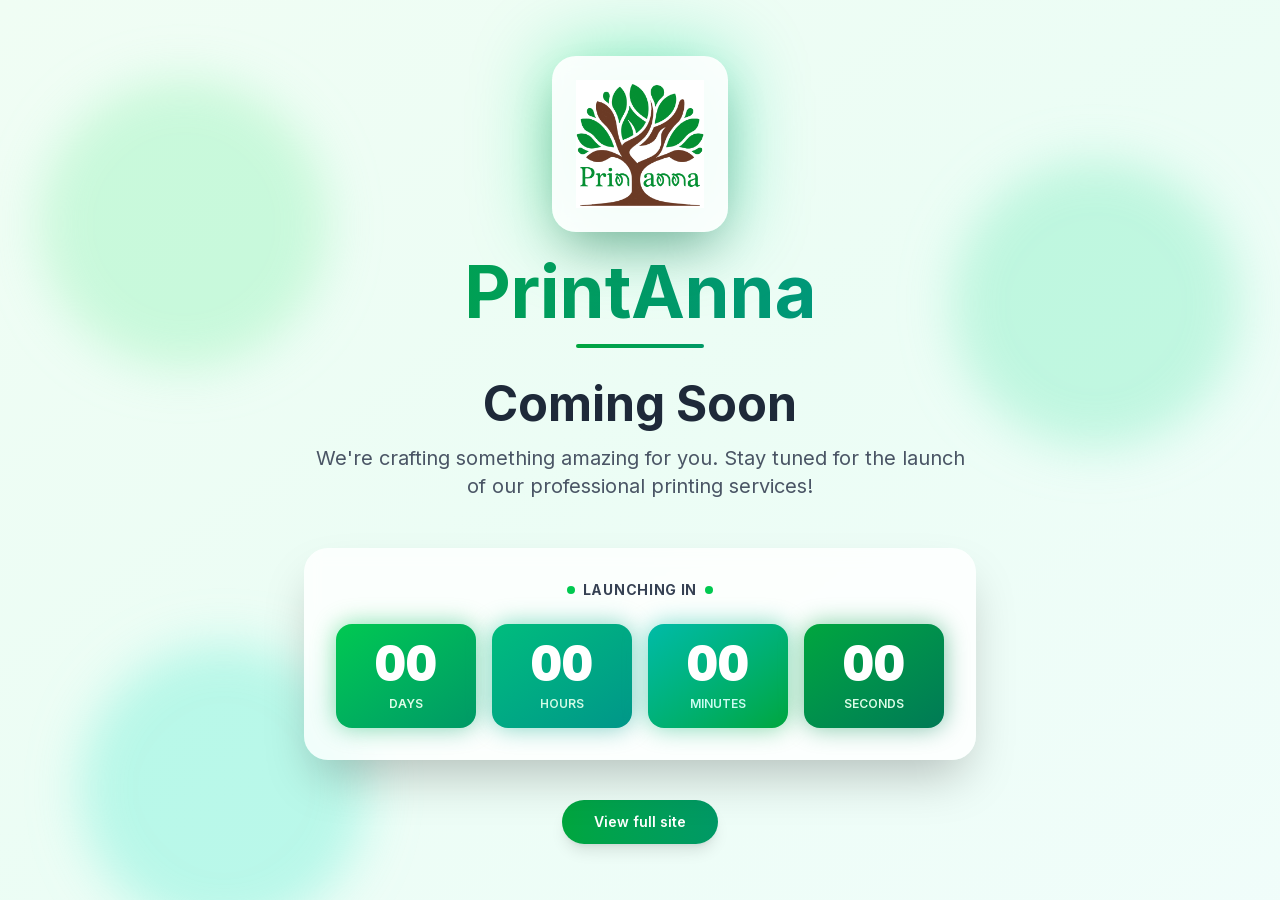
==== commit c0ecd5e8: "Home page added" ====
--- a/index.html
+++ b/index.html
@@ -1,4 +1,4 @@
-<!DOCTYPE html><!--3ZoJ8vsGEGr2GqmYktihc--><html lang="en"><head><meta charSet="utf-8"/><meta name="viewport" content="width=device-width, initial-scale=1"/><link rel="preload" href="./_next/static/media/83afe278b6a6bb3c-s.p.3a6ba036.woff2" as="font" crossorigin="" type="font/woff2"/><link rel="preload" href="./logo.png" as="image"/><link rel="stylesheet" href="./_next/static/chunks/691e0735de61d62e.css" data-precedence="next"/><link rel="preload" as="script" fetchPriority="low" href="./_next/static/chunks/c33d1971a7c5f9aa.js"/><script src="./_next/static/chunks/82ea7df39657a777.js" async=""></script><script src="./_next/static/chunks/29bdd735087d69e6.js" async=""></script><script src="./_next/static/chunks/turbopack-8da89852af5dd056.js" async=""></script><script src="./_next/static/chunks/e9e24b476595ea97.js" async=""></script><script src="./_next/static/chunks/42879de7b8087bc9.js" async=""></script><link rel="preload" href="/images/herobanner.jpg" as="image"/><link rel="preload" href="/images/profiles/profile-1.png" as="image"/><link rel="preload" href="/images/profiles/profile-2.png" as="image"/><link rel="preload" href="/images/profiles/profile-3.png" as="image"/><link rel="preload" href="/images/profiles/profile-4.png" as="image"/><link rel="preload" href="/images/banner1.jpg" as="image"/><link rel="preload" href="/images/portfolio/club-1.jpg" as="image"/><link rel="preload" href="/images/portfolio/club-2.jpg" as="image"/><link rel="preload" href="/images/portfolio/club-3.jpg" as="image"/><link rel="preload" href="/images/portfolio/club-4.jpg" as="image"/><link rel="preload" href="/images/category/category-1.jpeg" as="image"/><link rel="preload" href="/images/category/category-8.jpeg" as="image"/><link rel="preload" href="/images/category/category-4.jpeg" as="image"/><link rel="preload" href="/images/category/category-2.jpeg" as="image"/><link rel="preload" href="/images/category/category-7.jpeg" as="image"/><meta name="next-size-adjust" content=""/><title>Portfolio - Web &amp; App Development</title><meta name="description" content="Professional web development, app development, and digital services"/><link rel="icon" href="/favicon.ico?favicon.0b3bf435.ico" sizes="256x256" type="image/x-icon"/><script src="./_next/static/chunks/a6dad97d9634a72d.js" noModule=""></script></head><body class="inter_5972bc34-module__OU16Qa__className bg-gradient-to-br from-green-50 via-emerald-50 to-teal-50 min-h-screen"><div hidden=""><!--$--><!--/$--></div><div class="min-h-screen flex items-center justify-center px-4 py-8 relative overflow-hidden"><div class="absolute inset-0 overflow-hidden"><div class="absolute top-20 left-10 w-72 h-72 bg-green-300 rounded-full mix-blend-multiply filter blur-xl opacity-30 animate-blob"></div><div class="absolute top-40 right-10 w-72 h-72 bg-emerald-300 rounded-full mix-blend-multiply filter blur-xl opacity-30 animate-blob animation-delay-2000"></div><div class="absolute -bottom-8 left-20 w-72 h-72 bg-teal-300 rounded-full mix-blend-multiply filter blur-xl opacity-30 animate-blob animation-delay-4000"></div></div><div class="relative z-10 max-w-4xl mx-auto text-center"><div class="mb-8 animate-fade-in"><div class="mb-6 flex justify-center"><div class="relative group"><div class="absolute inset-0 bg-gradient-to-r from-green-400 to-emerald-400 rounded-3xl blur-2xl opacity-50 group-hover:opacity-75 transition-opacity"></div><div class="relative bg-white/90 backdrop-blur-sm rounded-3xl p-6 shadow-2xl transform group-hover:scale-105 transition-transform"><img src="./logo.png" alt="PrintAnna Logo" class="h-24 md:h-32 w-auto mx-auto"/></div></div></div><h1 class="text-5xl md:text-7xl font-bold bg-gradient-to-r from-green-600 via-emerald-600 to-teal-600 bg-clip-text text-transparent mb-4">PrintAnna</h1><div class="w-32 h-1 bg-gradient-to-r from-green-600 to-emerald-600 mx-auto rounded-full"></div></div><div class="mb-12 space-y-4"><h2 class="text-3xl md:text-5xl font-bold text-gray-800 mb-4">Coming Soon</h2><p class="text-lg md:text-xl text-gray-600 max-w-2xl mx-auto">We&#x27;re crafting something amazing for you. Stay tuned for the launch of our professional printing services!</p></div><div class="w-full max-w-3xl mx-auto" data-printanna-countdown="true"><div class="bg-white/80 backdrop-blur-sm rounded-3xl p-4 md:p-8 shadow-2xl"><div class="flex items-center justify-center gap-2 mb-6"><div class="w-2 h-2 bg-green-500 rounded-full animate-pulse"></div><p class="text-gray-700 text-sm font-bold tracking-wider uppercase">Launching In</p><div class="w-2 h-2 bg-green-500 rounded-full animate-pulse"></div></div><div class="grid grid-cols-4 gap-4"><div class="relative group"><div class="absolute inset-0 bg-gradient-to-br from-green-500 to-emerald-600 rounded-2xl blur-md opacity-50 group-hover:opacity-75 transition"></div><div class="relative bg-gradient-to-br from-green-500 to-emerald-600 rounded-2xl p-4 transform group-hover:scale-105 transition-transform"><div class="text-4xl md:text-5xl font-black text-white text-center tabular-nums" data-cd="days">00</div><div class="text-xs text-green-100 font-semibold text-center uppercase mt-2">Days</div></div></div><div class="relative group"><div class="absolute inset-0 bg-gradient-to-br from-emerald-500 to-teal-600 rounded-2xl blur-md opacity-50 group-hover:opacity-75 transition"></div><div class="relative bg-gradient-to-br from-emerald-500 to-teal-600 rounded-2xl p-4 transform group-hover:scale-105 transition-transform"><div class="text-4xl md:text-5xl font-black text-white text-center tabular-nums" data-cd="hours">00</div><div class="text-xs text-emerald-100 font-semibold text-center uppercase mt-2">Hours</div></div></div><div class="relative group"><div class="absolute inset-0 bg-gradient-to-br from-teal-500 to-green-600 rounded-2xl blur-md opacity-50 group-hover:opacity-75 transition"></div><div class="relative bg-gradient-to-br from-teal-500 to-green-600 rounded-2xl p-4 transform group-hover:scale-105 transition-transform"><div class="text-4xl md:text-5xl font-black text-white text-center tabular-nums" data-cd="minutes">00</div><div class="text-xs text-teal-100 font-semibold text-center uppercase mt-2">Minutes</div></div></div><div class="relative group"><div class="absolute inset-0 bg-gradient-to-br from-green-600 to-emerald-700 rounded-2xl blur-md opacity-50 group-hover:opacity-75 transition"></div><div class="relative bg-gradient-to-br from-green-600 to-emerald-700 rounded-2xl p-4 transform group-hover:scale-105 transition-transform"><div class="text-4xl md:text-5xl font-black text-white text-center tabular-nums" data-cd="seconds">00</div><div class="text-xs text-green-100 font-semibold text-center uppercase mt-2">Seconds</div></div></div></div></div></div><div class="mt-16 grid grid-cols-1 md:grid-cols-3 gap-8"><div class="bg-white/80 backdrop-blur-sm rounded-2xl p-6 shadow-lg hover:shadow-xl transition-all hover:scale-105"><div class="w-16 h-16 bg-gradient-to-br from-green-500 to-emerald-500 rounded-full flex items-center justify-center mx-auto mb-4"><svg class="w-8 h-8 text-white" fill="none" stroke="currentColor" viewBox="0 0 24 24"><path stroke-linecap="round" stroke-linejoin="round" stroke-width="2" d="M9 12l2 2 4-4m6 2a9 9 0 11-18 0 9 9 0 0118 0z"></path></svg></div><h3 class="text-xl font-semibold text-gray-800 mb-2">Premium Quality</h3><p class="text-gray-600">High-quality printing solutions for all your needs</p></div><div class="bg-white/80 backdrop-blur-sm rounded-2xl p-6 shadow-lg hover:shadow-xl transition-all hover:scale-105"><div class="w-16 h-16 bg-gradient-to-br from-emerald-500 to-teal-500 rounded-full flex items-center justify-center mx-auto mb-4"><svg class="w-8 h-8 text-white" fill="none" stroke="currentColor" viewBox="0 0 24 24"><path stroke-linecap="round" stroke-linejoin="round" stroke-width="2" d="M13 10V3L4 14h7v7l9-11h-7z"></path></svg></div><h3 class="text-xl font-semibold text-gray-800 mb-2">Fast Delivery</h3><p class="text-gray-600">Quick turnaround time without compromising quality</p></div><div class="bg-white/80 backdrop-blur-sm rounded-2xl p-6 shadow-lg hover:shadow-xl transition-all hover:scale-105"><div class="w-16 h-16 bg-gradient-to-br from-teal-500 to-green-500 rounded-full flex items-center justify-center mx-auto mb-4"><svg class="w-8 h-8 text-white" fill="none" stroke="currentColor" viewBox="0 0 24 24"><path stroke-linecap="round" stroke-linejoin="round" stroke-width="2" d="M12 8c-1.657 0-3 .895-3 2s1.343 2 3 2 3 .895 3 2-1.343 2-3 2m0-8c1.11 0 2.08.402 2.599 1M12 8V7m0 1v8m0 0v1m0-1c-1.11 0-2.08-.402-2.599-1M21 12a9 9 0 11-18 0 9 9 0 0118 0z"></path></svg></div><h3 class="text-xl font-semibold text-gray-800 mb-2">Best Prices</h3><p class="text-gray-600">Competitive pricing for exceptional value</p></div></div><div class="mt-12 text-gray-600"><p class="mb-2">Get notified when we launch</p></div></div></div><script>(function(){
+<!DOCTYPE html><!--Mlb0JYsYezgZP_henuYcX--><html lang="en"><head><meta charSet="utf-8"/><meta name="viewport" content="width=device-width, initial-scale=1"/><link rel="preload" href="./_next/static/media/83afe278b6a6bb3c-s.p.3a6ba036.woff2" as="font" crossorigin="" type="font/woff2"/><link rel="preload" href="/logo.png" as="image"/><link rel="stylesheet" href="./_next/static/chunks/5e88f289eb275534.css" data-precedence="next"/><link rel="preload" as="script" fetchPriority="low" href="./_next/static/chunks/945fab894dcb74b9.js"/><script src="./_next/static/chunks/4745b59d0a053e7f.js" async=""></script><script src="./_next/static/chunks/557be5c833d730fe.js" async=""></script><script src="./_next/static/chunks/73a330e38f4c895c.js" async=""></script><script src="./_next/static/chunks/turbopack-36816986c202153c.js" async=""></script><script src="./_next/static/chunks/ff1a16fafef87110.js" async=""></script><script src="./_next/static/chunks/247eb132b7f7b574.js" async=""></script><script src="./_next/static/chunks/3f8ff96fa9023cf7.js" async=""></script><meta name="next-size-adjust" content=""/><title>PrintAnna — Coming Soon</title><meta name="description" content="Professional printing services — launching soon. Preview available with access."/><link rel="icon" href="/favicon.ico?favicon.0b3bf435.ico" sizes="256x256" type="image/x-icon"/><script src="./_next/static/chunks/a6dad97d9634a72d.js" noModule=""></script></head><body class="inter_5972bc34-module__OU16Qa__className min-h-screen antialiased"><div hidden=""><!--$--><!--/$--></div><div class="min-h-screen bg-gradient-to-br from-green-50 via-emerald-50 to-teal-50"><div class="relative flex min-h-screen items-center justify-center overflow-hidden px-4 py-8"><div class="absolute inset-0 overflow-hidden"><div class="absolute left-10 top-20 h-72 w-72 rounded-full bg-green-300 opacity-30 mix-blend-multiply blur-xl filter animate-blob"></div><div class="animation-delay-2000 absolute right-10 top-40 h-72 w-72 rounded-full bg-emerald-300 opacity-30 mix-blend-multiply blur-xl filter animate-blob"></div><div class="animation-delay-4000 absolute -bottom-8 left-20 h-72 w-72 rounded-full bg-teal-300 opacity-30 mix-blend-multiply blur-xl filter animate-blob"></div></div><div class="relative z-10 mx-auto max-w-4xl text-center"><div class="mb-8 animate-fade-in"><div class="mb-6 flex justify-center"><div class="group relative"><div class="absolute inset-0 rounded-3xl bg-gradient-to-r from-green-400 to-emerald-400 opacity-50 blur-2xl transition-opacity group-hover:opacity-75"></div><div class="relative transform rounded-3xl bg-white/90 p-6 shadow-2xl backdrop-blur-sm transition-transform group-hover:scale-105"><img src="/logo.png" alt="PrintAnna Logo" class="mx-auto h-24 w-auto md:h-32"/></div></div></div><h1 class="mb-4 bg-gradient-to-r from-green-600 via-emerald-600 to-teal-600 bg-clip-text text-5xl font-bold text-transparent md:text-7xl">PrintAnna</h1><div class="mx-auto h-1 w-32 rounded-full bg-gradient-to-r from-green-600 to-emerald-600"></div></div><div class="mb-12 space-y-4"><h2 class="mb-4 text-3xl font-bold text-gray-800 md:text-5xl">Coming Soon</h2><p class="mx-auto max-w-2xl text-lg text-gray-600 md:text-xl">We&#x27;re crafting something amazing for you. Stay tuned for the launch of our professional printing services!</p></div><div class="w-full max-w-3xl mx-auto" data-printanna-countdown="true"><div class="bg-white/80 backdrop-blur-sm rounded-3xl p-4 md:p-8 shadow-2xl"><div class="flex items-center justify-center gap-2 mb-6"><div class="w-2 h-2 bg-green-500 rounded-full animate-pulse"></div><p class="text-gray-700 text-sm font-bold tracking-wider uppercase">Launching In</p><div class="w-2 h-2 bg-green-500 rounded-full animate-pulse"></div></div><div class="grid grid-cols-4 gap-4"><div class="relative group"><div class="absolute inset-0 bg-gradient-to-br from-green-500 to-emerald-600 rounded-2xl blur-md opacity-50 group-hover:opacity-75 transition"></div><div class="relative bg-gradient-to-br from-green-500 to-emerald-600 rounded-2xl p-4 transform group-hover:scale-105 transition-transform"><div class="text-4xl md:text-5xl font-black text-white text-center tabular-nums" data-cd="days">00</div><div class="text-xs text-green-100 font-semibold text-center uppercase mt-2">Days</div></div></div><div class="relative group"><div class="absolute inset-0 bg-gradient-to-br from-emerald-500 to-teal-600 rounded-2xl blur-md opacity-50 group-hover:opacity-75 transition"></div><div class="relative bg-gradient-to-br from-emerald-500 to-teal-600 rounded-2xl p-4 transform group-hover:scale-105 transition-transform"><div class="text-4xl md:text-5xl font-black text-white text-center tabular-nums" data-cd="hours">00</div><div class="text-xs text-emerald-100 font-semibold text-center uppercase mt-2">Hours</div></div></div><div class="relative group"><div class="absolute inset-0 bg-gradient-to-br from-teal-500 to-green-600 rounded-2xl blur-md opacity-50 group-hover:opacity-75 transition"></div><div class="relative bg-gradient-to-br from-teal-500 to-green-600 rounded-2xl p-4 transform group-hover:scale-105 transition-transform"><div class="text-4xl md:text-5xl font-black text-white text-center tabular-nums" data-cd="minutes">00</div><div class="text-xs text-teal-100 font-semibold text-center uppercase mt-2">Minutes</div></div></div><div class="relative group"><div class="absolute inset-0 bg-gradient-to-br from-green-600 to-emerald-700 rounded-2xl blur-md opacity-50 group-hover:opacity-75 transition"></div><div class="relative bg-gradient-to-br from-green-600 to-emerald-700 rounded-2xl p-4 transform group-hover:scale-105 transition-transform"><div class="text-4xl md:text-5xl font-black text-white text-center tabular-nums" data-cd="seconds">00</div><div class="text-xs text-green-100 font-semibold text-center uppercase mt-2">Seconds</div></div></div></div></div></div><div class="mt-10"><a class="inline-flex items-center justify-center rounded-full bg-gradient-to-r from-green-600 to-emerald-600 px-8 py-3 text-sm font-semibold text-white shadow-lg transition hover:from-green-700 hover:to-emerald-700" href="/home">View full site</a></div></div></div></div><script>(function(){
   function boot(){
     if(window.__printannaCountdownInit)return;
     window.__printannaCountdownInit=true;
@@ -34,4 +34,4 @@
   }else{
     boot();
   }
-})();</script><script src="./_next/static/chunks/c33d1971a7c5f9aa.js" id="_R_" async=""></script><script>(self.__next_f=self.__next_f||[]).push([0])</script><script>self.__next_f.push([1,"1:\"$Sreact.fragment\"\na:I[68027,[],\"default\"]\n:HL[\"./_next/static/chunks/691e0735de61d62e.css\",\"style\"]\n:HL[\"./_next/static/media/83afe278b6a6bb3c-s.p.3a6ba036.woff2\",\"font\",{\"crossOrigin\":\"\",\"type\":\"font/woff2\"}]\n:HL[\"./logo.png\",\"image\"]\n"])</script><script>self.__next_f.push([1,"0:{\"P\":null,\"b\":\"3ZoJ8vsGEGr2GqmYktihc\",\"c\":[\"\",\"\"],\"q\":\"\",\"i\":false,\"f\":[[[\"\",{\"children\":[\"__PAGE__\",{}]},\"$undefined\",\"$undefined\",true],[[\"$\",\"$1\",\"c\",{\"children\":[[[\"$\",\"link\",\"0\",{\"rel\":\"stylesheet\",\"href\":\"./_next/static/chunks/691e0735de61d62e.css\",\"precedence\":\"next\",\"crossOrigin\":\"$undefined\",\"nonce\":\"$undefined\"}]],[\"$\",\"html\",null,{\"lang\":\"en\",\"suppressHydrationWarning\":true,\"children\":[\"$\",\"body\",null,{\"className\":\"inter_5972bc34-module__OU16Qa__className bg-gradient-to-br from-green-50 via-emerald-50 to-teal-50 min-h-screen\",\"children\":[[\"$\",\"div\",null,{\"className\":\"min-h-screen flex items-center justify-center px-4 py-8 relative overflow-hidden\",\"children\":[[\"$\",\"div\",null,{\"className\":\"absolute inset-0 overflow-hidden\",\"children\":[[\"$\",\"div\",null,{\"className\":\"absolute top-20 left-10 w-72 h-72 bg-green-300 rounded-full mix-blend-multiply filter blur-xl opacity-30 animate-blob\"}],[\"$\",\"div\",null,{\"className\":\"absolute top-40 right-10 w-72 h-72 bg-emerald-300 rounded-full mix-blend-multiply filter blur-xl opacity-30 animate-blob animation-delay-2000\"}],[\"$\",\"div\",null,{\"className\":\"absolute -bottom-8 left-20 w-72 h-72 bg-teal-300 rounded-full mix-blend-multiply filter blur-xl opacity-30 animate-blob animation-delay-4000\"}]]}],[\"$\",\"div\",null,{\"className\":\"relative z-10 max-w-4xl mx-auto text-center\",\"children\":[[\"$\",\"div\",null,{\"className\":\"mb-8 animate-fade-in\",\"children\":[[\"$\",\"div\",null,{\"className\":\"mb-6 flex justify-center\",\"children\":[\"$\",\"div\",null,{\"className\":\"relative group\",\"children\":[[\"$\",\"div\",null,{\"className\":\"absolute inset-0 bg-gradient-to-r from-green-400 to-emerald-400 rounded-3xl blur-2xl opacity-50 group-hover:opacity-75 transition-opacity\"}],[\"$\",\"div\",null,{\"className\":\"relative bg-white/90 backdrop-blur-sm rounded-3xl p-6 shadow-2xl transform group-hover:scale-105 transition-transform\",\"children\":[\"$\",\"img\",null,{\"src\":\"./logo.png\",\"alt\":\"PrintAnna Logo\",\"className\":\"h-24 md:h-32 w-auto mx-auto\"}]}]]}]}],[\"$\",\"h1\",null,{\"className\":\"text-5xl md:text-7xl font-bold bg-gradient-to-r from-green-600 via-emerald-600 to-teal-600 bg-clip-text text-transparent mb-4\",\"children\":\"PrintAnna\"}],[\"$\",\"div\",null,{\"className\":\"w-32 h-1 bg-gradient-to-r from-green-600 to-emerald-600 mx-auto rounded-full\"}]]}],[\"$\",\"div\",null,{\"className\":\"mb-12 space-y-4\",\"children\":[[\"$\",\"h2\",null,{\"className\":\"text-3xl md:text-5xl font-bold text-gray-800 mb-4\",\"children\":\"Coming Soon\"}],[\"$\",\"p\",null,{\"className\":\"text-lg md:text-xl text-gray-600 max-w-2xl mx-auto\",\"children\":\"We're crafting something amazing for you. Stay tuned for the launch of our professional printing services!\"}]]}],[\"$\",\"div\",null,{\"className\":\"w-full max-w-3xl mx-auto\",\"data-printanna-countdown\":true,\"children\":[\"$\",\"div\",null,{\"className\":\"bg-white/80 backdrop-blur-sm rounded-3xl p-4 md:p-8 shadow-2xl\",\"children\":[[\"$\",\"div\",null,{\"className\":\"flex items-center justify-center gap-2 mb-6\",\"children\":[[\"$\",\"div\",null,{\"className\":\"w-2 h-2 bg-green-500 rounded-full animate-pulse\"}],[\"$\",\"p\",null,{\"className\":\"text-gray-700 text-sm font-bold tracking-wider uppercase\",\"children\":\"Launching In\"}],[\"$\",\"div\",null,{\"className\":\"w-2 h-2 bg-green-500 rounded-full animate-pulse\"}]]}],[\"$\",\"div\",null,{\"className\":\"grid grid-cols-4 gap-4\",\"children\":[[\"$\",\"div\",null,{\"className\":\"relative group\",\"children\":[[\"$\",\"div\",null,{\"className\":\"absolute inset-0 bg-gradient-to-br from-green-500 to-emerald-600 rounded-2xl blur-md opacity-50 group-hover:opacity-75 transition\"}],[\"$\",\"div\",null,{\"className\":\"relative bg-gradient-to-br from-green-500 to-emerald-600 rounded-2xl p-4 transform group-hover:scale-105 transition-transform\",\"children\":[[\"$\",\"div\",null,{\"className\":\"text-4xl md:text-5xl font-black text-white text-center tabular-nums\",\"data-cd\":\"days\",\"children\":\"00\"}],[\"$\",\"div\",null,{\"className\":\"text-xs text-green-100 font-semibold text-center uppercase mt-2\",\"children\":\"Days\"}]]}]]}],[\"$\",\"div\",null,{\"className\":\"relative group\",\"children\":[[\"$\",\"div\",null,{\"className\":\"absolute inset-0 bg-gradient-to-br from-emerald-500 to-teal-600 rounded-2xl blur-md opacity-50 group-hover:opacity-75 transition\"}],\"$L2\"]}],\"$L3\",\"$L4\"]}]]}]}],\"$L5\",\"$L6\"]}]]}],\"$L7\"]}]}]]}],{\"children\":[\"$L8\",{},null,false,false]},null,false,false],\"$L9\",false]],\"m\":\"$undefined\",\"G\":[\"$a\",[]],\"s\":false,\"S\":true}\n"])</script><script>self.__next_f.push([1,"c:I[27948,[\"./_next/static/chunks/e9e24b476595ea97.js\"],\"default\"]\n19:I[97367,[\"./_next/static/chunks/42879de7b8087bc9.js\"],\"ViewportBoundary\"]\n1b:I[97367,[\"./_next/static/chunks/42879de7b8087bc9.js\"],\"MetadataBoundary\"]\n1c:\"$Sreact.suspense\"\n:HL[\"/images/herobanner.jpg\",\"image\"]\n:HL[\"/images/profiles/profile-1.png\",\"image\"]\n:HL[\"/images/profiles/profile-2.png\",\"image\"]\n2:[\"$\",\"div\",null,{\"className\":\"relative bg-gradient-to-br from-emerald-500 to-teal-600 rounded-2xl p-4 transform group-hover:scale-105 transition-transform\",\"children\":[[\"$\",\"div\",null,{\"className\":\"text-4xl md:text-5xl font-black text-white text-center tabular-nums\",\"data-cd\":\"hours\",\"children\":\"00\"}],[\"$\",\"div\",null,{\"className\":\"text-xs text-emerald-100 font-semibold text-center uppercase mt-2\",\"children\":\"Hours\"}]]}]\n3:[\"$\",\"div\",null,{\"className\":\"relative group\",\"children\":[[\"$\",\"div\",null,{\"className\":\"absolute inset-0 bg-gradient-to-br from-teal-500 to-green-600 rounded-2xl blur-md opacity-50 group-hover:opacity-75 transition\"}],[\"$\",\"div\",null,{\"className\":\"relative bg-gradient-to-br from-teal-500 to-green-600 rounded-2xl p-4 transform group-hover:scale-105 transition-transform\",\"children\":[[\"$\",\"div\",null,{\"className\":\"text-4xl md:text-5xl font-black text-white text-center tabular-nums\",\"data-cd\":\"minutes\",\"children\":\"00\"}],[\"$\",\"div\",null,{\"className\":\"text-xs text-teal-100 font-semibold text-center uppercase mt-2\",\"children\":\"Minutes\"}]]}]]}]\n4:[\"$\",\"div\",null,{\"className\":\"relative group\",\"children\":[[\"$\",\"div\",null,{\"className\":\"absolute inset-0 bg-gradient-to-br from-green-600 to-emerald-700 rounded-2xl blur-md opacity-50 group-hover:opacity-75 transition\"}],[\"$\",\"div\",null,{\"className\":\"relative bg-gradient-to-br from-green-600 to-emerald-700 rounded-2xl p-4 transform group-hover:scale-105 transition-transform\",\"children\":[[\"$\",\"div\",null,{\"className\":\"text-4xl md:text-5xl font-black text-white text-center tabular-nums\",\"data-cd\":\"seconds\",\"children\":\"00\"}],[\"$\",\"div\",null,{\"className\":\"text-xs text-green-100 font-semibold text-center uppercase mt-2\",\"children\":\"Seconds\"}]]}]]}]\n"])</script><script>self.__next_f.push([1,"5:[\"$\",\"div\",null,{\"className\":\"mt-16 grid grid-cols-1 md:grid-cols-3 gap-8\",\"children\":[[\"$\",\"div\",null,{\"className\":\"bg-white/80 backdrop-blur-sm rounded-2xl p-6 shadow-lg hover:shadow-xl transition-all hover:scale-105\",\"children\":[[\"$\",\"div\",null,{\"className\":\"w-16 h-16 bg-gradient-to-br from-green-500 to-emerald-500 rounded-full flex items-center justify-center mx-auto mb-4\",\"children\":[\"$\",\"svg\",null,{\"className\":\"w-8 h-8 text-white\",\"fill\":\"none\",\"stroke\":\"currentColor\",\"viewBox\":\"0 0 24 24\",\"children\":[\"$\",\"path\",null,{\"strokeLinecap\":\"round\",\"strokeLinejoin\":\"round\",\"strokeWidth\":2,\"d\":\"M9 12l2 2 4-4m6 2a9 9 0 11-18 0 9 9 0 0118 0z\"}]}]}],[\"$\",\"h3\",null,{\"className\":\"text-xl font-semibold text-gray-800 mb-2\",\"children\":\"Premium Quality\"}],[\"$\",\"p\",null,{\"className\":\"text-gray-600\",\"children\":\"High-quality printing solutions for all your needs\"}]]}],[\"$\",\"div\",null,{\"className\":\"bg-white/80 backdrop-blur-sm rounded-2xl p-6 shadow-lg hover:shadow-xl transition-all hover:scale-105\",\"children\":[[\"$\",\"div\",null,{\"className\":\"w-16 h-16 bg-gradient-to-br from-emerald-500 to-teal-500 rounded-full flex items-center justify-center mx-auto mb-4\",\"children\":[\"$\",\"svg\",null,{\"className\":\"w-8 h-8 text-white\",\"fill\":\"none\",\"stroke\":\"currentColor\",\"viewBox\":\"0 0 24 24\",\"children\":[\"$\",\"path\",null,{\"strokeLinecap\":\"round\",\"strokeLinejoin\":\"round\",\"strokeWidth\":2,\"d\":\"M13 10V3L4 14h7v7l9-11h-7z\"}]}]}],[\"$\",\"h3\",null,{\"className\":\"text-xl font-semibold text-gray-800 mb-2\",\"children\":\"Fast Delivery\"}],[\"$\",\"p\",null,{\"className\":\"text-gray-600\",\"children\":\"Quick turnaround time without compromising quality\"}]]}],[\"$\",\"div\",null,{\"className\":\"bg-white/80 backdrop-blur-sm rounded-2xl p-6 shadow-lg hover:shadow-xl transition-all hover:scale-105\",\"children\":[[\"$\",\"div\",null,{\"className\":\"w-16 h-16 bg-gradient-to-br from-teal-500 to-green-500 rounded-full flex items-center justify-center mx-auto mb-4\",\"children\":[\"$\",\"svg\",null,{\"className\":\"w-8 h-8 text-white\",\"fill\":\"none\",\"stroke\":\"currentColor\",\"viewBox\":\"0 0 24 24\",\"children\":[\"$\",\"path\",null,{\"strokeLinecap\":\"round\",\"strokeLinejoin\":\"round\",\"strokeWidth\":2,\"d\":\"M12 8c-1.657 0-3 .895-3 2s1.343 2 3 2 3 .895 3 2-1.343 2-3 2m0-8c1.11 0 2.08.402 2.599 1M12 8V7m0 1v8m0 0v1m0-1c-1.11 0-2.08-.402-2.599-1M21 12a9 9 0 11-18 0 9 9 0 0118 0z\"}]}]}],[\"$\",\"h3\",null,{\"className\":\"text-xl font-semibold text-gray-800 mb-2\",\"children\":\"Best Prices\"}],[\"$\",\"p\",null,{\"className\":\"text-gray-600\",\"children\":\"Competitive pricing for exceptional value\"}]]}]]}]\n"])</script><script>self.__next_f.push([1,"6:[\"$\",\"div\",null,{\"className\":\"mt-12 text-gray-600\",\"children\":[\"$\",\"p\",null,{\"className\":\"mb-2\",\"children\":\"Get notified when we launch\"}]}]\nb:T4f6,(function(){\n  function boot(){\n    if(window.__printannaCountdownInit)return;\n    window.__printannaCountdownInit=true;\n    var launch=new Date(\"2026-04-20T23:59:59\").getTime();\n    function pad(n){return(n\u003c10?\"0\":\"\")+n;}\n    function tick(){\n      var diff=launch-Date.now();\n      document.querySelectorAll(\"[data-printanna-countdown]\").forEach(function(root){\n        var d=root.querySelector('[data-cd=\"days\"]');\n        var h=root.querySelector('[data-cd=\"hours\"]');\n        var m=root.querySelector('[data-cd=\"minutes\"]');\n        var s=root.querySelector('[data-cd=\"seconds\"]');\n        if(!d||!h||!m||!s)return;\n        if(diff\u003c=0){\n          d.textContent=h.textContent=m.textContent=s.textContent=\"00\";\n          return;\n        }\n        var days=Math.floor(diff/86400000);\n        var hours=Math.floor((diff%86400000)/3600000);\n        var minutes=Math.floor((diff%3600000)/60000);\n        var seconds=Math.floor((diff%60000)/1000);\n        d.textContent=pad(days);\n        h.textContent=pad(hours);\n        m.textContent=pad(minutes);\n        s.textContent=pad(seconds);\n      });\n    }\n    tick();\n    setInterval(tick,1000);\n  }\n  if(document.readyState===\"loading\"){\n    document.addEventListener(\"DOMContentLoaded\",boot);\n  }else{\n    boot();\n  }\n})();7:[\"$\",\"script\",null,{\"dangerouslySetInnerHTML\":{\"__html\":\"$b\"}}]\n"])</script><script>self.__next_f.push([1,"8:[\"$\",\"$1\",\"c\",{\"children\":[[\"$\",\"main\",null,{\"className\":\"min-h-screen\",\"children\":[[\"$\",\"section\",null,{\"className\":\"relative min-h-screen flex items-center justify-center overflow-hidden\",\"children\":[[\"$\",\"div\",null,{\"className\":\"absolute inset-0 z-0\",\"children\":[[\"$\",\"img\",null,{\"src\":\"/images/herobanner.jpg\",\"alt\":\"Hero Background\",\"className\":\"w-full h-full object-cover\"}],[\"$\",\"div\",null,{\"className\":\"absolute inset-0 bg-black/55 dark:bg-black/55\"}]]}],[\"$\",\"div\",null,{\"className\":\"container mx-auto px-4 py-20 text-center z-10\",\"children\":[[\"$\",\"$Lc\",null,{\"direction\":\"down\",\"distance\":48,\"children\":[\"$\",\"div\",null,{\"className\":\"mt-6 text-white text-left\",\"children\":[[\"$\",\"h1\",null,{\"className\":\"text-2xl md:text-4xl font-bold mb-6 text-white\",\"children\":[\"INTRODUCING SPRINTOTHON:\",\" \",[\"$\",\"span\",null,{\"className\":\"text-orange-600\",\"children\":\"RUN, WALK, UNITE\"}]]}],[\"$\",\"p\",null,{\"className\":\"text-sm md:text-xl text-gray-200 max-w-3xl mb-10\",\"children\":\"Achieve the Impossible. Action-oriented, inspiring, and community-focused.\"}],[\"$\",\"div\",null,{\"className\":\"flex flex-col sm:flex-row gap-4 items-center\",\"children\":[[\"$\",\"a\",null,{\"href\":\"/register\",\"className\":\"px-8 py-4 bg-orange-600 text-white rounded-lg font-semibold hover:opacity-90 transition-all hover:scale-105 inline-flex items-center gap-2\",\"children\":[\"Get Register\",[\"$\",\"svg\",null,{\"className\":\"w-5 h-5\",\"fill\":\"none\",\"stroke\":\"currentColor\",\"viewBox\":\"0 0 24 24\",\"children\":[\"$\",\"path\",null,{\"strokeLinecap\":\"round\",\"strokeLinejoin\":\"round\",\"strokeWidth\":2,\"d\":\"M13 7l5 5m0 0l-5 5m5-5H6\"}]}]]}],[\"$\",\"a\",null,{\"href\":\"#contact\",\"className\":\"px-8 py-4 bg-transparent text-white border-2 border-white rounded-lg hover:text-black font-semibold hover:bg-white transition-all hover:scale-105 backdrop-blur-sm\",\"children\":\"Contact Us\"}]]}],[\"$\",\"div\",null,{\"className\":\"mt-8 md:mt-12\",\"children\":[\"$\",\"div\",null,{\"className\":\"inline-block bg-gradient-to-r from-orange-600 via-red-600 to-pink-600 rounded-2xl p-1 shadow-2xl animate-pulse\",\"children\":[\"$\",\"div\",null,{\"className\":\"bg-black/80 backdrop-blur-sm rounded-xl px-6 py-4 md:px-8 md:py-5\",\"children\":[\"$\",\"div\",null,{\"className\":\"flex flex-col md:flex-row items-center gap-3 md:gap-4\",\"children\":[[\"$\",\"div\",null,{\"className\":\"flex-shrink-0\",\"children\":[\"$\",\"div\",null,{\"className\":\"w-12 h-12 md:w-14 md:h-14 bg-gradient-to-br from-orange-500 to-red-600 rounded-full flex items-center justify-center shadow-lg\",\"children\":[\"$\",\"svg\",null,{\"className\":\"w-6 h-6 md:w-7 md:h-7 text-white\",\"fill\":\"currentColor\",\"viewBox\":\"0 0 20 20\",\"children\":[\"$\",\"path\",null,{\"fillRule\":\"evenodd\",\"d\":\"M6 2a1 1 0 00-1 1v1H4a2 2 0 00-2 2v10a2 2 0 002 2h12a2 2 0 002-2V6a2 2 0 00-2-2h-1V3a1 1 0 10-2 0v1H7V3a1 1 0 00-1-1zm0 5a1 1 0 000 2h8a1 1 0 100-2H6z\",\"clipRule\":\"evenodd\"}]}]}]}],[\"$\",\"div\",null,{\"className\":\"text-center md:text-left\",\"children\":[[\"$\",\"p\",null,{\"className\":\"text-white text-xs md:text-sm font-semibold mb-1 tracking-wide\",\"children\":\"🎉 Noida's 1st Premier Familython for Every Age\"}],[\"$\",\"div\",null,{\"className\":\"flex items-center gap-2 justify-center md:justify-start\",\"children\":[[\"$\",\"span\",null,{\"className\":\"text-orange-400 text-base md:text-lg font-black uppercase\",\"children\":\"Save the Date:\"}],[\"$\",\"span\",null,{\"className\":\"text-white text-lg md:text-xl font-black\",\"children\":\"29th March, 2026\"}]]}],[\"$\",\"div\",null,{\"className\":\"hidden md:inline-block ml-2 mt-4 bg-yellow-400 text-gray-900 text-xs font-bold px-3 py-1 rounded-full animate-bounce\",\"children\":\"Early Bird tickets are limited- Only the first 50 registrations will get huge discounts!\"}]]}]]}]}]}]}]]}]}],[\"$\",\"$Lc\",null,{\"direction\":\"up\",\"distance\":32,\"children\":[\"$\",\"div\",null,{\"className\":\"flex items-center gap-4 bg-white/10 backdrop-blur-md rounded-full px-6 py-3 w-[400px] mt-24\",\"children\":[[\"$\",\"div\",null,{\"className\":\"flex -space-x-3\",\"children\":[[\"$\",\"img\",null,{\"src\":\"/images/profiles/profile-1.png\",\"alt\":\"Runner 1\",\"className\":\"w-12 h-12 rounded-full border-2 border-white object-cover\"}],[\"$\",\"img\",null,{\"src\":\"/images/profiles/profile-2.png\",\"alt\":\"Runner 2\",\"className\":\"w-12 h-12 rounded-full border-2 border-white object-cover\"}],\"$Ld\",\"$Le\"]}],\"$Lf\"]}]}]]}],\"$L10\"]}],\"$L11\",\"$L12\",\"$L13\",\"$L14\",\"$L15\",\"$L16\"]}],[\"$L17\"],\"$L18\"]}]\n"])</script><script>self.__next_f.push([1,"9:[\"$\",\"$1\",\"h\",{\"children\":[null,[\"$\",\"$L19\",null,{\"children\":\"$@1a\"}],[\"$\",\"div\",null,{\"hidden\":true,\"children\":[\"$\",\"$L1b\",null,{\"children\":[\"$\",\"$1c\",null,{\"name\":\"Next.Metadata\",\"children\":\"$@1d\"}]}]}],[\"$\",\"meta\",null,{\"name\":\"next-size-adjust\",\"content\":\"\"}]]}]\n"])</script><script>self.__next_f.push([1,"2d:I[97367,[\"./_next/static/chunks/42879de7b8087bc9.js\"],\"OutletBoundary\"]\n:HL[\"/images/profiles/profile-3.png\",\"image\"]\n:HL[\"/images/profiles/profile-4.png\",\"image\"]\n:HL[\"/images/banner1.jpg\",\"image\"]\n:HL[\"/images/portfolio/club-1.jpg\",\"image\"]\n:HL[\"/images/portfolio/club-2.jpg\",\"image\"]\n:HL[\"/images/portfolio/club-3.jpg\",\"image\"]\n:HL[\"/images/portfolio/club-4.jpg\",\"image\"]\n:HL[\"/images/category/category-1.jpeg\",\"image\"]\nd:[\"$\",\"img\",null,{\"src\":\"/images/profiles/profile-3.png\",\"alt\":\"Runner 3\",\"className\":\"w-12 h-12 rounded-full border-2 border-white object-cover\"}]\ne:[\"$\",\"img\",null,{\"src\":\"/images/profiles/profile-4.png\",\"alt\":\"Runner 4\",\"className\":\"w-12 h-12 rounded-full border-2 border-white object-cover\"}]\nf:[\"$\",\"div\",null,{\"className\":\"text-white\",\"children\":[[\"$\",\"p\",null,{\"className\":\"font-semibold text-sm leading-tight\",\"children\":\"Over 20,000+ Active\"}],[\"$\",\"p\",null,{\"className\":\"font-semibold text-sm leading-tight\",\"children\":\"Runners in Kolkata\"}]]}]\n10:[\"$\",\"div\",null,{\"className\":\"absolute bottom-8 left-1/2 transform -translate-x-1/2 z-10 animate-bounce\",\"children\":[\"$\",\"svg\",null,{\"className\":\"w-6 h-6 text-white\",\"fill\":\"none\",\"stroke\":\"currentColor\",\"viewBox\":\"0 0 24 24\",\"children\":[\"$\",\"path\",null,{\"strokeLinecap\":\"round\",\"strokeLinejoin\":\"round\",\"strokeWidth\":2,\"d\":\"M19 14l-7 7m0 0l-7-7m7 7V3\"}]}]}]\n"])</script><script>self.__next_f.push([1,"11:[\"$\",\"section\",null,{\"className\":\"py-20 bg-gradient-to-br from-orange-600 via-red-600 to-pink-600 relative overflow-hidden\",\"children\":[[\"$\",\"div\",null,{\"className\":\"absolute inset-0 opacity-10\",\"children\":[[\"$\",\"div\",null,{\"className\":\"absolute top-10 left-10 w-72 h-72 bg-white rounded-full blur-3xl animate-pulse\"}],[\"$\",\"div\",null,{\"className\":\"absolute bottom-10 right-10 w-96 h-96 bg-yellow-300 rounded-full blur-3xl animate-pulse delay-1000\"}]]}],[\"$\",\"div\",null,{\"className\":\"container mx-auto px-4 relative z-10\",\"children\":[[\"$\",\"$Lc\",null,{\"direction\":\"down\",\"distance\":50,\"children\":[\"$\",\"div\",null,{\"className\":\"text-center mb-12\",\"children\":[[\"$\",\"div\",null,{\"className\":\"inline-block mb-4\",\"children\":[\"$\",\"span\",null,{\"className\":\"bg-yellow-400 text-gray-900 text-xs md:text-sm font-black px-4 py-2 rounded-full uppercase tracking-wider shadow-lg animate-bounce\",\"children\":\"🏆 Win Big Prizes\"}]}],[\"$\",\"h2\",null,{\"className\":\"text-4xl md:text-6xl font-black text-white mb-4 uppercase tracking-tight\",\"children\":\"Massive Cash Rewards\"}],[\"$\",\"p\",null,{\"className\":\"text-white/90 text-lg md:text-xl max-w-2xl mx-auto\",\"children\":\"Compete and win exciting cash prizes in every category!\"}]]}]}],[\"$\",\"div\",null,{\"className\":\"grid md:grid-cols-2 gap-6 md:gap-8 max-w-5xl mx-auto\",\"children\":[[\"$\",\"$Lc\",null,{\"direction\":\"left\",\"distance\":100,\"children\":[\"$\",\"div\",null,{\"className\":\"relative group\",\"children\":[[\"$\",\"div\",null,{\"className\":\"absolute inset-0 bg-gradient-to-br from-yellow-400 to-orange-500 rounded-3xl blur-xl opacity-75 group-hover:opacity-100 transition-opacity\"}],[\"$\",\"div\",null,{\"className\":\"relative bg-white rounded-3xl p-8 md:p-10 shadow-2xl transform hover:scale-105 transition-all duration-300\",\"children\":[[\"$\",\"div\",null,{\"className\":\"absolute -top-6 left-1/2 transform -translate-x-1/2\",\"children\":[\"$\",\"div\",null,{\"className\":\"bg-gradient-to-br from-yellow-400 to-orange-500 rounded-full p-4 shadow-xl\",\"children\":[\"$\",\"svg\",null,{\"className\":\"w-10 h-10 md:w-12 md:h-12 text-white\",\"fill\":\"currentColor\",\"viewBox\":\"0 0 20 20\",\"children\":[\"$\",\"path\",null,{\"d\":\"M9.049 2.927c.3-.921 1.603-.921 1.902 0l1.07 3.292a1 1 0 00.95.69h3.462c.969 0 1.371 1.24.588 1.81l-2.8 2.034a1 1 0 00-.364 1.118l1.07 3.292c.3.921-.755 1.688-1.54 1.118l-2.8-2.034a1 1 0 00-1.175 0l-2.8 2.034c-.784.57-1.838-.197-1.539-1.118l1.07-3.292a1 1 0 00-.364-1.118L2.98 8.72c-.783-.57-.38-1.81.588-1.81h3.461a1 1 0 00.951-.69l1.07-3.292z\"}]}]}]}],[\"$\",\"div\",null,{\"className\":\"text-center mt-6\",\"children\":[[\"$\",\"h3\",null,{\"className\":\"text-2xl md:text-3xl font-black text-gray-900 mb-4 uppercase\",\"children\":\"Top 1st - 5th\"}],[\"$\",\"div\",null,{\"className\":\"mb-4\",\"children\":[[\"$\",\"div\",null,{\"className\":\"text-5xl md:text-6xl font-black text-transparent bg-clip-text bg-gradient-to-r from-orange-600 to-red-600 mb-2\",\"children\":\"₹50,000\"}],[\"$\",\"p\",null,{\"className\":\"text-gray-600 font-semibold text-sm md:text-base\",\"children\":\"Each Winner\"}]]}],[\"$\",\"div\",null,{\"className\":\"bg-gradient-to-r from-orange-100 to-red-100 rounded-xl p-4\",\"children\":[\"$\",\"p\",null,{\"className\":\"text-gray-800 font-bold text-sm md:text-base\",\"children\":\"From Every Category\"}]}]]}]]}]]}]}],[\"$\",\"$Lc\",null,{\"direction\":\"right\",\"distance\":100,\"children\":[\"$\",\"div\",null,{\"className\":\"relative group\",\"children\":[[\"$\",\"div\",null,{\"className\":\"absolute inset-0 bg-gradient-to-br from-orange-400 to-red-500 rounded-3xl blur-xl opacity-75 group-hover:opacity-100 transition-opacity\"}],[\"$\",\"div\",null,{\"className\":\"relative bg-white rounded-3xl p-8 md:p-10 shadow-2xl transform hover:scale-105 transition-all duration-300\",\"children\":[[\"$\",\"div\",null,{\"className\":\"absolute -top-6 left-1/2 transform -translate-x-1/2\",\"children\":[\"$\",\"div\",null,{\"className\":\"bg-gradient-to-br from-orange-500 to-red-600 rounded-full p-4 shadow-xl\",\"children\":[\"$\",\"svg\",null,{\"className\":\"w-10 h-10 md:w-12 md:h-12 text-white\",\"fill\":\"currentColor\",\"viewBox\":\"0 0 20 20\",\"children\":\"$L1e\"}]}]}],\"$L1f\"]}]]}]}]]}],\"$L20\"]}]]}]\n"])</script><script>self.__next_f.push([1,"12:[\"$\",\"section\",null,{\"className\":\"py-20 bg-[rgb(var(--background))]\",\"id\":\"aboutus\",\"children\":[\"$\",\"div\",null,{\"className\":\"container mx-auto px-4\",\"children\":[[\"$\",\"div\",null,{\"className\":\"text-center mb-12\",\"children\":[[\"$\",\"p\",null,{\"className\":\"text-sm text-red-500 font-semibold uppercase\",\"children\":\"ABOUT US\"}],[\"$\",\"h2\",null,{\"className\":\"text-5xl font-extrabold mb-2\",\"children\":\"WHAT WE STAND FOR\"}]]}],[\"$\",\"div\",null,{\"className\":\"grid md:grid-cols-12 gap-12 items-center mb-16\",\"children\":[[\"$\",\"$Lc\",null,{\"className\":\"md:col-span-5\",\"direction\":\"right\",\"distance\":170,\"children\":[\"$\",\"div\",null,{\"children\":[\"$\",\"img\",null,{\"src\":\"/images/banner1.jpg\",\"alt\":\"Team running together\",\"className\":\"w-full h-auto rounded-xl shadow-lg object-cover\"}]}]}],[\"$\",\"div\",null,{\"className\":\"md:col-span-7\",\"children\":[[\"$\",\"$Lc\",null,{\"direction\":\"left\",\"distance\":170,\"children\":[\"$\",\"div\",null,{\"className\":\"mb-6\",\"children\":[[\"$\",\"h3\",null,{\"className\":\"text-3xl font-bold mb-4\",\"children\":\"WHO WE ARE\"}],[\"$\",\"p\",null,{\"className\":\"text-muted-foreground leading-relaxed\",\"children\":\"Lorem ipsum dolor sit amet, consectetur adipiscing elit habitasse mus, proin feugiat cum. Lorem ipsum dolor sit amet, consectetur adipiscing elit habitasse mus, proin feugiat cum.\"}]]}]}],[\"$\",\"$Lc\",null,{\"direction\":\"up\",\"distance\":32,\"children\":[\"$\",\"div\",null,{\"className\":\"grid md:grid-cols-2 gap-8\",\"children\":[[\"$\",\"div\",null,{\"className\":\"bg-muted p-8 bg-[rgb(var(--secondary))]\",\"children\":[[\"$\",\"h3\",null,{\"className\":\"text-3xl font-bold mb-4\",\"children\":\"VISION\"}],[\"$\",\"p\",null,{\"className\":\"text-muted-foreground leading-relaxed\",\"children\":\"Lorem ipsum dolor sit amet, consectetur adipiscing elit habitasse mus, proin feugiat cum.\"}]]}],[\"$\",\"div\",null,{\"className\":\"bg-muted p-8 bg-[rgb(var(--secondary))]\",\"children\":[[\"$\",\"h3\",null,{\"className\":\"text-3xl font-bold mb-4\",\"children\":\"MISSION\"}],[\"$\",\"p\",null,{\"className\":\"text-muted-foreground leading-relaxed\",\"children\":\"Lorem ipsum dolor sit amet, consectetur adipiscing elit habitasse mus, proin feugiat cum.\"}]]}]]}]}]]}]]}]]}]}]\n"])</script><script>self.__next_f.push([1,"13:[\"$\",\"section\",null,{\"className\":\"py-20 bg-[rgb(var(--background))]\",\"children\":[[\"$\",\"div\",null,{\"className\":\"text-center mb-12\",\"children\":[[\"$\",\"p\",null,{\"className\":\"text-sm text-red-500 font-semibold uppercase\",\"children\":\"BUILD A STRONG RUNNING SQUAD\"}],[\"$\",\"h2\",null,{\"className\":\"text-5xl font-extrabold mb-2\",\"children\":\"PUSH FURTHER TOGETHER\"}]]}],[\"$\",\"div\",null,{\"className\":\"container mx-auto px-4\",\"children\":[\"$\",\"div\",null,{\"className\":\"grid lg:grid-cols-12 gap-8\",\"children\":[[\"$\",\"$Lc\",null,{\"className\":\"lg:col-span-7 grid md:grid-cols-2 gap-6\",\"direction\":\"right\",\"distance\":100,\"children\":[[\"$\",\"div\",null,{\"className\":\"bg-[rgb(var(--secondary))] rounded-lg p-8\",\"children\":[[\"$\",\"div\",null,{\"className\":\"w-16 h-16 bg-red-500 rounded flex items-center justify-center mb-6\",\"children\":[\"$\",\"svg\",null,{\"className\":\"w-8 h-8 text-white\",\"fill\":\"none\",\"stroke\":\"currentColor\",\"viewBox\":\"0 0 24 24\",\"children\":[\"$\",\"path\",null,{\"strokeLinecap\":\"round\",\"strokeLinejoin\":\"round\",\"strokeWidth\":2,\"d\":\"M13 10V3L4 14h7v7l9-11h-7z\"}]}]}],[\"$\",\"h3\",null,{\"className\":\"text-2xl font-extrabold mb-4 uppercase tracking-wide\",\"children\":\"EXPERT COACH\"}],[\"$\",\"p\",null,{\"className\":\"text-muted-foreground leading-relaxed\",\"children\":\"Lorem ipsum dolor sit amet consectetur adipiscing elit, convallis varius sociosqu ullamcorper molestie maecenas.\"}]]}],[\"$\",\"div\",null,{\"className\":\"bg-[rgb(var(--secondary))] rounded-lg p-8\",\"children\":[[\"$\",\"div\",null,{\"className\":\"w-16 h-16 bg-red-500 rounded flex items-center justify-center mb-6\",\"children\":[\"$\",\"svg\",null,{\"className\":\"w-8 h-8 text-white\",\"fill\":\"none\",\"stroke\":\"currentColor\",\"viewBox\":\"0 0 24 24\",\"children\":[\"$\",\"path\",null,{\"strokeLinecap\":\"round\",\"strokeLinejoin\":\"round\",\"strokeWidth\":2,\"d\":\"M17 20h5v-2a3 3 0 00-5.356-1.857M17 20H7m10 0v-2c0-.656-.126-1.283-.356-1.857M7 20H2v-2a3 3 0 015.356-1.857M7 20v-2c0-.656.126-1.283.356-1.857m0 0a5.002 5.002 0 019.288 0M15 7a3 3 0 11-6 0 3 3 0 016 0zm6 3a2 2 0 11-4 0 2 2 0 014 0zM7 10a2 2 0 11-4 0 2 2 0 014 0z\"}]}]}],[\"$\",\"h3\",null,{\"className\":\"text-2xl font-extrabold mb-4 uppercase tracking-wide\",\"children\":\"ACTIVE TEAM\"}],[\"$\",\"p\",null,{\"className\":\"text-muted-foreground leading-relaxed\",\"children\":\"Lorem ipsum dolor sit amet consectetur adipiscing elit, convallis varius sociosqu ullamcorper molestie maecenas.\"}]]}],[\"$\",\"div\",null,{\"className\":\"bg-[rgb(var(--secondary))] rounded-lg p-8\",\"children\":[[\"$\",\"div\",null,{\"className\":\"w-16 h-16 bg-red-500 rounded flex items-center justify-center mb-6\",\"children\":[\"$\",\"svg\",null,{\"className\":\"w-8 h-8 text-white\",\"fill\":\"none\",\"stroke\":\"currentColor\",\"viewBox\":\"0 0 24 24\",\"children\":[\"$\",\"path\",null,{\"strokeLinecap\":\"round\",\"strokeLinejoin\":\"round\",\"strokeWidth\":2,\"d\":\"M19 11H5m14 0a2 2 0 012 2v6a2 2 0 01-2 2H5a2 2 0 01-2-2v-6a2 2 0 012-2m14 0V9a2 2 0 00-2-2M5 11V9a2 2 0 012-2m0 0V5a2 2 0 012-2h6a2 2 0 012 2v2M7 7h10\"}]}]}],[\"$\",\"h3\",null,{\"className\":\"text-2xl font-extrabold mb-4 uppercase tracking-wide\",\"children\":\"SMART PROGRAM\"}],[\"$\",\"p\",null,{\"className\":\"text-muted-foreground leading-relaxed\",\"children\":\"Lorem ipsum dolor sit amet consectetur adipiscing elit, convallis varius sociosqu ullamcorper molestie maecenas.\"}]]}],[\"$\",\"div\",null,{\"className\":\"bg-[rgb(var(--secondary))] rounded-lg p-8\",\"children\":[[\"$\",\"div\",null,{\"className\":\"w-16 h-16 bg-red-500 rounded flex items-center justify-center mb-6\",\"children\":[\"$\",\"svg\",null,{\"className\":\"w-8 h-8 text-white\",\"fill\":\"none\",\"stroke\":\"currentColor\",\"viewBox\":\"0 0 24 24\",\"children\":[\"$\",\"path\",null,{\"strokeLinecap\":\"round\",\"strokeLinejoin\":\"round\",\"strokeWidth\":2,\"d\":\"M3 21v-4m0 0V5a2 2 0 012-2h6.5l1 1H21l-3 6 3 6h-8.5l-1-1H5a2 2 0 00-2 2zm9-13.5V9\"}]}]}],[\"$\",\"h3\",null,{\"className\":\"text-2xl font-extrabold mb-4 uppercase tracking-wide\",\"children\":\"SPECIAL EVENT\"}],[\"$\",\"p\",null,{\"className\":\"text-muted-foreground leading-relaxed\",\"children\":\"Lorem ipsum dolor sit amet consectetur adipiscing elit, convallis varius sociosqu ullamcorper molestie maecenas.\"}]]}]]}],\"$L21\"]}]}]]}]\n"])</script><script>self.__next_f.push([1,"14:[\"$\",\"section\",null,{\"className\":\"py-20 bg-stone-800\",\"children\":[\"$\",\"div\",null,{\"className\":\"container mx-auto px-4\",\"children\":[[\"$\",\"div\",null,{\"className\":\"flex items-start justify-between mb-8 gap-4\",\"children\":[\"$\",\"div\",null,{\"children\":[[\"$\",\"p\",null,{\"className\":\"text-sm text-red-500 font-semibold uppercase\",\"children\":\"BUILD\"}],[\"$\",\"h2\",null,{\"className\":\"text-5xl font-extrabold mb-2 text-white\",\"children\":\"POWER EVERY DAY\"}]]}]}],[\"$\",\"div\",null,{\"className\":\"grid md:grid-cols-2 gap-6\",\"children\":[[\"$\",\"$Lc\",null,{\"className\":\"relative rounded-lg overflow-hidden shadow-lg\",\"direction\":\"up\",\"distance\":32,\"children\":[[\"$\",\"img\",null,{\"src\":\"/images/portfolio/club-1.jpg\",\"alt\":\"Urban Pace Club\",\"className\":\"w-full h-80 object-cover\"}],[\"$\",\"div\",null,{\"className\":\"absolute inset-0 bg-gradient-to-t from-black/75 via-black/40 to-transparent flex flex-col justify-end p-6\",\"children\":[[\"$\",\"h3\",null,{\"className\":\"text-2xl md:text-3xl font-extrabold text-white uppercase\",\"children\":\"URBAN PACE CLUB\"}],[\"$\",\"p\",null,{\"className\":\"text-sm text-gray-200 mt-3 max-w-xl\",\"children\":\"Lorem ipsum dolor sit amet consectetur adipiscing elit, lectus praesent nascetur leo nibh class.\"}],[\"$\",\"a\",null,{\"className\":\"mt-4 inline-flex items-center text-red-400 font-semibold\",\"children\":\"DISCOVER MORE →\"}]]}]]}],[\"$\",\"$Lc\",null,{\"className\":\"relative rounded-lg overflow-hidden shadow-lg\",\"direction\":\"up\",\"distance\":32,\"children\":[[\"$\",\"img\",null,{\"src\":\"/images/portfolio/club-2.jpg\",\"alt\":\"Marathon Club\",\"className\":\"w-full h-80 object-cover\"}],[\"$\",\"div\",null,{\"className\":\"absolute inset-0 bg-gradient-to-t from-black/75 via-black/40 to-transparent flex flex-col justify-end p-6\",\"children\":[[\"$\",\"h3\",null,{\"className\":\"text-2xl md:text-3xl font-extrabold text-white uppercase\",\"children\":\"MARATHON CLUB\"}],[\"$\",\"p\",null,{\"className\":\"text-sm text-gray-200 mt-3 max-w-xl\",\"children\":\"Lorem ipsum dolor sit amet consectetur adipiscing elit, lectus praesent nascetur leo nibh class.\"}],[\"$\",\"a\",null,{\"className\":\"mt-4 inline-flex items-center text-red-400 font-semibold\",\"children\":\"DISCOVER MORE →\"}]]}]]}],[\"$\",\"$Lc\",null,{\"className\":\"relative rounded-lg overflow-hidden shadow-lg\",\"direction\":\"up\",\"distance\":32,\"children\":[[\"$\",\"img\",null,{\"src\":\"/images/portfolio/club-3.jpg\",\"alt\":\"Event Prep\",\"className\":\"w-full h-80 object-cover\"}],[\"$\",\"div\",null,{\"className\":\"absolute inset-0 bg-gradient-to-t from-black/75 via-black/40 to-transparent flex flex-col justify-end p-6\",\"children\":[[\"$\",\"h3\",null,{\"className\":\"text-2xl md:text-3xl font-extrabold text-white uppercase\",\"children\":\"EVENT PREP\"}],[\"$\",\"p\",null,{\"className\":\"text-sm text-gray-200 mt-3 max-w-xl\",\"children\":\"Lorem ipsum dolor sit amet consectetur adipiscing elit, lectus praesent nascetur leo nibh class.\"}],[\"$\",\"a\",null,{\"className\":\"mt-4 inline-flex items-center text-red-400 font-semibold\",\"children\":\"DISCOVER MORE →\"}]]}]]}],[\"$\",\"$Lc\",null,{\"className\":\"relative rounded-lg overflow-hidden shadow-lg\",\"direction\":\"up\",\"distance\":32,\"children\":[[\"$\",\"img\",null,{\"src\":\"/images/portfolio/club-4.jpg\",\"alt\":\"Stamina Boost\",\"className\":\"w-full h-80 object-cover\"}],[\"$\",\"div\",null,{\"className\":\"absolute inset-0 bg-gradient-to-t from-black/75 via-black/40 to-transparent flex flex-col justify-end p-6\",\"children\":[[\"$\",\"h3\",null,{\"className\":\"text-2xl md:text-3xl font-extrabold text-white uppercase\",\"children\":\"STAMINA BOOST\"}],[\"$\",\"p\",null,{\"className\":\"text-sm text-gray-200 mt-3 max-w-xl\",\"children\":\"Lorem ipsum dolor sit amet consectetur adipiscing elit, lectus praesent nascetur leo nibh class.\"}],[\"$\",\"a\",null,{\"className\":\"mt-4 inline-flex items-center text-red-400 font-semibold\",\"children\":\"DISCOVER MORE →\"}]]}]]}]]}]]}]}]\n"])</script><script>self.__next_f.push([1,"15:[\"$\",\"section\",null,{\"className\":\"py-20 bg-[rgb(var(--background))]\",\"id\":\"events\",\"children\":[\"$\",\"div\",null,{\"className\":\"container mx-auto px-4\",\"children\":[[\"$\",\"div\",null,{\"className\":\"flex items-start justify-between mb-8\",\"children\":[\"$\",\"div\",null,{\"children\":[[\"$\",\"p\",null,{\"className\":\"text-sm text-red-500 font-semibold uppercase\",\"children\":\"Event\"}],[\"$\",\"h2\",null,{\"className\":\"text-5xl font-extrabold mb-2\",\"children\":\"RACE FOR THE MOMENT\"}]]}]}],[\"$\",\"div\",null,{\"className\":\"space-y-6\",\"children\":[[\"$\",\"$Lc\",\"0\",{\"className\":\"bg-[rgb(var(--secondary))] rounded-lg shadow-md\",\"direction\":\"up\",\"distance\":100,\"children\":[\"$\",\"div\",null,{\"className\":\"flex flex-col md:grid md:grid-cols-12 md:items-center\",\"children\":[[\"$\",\"div\",null,{\"className\":\"col-span-12 md:col-span-4 p-4 md:p-8\",\"children\":[[\"$\",\"h3\",null,{\"className\":\"text-xl md:text-2xl font-extrabold mb-2 md:mb-3\",\"children\":\"Kidathon 400 Meter\"}],[\"$\",\"p\",null,{\"className\":\"text-sm md:text-base text-muted-foreground mb-3 md:mb-4\",\"children\":\"Lorem ipsum dolor sit amet consectetur, adipiscing elit sagittis etiam, senectus cursus rhoncus nam.\"}],[\"$\",\"div\",null,{\"className\":\"text-xs md:text-sm text-gray-500 flex flex-wrap items-center gap-2 md:gap-4\",\"children\":[[\"$\",\"span\",null,{\"className\":\"inline-flex items-center gap-1 md:gap-2\",\"children\":[[\"$\",\"svg\",null,{\"className\":\"w-3 h-3 md:w-4 md:h-4 text-red-500\",\"fill\":\"currentColor\",\"viewBox\":\"0 0 20 20\",\"children\":[\"$\",\"path\",null,{\"d\":\"M10 2a6 6 0 00-6 6c0 4.5 6 10 6 10s6-5.5 6-10a6 6 0 00-6-6z\"}]}],\" \",\"Sydney, Australia\"]}],[\"$\",\"span\",null,{\"className\":\"inline-flex items-center gap-1 md:gap-2\",\"children\":[[\"$\",\"svg\",null,{\"className\":\"w-3 h-3 md:w-4 md:h-4 text-red-500\",\"fill\":\"currentColor\",\"viewBox\":\"0 0 20 20\",\"children\":[\"$\",\"path\",null,{\"d\":\"M6 2a1 1 0 00-1 1v14l6-3 6 3V3a1 1 0 00-1-1H6z\"}]}],\" \",\"06:00 - Finish\"]}],[\"$\",\"span\",null,{\"className\":\"inline-flex items-center gap-1 md:gap-2\",\"children\":[[\"$\",\"svg\",null,{\"className\":\"w-3 h-3 md:w-4 md:h-4 text-red-500\",\"fill\":\"currentColor\",\"viewBox\":\"0 0 20 20\",\"children\":[\"$\",\"path\",null,{\"d\":\"M6 2a1 1 0 00-1 1v14l6-3 6 3V3a1 1 0 00-1-1H6z\"}]}],\" \",\"Mar 22, 2026\"]}]]}]]}],[\"$\",\"div\",null,{\"className\":\"hidden md:block md:col-span-3\",\"children\":[\"$\",\"img\",null,{\"src\":\"/images/category/category-1.jpeg\",\"alt\":\"kidathon 400 meter\",\"className\":\"w-full h-full object-cover\"}]}],[\"$\",\"div\",null,{\"className\":\"col-span-12 md:col-span-5 p-2 flex flex-col items-center justify-center\",\"children\":[\"$\",\"div\",null,{\"className\":\"relative w-full md:max-w-xs\",\"children\":[[\"$\",\"div\",null,{\"className\":\"absolute -top-2 -right-2 md:-top-3 md:-right-3 z-10\",\"children\":[\"$\",\"div\",null,{\"className\":\"relative animate-bounce\",\"children\":[[\"$\",\"div\",null,{\"className\":\"absolute inset-0 bg-gradient-to-r from-orange-500 to-red-600 rounded-full blur-sm opacity-60\"}],[\"$\",\"div\",null,{\"className\":\"relative bg-gradient-to-br from-orange-500 to-red-600 text-white text-[0.6rem] md:text-[0.65rem] font-black px-2 py-1 md:px-3 md:py-1.5 rounded-full shadow-lg\",\"children\":[56,\"% OFF\"]}]]}]}],[\"$\",\"div\",null,{\"className\":\"bg-gradient-to-br from-orange-50 to-red-50 dark:from-gray-800 dark:to-gray-900 rounded-lg md:rounded-xl p-3 md:p-4 shadow-lg border-2 border-orange-200 dark:border-orange-900\",\"children\":[[\"$\",\"div\",null,{\"className\":\"text-center mb-2 md:mb-3\",\"children\":[[\"$\",\"div\",null,{\"className\":\"flex items-baseline justify-center gap-1.5 md:gap-2\",\"children\":[[\"$\",\"span\",null,{\"className\":\"text-2xl md:text-3xl font-black text-transparent bg-clip-text bg-gradient-to-r from-orange-600 to-red-600\",\"children\":[\"₹\",699]}],[\"$\",\"span\",null,{\"className\":\"text-sm md:text-base line-through text-gray-400 font-medium\",\"children\":[\"₹\",1599]}]]}],[\"$\",\"div\",null,{\"className\":\"inline-flex items-center gap-1 bg-green-100 dark:bg-green-900 text-green-700 dark:text-green-300 text-[0.6rem] md:text-[0.65rem] font-bold px-2 py-0.5 rounded-full mt-1\",\"children\":[[\"$\",\"span\",null,{\"children\":\"💰\"}],[\"$\",\"span\",null,{\"children\":[\"Save ₹\",900]}]]}]]}],[\"$\",\"div\",null,{\"className\":\"w-full max-w-3xl mx-auto\",\"data-printanna-countdown\":true,\"children\":\"$L22\"}],\"$L23\"]}]]}]}]]}]}],\"$L24\",\"$L25\",\"$L26\",\"$L27\",\"$L28\"]}]]}]}]\n"])</script><script>self.__next_f.push([1,"16:[\"$\",\"section\",null,{\"className\":\"py-20 bg-[rgb(var(--background))]\",\"children\":[\"$\",\"div\",null,{\"className\":\"container mx-auto px-4\",\"children\":[[\"$\",\"div\",null,{\"className\":\"text-center mb-12\",\"children\":[[\"$\",\"p\",null,{\"className\":\"text-sm text-red-500 font-semibold uppercase mb-2\",\"children\":\"Trainers\"}],[\"$\",\"h2\",null,{\"className\":\"text-5xl font-extrabold\",\"children\":\"TRAIN WITH PASSION\"}]]}],[\"$\",\"div\",null,{\"className\":\"grid md:grid-cols-3 gap-8\",\"children\":[[\"$\",\"$Lc\",\"0\",{\"className\":\"group relative\",\"direction\":\"up\",\"distance\":100,\"children\":[[\"$\",\"div\",null,{\"className\":\"relative overflow-hidden rounded-lg\",\"children\":[[\"$\",\"img\",null,{\"src\":\"/images/profiles/profile-1.png\",\"alt\":\"Ethan Cole\",\"className\":\"w-full h-96 object-cover\"}],[\"$\",\"div\",null,{\"className\":\"absolute inset-0 bg-black/70 opacity-0 group-hover:opacity-100 transition-opacity duration-300 flex items-center justify-center gap-4\",\"children\":[[\"$\",\"a\",null,{\"href\":\"#\",\"className\":\"w-12 h-12 bg-red-500 rounded-full flex items-center justify-center hover:bg-red-600 transition\",\"children\":[\"$\",\"svg\",null,{\"className\":\"w-5 h-5 text-white\",\"fill\":\"currentColor\",\"viewBox\":\"0 0 24 24\",\"children\":[\"$\",\"path\",null,{\"d\":\"M24 12.073c0-6.627-5.373-12-12-12s-12 5.373-12 12c0 5.99 4.388 10.954 10.125 11.854v-8.385H7.078v-3.47h3.047V9.43c0-3.007 1.792-4.669 4.533-4.669 1.312 0 2.686.235 2.686.235v2.953H15.83c-1.491 0-1.956.925-1.956 1.874v2.25h3.328l-.532 3.47h-2.796v8.385C19.612 23.027 24 18.062 24 12.073z\"}]}]}],[\"$\",\"a\",null,{\"href\":\"#\",\"className\":\"w-12 h-12 bg-red-500 rounded-full flex items-center justify-center hover:bg-red-600 transition\",\"children\":[\"$\",\"svg\",null,{\"className\":\"w-5 h-5 text-white\",\"fill\":\"currentColor\",\"viewBox\":\"0 0 24 24\",\"children\":[\"$\",\"path\",null,{\"d\":\"M18.244 2.25h3.308l-7.227 8.26 8.502 11.24H16.17l-5.214-6.817L4.99 21.75H1.68l7.73-8.835L1.254 2.25H8.08l4.713 6.231zm-1.161 17.52h1.833L7.084 4.126H5.117z\"}]}]}],[\"$\",\"a\",null,{\"href\":\"#\",\"className\":\"w-12 h-12 bg-red-500 rounded-full flex items-center justify-center hover:bg-red-600 transition\",\"children\":[\"$\",\"svg\",null,{\"className\":\"w-5 h-5 text-white\",\"fill\":\"currentColor\",\"viewBox\":\"0 0 24 24\",\"children\":[\"$\",\"path\",null,{\"d\":\"M20.447 20.452h-3.554v-5.569c0-1.328-.027-3.037-1.852-3.037-1.853 0-2.136 1.445-2.136 2.939v5.667H9.351V9h3.414v1.561h.046c.477-.9 1.637-1.85 3.37-1.85 3.601 0 4.267 2.37 4.267 5.455v6.286zM5.337 7.433c-1.144 0-2.063-.926-2.063-2.065 0-1.138.92-2.063 2.063-2.063 1.14 0 2.064.925 2.064 2.063 0 1.139-.925 2.065-2.064 2.065zm1.782 13.019H3.555V9h3.564v11.452zM22.225 0H1.771C.792 0 0 .774 0 1.729v20.542C0 23.227.792 24 1.771 24h20.451C23.2 24 24 23.227 24 22.271V1.729C24 .774 23.2 0 22.222 0h.003z\"}]}]}]]}]]}],[\"$\",\"div\",null,{\"className\":\"mt-4\",\"children\":[[\"$\",\"h3\",null,{\"className\":\"text-2xl font-extrabold\",\"children\":\"Ethan Cole\"}],[\"$\",\"p\",null,{\"className\":\"text-muted-foreground\",\"children\":\"Running Coach\"}]]}]]}],[\"$\",\"$Lc\",\"1\",{\"className\":\"group relative\",\"direction\":\"up\",\"distance\":100,\"children\":[[\"$\",\"div\",null,{\"className\":\"relative overflow-hidden rounded-lg\",\"children\":[[\"$\",\"img\",null,{\"src\":\"/images/profiles/profile-2.png\",\"alt\":\"Ava Mitchell\",\"className\":\"w-full h-96 object-cover\"}],[\"$\",\"div\",null,{\"className\":\"absolute inset-0 bg-black/70 opacity-0 group-hover:opacity-100 transition-opacity duration-300 flex items-center justify-center gap-4\",\"children\":[[\"$\",\"a\",null,{\"href\":\"#\",\"className\":\"w-12 h-12 bg-red-500 rounded-full flex items-center justify-center hover:bg-red-600 transition\",\"children\":[\"$\",\"svg\",null,{\"className\":\"w-5 h-5 text-white\",\"fill\":\"currentColor\",\"viewBox\":\"0 0 24 24\",\"children\":[\"$\",\"path\",null,{\"d\":\"M24 12.073c0-6.627-5.373-12-12-12s-12 5.373-12 12c0 5.99 4.388 10.954 10.125 11.854v-8.385H7.078v-3.47h3.047V9.43c0-3.007 1.792-4.669 4.533-4.669 1.312 0 2.686.235 2.686.235v2.953H15.83c-1.491 0-1.956.925-1.956 1.874v2.25h3.328l-.532 3.47h-2.796v8.385C19.612 23.027 24 18.062 24 12.073z\"}]}]}],\"$L29\",\"$L2a\"]}]]}],\"$L2b\"]}],\"$L2c\"]}]]}]}]\n"])</script><script>self.__next_f.push([1,"17:[\"$\",\"script\",\"script-0\",{\"src\":\"./_next/static/chunks/e9e24b476595ea97.js\",\"async\":true,\"nonce\":\"$undefined\"}]\n18:[\"$\",\"$L2d\",null,{\"children\":[\"$\",\"$1c\",null,{\"name\":\"Next.MetadataOutlet\",\"children\":\"$@2e\"}]}]\n"])</script><script>self.__next_f.push([1,":HL[\"/images/category/category-8.jpeg\",\"image\"]\n:HL[\"/images/category/category-4.jpeg\",\"image\"]\n:HL[\"/images/category/category-2.jpeg\",\"image\"]\n:HL[\"/images/category/category-7.jpeg\",\"image\"]\n1e:[\"$\",\"path\",null,{\"d\":\"M9.049 2.927c.3-.921 1.603-.921 1.902 0l1.07 3.292a1 1 0 00.95.69h3.462c.969 0 1.371 1.24.588 1.81l-2.8 2.034a1 1 0 00-.364 1.118l1.07 3.292c.3.921-.755 1.688-1.54 1.118l-2.8-2.034a1 1 0 00-1.175 0l-2.8 2.034c-.784.57-1.838-.197-1.539-1.118l1.07-3.292a1 1 0 00-.364-1.118L2.98 8.72c-.783-.57-.38-1.81.588-1.81h3.461a1 1 0 00.951-.69l1.07-3.292z\"}]\n1f:[\"$\",\"div\",null,{\"className\":\"text-center mt-6\",\"children\":[[\"$\",\"h3\",null,{\"className\":\"text-2xl md:text-3xl font-black text-gray-900 mb-4 uppercase\",\"children\":\"Top 6th - 10th\"}],[\"$\",\"div\",null,{\"className\":\"mb-4\",\"children\":[[\"$\",\"div\",null,{\"className\":\"text-5xl md:text-6xl font-black text-transparent bg-clip-text bg-gradient-to-r from-orange-600 to-red-600 mb-2\",\"children\":\"₹25,000\"}],[\"$\",\"p\",null,{\"className\":\"text-gray-600 font-semibold text-sm md:text-base\",\"children\":\"Each Winner\"}]]}],[\"$\",\"div\",null,{\"className\":\"bg-gradient-to-r from-orange-100 to-red-100 rounded-xl p-4\",\"children\":[\"$\",\"p\",null,{\"className\":\"text-gray-800 font-bold text-sm md:text-base\",\"children\":\"From Every Category\"}]}]]}]\n20:[\"$\",\"$Lc\",null,{\"direction\":\"up\",\"distance\":50,\"children\":[\"$\",\"div\",null,{\"className\":\"text-center mt-12\",\"children\":[\"$\",\"div\",null,{\"className\":\"inline-block bg-white/20 backdrop-blur-md rounded-2xl px-6 py-4 border-2 border-white/30\",\"children\":[[\"$\",\"p\",null,{\"className\":\"text-white text-lg md:text-xl font-bold mb-2\",\"children\":\"💰 Total Prize Pool Worth Lakhs!\"}],[\"$\",\"p\",null,{\"className\":\"text-white/90 text-sm md:text-base\",\"children\":\"Register now and compete for amazing cash rewards\"}]]}]}]}]\n"])</script><script>self.__next_f.push([1,"21:[\"$\",\"$Lc\",null,{\"className\":\"lg:col-span-5\",\"direction\":\"left\",\"distance\":100,\"children\":[\"$\",\"div\",null,{\"children\":[\"$\",\"div\",null,{\"className\":\"bg-[rgb(var(--secondary))] rounded-lg p-8 h-full flex flex-col\",\"children\":[[\"$\",\"h2\",null,{\"className\":\"text-3xl md:text-4xl font-extrabold mb-6 uppercase\",\"children\":\"Join Our Journey\"}],[\"$\",\"p\",null,{\"className\":\"text-muted-foreground mb-8 leading-relaxed\",\"children\":\"Lorem ipsum dolor sit amet consectetur adipiscing, elit primis etiam ad eleifend.\"}],[\"$\",\"div\",null,{\"className\":\"relative rounded-lg overflow-hidden mb-4 flex-grow\",\"children\":[[\"$\",\"img\",null,{\"src\":\"/images/banner1.jpg\",\"alt\":\"Running team\",\"className\":\"w-full h-full object-cover\"}],[\"$\",\"div\",null,{\"className\":\"absolute inset-0 flex items-center justify-center bg-black/20\",\"children\":[\"$\",\"button\",null,{\"className\":\"w-20 h-20 bg-red-500 rounded-full flex items-center justify-center hover:bg-red-600 transition-colors shadow-lg\",\"children\":[\"$\",\"svg\",null,{\"className\":\"w-8 h-8 text-white ml-1\",\"fill\":\"currentColor\",\"viewBox\":\"0 0 24 24\",\"children\":[\"$\",\"path\",null,{\"d\":\"M8 5v14l11-7z\"}]}]}]}]]}],[\"$\",\"div\",null,{\"className\":\"mt-6 bg-[rgb(var(--background))] p-4 rounded-lg flex items-center gap-4 shadow-sm border border-gray-100\",\"children\":[[\"$\",\"div\",null,{\"className\":\"flex -space-x-3\",\"children\":[[\"$\",\"img\",null,{\"src\":\"/images/profiles/profile-1.png\",\"alt\":\"Runner 1\",\"className\":\"w-10 h-10 rounded-full border-2 border-white object-cover\"}],[\"$\",\"img\",null,{\"src\":\"/images/profiles/profile-2.png\",\"alt\":\"Runner 2\",\"className\":\"w-10 h-10 rounded-full border-2 border-white object-cover\"}],[\"$\",\"img\",null,{\"src\":\"/images/profiles/profile-3.png\",\"alt\":\"Runner 3\",\"className\":\"w-10 h-10 rounded-full border-2 border-white object-cover\"}],[\"$\",\"img\",null,{\"src\":\"/images/profiles/profile-4.png\",\"alt\":\"Runner 4\",\"className\":\"w-10 h-10 rounded-full border-2 border-white object-cover\"}]]}],[\"$\",\"div\",null,{\"children\":[[\"$\",\"p\",null,{\"className\":\"text-sm font-semibold\",\"children\":\"Over 20,000+ Active\"}],[\"$\",\"p\",null,{\"className\":\"text-sm text-muted-foreground\",\"children\":\"Runners Kolkata\"}]]}]]}]]}]}]}]\n"])</script><script>self.__next_f.push([1,"22:[\"$\",\"div\",null,{\"className\":\"bg-white/80 backdrop-blur-sm rounded-3xl p-4 md:p-8 shadow-2xl\",\"children\":[[\"$\",\"div\",null,{\"className\":\"flex items-center justify-center gap-2 mb-6\",\"children\":[[\"$\",\"div\",null,{\"className\":\"w-2 h-2 bg-green-500 rounded-full animate-pulse\"}],[\"$\",\"p\",null,{\"className\":\"text-gray-700 text-sm font-bold tracking-wider uppercase\",\"children\":\"Launching In\"}],[\"$\",\"div\",null,{\"className\":\"w-2 h-2 bg-green-500 rounded-full animate-pulse\"}]]}],[\"$\",\"div\",null,{\"className\":\"grid grid-cols-4 gap-4\",\"children\":[[\"$\",\"div\",null,{\"className\":\"relative group\",\"children\":[[\"$\",\"div\",null,{\"className\":\"absolute inset-0 bg-gradient-to-br from-green-500 to-emerald-600 rounded-2xl blur-md opacity-50 group-hover:opacity-75 transition\"}],[\"$\",\"div\",null,{\"className\":\"relative bg-gradient-to-br from-green-500 to-emerald-600 rounded-2xl p-4 transform group-hover:scale-105 transition-transform\",\"children\":[[\"$\",\"div\",null,{\"className\":\"text-4xl md:text-5xl font-black text-white text-center tabular-nums\",\"data-cd\":\"days\",\"children\":\"00\"}],[\"$\",\"div\",null,{\"className\":\"text-xs text-green-100 font-semibold text-center uppercase mt-2\",\"children\":\"Days\"}]]}]]}],[\"$\",\"div\",null,{\"className\":\"relative group\",\"children\":[[\"$\",\"div\",null,{\"className\":\"absolute inset-0 bg-gradient-to-br from-emerald-500 to-teal-600 rounded-2xl blur-md opacity-50 group-hover:opacity-75 transition\"}],[\"$\",\"div\",null,{\"className\":\"relative bg-gradient-to-br from-emerald-500 to-teal-600 rounded-2xl p-4 transform group-hover:scale-105 transition-transform\",\"children\":[[\"$\",\"div\",null,{\"className\":\"text-4xl md:text-5xl font-black text-white text-center tabular-nums\",\"data-cd\":\"hours\",\"children\":\"00\"}],[\"$\",\"div\",null,{\"className\":\"text-xs text-emerald-100 font-semibold text-center uppercase mt-2\",\"children\":\"Hours\"}]]}]]}],[\"$\",\"div\",null,{\"className\":\"relative group\",\"children\":[[\"$\",\"div\",null,{\"className\":\"absolute inset-0 bg-gradient-to-br from-teal-500 to-green-600 rounded-2xl blur-md opacity-50 group-hover:opacity-75 transition\"}],[\"$\",\"div\",null,{\"className\":\"relative bg-gradient-to-br from-teal-500 to-green-600 rounded-2xl p-4 transform group-hover:scale-105 transition-transform\",\"children\":[[\"$\",\"div\",null,{\"className\":\"text-4xl md:text-5xl font-black text-white text-center tabular-nums\",\"data-cd\":\"minutes\",\"children\":\"00\"}],[\"$\",\"div\",null,{\"className\":\"text-xs text-teal-100 font-semibold text-center uppercase mt-2\",\"children\":\"Minutes\"}]]}]]}],[\"$\",\"div\",null,{\"className\":\"relative group\",\"children\":[[\"$\",\"div\",null,{\"className\":\"absolute inset-0 bg-gradient-to-br from-green-600 to-emerald-700 rounded-2xl blur-md opacity-50 group-hover:opacity-75 transition\"}],[\"$\",\"div\",null,{\"className\":\"relative bg-gradient-to-br from-green-600 to-emerald-700 rounded-2xl p-4 transform group-hover:scale-105 transition-transform\",\"children\":[[\"$\",\"div\",null,{\"className\":\"text-4xl md:text-5xl font-black text-white text-center tabular-nums\",\"data-cd\":\"seconds\",\"children\":\"00\"}],[\"$\",\"div\",null,{\"className\":\"text-xs text-green-100 font-semibold text-center uppercase mt-2\",\"children\":\"Seconds\"}]]}]]}]]}]]}]\n"])</script><script>self.__next_f.push([1,"23:[\"$\",\"a\",null,{\"href\":\"/register?event=Kidathon%20400%20Meter\",\"className\":\"w-full mt-2 md:mt-3 block text-center px-3 md:px-4 py-1.5 md:py-2 bg-gradient-to-r from-red-600 to-orange-600 text-white rounded-lg font-bold hover:from-red-700 hover:to-orange-700 transition-all hover:scale-105 hover:shadow-lg transform uppercase text-[0.65rem] md:text-xs tracking-wide\",\"children\":\"🎟️ Buy Ticket Now\"}]\n"])</script><script>self.__next_f.push([1,"24:[\"$\",\"$Lc\",\"1\",{\"className\":\"bg-[rgb(var(--secondary))] rounded-lg shadow-md\",\"direction\":\"up\",\"distance\":100,\"children\":[\"$\",\"div\",null,{\"className\":\"flex flex-col md:grid md:grid-cols-12 md:items-center\",\"children\":[[\"$\",\"div\",null,{\"className\":\"col-span-12 md:col-span-4 p-4 md:p-8\",\"children\":[[\"$\",\"h3\",null,{\"className\":\"text-xl md:text-2xl font-extrabold mb-2 md:mb-3\",\"children\":\"Kidathon 1 KM\"}],[\"$\",\"p\",null,{\"className\":\"text-sm md:text-base text-muted-foreground mb-3 md:mb-4\",\"children\":\"Lorem ipsum dolor sit amet consectetur, adipiscing elit sagittis etiam, senectus cursus rhoncus nam.\"}],[\"$\",\"div\",null,{\"className\":\"text-xs md:text-sm text-gray-500 flex flex-wrap items-center gap-2 md:gap-4\",\"children\":[[\"$\",\"span\",null,{\"className\":\"inline-flex items-center gap-1 md:gap-2\",\"children\":[[\"$\",\"svg\",null,{\"className\":\"w-3 h-3 md:w-4 md:h-4 text-red-500\",\"fill\":\"currentColor\",\"viewBox\":\"0 0 20 20\",\"children\":[\"$\",\"path\",null,{\"d\":\"M10 2a6 6 0 00-6 6c0 4.5 6 10 6 10s6-5.5 6-10a6 6 0 00-6-6z\"}]}],\" \",\"Berlin, Germany\"]}],[\"$\",\"span\",null,{\"className\":\"inline-flex items-center gap-1 md:gap-2\",\"children\":[[\"$\",\"svg\",null,{\"className\":\"w-3 h-3 md:w-4 md:h-4 text-red-500\",\"fill\":\"currentColor\",\"viewBox\":\"0 0 20 20\",\"children\":[\"$\",\"path\",null,{\"d\":\"M6 2a1 1 0 00-1 1v14l6-3 6 3V3a1 1 0 00-1-1H6z\"}]}],\" \",\"08:00 - Finish\"]}],[\"$\",\"span\",null,{\"className\":\"inline-flex items-center gap-1 md:gap-2\",\"children\":[[\"$\",\"svg\",null,{\"className\":\"w-3 h-3 md:w-4 md:h-4 text-red-500\",\"fill\":\"currentColor\",\"viewBox\":\"0 0 20 20\",\"children\":[\"$\",\"path\",null,{\"d\":\"M6 2a1 1 0 00-1 1v14l6-3 6 3V3a1 1 0 00-1-1H6z\"}]}],\" \",\"Sep 27, 2026\"]}]]}]]}],[\"$\",\"div\",null,{\"className\":\"hidden md:block md:col-span-3\",\"children\":[\"$\",\"img\",null,{\"src\":\"/images/category/category-8.jpeg\",\"alt\":\"Berlin Marathon\",\"className\":\"w-full h-full object-cover\"}]}],[\"$\",\"div\",null,{\"className\":\"col-span-12 md:col-span-5 p-2 flex flex-col items-center justify-center\",\"children\":[\"$\",\"div\",null,{\"className\":\"relative w-full md:max-w-xs\",\"children\":[[\"$\",\"div\",null,{\"className\":\"absolute -top-2 -right-2 md:-top-3 md:-right-3 z-10\",\"children\":[\"$\",\"div\",null,{\"className\":\"relative animate-bounce\",\"children\":[[\"$\",\"div\",null,{\"className\":\"absolute inset-0 bg-gradient-to-r from-orange-500 to-red-600 rounded-full blur-sm opacity-60\"}],[\"$\",\"div\",null,{\"className\":\"relative bg-gradient-to-br from-orange-500 to-red-600 text-white text-[0.6rem] md:text-[0.65rem] font-black px-2 py-1 md:px-3 md:py-1.5 rounded-full shadow-lg\",\"children\":[56,\"% OFF\"]}]]}]}],[\"$\",\"div\",null,{\"className\":\"bg-gradient-to-br from-orange-50 to-red-50 dark:from-gray-800 dark:to-gray-900 rounded-lg md:rounded-xl p-3 md:p-4 shadow-lg border-2 border-orange-200 dark:border-orange-900\",\"children\":[[\"$\",\"div\",null,{\"className\":\"text-center mb-2 md:mb-3\",\"children\":[[\"$\",\"div\",null,{\"className\":\"flex items-baseline justify-center gap-1.5 md:gap-2\",\"children\":[[\"$\",\"span\",null,{\"className\":\"text-2xl md:text-3xl font-black text-transparent bg-clip-text bg-gradient-to-r from-orange-600 to-red-600\",\"children\":[\"₹\",699]}],[\"$\",\"span\",null,{\"className\":\"text-sm md:text-base line-through text-gray-400 font-medium\",\"children\":[\"₹\",1599]}]]}],[\"$\",\"div\",null,{\"className\":\"inline-flex items-center gap-1 bg-green-100 dark:bg-green-900 text-green-700 dark:text-green-300 text-[0.6rem] md:text-[0.65rem] font-bold px-2 py-0.5 rounded-full mt-1\",\"children\":[[\"$\",\"span\",null,{\"children\":\"💰\"}],[\"$\",\"span\",null,{\"children\":[\"Save ₹\",900]}]]}]]}],[\"$\",\"div\",null,{\"className\":\"w-full max-w-3xl mx-auto\",\"data-printanna-countdown\":true,\"children\":[\"$\",\"div\",null,{\"className\":\"bg-white/80 backdrop-blur-sm rounded-3xl p-4 md:p-8 shadow-2xl\",\"children\":[[\"$\",\"div\",null,{\"className\":\"flex items-center justify-center gap-2 mb-6\",\"children\":[[\"$\",\"div\",null,{\"className\":\"w-2 h-2 bg-green-500 rounded-full animate-pulse\"}],[\"$\",\"p\",null,{\"className\":\"text-gray-700 text-sm font-bold tracking-wider uppercase\",\"children\":\"Launching In\"}],[\"$\",\"div\",null,{\"className\":\"w-2 h-2 bg-green-500 rounded-full animate-pulse\"}]]}],\"$L2f\"]}]}],\"$L30\"]}]]}]}]]}]}]\n"])</script><script>self.__next_f.push([1,"25:[\"$\",\"$Lc\",\"2\",{\"className\":\"bg-[rgb(var(--secondary))] rounded-lg shadow-md\",\"direction\":\"up\",\"distance\":100,\"children\":[\"$\",\"div\",null,{\"className\":\"flex flex-col md:grid md:grid-cols-12 md:items-center\",\"children\":[[\"$\",\"div\",null,{\"className\":\"col-span-12 md:col-span-4 p-4 md:p-8\",\"children\":[[\"$\",\"h3\",null,{\"className\":\"text-xl md:text-2xl font-extrabold mb-2 md:mb-3\",\"children\":\"Walkathon 5 KM\"}],[\"$\",\"p\",null,{\"className\":\"text-sm md:text-base text-muted-foreground mb-3 md:mb-4\",\"children\":\"Lorem ipsum dolor sit amet consectetur, adipiscing elit sagittis etiam, senectus cursus rhoncus nam.\"}],[\"$\",\"div\",null,{\"className\":\"text-xs md:text-sm text-gray-500 flex flex-wrap items-center gap-2 md:gap-4\",\"children\":[[\"$\",\"span\",null,{\"className\":\"inline-flex items-center gap-1 md:gap-2\",\"children\":[[\"$\",\"svg\",null,{\"className\":\"w-3 h-3 md:w-4 md:h-4 text-red-500\",\"fill\":\"currentColor\",\"viewBox\":\"0 0 20 20\",\"children\":[\"$\",\"path\",null,{\"d\":\"M10 2a6 6 0 00-6 6c0 4.5 6 10 6 10s6-5.5 6-10a6 6 0 00-6-6z\"}]}],\" \",\"New York, USA\"]}],[\"$\",\"span\",null,{\"className\":\"inline-flex items-center gap-1 md:gap-2\",\"children\":[[\"$\",\"svg\",null,{\"className\":\"w-3 h-3 md:w-4 md:h-4 text-red-500\",\"fill\":\"currentColor\",\"viewBox\":\"0 0 20 20\",\"children\":[\"$\",\"path\",null,{\"d\":\"M6 2a1 1 0 00-1 1v14l6-3 6 3V3a1 1 0 00-1-1H6z\"}]}],\" \",\"07:00 - Finish\"]}],[\"$\",\"span\",null,{\"className\":\"inline-flex items-center gap-1 md:gap-2\",\"children\":[[\"$\",\"svg\",null,{\"className\":\"w-3 h-3 md:w-4 md:h-4 text-red-500\",\"fill\":\"currentColor\",\"viewBox\":\"0 0 20 20\",\"children\":[\"$\",\"path\",null,{\"d\":\"M6 2a1 1 0 00-1 1v14l6-3 6 3V3a1 1 0 00-1-1H6z\"}]}],\" \",\"Jul 18, 2026\"]}]]}]]}],[\"$\",\"div\",null,{\"className\":\"hidden md:block md:col-span-3\",\"children\":[\"$\",\"img\",null,{\"src\":\"/images/category/category-4.jpeg\",\"alt\":\"New York Marathon\",\"className\":\"w-full h-full object-cover\"}]}],[\"$\",\"div\",null,{\"className\":\"col-span-12 md:col-span-5 p-2 flex flex-col items-center justify-center\",\"children\":[\"$\",\"div\",null,{\"className\":\"relative w-full md:max-w-xs\",\"children\":[[\"$\",\"div\",null,{\"className\":\"absolute -top-2 -right-2 md:-top-3 md:-right-3 z-10\",\"children\":[\"$\",\"div\",null,{\"className\":\"relative animate-bounce\",\"children\":[[\"$\",\"div\",null,{\"className\":\"absolute inset-0 bg-gradient-to-r from-orange-500 to-red-600 rounded-full blur-sm opacity-60\"}],[\"$\",\"div\",null,{\"className\":\"relative bg-gradient-to-br from-orange-500 to-red-600 text-white text-[0.6rem] md:text-[0.65rem] font-black px-2 py-1 md:px-3 md:py-1.5 rounded-full shadow-lg\",\"children\":[-6,\"% OFF\"]}]]}]}],[\"$\",\"div\",null,{\"className\":\"bg-gradient-to-br from-orange-50 to-red-50 dark:from-gray-800 dark:to-gray-900 rounded-lg md:rounded-xl p-3 md:p-4 shadow-lg border-2 border-orange-200 dark:border-orange-900\",\"children\":[[\"$\",\"div\",null,{\"className\":\"text-center mb-2 md:mb-3\",\"children\":[[\"$\",\"div\",null,{\"className\":\"flex items-baseline justify-center gap-1.5 md:gap-2\",\"children\":[[\"$\",\"span\",null,{\"className\":\"text-2xl md:text-3xl font-black text-transparent bg-clip-text bg-gradient-to-r from-orange-600 to-red-600\",\"children\":[\"₹\",1699]}],[\"$\",\"span\",null,{\"className\":\"text-sm md:text-base line-through text-gray-400 font-medium\",\"children\":[\"₹\",1599]}]]}],[\"$\",\"div\",null,{\"className\":\"inline-flex items-center gap-1 bg-green-100 dark:bg-green-900 text-green-700 dark:text-green-300 text-[0.6rem] md:text-[0.65rem] font-bold px-2 py-0.5 rounded-full mt-1\",\"children\":[[\"$\",\"span\",null,{\"children\":\"💰\"}],[\"$\",\"span\",null,{\"children\":[\"Save ₹\",-100]}]]}]]}],[\"$\",\"div\",null,{\"className\":\"w-full max-w-3xl mx-auto\",\"data-printanna-countdown\":true,\"children\":[\"$\",\"div\",null,{\"className\":\"bg-white/80 backdrop-blur-sm rounded-3xl p-4 md:p-8 shadow-2xl\",\"children\":[[\"$\",\"div\",null,{\"className\":\"flex items-center justify-center gap-2 mb-6\",\"children\":[[\"$\",\"div\",null,{\"className\":\"w-2 h-2 bg-green-500 rounded-full animate-pulse\"}],[\"$\",\"p\",null,{\"className\":\"text-gray-700 text-sm font-bold tracking-wider uppercase\",\"children\":\"Launching In\"}],[\"$\",\"div\",null,{\"className\":\"w-2 h-2 bg-green-500 rounded-full animate-pulse\"}]]}],\"$L31\"]}]}],\"$L32\"]}]]}]}]]}]}]\n"])</script><script>self.__next_f.push([1,"26:[\"$\",\"$Lc\",\"3\",{\"className\":\"bg-[rgb(var(--secondary))] rounded-lg shadow-md\",\"direction\":\"up\",\"distance\":100,\"children\":[\"$\",\"div\",null,{\"className\":\"flex flex-col md:grid md:grid-cols-12 md:items-center\",\"children\":[[\"$\",\"div\",null,{\"className\":\"col-span-12 md:col-span-4 p-4 md:p-8\",\"children\":[[\"$\",\"h3\",null,{\"className\":\"text-xl md:text-2xl font-extrabold mb-2 md:mb-3\",\"children\":\"Walkathon 10 KM\"}],[\"$\",\"p\",null,{\"className\":\"text-sm md:text-base text-muted-foreground mb-3 md:mb-4\",\"children\":\"Lorem ipsum dolor sit amet consectetur, adipiscing elit sagittis etiam, senectus cursus rhoncus nam.\"}],[\"$\",\"div\",null,{\"className\":\"text-xs md:text-sm text-gray-500 flex flex-wrap items-center gap-2 md:gap-4\",\"children\":[[\"$\",\"span\",null,{\"className\":\"inline-flex items-center gap-1 md:gap-2\",\"children\":[[\"$\",\"svg\",null,{\"className\":\"w-3 h-3 md:w-4 md:h-4 text-red-500\",\"fill\":\"currentColor\",\"viewBox\":\"0 0 20 20\",\"children\":[\"$\",\"path\",null,{\"d\":\"M10 2a6 6 0 00-6 6c0 4.5 6 10 6 10s6-5.5 6-10a6 6 0 00-6-6z\"}]}],\" \",\"New York, USA\"]}],[\"$\",\"span\",null,{\"className\":\"inline-flex items-center gap-1 md:gap-2\",\"children\":[[\"$\",\"svg\",null,{\"className\":\"w-3 h-3 md:w-4 md:h-4 text-red-500\",\"fill\":\"currentColor\",\"viewBox\":\"0 0 20 20\",\"children\":[\"$\",\"path\",null,{\"d\":\"M6 2a1 1 0 00-1 1v14l6-3 6 3V3a1 1 0 00-1-1H6z\"}]}],\" \",\"07:00 - Finish\"]}],[\"$\",\"span\",null,{\"className\":\"inline-flex items-center gap-1 md:gap-2\",\"children\":[[\"$\",\"svg\",null,{\"className\":\"w-3 h-3 md:w-4 md:h-4 text-red-500\",\"fill\":\"currentColor\",\"viewBox\":\"0 0 20 20\",\"children\":[\"$\",\"path\",null,{\"d\":\"M6 2a1 1 0 00-1 1v14l6-3 6 3V3a1 1 0 00-1-1H6z\"}]}],\" \",\"Jul 18, 2026\"]}]]}]]}],[\"$\",\"div\",null,{\"className\":\"hidden md:block md:col-span-3\",\"children\":[\"$\",\"img\",null,{\"src\":\"/images/category/category-2.jpeg\",\"alt\":\"New York Marathon\",\"className\":\"w-full h-full object-cover\"}]}],[\"$\",\"div\",null,{\"className\":\"col-span-12 md:col-span-5 p-2 flex flex-col items-center justify-center\",\"children\":[\"$\",\"div\",null,{\"className\":\"relative w-full md:max-w-xs\",\"children\":[[\"$\",\"div\",null,{\"className\":\"absolute -top-2 -right-2 md:-top-3 md:-right-3 z-10\",\"children\":[\"$\",\"div\",null,{\"className\":\"relative animate-bounce\",\"children\":[[\"$\",\"div\",null,{\"className\":\"absolute inset-0 bg-gradient-to-r from-orange-500 to-red-600 rounded-full blur-sm opacity-60\"}],[\"$\",\"div\",null,{\"className\":\"relative bg-gradient-to-br from-orange-500 to-red-600 text-white text-[0.6rem] md:text-[0.65rem] font-black px-2 py-1 md:px-3 md:py-1.5 rounded-full shadow-lg\",\"children\":[38,\"% OFF\"]}]]}]}],[\"$\",\"div\",null,{\"className\":\"bg-gradient-to-br from-orange-50 to-red-50 dark:from-gray-800 dark:to-gray-900 rounded-lg md:rounded-xl p-3 md:p-4 shadow-lg border-2 border-orange-200 dark:border-orange-900\",\"children\":[[\"$\",\"div\",null,{\"className\":\"text-center mb-2 md:mb-3\",\"children\":[[\"$\",\"div\",null,{\"className\":\"flex items-baseline justify-center gap-1.5 md:gap-2\",\"children\":[[\"$\",\"span\",null,{\"className\":\"text-2xl md:text-3xl font-black text-transparent bg-clip-text bg-gradient-to-r from-orange-600 to-red-600\",\"children\":[\"₹\",999]}],[\"$\",\"span\",null,{\"className\":\"text-sm md:text-base line-through text-gray-400 font-medium\",\"children\":[\"₹\",1599]}]]}],[\"$\",\"div\",null,{\"className\":\"inline-flex items-center gap-1 bg-green-100 dark:bg-green-900 text-green-700 dark:text-green-300 text-[0.6rem] md:text-[0.65rem] font-bold px-2 py-0.5 rounded-full mt-1\",\"children\":[[\"$\",\"span\",null,{\"children\":\"💰\"}],[\"$\",\"span\",null,{\"children\":[\"Save ₹\",600]}]]}]]}],[\"$\",\"div\",null,{\"className\":\"w-full max-w-3xl mx-auto\",\"data-printanna-countdown\":true,\"children\":[\"$\",\"div\",null,{\"className\":\"bg-white/80 backdrop-blur-sm rounded-3xl p-4 md:p-8 shadow-2xl\",\"children\":[[\"$\",\"div\",null,{\"className\":\"flex items-center justify-center gap-2 mb-6\",\"children\":[[\"$\",\"div\",null,{\"className\":\"w-2 h-2 bg-green-500 rounded-full animate-pulse\"}],[\"$\",\"p\",null,{\"className\":\"text-gray-700 text-sm font-bold tracking-wider uppercase\",\"children\":\"Launching In\"}],[\"$\",\"div\",null,{\"className\":\"w-2 h-2 bg-green-500 rounded-full animate-pulse\"}]]}],\"$L33\"]}]}],\"$L34\"]}]]}]}]]}]}]\n"])</script><script>self.__next_f.push([1,"27:[\"$\",\"$Lc\",\"4\",{\"className\":\"bg-[rgb(var(--secondary))] rounded-lg shadow-md\",\"direction\":\"up\",\"distance\":100,\"children\":[\"$\",\"div\",null,{\"className\":\"flex flex-col md:grid md:grid-cols-12 md:items-center\",\"children\":[[\"$\",\"div\",null,{\"className\":\"col-span-12 md:col-span-4 p-4 md:p-8\",\"children\":[[\"$\",\"h3\",null,{\"className\":\"text-xl md:text-2xl font-extrabold mb-2 md:mb-3\",\"children\":\"Marathon 5 KM\"}],[\"$\",\"p\",null,{\"className\":\"text-sm md:text-base text-muted-foreground mb-3 md:mb-4\",\"children\":\"Lorem ipsum dolor sit amet consectetur, adipiscing elit sagittis etiam, senectus cursus rhoncus nam.\"}],[\"$\",\"div\",null,{\"className\":\"text-xs md:text-sm text-gray-500 flex flex-wrap items-center gap-2 md:gap-4\",\"children\":[[\"$\",\"span\",null,{\"className\":\"inline-flex items-center gap-1 md:gap-2\",\"children\":[[\"$\",\"svg\",null,{\"className\":\"w-3 h-3 md:w-4 md:h-4 text-red-500\",\"fill\":\"currentColor\",\"viewBox\":\"0 0 20 20\",\"children\":[\"$\",\"path\",null,{\"d\":\"M10 2a6 6 0 00-6 6c0 4.5 6 10 6 10s6-5.5 6-10a6 6 0 00-6-6z\"}]}],\" \",\"New York, USA\"]}],[\"$\",\"span\",null,{\"className\":\"inline-flex items-center gap-1 md:gap-2\",\"children\":[[\"$\",\"svg\",null,{\"className\":\"w-3 h-3 md:w-4 md:h-4 text-red-500\",\"fill\":\"currentColor\",\"viewBox\":\"0 0 20 20\",\"children\":[\"$\",\"path\",null,{\"d\":\"M6 2a1 1 0 00-1 1v14l6-3 6 3V3a1 1 0 00-1-1H6z\"}]}],\" \",\"07:00 - Finish\"]}],[\"$\",\"span\",null,{\"className\":\"inline-flex items-center gap-1 md:gap-2\",\"children\":[[\"$\",\"svg\",null,{\"className\":\"w-3 h-3 md:w-4 md:h-4 text-red-500\",\"fill\":\"currentColor\",\"viewBox\":\"0 0 20 20\",\"children\":[\"$\",\"path\",null,{\"d\":\"M6 2a1 1 0 00-1 1v14l6-3 6 3V3a1 1 0 00-1-1H6z\"}]}],\" \",\"Jul 18, 2026\"]}]]}]]}],[\"$\",\"div\",null,{\"className\":\"hidden md:block md:col-span-3\",\"children\":[\"$\",\"img\",null,{\"src\":\"/images/category/category-7.jpeg\",\"alt\":\"New York Marathon\",\"className\":\"w-full h-full object-cover\"}]}],[\"$\",\"div\",null,{\"className\":\"col-span-12 md:col-span-5 p-2 flex flex-col items-center justify-center\",\"children\":[\"$\",\"div\",null,{\"className\":\"relative w-full md:max-w-xs\",\"children\":[[\"$\",\"div\",null,{\"className\":\"absolute -top-2 -right-2 md:-top-3 md:-right-3 z-10\",\"children\":[\"$\",\"div\",null,{\"className\":\"relative animate-bounce\",\"children\":[[\"$\",\"div\",null,{\"className\":\"absolute inset-0 bg-gradient-to-r from-orange-500 to-red-600 rounded-full blur-sm opacity-60\"}],[\"$\",\"div\",null,{\"className\":\"relative bg-gradient-to-br from-orange-500 to-red-600 text-white text-[0.6rem] md:text-[0.65rem] font-black px-2 py-1 md:px-3 md:py-1.5 rounded-full shadow-lg\",\"children\":[50,\"% OFF\"]}]]}]}],[\"$\",\"div\",null,{\"className\":\"bg-gradient-to-br from-orange-50 to-red-50 dark:from-gray-800 dark:to-gray-900 rounded-lg md:rounded-xl p-3 md:p-4 shadow-lg border-2 border-orange-200 dark:border-orange-900\",\"children\":[[\"$\",\"div\",null,{\"className\":\"text-center mb-2 md:mb-3\",\"children\":[[\"$\",\"div\",null,{\"className\":\"flex items-baseline justify-center gap-1.5 md:gap-2\",\"children\":[[\"$\",\"span\",null,{\"className\":\"text-2xl md:text-3xl font-black text-transparent bg-clip-text bg-gradient-to-r from-orange-600 to-red-600\",\"children\":[\"₹\",799]}],[\"$\",\"span\",null,{\"className\":\"text-sm md:text-base line-through text-gray-400 font-medium\",\"children\":[\"₹\",1599]}]]}],[\"$\",\"div\",null,{\"className\":\"inline-flex items-center gap-1 bg-green-100 dark:bg-green-900 text-green-700 dark:text-green-300 text-[0.6rem] md:text-[0.65rem] font-bold px-2 py-0.5 rounded-full mt-1\",\"children\":[[\"$\",\"span\",null,{\"children\":\"💰\"}],[\"$\",\"span\",null,{\"children\":[\"Save ₹\",800]}]]}]]}],[\"$\",\"div\",null,{\"className\":\"w-full max-w-3xl mx-auto\",\"data-printanna-countdown\":true,\"children\":[\"$\",\"div\",null,{\"className\":\"bg-white/80 backdrop-blur-sm rounded-3xl p-4 md:p-8 shadow-2xl\",\"children\":[[\"$\",\"div\",null,{\"className\":\"flex items-center justify-center gap-2 mb-6\",\"children\":[[\"$\",\"div\",null,{\"className\":\"w-2 h-2 bg-green-500 rounded-full animate-pulse\"}],[\"$\",\"p\",null,{\"className\":\"text-gray-700 text-sm font-bold tracking-wider uppercase\",\"children\":\"Launching In\"}],[\"$\",\"div\",null,{\"className\":\"w-2 h-2 bg-green-500 rounded-full animate-pulse\"}]]}],\"$L35\"]}]}],\"$L36\"]}]]}]}]]}]}]\n"])</script><script>self.__next_f.push([1,"28:[\"$\",\"$Lc\",\"5\",{\"className\":\"bg-[rgb(var(--secondary))] rounded-lg shadow-md\",\"direction\":\"up\",\"distance\":100,\"children\":[\"$\",\"div\",null,{\"className\":\"flex flex-col md:grid md:grid-cols-12 md:items-center\",\"children\":[[\"$\",\"div\",null,{\"className\":\"col-span-12 md:col-span-4 p-4 md:p-8\",\"children\":[[\"$\",\"h3\",null,{\"className\":\"text-xl md:text-2xl font-extrabold mb-2 md:mb-3\",\"children\":\"Marathon 10 KM\"}],[\"$\",\"p\",null,{\"className\":\"text-sm md:text-base text-muted-foreground mb-3 md:mb-4\",\"children\":\"Lorem ipsum dolor sit amet consectetur, adipiscing elit sagittis etiam, senectus cursus rhoncus nam.\"}],[\"$\",\"div\",null,{\"className\":\"text-xs md:text-sm text-gray-500 flex flex-wrap items-center gap-2 md:gap-4\",\"children\":[[\"$\",\"span\",null,{\"className\":\"inline-flex items-center gap-1 md:gap-2\",\"children\":[[\"$\",\"svg\",null,{\"className\":\"w-3 h-3 md:w-4 md:h-4 text-red-500\",\"fill\":\"currentColor\",\"viewBox\":\"0 0 20 20\",\"children\":[\"$\",\"path\",null,{\"d\":\"M10 2a6 6 0 00-6 6c0 4.5 6 10 6 10s6-5.5 6-10a6 6 0 00-6-6z\"}]}],\" \",\"New York, USA\"]}],[\"$\",\"span\",null,{\"className\":\"inline-flex items-center gap-1 md:gap-2\",\"children\":[[\"$\",\"svg\",null,{\"className\":\"w-3 h-3 md:w-4 md:h-4 text-red-500\",\"fill\":\"currentColor\",\"viewBox\":\"0 0 20 20\",\"children\":[\"$\",\"path\",null,{\"d\":\"M6 2a1 1 0 00-1 1v14l6-3 6 3V3a1 1 0 00-1-1H6z\"}]}],\" \",\"07:00 - Finish\"]}],[\"$\",\"span\",null,{\"className\":\"inline-flex items-center gap-1 md:gap-2\",\"children\":[[\"$\",\"svg\",null,{\"className\":\"w-3 h-3 md:w-4 md:h-4 text-red-500\",\"fill\":\"currentColor\",\"viewBox\":\"0 0 20 20\",\"children\":[\"$\",\"path\",null,{\"d\":\"M6 2a1 1 0 00-1 1v14l6-3 6 3V3a1 1 0 00-1-1H6z\"}]}],\" \",\"Jul 18, 2026\"]}]]}]]}],[\"$\",\"div\",null,{\"className\":\"hidden md:block md:col-span-3\",\"children\":[\"$\",\"img\",null,{\"src\":\"/images/category/category-7.jpeg\",\"alt\":\"New York Marathon\",\"className\":\"w-full h-full object-cover\"}]}],[\"$\",\"div\",null,{\"className\":\"col-span-12 md:col-span-5 p-2 flex flex-col items-center justify-center\",\"children\":[\"$\",\"div\",null,{\"className\":\"relative w-full md:max-w-xs\",\"children\":[[\"$\",\"div\",null,{\"className\":\"absolute -top-2 -right-2 md:-top-3 md:-right-3 z-10\",\"children\":[\"$\",\"div\",null,{\"className\":\"relative animate-bounce\",\"children\":[[\"$\",\"div\",null,{\"className\":\"absolute inset-0 bg-gradient-to-r from-orange-500 to-red-600 rounded-full blur-sm opacity-60\"}],[\"$\",\"div\",null,{\"className\":\"relative bg-gradient-to-br from-orange-500 to-red-600 text-white text-[0.6rem] md:text-[0.65rem] font-black px-2 py-1 md:px-3 md:py-1.5 rounded-full shadow-lg\",\"children\":[75,\"% OFF\"]}]]}]}],[\"$\",\"div\",null,{\"className\":\"bg-gradient-to-br from-orange-50 to-red-50 dark:from-gray-800 dark:to-gray-900 rounded-lg md:rounded-xl p-3 md:p-4 shadow-lg border-2 border-orange-200 dark:border-orange-900\",\"children\":[[\"$\",\"div\",null,{\"className\":\"text-center mb-2 md:mb-3\",\"children\":[[\"$\",\"div\",null,{\"className\":\"flex items-baseline justify-center gap-1.5 md:gap-2\",\"children\":[[\"$\",\"span\",null,{\"className\":\"text-2xl md:text-3xl font-black text-transparent bg-clip-text bg-gradient-to-r from-orange-600 to-red-600\",\"children\":[\"₹\",399]}],[\"$\",\"span\",null,{\"className\":\"text-sm md:text-base line-through text-gray-400 font-medium\",\"children\":[\"₹\",1599]}]]}],[\"$\",\"div\",null,{\"className\":\"inline-flex items-center gap-1 bg-green-100 dark:bg-green-900 text-green-700 dark:text-green-300 text-[0.6rem] md:text-[0.65rem] font-bold px-2 py-0.5 rounded-full mt-1\",\"children\":[[\"$\",\"span\",null,{\"children\":\"💰\"}],[\"$\",\"span\",null,{\"children\":[\"Save ₹\",1200]}]]}]]}],[\"$\",\"div\",null,{\"className\":\"w-full max-w-3xl mx-auto\",\"data-printanna-countdown\":true,\"children\":[\"$\",\"div\",null,{\"className\":\"bg-white/80 backdrop-blur-sm rounded-3xl p-4 md:p-8 shadow-2xl\",\"children\":[[\"$\",\"div\",null,{\"className\":\"flex items-center justify-center gap-2 mb-6\",\"children\":[[\"$\",\"div\",null,{\"className\":\"w-2 h-2 bg-green-500 rounded-full animate-pulse\"}],[\"$\",\"p\",null,{\"className\":\"text-gray-700 text-sm font-bold tracking-wider uppercase\",\"children\":\"Launching In\"}],[\"$\",\"div\",null,{\"className\":\"w-2 h-2 bg-green-500 rounded-full animate-pulse\"}]]}],\"$L37\"]}]}],\"$L38\"]}]]}]}]]}]}]\n"])</script><script>self.__next_f.push([1,"29:[\"$\",\"a\",null,{\"href\":\"#\",\"className\":\"w-12 h-12 bg-red-500 rounded-full flex items-center justify-center hover:bg-red-600 transition\",\"children\":[\"$\",\"svg\",null,{\"className\":\"w-5 h-5 text-white\",\"fill\":\"currentColor\",\"viewBox\":\"0 0 24 24\",\"children\":[\"$\",\"path\",null,{\"d\":\"M18.244 2.25h3.308l-7.227 8.26 8.502 11.24H16.17l-5.214-6.817L4.99 21.75H1.68l7.73-8.835L1.254 2.25H8.08l4.713 6.231zm-1.161 17.52h1.833L7.084 4.126H5.117z\"}]}]}]\n2a:[\"$\",\"a\",null,{\"href\":\"#\",\"className\":\"w-12 h-12 bg-red-500 rounded-full flex items-center justify-center hover:bg-red-600 transition\",\"children\":[\"$\",\"svg\",null,{\"className\":\"w-5 h-5 text-white\",\"fill\":\"currentColor\",\"viewBox\":\"0 0 24 24\",\"children\":[\"$\",\"path\",null,{\"d\":\"M20.447 20.452h-3.554v-5.569c0-1.328-.027-3.037-1.852-3.037-1.853 0-2.136 1.445-2.136 2.939v5.667H9.351V9h3.414v1.561h.046c.477-.9 1.637-1.85 3.37-1.85 3.601 0 4.267 2.37 4.267 5.455v6.286zM5.337 7.433c-1.144 0-2.063-.926-2.063-2.065 0-1.138.92-2.063 2.063-2.063 1.14 0 2.064.925 2.064 2.063 0 1.139-.925 2.065-2.064 2.065zm1.782 13.019H3.555V9h3.564v11.452zM22.225 0H1.771C.792 0 0 .774 0 1.729v20.542C0 23.227.792 24 1.771 24h20.451C23.2 24 24 23.227 24 22.271V1.729C24 .774 23.2 0 22.222 0h.003z\"}]}]}]\n2b:[\"$\",\"div\",null,{\"className\":\"mt-4\",\"children\":[[\"$\",\"h3\",null,{\"className\":\"text-2xl font-extrabold\",\"children\":\"Ava Mitchell\"}],[\"$\",\"p\",null,{\"className\":\"text-muted-foreground\",\"children\":\"Endurance Coach\"}]]}]\n"])</script><script>self.__next_f.push([1,"2c:[\"$\",\"$Lc\",\"2\",{\"className\":\"group relative\",\"direction\":\"up\",\"distance\":100,\"children\":[[\"$\",\"div\",null,{\"className\":\"relative overflow-hidden rounded-lg\",\"children\":[[\"$\",\"img\",null,{\"src\":\"/images/profiles/profile-3.png\",\"alt\":\"Liam Turner\",\"className\":\"w-full h-96 object-cover\"}],[\"$\",\"div\",null,{\"className\":\"absolute inset-0 bg-black/70 opacity-0 group-hover:opacity-100 transition-opacity duration-300 flex items-center justify-center gap-4\",\"children\":[[\"$\",\"a\",null,{\"href\":\"#\",\"className\":\"w-12 h-12 bg-red-500 rounded-full flex items-center justify-center hover:bg-red-600 transition\",\"children\":[\"$\",\"svg\",null,{\"className\":\"w-5 h-5 text-white\",\"fill\":\"currentColor\",\"viewBox\":\"0 0 24 24\",\"children\":[\"$\",\"path\",null,{\"d\":\"M24 12.073c0-6.627-5.373-12-12-12s-12 5.373-12 12c0 5.99 4.388 10.954 10.125 11.854v-8.385H7.078v-3.47h3.047V9.43c0-3.007 1.792-4.669 4.533-4.669 1.312 0 2.686.235 2.686.235v2.953H15.83c-1.491 0-1.956.925-1.956 1.874v2.25h3.328l-.532 3.47h-2.796v8.385C19.612 23.027 24 18.062 24 12.073z\"}]}]}],[\"$\",\"a\",null,{\"href\":\"#\",\"className\":\"w-12 h-12 bg-red-500 rounded-full flex items-center justify-center hover:bg-red-600 transition\",\"children\":[\"$\",\"svg\",null,{\"className\":\"w-5 h-5 text-white\",\"fill\":\"currentColor\",\"viewBox\":\"0 0 24 24\",\"children\":[\"$\",\"path\",null,{\"d\":\"M18.244 2.25h3.308l-7.227 8.26 8.502 11.24H16.17l-5.214-6.817L4.99 21.75H1.68l7.73-8.835L1.254 2.25H8.08l4.713 6.231zm-1.161 17.52h1.833L7.084 4.126H5.117z\"}]}]}],[\"$\",\"a\",null,{\"href\":\"#\",\"className\":\"w-12 h-12 bg-red-500 rounded-full flex items-center justify-center hover:bg-red-600 transition\",\"children\":[\"$\",\"svg\",null,{\"className\":\"w-5 h-5 text-white\",\"fill\":\"currentColor\",\"viewBox\":\"0 0 24 24\",\"children\":[\"$\",\"path\",null,{\"d\":\"M20.447 20.452h-3.554v-5.569c0-1.328-.027-3.037-1.852-3.037-1.853 0-2.136 1.445-2.136 2.939v5.667H9.351V9h3.414v1.561h.046c.477-.9 1.637-1.85 3.37-1.85 3.601 0 4.267 2.37 4.267 5.455v6.286zM5.337 7.433c-1.144 0-2.063-.926-2.063-2.065 0-1.138.92-2.063 2.063-2.063 1.14 0 2.064.925 2.064 2.063 0 1.139-.925 2.065-2.064 2.065zm1.782 13.019H3.555V9h3.564v11.452zM22.225 0H1.771C.792 0 0 .774 0 1.729v20.542C0 23.227.792 24 1.771 24h20.451C23.2 24 24 23.227 24 22.271V1.729C24 .774 23.2 0 22.222 0h.003z\"}]}]}]]}]]}],[\"$\",\"div\",null,{\"className\":\"mt-4\",\"children\":[[\"$\",\"h3\",null,{\"className\":\"text-2xl font-extrabold\",\"children\":\"Liam Turner\"}],[\"$\",\"p\",null,{\"className\":\"text-muted-foreground\",\"children\":\"Strength Trainer\"}]]}]]}]\n"])</script><script>self.__next_f.push([1,"2f:[\"$\",\"div\",null,{\"className\":\"grid grid-cols-4 gap-4\",\"children\":[[\"$\",\"div\",null,{\"className\":\"relative group\",\"children\":[[\"$\",\"div\",null,{\"className\":\"absolute inset-0 bg-gradient-to-br from-green-500 to-emerald-600 rounded-2xl blur-md opacity-50 group-hover:opacity-75 transition\"}],[\"$\",\"div\",null,{\"className\":\"relative bg-gradient-to-br from-green-500 to-emerald-600 rounded-2xl p-4 transform group-hover:scale-105 transition-transform\",\"children\":[[\"$\",\"div\",null,{\"className\":\"text-4xl md:text-5xl font-black text-white text-center tabular-nums\",\"data-cd\":\"days\",\"children\":\"00\"}],[\"$\",\"div\",null,{\"className\":\"text-xs text-green-100 font-semibold text-center uppercase mt-2\",\"children\":\"Days\"}]]}]]}],[\"$\",\"div\",null,{\"className\":\"relative group\",\"children\":[[\"$\",\"div\",null,{\"className\":\"absolute inset-0 bg-gradient-to-br from-emerald-500 to-teal-600 rounded-2xl blur-md opacity-50 group-hover:opacity-75 transition\"}],[\"$\",\"div\",null,{\"className\":\"relative bg-gradient-to-br from-emerald-500 to-teal-600 rounded-2xl p-4 transform group-hover:scale-105 transition-transform\",\"children\":[[\"$\",\"div\",null,{\"className\":\"text-4xl md:text-5xl font-black text-white text-center tabular-nums\",\"data-cd\":\"hours\",\"children\":\"00\"}],[\"$\",\"div\",null,{\"className\":\"text-xs text-emerald-100 font-semibold text-center uppercase mt-2\",\"children\":\"Hours\"}]]}]]}],[\"$\",\"div\",null,{\"className\":\"relative group\",\"children\":[[\"$\",\"div\",null,{\"className\":\"absolute inset-0 bg-gradient-to-br from-teal-500 to-green-600 rounded-2xl blur-md opacity-50 group-hover:opacity-75 transition\"}],[\"$\",\"div\",null,{\"className\":\"relative bg-gradient-to-br from-teal-500 to-green-600 rounded-2xl p-4 transform group-hover:scale-105 transition-transform\",\"children\":[[\"$\",\"div\",null,{\"className\":\"text-4xl md:text-5xl font-black text-white text-center tabular-nums\",\"data-cd\":\"minutes\",\"children\":\"00\"}],[\"$\",\"div\",null,{\"className\":\"text-xs text-teal-100 font-semibold text-center uppercase mt-2\",\"children\":\"Minutes\"}]]}]]}],[\"$\",\"div\",null,{\"className\":\"relative group\",\"children\":[[\"$\",\"div\",null,{\"className\":\"absolute inset-0 bg-gradient-to-br from-green-600 to-emerald-700 rounded-2xl blur-md opacity-50 group-hover:opacity-75 transition\"}],[\"$\",\"div\",null,{\"className\":\"relative bg-gradient-to-br from-green-600 to-emerald-700 rounded-2xl p-4 transform group-hover:scale-105 transition-transform\",\"children\":[[\"$\",\"div\",null,{\"className\":\"text-4xl md:text-5xl font-black text-white text-center tabular-nums\",\"data-cd\":\"seconds\",\"children\":\"00\"}],[\"$\",\"div\",null,{\"className\":\"text-xs text-green-100 font-semibold text-center uppercase mt-2\",\"children\":\"Seconds\"}]]}]]}]]}]\n"])</script><script>self.__next_f.push([1,"30:[\"$\",\"a\",null,{\"href\":\"/register?event=Kidathon%201%20KM\",\"className\":\"w-full mt-2 md:mt-3 block text-center px-3 md:px-4 py-1.5 md:py-2 bg-gradient-to-r from-red-600 to-orange-600 text-white rounded-lg font-bold hover:from-red-700 hover:to-orange-700 transition-all hover:scale-105 hover:shadow-lg transform uppercase text-[0.65rem] md:text-xs tracking-wide\",\"children\":\"🎟️ Buy Ticket Now\"}]\n"])</script><script>self.__next_f.push([1,"31:[\"$\",\"div\",null,{\"className\":\"grid grid-cols-4 gap-4\",\"children\":[[\"$\",\"div\",null,{\"className\":\"relative group\",\"children\":[[\"$\",\"div\",null,{\"className\":\"absolute inset-0 bg-gradient-to-br from-green-500 to-emerald-600 rounded-2xl blur-md opacity-50 group-hover:opacity-75 transition\"}],[\"$\",\"div\",null,{\"className\":\"relative bg-gradient-to-br from-green-500 to-emerald-600 rounded-2xl p-4 transform group-hover:scale-105 transition-transform\",\"children\":[[\"$\",\"div\",null,{\"className\":\"text-4xl md:text-5xl font-black text-white text-center tabular-nums\",\"data-cd\":\"days\",\"children\":\"00\"}],[\"$\",\"div\",null,{\"className\":\"text-xs text-green-100 font-semibold text-center uppercase mt-2\",\"children\":\"Days\"}]]}]]}],[\"$\",\"div\",null,{\"className\":\"relative group\",\"children\":[[\"$\",\"div\",null,{\"className\":\"absolute inset-0 bg-gradient-to-br from-emerald-500 to-teal-600 rounded-2xl blur-md opacity-50 group-hover:opacity-75 transition\"}],[\"$\",\"div\",null,{\"className\":\"relative bg-gradient-to-br from-emerald-500 to-teal-600 rounded-2xl p-4 transform group-hover:scale-105 transition-transform\",\"children\":[[\"$\",\"div\",null,{\"className\":\"text-4xl md:text-5xl font-black text-white text-center tabular-nums\",\"data-cd\":\"hours\",\"children\":\"00\"}],[\"$\",\"div\",null,{\"className\":\"text-xs text-emerald-100 font-semibold text-center uppercase mt-2\",\"children\":\"Hours\"}]]}]]}],[\"$\",\"div\",null,{\"className\":\"relative group\",\"children\":[[\"$\",\"div\",null,{\"className\":\"absolute inset-0 bg-gradient-to-br from-teal-500 to-green-600 rounded-2xl blur-md opacity-50 group-hover:opacity-75 transition\"}],[\"$\",\"div\",null,{\"className\":\"relative bg-gradient-to-br from-teal-500 to-green-600 rounded-2xl p-4 transform group-hover:scale-105 transition-transform\",\"children\":[[\"$\",\"div\",null,{\"className\":\"text-4xl md:text-5xl font-black text-white text-center tabular-nums\",\"data-cd\":\"minutes\",\"children\":\"00\"}],[\"$\",\"div\",null,{\"className\":\"text-xs text-teal-100 font-semibold text-center uppercase mt-2\",\"children\":\"Minutes\"}]]}]]}],[\"$\",\"div\",null,{\"className\":\"relative group\",\"children\":[[\"$\",\"div\",null,{\"className\":\"absolute inset-0 bg-gradient-to-br from-green-600 to-emerald-700 rounded-2xl blur-md opacity-50 group-hover:opacity-75 transition\"}],[\"$\",\"div\",null,{\"className\":\"relative bg-gradient-to-br from-green-600 to-emerald-700 rounded-2xl p-4 transform group-hover:scale-105 transition-transform\",\"children\":[[\"$\",\"div\",null,{\"className\":\"text-4xl md:text-5xl font-black text-white text-center tabular-nums\",\"data-cd\":\"seconds\",\"children\":\"00\"}],[\"$\",\"div\",null,{\"className\":\"text-xs text-green-100 font-semibold text-center uppercase mt-2\",\"children\":\"Seconds\"}]]}]]}]]}]\n"])</script><script>self.__next_f.push([1,"32:[\"$\",\"a\",null,{\"href\":\"/register?event=Walkathon%205%20KM\",\"className\":\"w-full mt-2 md:mt-3 block text-center px-3 md:px-4 py-1.5 md:py-2 bg-gradient-to-r from-red-600 to-orange-600 text-white rounded-lg font-bold hover:from-red-700 hover:to-orange-700 transition-all hover:scale-105 hover:shadow-lg transform uppercase text-[0.65rem] md:text-xs tracking-wide\",\"children\":\"🎟️ Buy Ticket Now\"}]\n"])</script><script>self.__next_f.push([1,"33:[\"$\",\"div\",null,{\"className\":\"grid grid-cols-4 gap-4\",\"children\":[[\"$\",\"div\",null,{\"className\":\"relative group\",\"children\":[[\"$\",\"div\",null,{\"className\":\"absolute inset-0 bg-gradient-to-br from-green-500 to-emerald-600 rounded-2xl blur-md opacity-50 group-hover:opacity-75 transition\"}],[\"$\",\"div\",null,{\"className\":\"relative bg-gradient-to-br from-green-500 to-emerald-600 rounded-2xl p-4 transform group-hover:scale-105 transition-transform\",\"children\":[[\"$\",\"div\",null,{\"className\":\"text-4xl md:text-5xl font-black text-white text-center tabular-nums\",\"data-cd\":\"days\",\"children\":\"00\"}],[\"$\",\"div\",null,{\"className\":\"text-xs text-green-100 font-semibold text-center uppercase mt-2\",\"children\":\"Days\"}]]}]]}],[\"$\",\"div\",null,{\"className\":\"relative group\",\"children\":[[\"$\",\"div\",null,{\"className\":\"absolute inset-0 bg-gradient-to-br from-emerald-500 to-teal-600 rounded-2xl blur-md opacity-50 group-hover:opacity-75 transition\"}],[\"$\",\"div\",null,{\"className\":\"relative bg-gradient-to-br from-emerald-500 to-teal-600 rounded-2xl p-4 transform group-hover:scale-105 transition-transform\",\"children\":[[\"$\",\"div\",null,{\"className\":\"text-4xl md:text-5xl font-black text-white text-center tabular-nums\",\"data-cd\":\"hours\",\"children\":\"00\"}],[\"$\",\"div\",null,{\"className\":\"text-xs text-emerald-100 font-semibold text-center uppercase mt-2\",\"children\":\"Hours\"}]]}]]}],[\"$\",\"div\",null,{\"className\":\"relative group\",\"children\":[[\"$\",\"div\",null,{\"className\":\"absolute inset-0 bg-gradient-to-br from-teal-500 to-green-600 rounded-2xl blur-md opacity-50 group-hover:opacity-75 transition\"}],[\"$\",\"div\",null,{\"className\":\"relative bg-gradient-to-br from-teal-500 to-green-600 rounded-2xl p-4 transform group-hover:scale-105 transition-transform\",\"children\":[[\"$\",\"div\",null,{\"className\":\"text-4xl md:text-5xl font-black text-white text-center tabular-nums\",\"data-cd\":\"minutes\",\"children\":\"00\"}],[\"$\",\"div\",null,{\"className\":\"text-xs text-teal-100 font-semibold text-center uppercase mt-2\",\"children\":\"Minutes\"}]]}]]}],[\"$\",\"div\",null,{\"className\":\"relative group\",\"children\":[[\"$\",\"div\",null,{\"className\":\"absolute inset-0 bg-gradient-to-br from-green-600 to-emerald-700 rounded-2xl blur-md opacity-50 group-hover:opacity-75 transition\"}],[\"$\",\"div\",null,{\"className\":\"relative bg-gradient-to-br from-green-600 to-emerald-700 rounded-2xl p-4 transform group-hover:scale-105 transition-transform\",\"children\":[[\"$\",\"div\",null,{\"className\":\"text-4xl md:text-5xl font-black text-white text-center tabular-nums\",\"data-cd\":\"seconds\",\"children\":\"00\"}],[\"$\",\"div\",null,{\"className\":\"text-xs text-green-100 font-semibold text-center uppercase mt-2\",\"children\":\"Seconds\"}]]}]]}]]}]\n"])</script><script>self.__next_f.push([1,"34:[\"$\",\"a\",null,{\"href\":\"/register?event=Walkathon%2010%20KM\",\"className\":\"w-full mt-2 md:mt-3 block text-center px-3 md:px-4 py-1.5 md:py-2 bg-gradient-to-r from-red-600 to-orange-600 text-white rounded-lg font-bold hover:from-red-700 hover:to-orange-700 transition-all hover:scale-105 hover:shadow-lg transform uppercase text-[0.65rem] md:text-xs tracking-wide\",\"children\":\"🎟️ Buy Ticket Now\"}]\n"])</script><script>self.__next_f.push([1,"35:[\"$\",\"div\",null,{\"className\":\"grid grid-cols-4 gap-4\",\"children\":[[\"$\",\"div\",null,{\"className\":\"relative group\",\"children\":[[\"$\",\"div\",null,{\"className\":\"absolute inset-0 bg-gradient-to-br from-green-500 to-emerald-600 rounded-2xl blur-md opacity-50 group-hover:opacity-75 transition\"}],[\"$\",\"div\",null,{\"className\":\"relative bg-gradient-to-br from-green-500 to-emerald-600 rounded-2xl p-4 transform group-hover:scale-105 transition-transform\",\"children\":[[\"$\",\"div\",null,{\"className\":\"text-4xl md:text-5xl font-black text-white text-center tabular-nums\",\"data-cd\":\"days\",\"children\":\"00\"}],[\"$\",\"div\",null,{\"className\":\"text-xs text-green-100 font-semibold text-center uppercase mt-2\",\"children\":\"Days\"}]]}]]}],[\"$\",\"div\",null,{\"className\":\"relative group\",\"children\":[[\"$\",\"div\",null,{\"className\":\"absolute inset-0 bg-gradient-to-br from-emerald-500 to-teal-600 rounded-2xl blur-md opacity-50 group-hover:opacity-75 transition\"}],[\"$\",\"div\",null,{\"className\":\"relative bg-gradient-to-br from-emerald-500 to-teal-600 rounded-2xl p-4 transform group-hover:scale-105 transition-transform\",\"children\":[[\"$\",\"div\",null,{\"className\":\"text-4xl md:text-5xl font-black text-white text-center tabular-nums\",\"data-cd\":\"hours\",\"children\":\"00\"}],[\"$\",\"div\",null,{\"className\":\"text-xs text-emerald-100 font-semibold text-center uppercase mt-2\",\"children\":\"Hours\"}]]}]]}],[\"$\",\"div\",null,{\"className\":\"relative group\",\"children\":[[\"$\",\"div\",null,{\"className\":\"absolute inset-0 bg-gradient-to-br from-teal-500 to-green-600 rounded-2xl blur-md opacity-50 group-hover:opacity-75 transition\"}],[\"$\",\"div\",null,{\"className\":\"relative bg-gradient-to-br from-teal-500 to-green-600 rounded-2xl p-4 transform group-hover:scale-105 transition-transform\",\"children\":[[\"$\",\"div\",null,{\"className\":\"text-4xl md:text-5xl font-black text-white text-center tabular-nums\",\"data-cd\":\"minutes\",\"children\":\"00\"}],[\"$\",\"div\",null,{\"className\":\"text-xs text-teal-100 font-semibold text-center uppercase mt-2\",\"children\":\"Minutes\"}]]}]]}],[\"$\",\"div\",null,{\"className\":\"relative group\",\"children\":[[\"$\",\"div\",null,{\"className\":\"absolute inset-0 bg-gradient-to-br from-green-600 to-emerald-700 rounded-2xl blur-md opacity-50 group-hover:opacity-75 transition\"}],[\"$\",\"div\",null,{\"className\":\"relative bg-gradient-to-br from-green-600 to-emerald-700 rounded-2xl p-4 transform group-hover:scale-105 transition-transform\",\"children\":[[\"$\",\"div\",null,{\"className\":\"text-4xl md:text-5xl font-black text-white text-center tabular-nums\",\"data-cd\":\"seconds\",\"children\":\"00\"}],[\"$\",\"div\",null,{\"className\":\"text-xs text-green-100 font-semibold text-center uppercase mt-2\",\"children\":\"Seconds\"}]]}]]}]]}]\n"])</script><script>self.__next_f.push([1,"36:[\"$\",\"a\",null,{\"href\":\"/register?event=Marathon%205%20KM\",\"className\":\"w-full mt-2 md:mt-3 block text-center px-3 md:px-4 py-1.5 md:py-2 bg-gradient-to-r from-red-600 to-orange-600 text-white rounded-lg font-bold hover:from-red-700 hover:to-orange-700 transition-all hover:scale-105 hover:shadow-lg transform uppercase text-[0.65rem] md:text-xs tracking-wide\",\"children\":\"🎟️ Buy Ticket Now\"}]\n"])</script><script>self.__next_f.push([1,"37:[\"$\",\"div\",null,{\"className\":\"grid grid-cols-4 gap-4\",\"children\":[[\"$\",\"div\",null,{\"className\":\"relative group\",\"children\":[[\"$\",\"div\",null,{\"className\":\"absolute inset-0 bg-gradient-to-br from-green-500 to-emerald-600 rounded-2xl blur-md opacity-50 group-hover:opacity-75 transition\"}],[\"$\",\"div\",null,{\"className\":\"relative bg-gradient-to-br from-green-500 to-emerald-600 rounded-2xl p-4 transform group-hover:scale-105 transition-transform\",\"children\":[[\"$\",\"div\",null,{\"className\":\"text-4xl md:text-5xl font-black text-white text-center tabular-nums\",\"data-cd\":\"days\",\"children\":\"00\"}],[\"$\",\"div\",null,{\"className\":\"text-xs text-green-100 font-semibold text-center uppercase mt-2\",\"children\":\"Days\"}]]}]]}],[\"$\",\"div\",null,{\"className\":\"relative group\",\"children\":[[\"$\",\"div\",null,{\"className\":\"absolute inset-0 bg-gradient-to-br from-emerald-500 to-teal-600 rounded-2xl blur-md opacity-50 group-hover:opacity-75 transition\"}],[\"$\",\"div\",null,{\"className\":\"relative bg-gradient-to-br from-emerald-500 to-teal-600 rounded-2xl p-4 transform group-hover:scale-105 transition-transform\",\"children\":[[\"$\",\"div\",null,{\"className\":\"text-4xl md:text-5xl font-black text-white text-center tabular-nums\",\"data-cd\":\"hours\",\"children\":\"00\"}],[\"$\",\"div\",null,{\"className\":\"text-xs text-emerald-100 font-semibold text-center uppercase mt-2\",\"children\":\"Hours\"}]]}]]}],[\"$\",\"div\",null,{\"className\":\"relative group\",\"children\":[[\"$\",\"div\",null,{\"className\":\"absolute inset-0 bg-gradient-to-br from-teal-500 to-green-600 rounded-2xl blur-md opacity-50 group-hover:opacity-75 transition\"}],[\"$\",\"div\",null,{\"className\":\"relative bg-gradient-to-br from-teal-500 to-green-600 rounded-2xl p-4 transform group-hover:scale-105 transition-transform\",\"children\":[[\"$\",\"div\",null,{\"className\":\"text-4xl md:text-5xl font-black text-white text-center tabular-nums\",\"data-cd\":\"minutes\",\"children\":\"00\"}],[\"$\",\"div\",null,{\"className\":\"text-xs text-teal-100 font-semibold text-center uppercase mt-2\",\"children\":\"Minutes\"}]]}]]}],[\"$\",\"div\",null,{\"className\":\"relative group\",\"children\":[[\"$\",\"div\",null,{\"className\":\"absolute inset-0 bg-gradient-to-br from-green-600 to-emerald-700 rounded-2xl blur-md opacity-50 group-hover:opacity-75 transition\"}],[\"$\",\"div\",null,{\"className\":\"relative bg-gradient-to-br from-green-600 to-emerald-700 rounded-2xl p-4 transform group-hover:scale-105 transition-transform\",\"children\":[[\"$\",\"div\",null,{\"className\":\"text-4xl md:text-5xl font-black text-white text-center tabular-nums\",\"data-cd\":\"seconds\",\"children\":\"00\"}],[\"$\",\"div\",null,{\"className\":\"text-xs text-green-100 font-semibold text-center uppercase mt-2\",\"children\":\"Seconds\"}]]}]]}]]}]\n"])</script><script>self.__next_f.push([1,"38:[\"$\",\"a\",null,{\"href\":\"/register?event=Marathon%2010%20KM\",\"className\":\"w-full mt-2 md:mt-3 block text-center px-3 md:px-4 py-1.5 md:py-2 bg-gradient-to-r from-red-600 to-orange-600 text-white rounded-lg font-bold hover:from-red-700 hover:to-orange-700 transition-all hover:scale-105 hover:shadow-lg transform uppercase text-[0.65rem] md:text-xs tracking-wide\",\"children\":\"🎟️ Buy Ticket Now\"}]\n"])</script><script>self.__next_f.push([1,"1a:[[\"$\",\"meta\",\"0\",{\"charSet\":\"utf-8\"}],[\"$\",\"meta\",\"1\",{\"name\":\"viewport\",\"content\":\"width=device-width, initial-scale=1\"}]]\n"])</script><script>self.__next_f.push([1,"39:I[27201,[\"./_next/static/chunks/42879de7b8087bc9.js\"],\"IconMark\"]\n1d:[[\"$\",\"title\",\"0\",{\"children\":\"Portfolio - Web \u0026 App Development\"}],[\"$\",\"meta\",\"1\",{\"name\":\"description\",\"content\":\"Professional web development, app development, and digital services\"}],[\"$\",\"link\",\"2\",{\"rel\":\"icon\",\"href\":\"/favicon.ico?favicon.0b3bf435.ico\",\"sizes\":\"256x256\",\"type\":\"image/x-icon\"}],[\"$\",\"$L39\",\"3\",{}]]\n"])</script><script>self.__next_f.push([1,"2e:null\n"])</script></body></html>+})();</script><!--$--><!--/$--><script src="./_next/static/chunks/945fab894dcb74b9.js" id="_R_" async=""></script><script>(self.__next_f=self.__next_f||[]).push([0])</script><script>self.__next_f.push([1,"1:\"$Sreact.fragment\"\n2:I[39756,[\"./_next/static/chunks/ff1a16fafef87110.js\",\"./_next/static/chunks/247eb132b7f7b574.js\"],\"default\"]\n3:I[37457,[\"./_next/static/chunks/ff1a16fafef87110.js\",\"./_next/static/chunks/247eb132b7f7b574.js\"],\"default\"]\nb:I[68027,[],\"default\"]\n:HL[\"./_next/static/chunks/5e88f289eb275534.css\",\"style\"]\n:HL[\"./_next/static/media/83afe278b6a6bb3c-s.p.3a6ba036.woff2\",\"font\",{\"crossOrigin\":\"\",\"type\":\"font/woff2\"}]\n:HL[\"/logo.png\",\"image\"]\n"])</script><script>self.__next_f.push([1,"0:{\"P\":null,\"b\":\"Mlb0JYsYezgZP_henuYcX\",\"c\":[\"\",\"\"],\"q\":\"\",\"i\":false,\"f\":[[[\"\",{\"children\":[\"__PAGE__\",{}]},\"$undefined\",\"$undefined\",true],[[\"$\",\"$1\",\"c\",{\"children\":[[[\"$\",\"link\",\"0\",{\"rel\":\"stylesheet\",\"href\":\"./_next/static/chunks/5e88f289eb275534.css\",\"precedence\":\"next\",\"crossOrigin\":\"$undefined\",\"nonce\":\"$undefined\"}]],[\"$\",\"html\",null,{\"lang\":\"en\",\"suppressHydrationWarning\":true,\"children\":[\"$\",\"body\",null,{\"className\":\"inter_5972bc34-module__OU16Qa__className min-h-screen antialiased\",\"children\":[\"$\",\"$L2\",null,{\"parallelRouterKey\":\"children\",\"error\":\"$undefined\",\"errorStyles\":\"$undefined\",\"errorScripts\":\"$undefined\",\"template\":[\"$\",\"$L3\",null,{}],\"templateStyles\":\"$undefined\",\"templateScripts\":\"$undefined\",\"notFound\":[[[\"$\",\"title\",null,{\"children\":\"404: This page could not be found.\"}],[\"$\",\"div\",null,{\"style\":{\"fontFamily\":\"system-ui,\\\"Segoe UI\\\",Roboto,Helvetica,Arial,sans-serif,\\\"Apple Color Emoji\\\",\\\"Segoe UI Emoji\\\"\",\"height\":\"100vh\",\"textAlign\":\"center\",\"display\":\"flex\",\"flexDirection\":\"column\",\"alignItems\":\"center\",\"justifyContent\":\"center\"},\"children\":[\"$\",\"div\",null,{\"children\":[[\"$\",\"style\",null,{\"dangerouslySetInnerHTML\":{\"__html\":\"body{color:#000;background:#fff;margin:0}.next-error-h1{border-right:1px solid rgba(0,0,0,.3)}@media (prefers-color-scheme:dark){body{color:#fff;background:#000}.next-error-h1{border-right:1px solid rgba(255,255,255,.3)}}\"}}],[\"$\",\"h1\",null,{\"className\":\"next-error-h1\",\"style\":{\"display\":\"inline-block\",\"margin\":\"0 20px 0 0\",\"padding\":\"0 23px 0 0\",\"fontSize\":24,\"fontWeight\":500,\"verticalAlign\":\"top\",\"lineHeight\":\"49px\"},\"children\":404}],[\"$\",\"div\",null,{\"style\":{\"display\":\"inline-block\"},\"children\":[\"$\",\"h2\",null,{\"style\":{\"fontSize\":14,\"fontWeight\":400,\"lineHeight\":\"49px\",\"margin\":0},\"children\":\"This page could not be found.\"}]}]]}]}]],[]],\"forbidden\":\"$undefined\",\"unauthorized\":\"$undefined\"}]}]}]]}],{\"children\":[[\"$\",\"$1\",\"c\",{\"children\":[[[\"$\",\"div\",null,{\"className\":\"min-h-screen bg-gradient-to-br from-green-50 via-emerald-50 to-teal-50\",\"children\":[\"$\",\"div\",null,{\"className\":\"relative flex min-h-screen items-center justify-center overflow-hidden px-4 py-8\",\"children\":[[\"$\",\"div\",null,{\"className\":\"absolute inset-0 overflow-hidden\",\"children\":[[\"$\",\"div\",null,{\"className\":\"absolute left-10 top-20 h-72 w-72 rounded-full bg-green-300 opacity-30 mix-blend-multiply blur-xl filter animate-blob\"}],[\"$\",\"div\",null,{\"className\":\"animation-delay-2000 absolute right-10 top-40 h-72 w-72 rounded-full bg-emerald-300 opacity-30 mix-blend-multiply blur-xl filter animate-blob\"}],[\"$\",\"div\",null,{\"className\":\"animation-delay-4000 absolute -bottom-8 left-20 h-72 w-72 rounded-full bg-teal-300 opacity-30 mix-blend-multiply blur-xl filter animate-blob\"}]]}],[\"$\",\"div\",null,{\"className\":\"relative z-10 mx-auto max-w-4xl text-center\",\"children\":[[\"$\",\"div\",null,{\"className\":\"mb-8 animate-fade-in\",\"children\":[[\"$\",\"div\",null,{\"className\":\"mb-6 flex justify-center\",\"children\":[\"$\",\"div\",null,{\"className\":\"group relative\",\"children\":[[\"$\",\"div\",null,{\"className\":\"absolute inset-0 rounded-3xl bg-gradient-to-r from-green-400 to-emerald-400 opacity-50 blur-2xl transition-opacity group-hover:opacity-75\"}],[\"$\",\"div\",null,{\"className\":\"relative transform rounded-3xl bg-white/90 p-6 shadow-2xl backdrop-blur-sm transition-transform group-hover:scale-105\",\"children\":[\"$\",\"img\",null,{\"src\":\"/logo.png\",\"alt\":\"PrintAnna Logo\",\"className\":\"mx-auto h-24 w-auto md:h-32\"}]}]]}]}],[\"$\",\"h1\",null,{\"className\":\"mb-4 bg-gradient-to-r from-green-600 via-emerald-600 to-teal-600 bg-clip-text text-5xl font-bold text-transparent md:text-7xl\",\"children\":\"PrintAnna\"}],[\"$\",\"div\",null,{\"className\":\"mx-auto h-1 w-32 rounded-full bg-gradient-to-r from-green-600 to-emerald-600\"}]]}],[\"$\",\"div\",null,{\"className\":\"mb-12 space-y-4\",\"children\":[[\"$\",\"h2\",null,{\"className\":\"mb-4 text-3xl font-bold text-gray-800 md:text-5xl\",\"children\":\"Coming Soon\"}],[\"$\",\"p\",null,{\"className\":\"mx-auto max-w-2xl text-lg text-gray-600 md:text-xl\",\"children\":\"We're crafting something amazing for you. Stay tuned for the launch of our professional printing services!\"}]]}],[\"$\",\"div\",null,{\"className\":\"w-full max-w-3xl mx-auto\",\"data-printanna-countdown\":true,\"children\":[\"$\",\"div\",null,{\"className\":\"bg-white/80 backdrop-blur-sm rounded-3xl p-4 md:p-8 shadow-2xl\",\"children\":[\"$L4\",\"$L5\"]}]}],\"$L6\",false,false]}]]}]}],\"$L7\"],[\"$L8\"],\"$L9\"]}],{},null,false,false]},null,false,false],\"$La\",false]],\"m\":\"$undefined\",\"G\":[\"$b\",[]],\"s\":false,\"S\":true}\n"])</script><script>self.__next_f.push([1,"c:I[22016,[\"./_next/static/chunks/3f8ff96fa9023cf7.js\"],\"\"]\ne:I[97367,[\"./_next/static/chunks/ff1a16fafef87110.js\",\"./_next/static/chunks/247eb132b7f7b574.js\"],\"OutletBoundary\"]\nf:\"$Sreact.suspense\"\n11:I[97367,[\"./_next/static/chunks/ff1a16fafef87110.js\",\"./_next/static/chunks/247eb132b7f7b574.js\"],\"ViewportBoundary\"]\n13:I[97367,[\"./_next/static/chunks/ff1a16fafef87110.js\",\"./_next/static/chunks/247eb132b7f7b574.js\"],\"MetadataBoundary\"]\n4:[\"$\",\"div\",null,{\"className\":\"flex items-center justify-center gap-2 mb-6\",\"children\":[[\"$\",\"div\",null,{\"className\":\"w-2 h-2 bg-green-500 rounded-full animate-pulse\"}],[\"$\",\"p\",null,{\"className\":\"text-gray-700 text-sm font-bold tracking-wider uppercase\",\"children\":\"Launching In\"}],[\"$\",\"div\",null,{\"className\":\"w-2 h-2 bg-green-500 rounded-full animate-pulse\"}]]}]\n"])</script><script>self.__next_f.push([1,"5:[\"$\",\"div\",null,{\"className\":\"grid grid-cols-4 gap-4\",\"children\":[[\"$\",\"div\",null,{\"className\":\"relative group\",\"children\":[[\"$\",\"div\",null,{\"className\":\"absolute inset-0 bg-gradient-to-br from-green-500 to-emerald-600 rounded-2xl blur-md opacity-50 group-hover:opacity-75 transition\"}],[\"$\",\"div\",null,{\"className\":\"relative bg-gradient-to-br from-green-500 to-emerald-600 rounded-2xl p-4 transform group-hover:scale-105 transition-transform\",\"children\":[[\"$\",\"div\",null,{\"className\":\"text-4xl md:text-5xl font-black text-white text-center tabular-nums\",\"data-cd\":\"days\",\"children\":\"00\"}],[\"$\",\"div\",null,{\"className\":\"text-xs text-green-100 font-semibold text-center uppercase mt-2\",\"children\":\"Days\"}]]}]]}],[\"$\",\"div\",null,{\"className\":\"relative group\",\"children\":[[\"$\",\"div\",null,{\"className\":\"absolute inset-0 bg-gradient-to-br from-emerald-500 to-teal-600 rounded-2xl blur-md opacity-50 group-hover:opacity-75 transition\"}],[\"$\",\"div\",null,{\"className\":\"relative bg-gradient-to-br from-emerald-500 to-teal-600 rounded-2xl p-4 transform group-hover:scale-105 transition-transform\",\"children\":[[\"$\",\"div\",null,{\"className\":\"text-4xl md:text-5xl font-black text-white text-center tabular-nums\",\"data-cd\":\"hours\",\"children\":\"00\"}],[\"$\",\"div\",null,{\"className\":\"text-xs text-emerald-100 font-semibold text-center uppercase mt-2\",\"children\":\"Hours\"}]]}]]}],[\"$\",\"div\",null,{\"className\":\"relative group\",\"children\":[[\"$\",\"div\",null,{\"className\":\"absolute inset-0 bg-gradient-to-br from-teal-500 to-green-600 rounded-2xl blur-md opacity-50 group-hover:opacity-75 transition\"}],[\"$\",\"div\",null,{\"className\":\"relative bg-gradient-to-br from-teal-500 to-green-600 rounded-2xl p-4 transform group-hover:scale-105 transition-transform\",\"children\":[[\"$\",\"div\",null,{\"className\":\"text-4xl md:text-5xl font-black text-white text-center tabular-nums\",\"data-cd\":\"minutes\",\"children\":\"00\"}],[\"$\",\"div\",null,{\"className\":\"text-xs text-teal-100 font-semibold text-center uppercase mt-2\",\"children\":\"Minutes\"}]]}]]}],[\"$\",\"div\",null,{\"className\":\"relative group\",\"children\":[[\"$\",\"div\",null,{\"className\":\"absolute inset-0 bg-gradient-to-br from-green-600 to-emerald-700 rounded-2xl blur-md opacity-50 group-hover:opacity-75 transition\"}],[\"$\",\"div\",null,{\"className\":\"relative bg-gradient-to-br from-green-600 to-emerald-700 rounded-2xl p-4 transform group-hover:scale-105 transition-transform\",\"children\":[[\"$\",\"div\",null,{\"className\":\"text-4xl md:text-5xl font-black text-white text-center tabular-nums\",\"data-cd\":\"seconds\",\"children\":\"00\"}],[\"$\",\"div\",null,{\"className\":\"text-xs text-green-100 font-semibold text-center uppercase mt-2\",\"children\":\"Seconds\"}]]}]]}]]}]\n"])</script><script>self.__next_f.push([1,"6:[\"$\",\"div\",null,{\"className\":\"mt-10\",\"children\":[\"$\",\"$Lc\",null,{\"href\":\"/home\",\"className\":\"inline-flex items-center justify-center rounded-full bg-gradient-to-r from-green-600 to-emerald-600 px-8 py-3 text-sm font-semibold text-white shadow-lg transition hover:from-green-700 hover:to-emerald-700\",\"children\":\"View full site\"}]}]\nd:T4f6,(function(){\n  function boot(){\n    if(window.__printannaCountdownInit)return;\n    window.__printannaCountdownInit=true;\n    var launch=new Date(\"2026-04-20T23:59:59\").getTime();\n    function pad(n){return(n\u003c10?\"0\":\"\")+n;}\n    function tick(){\n      var diff=launch-Date.now();\n      document.querySelectorAll(\"[data-printanna-countdown]\").forEach(function(root){\n        var d=root.querySelector('[data-cd=\"days\"]');\n        var h=root.querySelector('[data-cd=\"hours\"]');\n        var m=root.querySelector('[data-cd=\"minutes\"]');\n        var s=root.querySelector('[data-cd=\"seconds\"]');\n        if(!d||!h||!m||!s)return;\n        if(diff\u003c=0){\n          d.textContent=h.textContent=m.textContent=s.textContent=\"00\";\n          return;\n        }\n        var days=Math.floor(diff/86400000);\n        var hours=Math.floor((diff%86400000)/3600000);\n        var minutes=Math.floor((diff%3600000)/60000);\n        var seconds=Math.floor((diff%60000)/1000);\n        d.textContent=pad(days);\n        h.textContent=pad(hours);\n        m.textContent=pad(minutes);\n        s.textContent=pad(seconds);\n      });\n    }\n    tick();\n    setInterval(tick,1000);\n  }\n  if(document.readyState===\"loading\"){\n    document.addEventListener(\"DOMContentLoaded\",boot);\n  }else{\n    boot();\n  }\n})();7:[\"$\",\"script\",null,{\"dangerouslySetInnerHTML\":{\"__html\":\"$d\"}}]\n8:[\"$\",\"script\",\"script-0\",{\"src\":\"./_next/static/chunks/3f8ff96fa9023cf7.js\",\"async\":true,\"nonce\":\"$undefined\"}]\n9:[\"$\",\"$Le\",null,{\"children\":[\"$\",\"$f\",null,{\"name\":\"Next.MetadataOutlet\",\"children\":\"$@10\"}]}]\na:[\"$\",\"$1\",\"h\",{\"children\":[null,[\"$\",\"$L11\",null,{\"children\":\"$@12\"}],[\"$\",\"div\",null,{\"hidden\":true,\"children\":[\"$\",\"$L13\",null,{\"children\":[\"$\",\"$f\",null,{\"name\":\"Next.Metadata\",\"children\":\"$@14\"}]}]}],[\"$\",\"meta\",null,{\"name\":\"next-size-adjust\",\"content\":\"\"}]]}]\n"])</script><script>self.__next_f.push([1,"12:[[\"$\",\"meta\",\"0\",{\"charSet\":\"utf-8\"}],[\"$\",\"meta\",\"1\",{\"name\":\"viewport\",\"content\":\"width=device-width, initial-scale=1\"}]]\n"])</script><script>self.__next_f.push([1,"15:I[27201,[\"./_next/static/chunks/ff1a16fafef87110.js\",\"./_next/static/chunks/247eb132b7f7b574.js\"],\"IconMark\"]\n14:[[\"$\",\"title\",\"0\",{\"children\":\"PrintAnna — Coming Soon\"}],[\"$\",\"meta\",\"1\",{\"name\":\"description\",\"content\":\"Professional printing services — launching soon. Preview available with access.\"}],[\"$\",\"link\",\"2\",{\"rel\":\"icon\",\"href\":\"/favicon.ico?favicon.0b3bf435.ico\",\"sizes\":\"256x256\",\"type\":\"image/x-icon\"}],[\"$\",\"$L15\",\"3\",{}]]\n10:null\n"])</script></body></html>
--- a/_next/static/chunks/5e88f289eb275534.css
+++ b/_next/static/chunks/5e88f289eb275534.css
@@ -0,0 +1,2 @@
+@font-face{font-family:Inter;font-style:normal;font-weight:100 900;font-display:swap;src:url(../media/2c55a0e60120577a-s.2a48534a.woff2)format("woff2");unicode-range:U+460-52F,U+1C80-1C8A,U+20B4,U+2DE0-2DFF,U+A640-A69F,U+FE2E-FE2F}@font-face{font-family:Inter;font-style:normal;font-weight:100 900;font-display:swap;src:url(../media/9c72aa0f40e4eef8-s.18a48cbc.woff2)format("woff2");unicode-range:U+301,U+400-45F,U+490-491,U+4B0-4B1,U+2116}@font-face{font-family:Inter;font-style:normal;font-weight:100 900;font-display:swap;src:url(../media/ad66f9afd8947f86-s.7a40eb73.woff2)format("woff2");unicode-range:U+1F??}@font-face{font-family:Inter;font-style:normal;font-weight:100 900;font-display:swap;src:url(../media/5476f68d60460930-s.c995e352.woff2)format("woff2");unicode-range:U+370-377,U+37A-37F,U+384-38A,U+38C,U+38E-3A1,U+3A3-3FF}@font-face{font-family:Inter;font-style:normal;font-weight:100 900;font-display:swap;src:url(../media/2bbe8d2671613f1f-s.76dcb0b2.woff2)format("woff2");unicode-range:U+102-103,U+110-111,U+128-129,U+168-169,U+1A0-1A1,U+1AF-1B0,U+300-301,U+303-304,U+308-309,U+323,U+329,U+1EA0-1EF9,U+20AB}@font-face{font-family:Inter;font-style:normal;font-weight:100 900;font-display:swap;src:url(../media/1bffadaabf893a1e-s.7cd81963.woff2)format("woff2");unicode-range:U+100-2BA,U+2BD-2C5,U+2C7-2CC,U+2CE-2D7,U+2DD-2FF,U+304,U+308,U+329,U+1D00-1DBF,U+1E00-1E9F,U+1EF2-1EFF,U+2020,U+20A0-20AB,U+20AD-20C0,U+2113,U+2C60-2C7F,U+A720-A7FF}@font-face{font-family:Inter;font-style:normal;font-weight:100 900;font-display:swap;src:url(../media/83afe278b6a6bb3c-s.p.3a6ba036.woff2)format("woff2");unicode-range:U+??,U+131,U+152-153,U+2BB-2BC,U+2C6,U+2DA,U+2DC,U+304,U+308,U+329,U+2000-206F,U+20AC,U+2122,U+2191,U+2193,U+2212,U+2215,U+FEFF,U+FFFD}@font-face{font-family:Inter Fallback;src:local(Arial);ascent-override:90.44%;descent-override:22.52%;line-gap-override:0.0%;size-adjust:107.12%}.inter_5972bc34-module__OU16Qa__className{font-family:Inter,Inter Fallback;font-style:normal}
+@layer properties{@supports (((-webkit-hyphens:none)) and (not (margin-trim:inline))) or ((-moz-orient:inline) and (not (color:rgb(from red r g b)))){*,:before,:after,::backdrop{--tw-translate-x:0;--tw-translate-y:0;--tw-translate-z:0;--tw-rotate-x:initial;--tw-rotate-y:initial;--tw-rotate-z:initial;--tw-skew-x:initial;--tw-skew-y:initial;--tw-space-y-reverse:0;--tw-border-style:solid;--tw-gradient-position:initial;--tw-gradient-from:#0000;--tw-gradient-via:#0000;--tw-gradient-to:#0000;--tw-gradient-stops:initial;--tw-gradient-via-stops:initial;--tw-gradient-from-position:0%;--tw-gradient-via-position:50%;--tw-gradient-to-position:100%;--tw-leading:initial;--tw-font-weight:initial;--tw-tracking:initial;--tw-ordinal:initial;--tw-slashed-zero:initial;--tw-numeric-figure:initial;--tw-numeric-spacing:initial;--tw-numeric-fraction:initial;--tw-shadow:0 0 #0000;--tw-shadow-color:initial;--tw-shadow-alpha:100%;--tw-inset-shadow:0 0 #0000;--tw-inset-shadow-color:initial;--tw-inset-shadow-alpha:100%;--tw-ring-color:initial;--tw-ring-shadow:0 0 #0000;--tw-inset-ring-color:initial;--tw-inset-ring-shadow:0 0 #0000;--tw-ring-inset:initial;--tw-ring-offset-width:0px;--tw-ring-offset-color:#fff;--tw-ring-offset-shadow:0 0 #0000;--tw-blur:initial;--tw-brightness:initial;--tw-contrast:initial;--tw-grayscale:initial;--tw-hue-rotate:initial;--tw-invert:initial;--tw-opacity:initial;--tw-saturate:initial;--tw-sepia:initial;--tw-drop-shadow:initial;--tw-drop-shadow-color:initial;--tw-drop-shadow-alpha:100%;--tw-drop-shadow-size:initial;--tw-backdrop-blur:initial;--tw-backdrop-brightness:initial;--tw-backdrop-contrast:initial;--tw-backdrop-grayscale:initial;--tw-backdrop-hue-rotate:initial;--tw-backdrop-invert:initial;--tw-backdrop-opacity:initial;--tw-backdrop-saturate:initial;--tw-backdrop-sepia:initial;--tw-duration:initial;--tw-ease:initial;--tw-scale-x:1;--tw-scale-y:1;--tw-scale-z:1}}}@layer theme{:root,:host{--font-sans:ui-sans-serif,system-ui,sans-serif,"Apple Color Emoji","Segoe UI Emoji","Segoe UI Symbol","Noto Color Emoji";--font-mono:ui-monospace,SFMono-Regular,Menlo,Monaco,Consolas,"Liberation Mono","Courier New",monospace;--color-red-400:#ff6568;--color-red-500:#fb2c36;--color-red-600:#e40014;--color-orange-400:#ff8b1a;--color-orange-600:#f05100;--color-orange-700:#c53c00;--color-amber-400:#fcbb00;--color-amber-500:#f99c00;--color-lime-300:#bbf451;--color-green-50:#f0fdf4;--color-green-100:#dcfce7;--color-green-300:#7bf1a8;--color-green-400:#05df72;--color-green-500:#00c758;--color-green-600:#00a544;--color-green-700:#008138;--color-emerald-50:#ecfdf5;--color-emerald-100:#d0fae5;--color-emerald-200:#a4f4cf;--color-emerald-300:#5ee9b5;--color-emerald-400:#00d294;--color-emerald-500:#00bb7f;--color-emerald-600:#009767;--color-emerald-700:#007956;--color-emerald-800:#005f46;--color-emerald-900:#004e3b;--color-emerald-950:#002c22;--color-teal-50:#f0fdfa;--color-teal-100:#cbfbf1;--color-teal-300:#46ecd5;--color-teal-500:#00baa7;--color-teal-600:#009588;--color-sky-500:#00a5ef;--color-blue-600:#155dfc;--color-blue-700:#1447e6;--color-pink-600:#e30076;--color-gray-600:#4a5565;--color-gray-700:#364153;--color-gray-800:#1e2939;--color-stone-100:#f5f5f4;--color-stone-200:#e7e5e4;--color-stone-300:#d6d3d1;--color-stone-400:#a6a09b;--color-stone-500:#79716b;--color-white:#fff;--spacing:.25rem;--container-xl:36rem;--container-2xl:42rem;--container-3xl:48rem;--container-4xl:56rem;--container-7xl:80rem;--text-xs:.75rem;--text-xs--line-height:calc(1/.75);--text-sm:.875rem;--text-sm--line-height:calc(1.25/.875);--text-base:1rem;--text-base--line-height:calc(1.5/1);--text-lg:1.125rem;--text-lg--line-height:calc(1.75/1.125);--text-xl:1.25rem;--text-xl--line-height:calc(1.75/1.25);--text-2xl:1.5rem;--text-2xl--line-height:calc(2/1.5);--text-3xl:1.875rem;--text-3xl--line-height:calc(2.25/1.875);--text-4xl:2.25rem;--text-4xl--line-height:calc(2.5/2.25);--text-5xl:3rem;--text-5xl--line-height:1;--text-6xl:3.75rem;--text-6xl--line-height:1;--text-7xl:4.5rem;--text-7xl--line-height:1;--font-weight-medium:500;--font-weight-semibold:600;--font-weight-bold:700;--font-weight-black:900;--tracking-tight:-.025em;--tracking-wide:.025em;--tracking-wider:.05em;--leading-tight:1.25;--leading-snug:1.375;--leading-relaxed:1.625;--radius-md:.375rem;--radius-lg:.5rem;--radius-xl:.75rem;--radius-2xl:1rem;--radius-3xl:1.5rem;--drop-shadow-lg:0 4px 4px #00000026;--ease-in-out:cubic-bezier(.4,0,.2,1);--animate-pulse:pulse 2s cubic-bezier(.4,0,.6,1)infinite;--animate-bounce:bounce 1s infinite;--blur-sm:8px;--blur-md:12px;--blur-xl:24px;--blur-2xl:40px;--blur-3xl:64px;--default-transition-duration:.15s;--default-transition-timing-function:cubic-bezier(.4,0,.2,1);--default-font-family:var(--font-sans);--default-mono-font-family:var(--font-mono)}@supports (color:lab(0% 0 0)){:root,:host{--color-red-400:lab(63.7053% 60.7449 31.3109);--color-red-500:lab(55.4814% 75.0732 48.8528);--color-red-600:lab(48.4493% 77.4328 61.5452);--color-orange-400:lab(70.0429% 42.5156 75.8207);--color-orange-600:lab(57.1026% 64.2584 89.8886);--color-orange-700:lab(46.4615% 57.7275 70.8507);--color-amber-400:lab(80.1641% 16.6016 99.2089);--color-amber-500:lab(72.7183% 31.8672 97.9407);--color-lime-300:lab(89.9218% -35.6546 68.5254);--color-green-50:lab(98.1563% -5.60117 2.75913);--color-green-100:lab(96.186% -13.8464 6.52362);--color-green-300:lab(86.9953% -47.2691 25.0054);--color-green-400:lab(78.503% -64.9265 39.7492);--color-green-500:lab(70.5521% -66.5147 45.8072);--color-green-600:lab(59.0978% -58.6621 41.2579);--color-green-700:lab(47.0329% -47.0239 31.4788);--color-emerald-50:lab(97.8462% -6.94963 1.85487);--color-emerald-100:lab(94.9004% -17.0769 5.63836);--color-emerald-200:lab(90.2247% -31.039 9.47084);--color-emerald-300:lab(83.9203% -48.7124 13.8849);--color-emerald-400:lab(75.0771% -60.7313 19.4146);--color-emerald-500:lab(66.9756% -58.27 19.5419);--color-emerald-600:lab(55.0481% -49.9246 15.93);--color-emerald-700:lab(44.4871% -41.0396 11.0361);--color-emerald-800:lab(35.3675% -33.1188 8.04002);--color-emerald-900:lab(28.8637% -26.9249 5.45986);--color-emerald-950:lab(15.0582% -17.9507 2.38369);--color-teal-50:lab(98.3189% -4.74921 -.111723);--color-teal-100:lab(95.1845% -17.4212 -.425434);--color-teal-300:lab(84.8977% -48.1517 -1.3321);--color-teal-500:lab(67.3859% -49.0983 -2.63511);--color-teal-600:lab(55.0223% -41.0774 -3.90277);--color-sky-500:lab(63.3038% -18.433 -51.0407);--color-blue-600:lab(44.0605% 29.0279 -86.0352);--color-blue-700:lab(36.9089% 35.0961 -85.6872);--color-pink-600:lab(49.5493% 79.8381 2.31769);--color-gray-600:lab(35.6337% -1.58697 -10.8425);--color-gray-700:lab(27.1134% -.956401 -12.3224);--color-gray-800:lab(16.1051% -1.18239 -11.7533);--color-stone-100:lab(96.5286% -.0991821 .36428);--color-stone-200:lab(91.055% .663072 .865591);--color-stone-300:lab(84.7909% .928015 1.59738);--color-stone-400:lab(66.2166% 1.88047 3.20325);--color-stone-500:lab(48.1164% 2.35698 4.26853)}}}@layer base{*,:after,:before,::backdrop{box-sizing:border-box;border:0 solid;margin:0;padding:0}::file-selector-button{box-sizing:border-box;border:0 solid;margin:0;padding:0}html,:host{-webkit-text-size-adjust:100%;tab-size:4;line-height:1.5;font-family:var(--default-font-family,ui-sans-serif,system-ui,sans-serif,"Apple Color Emoji","Segoe UI Emoji","Segoe UI Symbol","Noto Color Emoji");font-feature-settings:var(--default-font-feature-settings,normal);font-variation-settings:var(--default-font-variation-settings,normal);-webkit-tap-highlight-color:transparent}hr{height:0;color:inherit;border-top-width:1px}abbr:where([title]){-webkit-text-decoration:underline dotted;text-decoration:underline dotted}h1,h2,h3,h4,h5,h6{font-size:inherit;font-weight:inherit}a{color:inherit;-webkit-text-decoration:inherit;-webkit-text-decoration:inherit;-webkit-text-decoration:inherit;-webkit-text-decoration:inherit;text-decoration:inherit}b,strong{font-weight:bolder}code,kbd,samp,pre{font-family:var(--default-mono-font-family,ui-monospace,SFMono-Regular,Menlo,Monaco,Consolas,"Liberation Mono","Courier New",monospace);font-feature-settings:var(--default-mono-font-feature-settings,normal);font-variation-settings:var(--default-mono-font-variation-settings,normal);font-size:1em}small{font-size:80%}sub,sup{vertical-align:baseline;font-size:75%;line-height:0;position:relative}sub{bottom:-.25em}sup{top:-.5em}table{text-indent:0;border-color:inherit;border-collapse:collapse}:-moz-focusring{outline:auto}progress{vertical-align:baseline}summary{display:list-item}ol,ul,menu{list-style:none}img,svg,video,canvas,audio,iframe,embed,object{vertical-align:middle;display:block}img,video{max-width:100%;height:auto}button,input,select,optgroup,textarea{font:inherit;font-feature-settings:inherit;font-variation-settings:inherit;letter-spacing:inherit;color:inherit;opacity:1;background-color:#0000;border-radius:0}::file-selector-button{font:inherit;font-feature-settings:inherit;font-variation-settings:inherit;letter-spacing:inherit;color:inherit;opacity:1;background-color:#0000;border-radius:0}:where(select:is([multiple],[size])) optgroup{font-weight:bolder}:where(select:is([multiple],[size])) optgroup option{padding-inline-start:20px}::file-selector-button{margin-inline-end:4px}::placeholder{opacity:1}@supports (not ((-webkit-appearance:-apple-pay-button))) or (contain-intrinsic-size:1px){::placeholder{color:currentColor}@supports (color:color-mix(in lab, red, red)){::placeholder{color:color-mix(in oklab,currentcolor 50%,transparent)}}}textarea{resize:vertical}::-webkit-search-decoration{-webkit-appearance:none}::-webkit-date-and-time-value{min-height:1lh;text-align:inherit}::-webkit-datetime-edit{display:inline-flex}::-webkit-datetime-edit-fields-wrapper{padding:0}::-webkit-datetime-edit{padding-block:0}::-webkit-datetime-edit-year-field{padding-block:0}::-webkit-datetime-edit-month-field{padding-block:0}::-webkit-datetime-edit-day-field{padding-block:0}::-webkit-datetime-edit-hour-field{padding-block:0}::-webkit-datetime-edit-minute-field{padding-block:0}::-webkit-datetime-edit-second-field{padding-block:0}::-webkit-datetime-edit-millisecond-field{padding-block:0}::-webkit-datetime-edit-meridiem-field{padding-block:0}::-webkit-calendar-picker-indicator{line-height:1}:-moz-ui-invalid{box-shadow:none}button,input:where([type=button],[type=reset],[type=submit]){appearance:button}::file-selector-button{appearance:button}::-webkit-inner-spin-button{height:auto}::-webkit-outer-spin-button{height:auto}[hidden]:where(:not([hidden=until-found])){display:none!important}:root{--background:255 255 255;--foreground:15 23 42;--primary:34 197 94;--primary-foreground:255 255 255;--secondary:240 253 244;--secondary-foreground:22 101 52;--accent:16 185 129;--accent-foreground:255 255 255;--muted:240 253 244;--muted-foreground:74 222 128}.dark{--background:15 23 42;--foreground:241 245 249;--primary:96 165 250;--primary-foreground:15 23 42;--secondary:30 41 59;--secondary-foreground:241 245 249;--accent:129 140 248;--accent-foreground:15 23 42;--muted:30 41 59;--muted-foreground:148 163 184}}@layer components;@layer utilities{.pointer-events-none{pointer-events:none}.invisible{visibility:hidden}.visible{visibility:visible}.absolute{position:absolute}.fixed{position:fixed}.relative{position:relative}.static{position:static}.sticky{position:sticky}.inset-0{inset:calc(var(--spacing)*0)}.inset-x-0{inset-inline:calc(var(--spacing)*0)}.top-0{top:calc(var(--spacing)*0)}.top-20{top:calc(var(--spacing)*20)}.top-40{top:calc(var(--spacing)*40)}.top-\[12\%\]{top:12%}.top-\[30\%\]{top:30%}.top-full{top:100%}.-right-16{right:calc(var(--spacing)*-16)}.right-3{right:calc(var(--spacing)*3)}.right-6{right:calc(var(--spacing)*6)}.right-10{right:calc(var(--spacing)*10)}.right-\[10\%\]{right:10%}.-bottom-8{bottom:calc(var(--spacing)*-8)}.bottom-0{bottom:calc(var(--spacing)*0)}.bottom-3{bottom:calc(var(--spacing)*3)}.bottom-6{bottom:calc(var(--spacing)*6)}.bottom-\[18\%\]{bottom:18%}.-left-16{left:calc(var(--spacing)*-16)}.left-0{left:calc(var(--spacing)*0)}.left-6{left:calc(var(--spacing)*6)}.left-10{left:calc(var(--spacing)*10)}.left-20{left:calc(var(--spacing)*20)}.left-\[8\%\]{left:8%}.left-\[15\%\]{left:15%}.z-10{z-index:10}.z-50{z-index:50}.mx-auto{margin-inline:auto}.my-8{margin-block:calc(var(--spacing)*8)}.-mt-8{margin-top:calc(var(--spacing)*-8)}.mt-0\.5{margin-top:calc(var(--spacing)*.5)}.mt-1{margin-top:calc(var(--spacing)*1)}.mt-2{margin-top:calc(var(--spacing)*2)}.mt-3{margin-top:calc(var(--spacing)*3)}.mt-4{margin-top:calc(var(--spacing)*4)}.mt-5{margin-top:calc(var(--spacing)*5)}.mt-6{margin-top:calc(var(--spacing)*6)}.mt-8{margin-top:calc(var(--spacing)*8)}.mt-10{margin-top:calc(var(--spacing)*10)}.mt-12{margin-top:calc(var(--spacing)*12)}.mt-16{margin-top:calc(var(--spacing)*16)}.mb-1{margin-bottom:calc(var(--spacing)*1)}.mb-2{margin-bottom:calc(var(--spacing)*2)}.mb-3{margin-bottom:calc(var(--spacing)*3)}.mb-4{margin-bottom:calc(var(--spacing)*4)}.mb-6{margin-bottom:calc(var(--spacing)*6)}.mb-8{margin-bottom:calc(var(--spacing)*8)}.mb-12{margin-bottom:calc(var(--spacing)*12)}.ml-1{margin-left:calc(var(--spacing)*1)}.ml-2{margin-left:calc(var(--spacing)*2)}.ml-6{margin-left:calc(var(--spacing)*6)}.block{display:block}.flex{display:flex}.grid{display:grid}.hidden{display:none}.inline-block{display:inline-block}.inline-flex{display:inline-flex}.aspect-\[3\/4\]{aspect-ratio:3/4}.aspect-\[4\/3\]{aspect-ratio:4/3}.aspect-\[4\/5\]{aspect-ratio:4/5}.aspect-\[16\/10\]{aspect-ratio:16/10}.h-0{height:calc(var(--spacing)*0)}.h-1{height:calc(var(--spacing)*1)}.h-2{height:calc(var(--spacing)*2)}.h-4{height:calc(var(--spacing)*4)}.h-5{height:calc(var(--spacing)*5)}.h-6{height:calc(var(--spacing)*6)}.h-8{height:calc(var(--spacing)*8)}.h-9{height:calc(var(--spacing)*9)}.h-10{height:calc(var(--spacing)*10)}.h-12{height:calc(var(--spacing)*12)}.h-14{height:calc(var(--spacing)*14)}.h-16{height:calc(var(--spacing)*16)}.h-24{height:calc(var(--spacing)*24)}.h-48{height:calc(var(--spacing)*48)}.h-56{height:calc(var(--spacing)*56)}.h-72{height:calc(var(--spacing)*72)}.max-h-\[480px\]{max-height:480px}.max-h-\[520px\]{max-height:520px}.min-h-\[200px\]{min-height:200px}.min-h-\[280px\]{min-height:280px}.min-h-\[320px\]{min-height:320px}.min-h-screen{min-height:100vh}.w-2{width:calc(var(--spacing)*2)}.w-4{width:calc(var(--spacing)*4)}.w-5{width:calc(var(--spacing)*5)}.w-6{width:calc(var(--spacing)*6)}.w-8{width:calc(var(--spacing)*8)}.w-9{width:calc(var(--spacing)*9)}.w-10{width:calc(var(--spacing)*10)}.w-12{width:calc(var(--spacing)*12)}.w-14{width:calc(var(--spacing)*14)}.w-16{width:calc(var(--spacing)*16)}.w-32{width:calc(var(--spacing)*32)}.w-48{width:calc(var(--spacing)*48)}.w-56{width:calc(var(--spacing)*56)}.w-72{width:calc(var(--spacing)*72)}.w-auto{width:auto}.w-fit{width:fit-content}.w-full{width:100%}.max-w-2xl{max-width:var(--container-2xl)}.max-w-3xl{max-width:var(--container-3xl)}.max-w-4xl{max-width:var(--container-4xl)}.max-w-7xl{max-width:var(--container-7xl)}.max-w-\[140px\]{max-width:140px}.max-w-none{max-width:none}.max-w-xl{max-width:var(--container-xl)}.min-w-\[180px\]{min-width:180px}.min-w-\[200px\]{min-width:200px}.flex-1{flex:1}.shrink-0{flex-shrink:0}.translate-y-full{--tw-translate-y:100%;translate:var(--tw-translate-x)var(--tw-translate-y)}.transform{transform:var(--tw-rotate-x,)var(--tw-rotate-y,)var(--tw-rotate-z,)var(--tw-skew-x,)var(--tw-skew-y,)}.animate-pulse{animation:var(--animate-pulse)}.cursor-pointer{cursor:pointer}.resize-none{resize:none}.list-disc{list-style-type:disc}.grid-cols-1{grid-template-columns:repeat(1,minmax(0,1fr))}.grid-cols-2{grid-template-columns:repeat(2,minmax(0,1fr))}.grid-cols-4{grid-template-columns:repeat(4,minmax(0,1fr))}.flex-col{flex-direction:column}.flex-wrap{flex-wrap:wrap}.items-center{align-items:center}.items-start{align-items:flex-start}.justify-between{justify-content:space-between}.justify-center{justify-content:center}.gap-1{gap:calc(var(--spacing)*1)}.gap-2{gap:calc(var(--spacing)*2)}.gap-3{gap:calc(var(--spacing)*3)}.gap-4{gap:calc(var(--spacing)*4)}.gap-6{gap:calc(var(--spacing)*6)}.gap-8{gap:calc(var(--spacing)*8)}.gap-10{gap:calc(var(--spacing)*10)}.gap-12{gap:calc(var(--spacing)*12)}.gap-px{gap:1px}:where(.space-y-1>:not(:last-child)){--tw-space-y-reverse:0;margin-block-start:calc(calc(var(--spacing)*1)*var(--tw-space-y-reverse));margin-block-end:calc(calc(var(--spacing)*1)*calc(1 - var(--tw-space-y-reverse)))}:where(.space-y-2>:not(:last-child)){--tw-space-y-reverse:0;margin-block-start:calc(calc(var(--spacing)*2)*var(--tw-space-y-reverse));margin-block-end:calc(calc(var(--spacing)*2)*calc(1 - var(--tw-space-y-reverse)))}:where(.space-y-3>:not(:last-child)){--tw-space-y-reverse:0;margin-block-start:calc(calc(var(--spacing)*3)*var(--tw-space-y-reverse));margin-block-end:calc(calc(var(--spacing)*3)*calc(1 - var(--tw-space-y-reverse)))}:where(.space-y-4>:not(:last-child)){--tw-space-y-reverse:0;margin-block-start:calc(calc(var(--spacing)*4)*var(--tw-space-y-reverse));margin-block-end:calc(calc(var(--spacing)*4)*calc(1 - var(--tw-space-y-reverse)))}:where(.space-y-6>:not(:last-child)){--tw-space-y-reverse:0;margin-block-start:calc(calc(var(--spacing)*6)*var(--tw-space-y-reverse));margin-block-end:calc(calc(var(--spacing)*6)*calc(1 - var(--tw-space-y-reverse)))}:where(.space-y-8>:not(:last-child)){--tw-space-y-reverse:0;margin-block-start:calc(calc(var(--spacing)*8)*var(--tw-space-y-reverse));margin-block-end:calc(calc(var(--spacing)*8)*calc(1 - var(--tw-space-y-reverse)))}.overflow-hidden{overflow:hidden}.rounded-2xl{border-radius:var(--radius-2xl)}.rounded-3xl{border-radius:var(--radius-3xl)}.rounded-full{border-radius:3.40282e38px}.rounded-lg{border-radius:var(--radius-lg)}.rounded-md{border-radius:var(--radius-md)}.rounded-xl{border-radius:var(--radius-xl)}.rounded-r-lg{border-top-right-radius:var(--radius-lg);border-bottom-right-radius:var(--radius-lg)}.border{border-style:var(--tw-border-style);border-width:1px}.border-2{border-style:var(--tw-border-style);border-width:2px}.border-t{border-top-style:var(--tw-border-style);border-top-width:1px}.border-t-2{border-top-style:var(--tw-border-style);border-top-width:2px}.border-b{border-bottom-style:var(--tw-border-style);border-bottom-width:1px}.border-l-4{border-left-style:var(--tw-border-style);border-left-width:4px}.border-dotted{--tw-border-style:dotted;border-style:dotted}.border-emerald-400{border-color:var(--color-emerald-400)}.border-emerald-500\/50{border-color:#00bb7f80}@supports (color:color-mix(in lab, red, red)){.border-emerald-500\/50{border-color:color-mix(in oklab,var(--color-emerald-500)50%,transparent)}}.border-emerald-700\/20{border-color:#00795633}@supports (color:color-mix(in lab, red, red)){.border-emerald-700\/20{border-color:color-mix(in oklab,var(--color-emerald-700)20%,transparent)}}.border-emerald-900\/10{border-color:#004e3b1a}@supports (color:color-mix(in lab, red, red)){.border-emerald-900\/10{border-color:color-mix(in oklab,var(--color-emerald-900)10%,transparent)}}.border-emerald-900\/15{border-color:#004e3b26}@supports (color:color-mix(in lab, red, red)){.border-emerald-900\/15{border-color:color-mix(in oklab,var(--color-emerald-900)15%,transparent)}}.border-pink-600{border-color:var(--color-pink-600)}.border-red-500{border-color:var(--color-red-500)}.border-white\/10{border-color:#ffffff1a}@supports (color:color-mix(in lab, red, red)){.border-white\/10{border-color:color-mix(in oklab,var(--color-white)10%,transparent)}}.border-white\/20{border-color:#fff3}@supports (color:color-mix(in lab, red, red)){.border-white\/20{border-color:color-mix(in oklab,var(--color-white)20%,transparent)}}.bg-\[\#0c1f14\]{background-color:#0c1f14}.bg-\[\#faf8f3\]{background-color:#faf8f3}.bg-\[\#faf8f3\]\/90{background-color:#faf8f3e6;background-color:lab(97.6304% .043273 2.65456/.9)}.bg-\[rgb\(var\(--background\)\)\]{background-color:rgb(var(--background))}.bg-amber-500{background-color:var(--color-amber-500)}.bg-blue-600{background-color:var(--color-blue-600)}.bg-emerald-50{background-color:var(--color-emerald-50)}.bg-emerald-100{background-color:var(--color-emerald-100)}.bg-emerald-300{background-color:var(--color-emerald-300)}.bg-emerald-500{background-color:var(--color-emerald-500)}.bg-emerald-500\/10{background-color:#00bb7f1a}@supports (color:color-mix(in lab, red, red)){.bg-emerald-500\/10{background-color:color-mix(in oklab,var(--color-emerald-500)10%,transparent)}}.bg-emerald-600{background-color:var(--color-emerald-600)}.bg-emerald-600\/10{background-color:#0097671a}@supports (color:color-mix(in lab, red, red)){.bg-emerald-600\/10{background-color:color-mix(in oklab,var(--color-emerald-600)10%,transparent)}}.bg-emerald-700{background-color:var(--color-emerald-700)}.bg-emerald-800{background-color:var(--color-emerald-800)}.bg-emerald-800\/50{background-color:#005f4680}@supports (color:color-mix(in lab, red, red)){.bg-emerald-800\/50{background-color:color-mix(in oklab,var(--color-emerald-800)50%,transparent)}}.bg-emerald-900{background-color:var(--color-emerald-900)}.bg-emerald-900\/40{background-color:#004e3b66}@supports (color:color-mix(in lab, red, red)){.bg-emerald-900\/40{background-color:color-mix(in oklab,var(--color-emerald-900)40%,transparent)}}.bg-emerald-900\/50{background-color:#004e3b80}@supports (color:color-mix(in lab, red, red)){.bg-emerald-900\/50{background-color:color-mix(in oklab,var(--color-emerald-900)50%,transparent)}}.bg-emerald-950{background-color:var(--color-emerald-950)}.bg-emerald-950\/20{background-color:#002c2233}@supports (color:color-mix(in lab, red, red)){.bg-emerald-950\/20{background-color:color-mix(in oklab,var(--color-emerald-950)20%,transparent)}}.bg-emerald-950\/35{background-color:#002c2259}@supports (color:color-mix(in lab, red, red)){.bg-emerald-950\/35{background-color:color-mix(in oklab,var(--color-emerald-950)35%,transparent)}}.bg-green-300{background-color:var(--color-green-300)}.bg-green-500{background-color:var(--color-green-500)}.bg-orange-600{background-color:var(--color-orange-600)}.bg-sky-500{background-color:var(--color-sky-500)}.bg-stone-100\/60{background-color:#f5f5f499}@supports (color:color-mix(in lab, red, red)){.bg-stone-100\/60{background-color:color-mix(in oklab,var(--color-stone-100)60%,transparent)}}.bg-stone-100\/80{background-color:#f5f5f4cc}@supports (color:color-mix(in lab, red, red)){.bg-stone-100\/80{background-color:color-mix(in oklab,var(--color-stone-100)80%,transparent)}}.bg-teal-300{background-color:var(--color-teal-300)}.bg-white{background-color:var(--color-white)}.bg-white\/5{background-color:#ffffff0d}@supports (color:color-mix(in lab, red, red)){.bg-white\/5{background-color:color-mix(in oklab,var(--color-white)5%,transparent)}}.bg-white\/10{background-color:#ffffff1a}@supports (color:color-mix(in lab, red, red)){.bg-white\/10{background-color:color-mix(in oklab,var(--color-white)10%,transparent)}}.bg-white\/20{background-color:#fff3}@supports (color:color-mix(in lab, red, red)){.bg-white\/20{background-color:color-mix(in oklab,var(--color-white)20%,transparent)}}.bg-white\/80{background-color:#fffc}@supports (color:color-mix(in lab, red, red)){.bg-white\/80{background-color:color-mix(in oklab,var(--color-white)80%,transparent)}}.bg-white\/90{background-color:#ffffffe6}@supports (color:color-mix(in lab, red, red)){.bg-white\/90{background-color:color-mix(in oklab,var(--color-white)90%,transparent)}}.bg-white\/95{background-color:#fffffff2}@supports (color:color-mix(in lab, red, red)){.bg-white\/95{background-color:color-mix(in oklab,var(--color-white)95%,transparent)}}.bg-gradient-to-br{--tw-gradient-position:to bottom right in oklab;background-image:linear-gradient(var(--tw-gradient-stops))}.bg-gradient-to-r{--tw-gradient-position:to right in oklab;background-image:linear-gradient(var(--tw-gradient-stops))}.bg-gradient-to-t{--tw-gradient-position:to top in oklab;background-image:linear-gradient(var(--tw-gradient-stops))}.from-emerald-500{--tw-gradient-from:var(--color-emerald-500);--tw-gradient-stops:var(--tw-gradient-via-stops,var(--tw-gradient-position),var(--tw-gradient-from)var(--tw-gradient-from-position),var(--tw-gradient-to)var(--tw-gradient-to-position))}.from-emerald-950\/80{--tw-gradient-from:#002c22cc}@supports (color:color-mix(in lab, red, red)){.from-emerald-950\/80{--tw-gradient-from:color-mix(in oklab,var(--color-emerald-950)80%,transparent)}}.from-emerald-950\/80{--tw-gradient-stops:var(--tw-gradient-via-stops,var(--tw-gradient-position),var(--tw-gradient-from)var(--tw-gradient-from-position),var(--tw-gradient-to)var(--tw-gradient-to-position))}.from-emerald-950\/90{--tw-gradient-from:#002c22e6}@supports (color:color-mix(in lab, red, red)){.from-emerald-950\/90{--tw-gradient-from:color-mix(in oklab,var(--color-emerald-950)90%,transparent)}}.from-emerald-950\/90{--tw-gradient-stops:var(--tw-gradient-via-stops,var(--tw-gradient-position),var(--tw-gradient-from)var(--tw-gradient-from-position),var(--tw-gradient-to)var(--tw-gradient-to-position))}.from-green-50{--tw-gradient-from:var(--color-green-50);--tw-gradient-stops:var(--tw-gradient-via-stops,var(--tw-gradient-position),var(--tw-gradient-from)var(--tw-gradient-from-position),var(--tw-gradient-to)var(--tw-gradient-to-position))}.from-green-400{--tw-gradient-from:var(--color-green-400);--tw-gradient-stops:var(--tw-gradient-via-stops,var(--tw-gradient-position),var(--tw-gradient-from)var(--tw-gradient-from-position),var(--tw-gradient-to)var(--tw-gradient-to-position))}.from-green-500{--tw-gradient-from:var(--color-green-500);--tw-gradient-stops:var(--tw-gradient-via-stops,var(--tw-gradient-position),var(--tw-gradient-from)var(--tw-gradient-from-position),var(--tw-gradient-to)var(--tw-gradient-to-position))}.from-green-600{--tw-gradient-from:var(--color-green-600);--tw-gradient-stops:var(--tw-gradient-via-stops,var(--tw-gradient-position),var(--tw-gradient-from)var(--tw-gradient-from-position),var(--tw-gradient-to)var(--tw-gradient-to-position))}.from-teal-500{--tw-gradient-from:var(--color-teal-500);--tw-gradient-stops:var(--tw-gradient-via-stops,var(--tw-gradient-position),var(--tw-gradient-from)var(--tw-gradient-from-position),var(--tw-gradient-to)var(--tw-gradient-to-position))}.via-emerald-50{--tw-gradient-via:var(--color-emerald-50);--tw-gradient-via-stops:var(--tw-gradient-position),var(--tw-gradient-from)var(--tw-gradient-from-position),var(--tw-gradient-via)var(--tw-gradient-via-position),var(--tw-gradient-to)var(--tw-gradient-to-position);--tw-gradient-stops:var(--tw-gradient-via-stops)}.via-emerald-600{--tw-gradient-via:var(--color-emerald-600);--tw-gradient-via-stops:var(--tw-gradient-position),var(--tw-gradient-from)var(--tw-gradient-from-position),var(--tw-gradient-via)var(--tw-gradient-via-position),var(--tw-gradient-to)var(--tw-gradient-to-position);--tw-gradient-stops:var(--tw-gradient-via-stops)}.via-transparent{--tw-gradient-via:transparent;--tw-gradient-via-stops:var(--tw-gradient-position),var(--tw-gradient-from)var(--tw-gradient-from-position),var(--tw-gradient-via)var(--tw-gradient-via-position),var(--tw-gradient-to)var(--tw-gradient-to-position);--tw-gradient-stops:var(--tw-gradient-via-stops)}.to-emerald-400{--tw-gradient-to:var(--color-emerald-400);--tw-gradient-stops:var(--tw-gradient-via-stops,var(--tw-gradient-position),var(--tw-gradient-from)var(--tw-gradient-from-position),var(--tw-gradient-to)var(--tw-gradient-to-position))}.to-emerald-500{--tw-gradient-to:var(--color-emerald-500);--tw-gradient-stops:var(--tw-gradient-via-stops,var(--tw-gradient-position),var(--tw-gradient-from)var(--tw-gradient-from-position),var(--tw-gradient-to)var(--tw-gradient-to-position))}.to-emerald-600{--tw-gradient-to:var(--color-emerald-600);--tw-gradient-stops:var(--tw-gradient-via-stops,var(--tw-gradient-position),var(--tw-gradient-from)var(--tw-gradient-from-position),var(--tw-gradient-to)var(--tw-gradient-to-position))}.to-emerald-700{--tw-gradient-to:var(--color-emerald-700);--tw-gradient-stops:var(--tw-gradient-via-stops,var(--tw-gradient-position),var(--tw-gradient-from)var(--tw-gradient-from-position),var(--tw-gradient-to)var(--tw-gradient-to-position))}.to-green-500{--tw-gradient-to:var(--color-green-500);--tw-gradient-stops:var(--tw-gradient-via-stops,var(--tw-gradient-position),var(--tw-gradient-from)var(--tw-gradient-from-position),var(--tw-gradient-to)var(--tw-gradient-to-position))}.to-green-600{--tw-gradient-to:var(--color-green-600);--tw-gradient-stops:var(--tw-gradient-via-stops,var(--tw-gradient-position),var(--tw-gradient-from)var(--tw-gradient-from-position),var(--tw-gradient-to)var(--tw-gradient-to-position))}.to-teal-50{--tw-gradient-to:var(--color-teal-50);--tw-gradient-stops:var(--tw-gradient-via-stops,var(--tw-gradient-position),var(--tw-gradient-from)var(--tw-gradient-from-position),var(--tw-gradient-to)var(--tw-gradient-to-position))}.to-teal-500{--tw-gradient-to:var(--color-teal-500);--tw-gradient-stops:var(--tw-gradient-via-stops,var(--tw-gradient-position),var(--tw-gradient-from)var(--tw-gradient-from-position),var(--tw-gradient-to)var(--tw-gradient-to-position))}.to-teal-600{--tw-gradient-to:var(--color-teal-600);--tw-gradient-stops:var(--tw-gradient-via-stops,var(--tw-gradient-position),var(--tw-gradient-from)var(--tw-gradient-from-position),var(--tw-gradient-to)var(--tw-gradient-to-position))}.to-transparent{--tw-gradient-to:transparent;--tw-gradient-stops:var(--tw-gradient-via-stops,var(--tw-gradient-position),var(--tw-gradient-from)var(--tw-gradient-from-position),var(--tw-gradient-to)var(--tw-gradient-to-position))}.bg-clip-text{-webkit-background-clip:text;background-clip:text}.fill-current{fill:currentColor}.object-cover{object-fit:cover}.p-2{padding:calc(var(--spacing)*2)}.p-3{padding:calc(var(--spacing)*3)}.p-4{padding:calc(var(--spacing)*4)}.p-5{padding:calc(var(--spacing)*5)}.p-6{padding:calc(var(--spacing)*6)}.px-3{padding-inline:calc(var(--spacing)*3)}.px-4{padding-inline:calc(var(--spacing)*4)}.px-5{padding-inline:calc(var(--spacing)*5)}.px-6{padding-inline:calc(var(--spacing)*6)}.px-7{padding-inline:calc(var(--spacing)*7)}.px-8{padding-inline:calc(var(--spacing)*8)}.py-1{padding-block:calc(var(--spacing)*1)}.py-2{padding-block:calc(var(--spacing)*2)}.py-2\.5{padding-block:calc(var(--spacing)*2.5)}.py-3{padding-block:calc(var(--spacing)*3)}.py-4{padding-block:calc(var(--spacing)*4)}.py-6{padding-block:calc(var(--spacing)*6)}.py-8{padding-block:calc(var(--spacing)*8)}.py-12{padding-block:calc(var(--spacing)*12)}.py-14{padding-block:calc(var(--spacing)*14)}.py-16{padding-block:calc(var(--spacing)*16)}.py-20{padding-block:calc(var(--spacing)*20)}.pt-1{padding-top:calc(var(--spacing)*1)}.pt-2{padding-top:calc(var(--spacing)*2)}.pt-6{padding-top:calc(var(--spacing)*6)}.pt-8{padding-top:calc(var(--spacing)*8)}.pb-8{padding-bottom:calc(var(--spacing)*8)}.pl-4{padding-left:calc(var(--spacing)*4)}.pl-6{padding-left:calc(var(--spacing)*6)}.text-center{text-align:center}.text-2xl{font-size:var(--text-2xl);line-height:var(--tw-leading,var(--text-2xl--line-height))}.text-3xl{font-size:var(--text-3xl);line-height:var(--tw-leading,var(--text-3xl--line-height))}.text-4xl{font-size:var(--text-4xl);line-height:var(--tw-leading,var(--text-4xl--line-height))}.text-5xl{font-size:var(--text-5xl);line-height:var(--tw-leading,var(--text-5xl--line-height))}.text-base{font-size:var(--text-base);line-height:var(--tw-leading,var(--text-base--line-height))}.text-lg{font-size:var(--text-lg);line-height:var(--tw-leading,var(--text-lg--line-height))}.text-sm{font-size:var(--text-sm);line-height:var(--tw-leading,var(--text-sm--line-height))}.text-xl{font-size:var(--text-xl);line-height:var(--tw-leading,var(--text-xl--line-height))}.text-xs{font-size:var(--text-xs);line-height:var(--tw-leading,var(--text-xs--line-height))}.leading-relaxed{--tw-leading:var(--leading-relaxed);line-height:var(--leading-relaxed)}.leading-snug{--tw-leading:var(--leading-snug);line-height:var(--leading-snug)}.leading-tight{--tw-leading:var(--leading-tight);line-height:var(--leading-tight)}.font-black{--tw-font-weight:var(--font-weight-black);font-weight:var(--font-weight-black)}.font-bold{--tw-font-weight:var(--font-weight-bold);font-weight:var(--font-weight-bold)}.font-medium{--tw-font-weight:var(--font-weight-medium);font-weight:var(--font-weight-medium)}.font-semibold{--tw-font-weight:var(--font-weight-semibold);font-weight:var(--font-weight-semibold)}.tracking-tight{--tw-tracking:var(--tracking-tight);letter-spacing:var(--tracking-tight)}.tracking-wide{--tw-tracking:var(--tracking-wide);letter-spacing:var(--tracking-wide)}.tracking-wider{--tw-tracking:var(--tracking-wider);letter-spacing:var(--tracking-wider)}.text-\[\#0c1f14\]{color:#0c1f14}.text-amber-400{color:var(--color-amber-400)}.text-emerald-100{color:var(--color-emerald-100)}.text-emerald-100\/90{color:#d0fae5e6}@supports (color:color-mix(in lab, red, red)){.text-emerald-100\/90{color:color-mix(in oklab,var(--color-emerald-100)90%,transparent)}}.text-emerald-200\/80{color:#a4f4cfcc}@supports (color:color-mix(in lab, red, red)){.text-emerald-200\/80{color:color-mix(in oklab,var(--color-emerald-200)80%,transparent)}}.text-emerald-400\/90{color:#00d294e6}@supports (color:color-mix(in lab, red, red)){.text-emerald-400\/90{color:color-mix(in oklab,var(--color-emerald-400)90%,transparent)}}.text-emerald-500{color:var(--color-emerald-500)}.text-emerald-600{color:var(--color-emerald-600)}.text-emerald-700{color:var(--color-emerald-700)}.text-emerald-700\/80{color:#007956cc}@supports (color:color-mix(in lab, red, red)){.text-emerald-700\/80{color:color-mix(in oklab,var(--color-emerald-700)80%,transparent)}}.text-emerald-800{color:var(--color-emerald-800)}.text-emerald-900{color:var(--color-emerald-900)}.text-emerald-950{color:var(--color-emerald-950)}.text-emerald-950\/70{color:#002c22b3}@supports (color:color-mix(in lab, red, red)){.text-emerald-950\/70{color:color-mix(in oklab,var(--color-emerald-950)70%,transparent)}}.text-emerald-950\/75{color:#002c22bf}@supports (color:color-mix(in lab, red, red)){.text-emerald-950\/75{color:color-mix(in oklab,var(--color-emerald-950)75%,transparent)}}.text-emerald-950\/80{color:#002c22cc}@supports (color:color-mix(in lab, red, red)){.text-emerald-950\/80{color:color-mix(in oklab,var(--color-emerald-950)80%,transparent)}}.text-emerald-950\/90{color:#002c22e6}@supports (color:color-mix(in lab, red, red)){.text-emerald-950\/90{color:color-mix(in oklab,var(--color-emerald-950)90%,transparent)}}.text-gray-600{color:var(--color-gray-600)}.text-gray-700{color:var(--color-gray-700)}.text-gray-800{color:var(--color-gray-800)}.text-green-100{color:var(--color-green-100)}.text-green-300\/80{color:#7bf1a8cc}@supports (color:color-mix(in lab, red, red)){.text-green-300\/80{color:color-mix(in oklab,var(--color-green-300)80%,transparent)}}.text-green-600{color:var(--color-green-600)}.text-lime-300\/90{color:#bbf451e6}@supports (color:color-mix(in lab, red, red)){.text-lime-300\/90{color:color-mix(in oklab,var(--color-lime-300)90%,transparent)}}.text-orange-400{color:var(--color-orange-400)}.text-red-600{color:var(--color-red-600)}.text-stone-100{color:var(--color-stone-100)}.text-stone-200{color:var(--color-stone-200)}.text-stone-300{color:var(--color-stone-300)}.text-stone-400{color:var(--color-stone-400)}.text-stone-500{color:var(--color-stone-500)}.text-teal-100{color:var(--color-teal-100)}.text-transparent{color:#0000}.text-white{color:var(--color-white)}.uppercase{text-transform:uppercase}.tabular-nums{--tw-numeric-spacing:tabular-nums;font-variant-numeric:var(--tw-ordinal,)var(--tw-slashed-zero,)var(--tw-numeric-figure,)var(--tw-numeric-spacing,)var(--tw-numeric-fraction,)}.antialiased{-webkit-font-smoothing:antialiased;-moz-osx-font-smoothing:grayscale}.opacity-0{opacity:0}.opacity-30{opacity:.3}.opacity-50{opacity:.5}.opacity-60{opacity:.6}.opacity-70{opacity:.7}.opacity-100{opacity:1}.mix-blend-multiply{mix-blend-mode:multiply}.shadow-2xl{--tw-shadow:0 25px 50px -12px var(--tw-shadow-color,#00000040);box-shadow:var(--tw-inset-shadow),var(--tw-inset-ring-shadow),var(--tw-ring-offset-shadow),var(--tw-ring-shadow),var(--tw-shadow)}.shadow-lg{--tw-shadow:0 10px 15px -3px var(--tw-shadow-color,#0000001a),0 4px 6px -4px var(--tw-shadow-color,#0000001a);box-shadow:var(--tw-inset-shadow),var(--tw-inset-ring-shadow),var(--tw-ring-offset-shadow),var(--tw-ring-shadow),var(--tw-shadow)}.shadow-md{--tw-shadow:0 4px 6px -1px var(--tw-shadow-color,#0000001a),0 2px 4px -2px var(--tw-shadow-color,#0000001a);box-shadow:var(--tw-inset-shadow),var(--tw-inset-ring-shadow),var(--tw-ring-offset-shadow),var(--tw-ring-shadow),var(--tw-shadow)}.shadow-sm{--tw-shadow:0 1px 3px 0 var(--tw-shadow-color,#0000001a),0 1px 2px -1px var(--tw-shadow-color,#0000001a);box-shadow:var(--tw-inset-shadow),var(--tw-inset-ring-shadow),var(--tw-ring-offset-shadow),var(--tw-ring-shadow),var(--tw-shadow)}.shadow-xl{--tw-shadow:0 20px 25px -5px var(--tw-shadow-color,#0000001a),0 8px 10px -6px var(--tw-shadow-color,#0000001a);box-shadow:var(--tw-inset-shadow),var(--tw-inset-ring-shadow),var(--tw-ring-offset-shadow),var(--tw-ring-shadow),var(--tw-shadow)}.ring-1{--tw-ring-shadow:var(--tw-ring-inset,)0 0 0 calc(1px + var(--tw-ring-offset-width))var(--tw-ring-color,currentcolor);box-shadow:var(--tw-inset-shadow),var(--tw-inset-ring-shadow),var(--tw-ring-offset-shadow),var(--tw-ring-shadow),var(--tw-shadow)}.ring-emerald-900\/5{--tw-ring-color:#004e3b0d}@supports (color:color-mix(in lab, red, red)){.ring-emerald-900\/5{--tw-ring-color:color-mix(in oklab,var(--color-emerald-900)5%,transparent)}}.blur-2xl{--tw-blur:blur(var(--blur-2xl));filter:var(--tw-blur,)var(--tw-brightness,)var(--tw-contrast,)var(--tw-grayscale,)var(--tw-hue-rotate,)var(--tw-invert,)var(--tw-saturate,)var(--tw-sepia,)var(--tw-drop-shadow,)}.blur-3xl{--tw-blur:blur(var(--blur-3xl));filter:var(--tw-blur,)var(--tw-brightness,)var(--tw-contrast,)var(--tw-grayscale,)var(--tw-hue-rotate,)var(--tw-invert,)var(--tw-saturate,)var(--tw-sepia,)var(--tw-drop-shadow,)}.blur-md{--tw-blur:blur(var(--blur-md));filter:var(--tw-blur,)var(--tw-brightness,)var(--tw-contrast,)var(--tw-grayscale,)var(--tw-hue-rotate,)var(--tw-invert,)var(--tw-saturate,)var(--tw-sepia,)var(--tw-drop-shadow,)}.blur-xl{--tw-blur:blur(var(--blur-xl));filter:var(--tw-blur,)var(--tw-brightness,)var(--tw-contrast,)var(--tw-grayscale,)var(--tw-hue-rotate,)var(--tw-invert,)var(--tw-saturate,)var(--tw-sepia,)var(--tw-drop-shadow,)}.drop-shadow-lg{--tw-drop-shadow-size:drop-shadow(0 4px 4px var(--tw-drop-shadow-color,#00000026));--tw-drop-shadow:drop-shadow(var(--drop-shadow-lg));filter:var(--tw-blur,)var(--tw-brightness,)var(--tw-contrast,)var(--tw-grayscale,)var(--tw-hue-rotate,)var(--tw-invert,)var(--tw-saturate,)var(--tw-sepia,)var(--tw-drop-shadow,)}.grayscale{--tw-grayscale:grayscale(100%);filter:var(--tw-blur,)var(--tw-brightness,)var(--tw-contrast,)var(--tw-grayscale,)var(--tw-hue-rotate,)var(--tw-invert,)var(--tw-saturate,)var(--tw-sepia,)var(--tw-drop-shadow,)}.filter{filter:var(--tw-blur,)var(--tw-brightness,)var(--tw-contrast,)var(--tw-grayscale,)var(--tw-hue-rotate,)var(--tw-invert,)var(--tw-saturate,)var(--tw-sepia,)var(--tw-drop-shadow,)}.backdrop-blur{--tw-backdrop-blur:blur(8px);-webkit-backdrop-filter:var(--tw-backdrop-blur,)var(--tw-backdrop-brightness,)var(--tw-backdrop-contrast,)var(--tw-backdrop-grayscale,)var(--tw-backdrop-hue-rotate,)var(--tw-backdrop-invert,)var(--tw-backdrop-opacity,)var(--tw-backdrop-saturate,)var(--tw-backdrop-sepia,);backdrop-filter:var(--tw-backdrop-blur,)var(--tw-backdrop-brightness,)var(--tw-backdrop-contrast,)var(--tw-backdrop-grayscale,)var(--tw-backdrop-hue-rotate,)var(--tw-backdrop-invert,)var(--tw-backdrop-opacity,)var(--tw-backdrop-saturate,)var(--tw-backdrop-sepia,)}.backdrop-blur-md{--tw-backdrop-blur:blur(var(--blur-md));-webkit-backdrop-filter:var(--tw-backdrop-blur,)var(--tw-backdrop-brightness,)var(--tw-backdrop-contrast,)var(--tw-backdrop-grayscale,)var(--tw-backdrop-hue-rotate,)var(--tw-backdrop-invert,)var(--tw-backdrop-opacity,)var(--tw-backdrop-saturate,)var(--tw-backdrop-sepia,);backdrop-filter:var(--tw-backdrop-blur,)var(--tw-backdrop-brightness,)var(--tw-backdrop-contrast,)var(--tw-backdrop-grayscale,)var(--tw-backdrop-hue-rotate,)var(--tw-backdrop-invert,)var(--tw-backdrop-opacity,)var(--tw-backdrop-saturate,)var(--tw-backdrop-sepia,)}.backdrop-blur-sm{--tw-backdrop-blur:blur(var(--blur-sm));-webkit-backdrop-filter:var(--tw-backdrop-blur,)var(--tw-backdrop-brightness,)var(--tw-backdrop-contrast,)var(--tw-backdrop-grayscale,)var(--tw-backdrop-hue-rotate,)var(--tw-backdrop-invert,)var(--tw-backdrop-opacity,)var(--tw-backdrop-saturate,)var(--tw-backdrop-sepia,);backdrop-filter:var(--tw-backdrop-blur,)var(--tw-backdrop-brightness,)var(--tw-backdrop-contrast,)var(--tw-backdrop-grayscale,)var(--tw-backdrop-hue-rotate,)var(--tw-backdrop-invert,)var(--tw-backdrop-opacity,)var(--tw-backdrop-saturate,)var(--tw-backdrop-sepia,)}.transition{transition-property:color,background-color,border-color,outline-color,text-decoration-color,fill,stroke,--tw-gradient-from,--tw-gradient-via,--tw-gradient-to,opacity,box-shadow,transform,translate,scale,rotate,filter,-webkit-backdrop-filter,backdrop-filter,display,content-visibility,overlay,pointer-events;transition-timing-function:var(--tw-ease,var(--default-transition-timing-function));transition-duration:var(--tw-duration,var(--default-transition-duration))}.transition-all{transition-property:all;transition-timing-function:var(--tw-ease,var(--default-transition-timing-function));transition-duration:var(--tw-duration,var(--default-transition-duration))}.transition-colors{transition-property:color,background-color,border-color,outline-color,text-decoration-color,fill,stroke,--tw-gradient-from,--tw-gradient-via,--tw-gradient-to;transition-timing-function:var(--tw-ease,var(--default-transition-timing-function));transition-duration:var(--tw-duration,var(--default-transition-duration))}.transition-opacity{transition-property:opacity;transition-timing-function:var(--tw-ease,var(--default-transition-timing-function));transition-duration:var(--tw-duration,var(--default-transition-duration))}.transition-transform{transition-property:transform,translate,scale,rotate;transition-timing-function:var(--tw-ease,var(--default-transition-timing-function));transition-duration:var(--tw-duration,var(--default-transition-duration))}.duration-300{--tw-duration:.3s;transition-duration:.3s}.duration-500{--tw-duration:.5s;transition-duration:.5s}.duration-700{--tw-duration:.7s;transition-duration:.7s}.ease-in-out{--tw-ease:var(--ease-in-out);transition-timing-function:var(--ease-in-out)}.outline-none{--tw-outline-style:none;outline-style:none}@media (hover:hover){.group-hover\:visible:is(:where(.group):hover *){visibility:visible}.group-hover\:translate-y-0:is(:where(.group):hover *){--tw-translate-y:calc(var(--spacing)*0);translate:var(--tw-translate-x)var(--tw-translate-y)}.group-hover\:scale-105:is(:where(.group):hover *){--tw-scale-x:105%;--tw-scale-y:105%;--tw-scale-z:105%;scale:var(--tw-scale-x)var(--tw-scale-y)}.group-hover\:animate-bounce:is(:where(.group):hover *){animation:var(--animate-bounce)}.group-hover\:opacity-75:is(:where(.group):hover *){opacity:.75}.group-hover\:opacity-100:is(:where(.group):hover *){opacity:1}.hover\:-translate-y-1:hover{--tw-translate-y:calc(var(--spacing)*-1);translate:var(--tw-translate-x)var(--tw-translate-y)}.hover\:scale-105:hover{--tw-scale-x:105%;--tw-scale-y:105%;--tw-scale-z:105%;scale:var(--tw-scale-x)var(--tw-scale-y)}.hover\:scale-110:hover{--tw-scale-x:110%;--tw-scale-y:110%;--tw-scale-z:110%;scale:var(--tw-scale-x)var(--tw-scale-y)}.hover\:border-emerald-500\/50:hover{border-color:#00bb7f80}@supports (color:color-mix(in lab, red, red)){.hover\:border-emerald-500\/50:hover{border-color:color-mix(in oklab,var(--color-emerald-500)50%,transparent)}}.hover\:bg-blue-700:hover{background-color:var(--color-blue-700)}.hover\:bg-emerald-50:hover{background-color:var(--color-emerald-50)}.hover\:bg-emerald-400:hover{background-color:var(--color-emerald-400)}.hover\:bg-emerald-600\/20:hover{background-color:#00976733}@supports (color:color-mix(in lab, red, red)){.hover\:bg-emerald-600\/20:hover{background-color:color-mix(in oklab,var(--color-emerald-600)20%,transparent)}}.hover\:bg-emerald-700:hover{background-color:var(--color-emerald-700)}.hover\:bg-emerald-800:hover{background-color:var(--color-emerald-800)}.hover\:bg-emerald-800\/10:hover{background-color:#005f461a}@supports (color:color-mix(in lab, red, red)){.hover\:bg-emerald-800\/10:hover{background-color:color-mix(in oklab,var(--color-emerald-800)10%,transparent)}}.hover\:bg-emerald-900:hover{background-color:var(--color-emerald-900)}.hover\:bg-orange-700:hover{background-color:var(--color-orange-700)}.hover\:bg-white\/20:hover{background-color:#fff3}@supports (color:color-mix(in lab, red, red)){.hover\:bg-white\/20:hover{background-color:color-mix(in oklab,var(--color-white)20%,transparent)}}.hover\:bg-white\/30:hover{background-color:#ffffff4d}@supports (color:color-mix(in lab, red, red)){.hover\:bg-white\/30:hover{background-color:color-mix(in oklab,var(--color-white)30%,transparent)}}.hover\:from-green-700:hover{--tw-gradient-from:var(--color-green-700);--tw-gradient-stops:var(--tw-gradient-via-stops,var(--tw-gradient-position),var(--tw-gradient-from)var(--tw-gradient-from-position),var(--tw-gradient-to)var(--tw-gradient-to-position))}.hover\:to-emerald-700:hover{--tw-gradient-to:var(--color-emerald-700);--tw-gradient-stops:var(--tw-gradient-via-stops,var(--tw-gradient-position),var(--tw-gradient-from)var(--tw-gradient-from-position),var(--tw-gradient-to)var(--tw-gradient-to-position))}.hover\:text-emerald-400:hover{color:var(--color-emerald-400)}.hover\:text-emerald-800:hover{color:var(--color-emerald-800)}.hover\:text-emerald-900:hover{color:var(--color-emerald-900)}.hover\:text-white:hover{color:var(--color-white)}.hover\:underline:hover{text-decoration-line:underline}.hover\:shadow-xl:hover{--tw-shadow:0 20px 25px -5px var(--tw-shadow-color,#0000001a),0 8px 10px -6px var(--tw-shadow-color,#0000001a);box-shadow:var(--tw-inset-shadow),var(--tw-inset-ring-shadow),var(--tw-ring-offset-shadow),var(--tw-ring-shadow),var(--tw-shadow)}}.focus\:ring-2:focus{--tw-ring-shadow:var(--tw-ring-inset,)0 0 0 calc(2px + var(--tw-ring-offset-width))var(--tw-ring-color,currentcolor);box-shadow:var(--tw-inset-shadow),var(--tw-inset-ring-shadow),var(--tw-ring-offset-shadow),var(--tw-ring-shadow),var(--tw-shadow)}.disabled\:cursor-not-allowed:disabled{cursor:not-allowed}.disabled\:opacity-50:disabled{opacity:.5}@media (hover:hover){.disabled\:hover\:scale-100:disabled:hover{--tw-scale-x:100%;--tw-scale-y:100%;--tw-scale-z:100%;scale:var(--tw-scale-x)var(--tw-scale-y)}}@media (min-width:40rem){.sm\:grid-cols-2{grid-template-columns:repeat(2,minmax(0,1fr))}.sm\:flex-row{flex-direction:row}.sm\:items-center{align-items:center}.sm\:px-10{padding-inline:calc(var(--spacing)*10)}.sm\:text-4xl{font-size:var(--text-4xl);line-height:var(--tw-leading,var(--text-4xl--line-height))}}@media (min-width:48rem){.md\:block{display:block}.md\:h-32{height:calc(var(--spacing)*32)}.md\:w-12{width:calc(var(--spacing)*12)}.md\:grid-cols-2{grid-template-columns:repeat(2,minmax(0,1fr))}.md\:grid-cols-3{grid-template-columns:repeat(3,minmax(0,1fr))}.md\:grid-cols-4{grid-template-columns:repeat(4,minmax(0,1fr))}.md\:flex-row{flex-direction:row}.md\:gap-2{gap:calc(var(--spacing)*2)}.md\:gap-4{gap:calc(var(--spacing)*4)}.md\:p-8{padding:calc(var(--spacing)*8)}.md\:py-4{padding-block:calc(var(--spacing)*4)}.md\:py-8{padding-block:calc(var(--spacing)*8)}.md\:text-left{text-align:left}.md\:text-3xl{font-size:var(--text-3xl);line-height:var(--tw-leading,var(--text-3xl--line-height))}.md\:text-5xl{font-size:var(--text-5xl);line-height:var(--tw-leading,var(--text-5xl--line-height))}.md\:text-6xl{font-size:var(--text-6xl);line-height:var(--tw-leading,var(--text-6xl--line-height))}.md\:text-7xl{font-size:var(--text-7xl);line-height:var(--tw-leading,var(--text-7xl--line-height))}.md\:text-lg{font-size:var(--text-lg);line-height:var(--tw-leading,var(--text-lg--line-height))}.md\:text-xl{font-size:var(--text-xl);line-height:var(--tw-leading,var(--text-xl--line-height))}}@media (min-width:64rem){.lg\:col-span-2{grid-column:span 2/span 2}.lg\:row-span-2{grid-row:span 2/span 2}.lg\:-mt-12{margin-top:calc(var(--spacing)*-12)}.lg\:flex{display:flex}.lg\:hidden{display:none}.lg\:min-h-\[420px\]{min-height:420px}.lg\:min-h-\[560px\]{min-height:560px}.lg\:w-20{width:calc(var(--spacing)*20)}.lg\:grid-cols-2{grid-template-columns:repeat(2,minmax(0,1fr))}.lg\:grid-cols-3{grid-template-columns:repeat(3,minmax(0,1fr))}.lg\:grid-cols-4{grid-template-columns:repeat(4,minmax(0,1fr))}.lg\:items-center{align-items:center}.lg\:gap-0{gap:calc(var(--spacing)*0)}.lg\:gap-4{gap:calc(var(--spacing)*4)}.lg\:px-6{padding-inline:calc(var(--spacing)*6)}.lg\:px-14{padding-inline:calc(var(--spacing)*14)}}@media (min-width:80rem){.xl\:px-16{padding-inline:calc(var(--spacing)*16)}}@media (prefers-color-scheme:dark){.dark\:text-green-400{color:var(--color-green-400)}.dark\:text-red-400{color:var(--color-red-400)}}}*{box-sizing:border-box;scroll-behavior:smooth}body{color:rgb(var(--foreground));transition:background-color .3s,color .3s}.logo-text{margin-bottom:26px}.logo-text-header{font-weight:bolder}span.wrapper-animation{--content:"Nex.";--padding:.05em;--start-color:#0376e1;--end-color:#04e5de;-webkit-text-fill-color:transparent;-webkit-background-clip:text;position:relative}span.wrapper-animation.nex:before{content:"Nex."}span.wrapper-animation.gen:before{content:"Gen."}span.wrapper-animation.soft:before{content:"Soft"}span.wrapper-animation:before{text-align:center;-webkit-text-fill-color:transparent;z-index:0;background:#f5f5f542;-webkit-background-clip:text;width:100%;margin-bottom:-10px;font-weight:700;display:block;position:absolute;top:7px;bottom:0;left:0}.nex .animated-gradient-text{background-image:linear-gradient(90deg,#007cf0,#00dfd8);animation:11s infinite animated-gradient-text_fade-1}.gen .animated-gradient-text{background-image:linear-gradient(90deg,#c0f000,#00dfd8);animation:11s infinite animated-gradient-text_fade-2}.soft .animated-gradient-text{background-image:linear-gradient(90deg,#00f0e5,#ffa140);animation:11s infinite animated-gradient-text_fade-3}.spanelement{-webkit-text-fill-color:transparent;z-index:1;-webkit-background-clip:text;background-clip:text;position:relative}@keyframes animated-gradient-text_fade-1{0%,16.667%,to{opacity:1}33.333%,83.333%{opacity:0}}@keyframes animated-gradient-text_fade-2{0%,to{opacity:0}33.333%,50%{opacity:1}16.667%,66.667%{opacity:0}}@keyframes animated-gradient-text_fade-3{0%,50%,to{opacity:0}66.667%,83.333%{opacity:1}}@keyframes blob{0%{transform:translate(0)scale(1)}33%{transform:translate(30px,-50px)scale(1.1)}66%{transform:translate(-20px,20px)scale(.9)}to{transform:translate(0)scale(1)}}.animate-blob{animation:7s infinite blob}.animation-delay-2000{animation-delay:2s}.animation-delay-4000{animation-delay:4s}@keyframes fadeIn{0%{opacity:0;transform:translateY(20px)}to{opacity:1;transform:translateY(0)}}.animate-fade-in{animation:1s ease-out fadeIn}@property --tw-translate-x{syntax:"*";inherits:false;initial-value:0}@property --tw-translate-y{syntax:"*";inherits:false;initial-value:0}@property --tw-translate-z{syntax:"*";inherits:false;initial-value:0}@property --tw-rotate-x{syntax:"*";inherits:false}@property --tw-rotate-y{syntax:"*";inherits:false}@property --tw-rotate-z{syntax:"*";inherits:false}@property --tw-skew-x{syntax:"*";inherits:false}@property --tw-skew-y{syntax:"*";inherits:false}@property --tw-space-y-reverse{syntax:"*";inherits:false;initial-value:0}@property --tw-border-style{syntax:"*";inherits:false;initial-value:solid}@property --tw-gradient-position{syntax:"*";inherits:false}@property --tw-gradient-from{syntax:"<color>";inherits:false;initial-value:#0000}@property --tw-gradient-via{syntax:"<color>";inherits:false;initial-value:#0000}@property --tw-gradient-to{syntax:"<color>";inherits:false;initial-value:#0000}@property --tw-gradient-stops{syntax:"*";inherits:false}@property --tw-gradient-via-stops{syntax:"*";inherits:false}@property --tw-gradient-from-position{syntax:"<length-percentage>";inherits:false;initial-value:0%}@property --tw-gradient-via-position{syntax:"<length-percentage>";inherits:false;initial-value:50%}@property --tw-gradient-to-position{syntax:"<length-percentage>";inherits:false;initial-value:100%}@property --tw-leading{syntax:"*";inherits:false}@property --tw-font-weight{syntax:"*";inherits:false}@property --tw-tracking{syntax:"*";inherits:false}@property --tw-ordinal{syntax:"*";inherits:false}@property --tw-slashed-zero{syntax:"*";inherits:false}@property --tw-numeric-figure{syntax:"*";inherits:false}@property --tw-numeric-spacing{syntax:"*";inherits:false}@property --tw-numeric-fraction{syntax:"*";inherits:false}@property --tw-shadow{syntax:"*";inherits:false;initial-value:0 0 #0000}@property --tw-shadow-color{syntax:"*";inherits:false}@property --tw-shadow-alpha{syntax:"<percentage>";inherits:false;initial-value:100%}@property --tw-inset-shadow{syntax:"*";inherits:false;initial-value:0 0 #0000}@property --tw-inset-shadow-color{syntax:"*";inherits:false}@property --tw-inset-shadow-alpha{syntax:"<percentage>";inherits:false;initial-value:100%}@property --tw-ring-color{syntax:"*";inherits:false}@property --tw-ring-shadow{syntax:"*";inherits:false;initial-value:0 0 #0000}@property --tw-inset-ring-color{syntax:"*";inherits:false}@property --tw-inset-ring-shadow{syntax:"*";inherits:false;initial-value:0 0 #0000}@property --tw-ring-inset{syntax:"*";inherits:false}@property --tw-ring-offset-width{syntax:"<length>";inherits:false;initial-value:0}@property --tw-ring-offset-color{syntax:"*";inherits:false;initial-value:#fff}@property --tw-ring-offset-shadow{syntax:"*";inherits:false;initial-value:0 0 #0000}@property --tw-blur{syntax:"*";inherits:false}@property --tw-brightness{syntax:"*";inherits:false}@property --tw-contrast{syntax:"*";inherits:false}@property --tw-grayscale{syntax:"*";inherits:false}@property --tw-hue-rotate{syntax:"*";inherits:false}@property --tw-invert{syntax:"*";inherits:false}@property --tw-opacity{syntax:"*";inherits:false}@property --tw-saturate{syntax:"*";inherits:false}@property --tw-sepia{syntax:"*";inherits:false}@property --tw-drop-shadow{syntax:"*";inherits:false}@property --tw-drop-shadow-color{syntax:"*";inherits:false}@property --tw-drop-shadow-alpha{syntax:"<percentage>";inherits:false;initial-value:100%}@property --tw-drop-shadow-size{syntax:"*";inherits:false}@property --tw-backdrop-blur{syntax:"*";inherits:false}@property --tw-backdrop-brightness{syntax:"*";inherits:false}@property --tw-backdrop-contrast{syntax:"*";inherits:false}@property --tw-backdrop-grayscale{syntax:"*";inherits:false}@property --tw-backdrop-hue-rotate{syntax:"*";inherits:false}@property --tw-backdrop-invert{syntax:"*";inherits:false}@property --tw-backdrop-opacity{syntax:"*";inherits:false}@property --tw-backdrop-saturate{syntax:"*";inherits:false}@property --tw-backdrop-sepia{syntax:"*";inherits:false}@property --tw-duration{syntax:"*";inherits:false}@property --tw-ease{syntax:"*";inherits:false}@property --tw-scale-x{syntax:"*";inherits:false;initial-value:1}@property --tw-scale-y{syntax:"*";inherits:false;initial-value:1}@property --tw-scale-z{syntax:"*";inherits:false;initial-value:1}@keyframes pulse{50%{opacity:.5}}@keyframes bounce{0%,to{animation-timing-function:cubic-bezier(.8,0,1,1);transform:translateY(-25%)}50%{animation-timing-function:cubic-bezier(0,0,.2,1);transform:none}}
